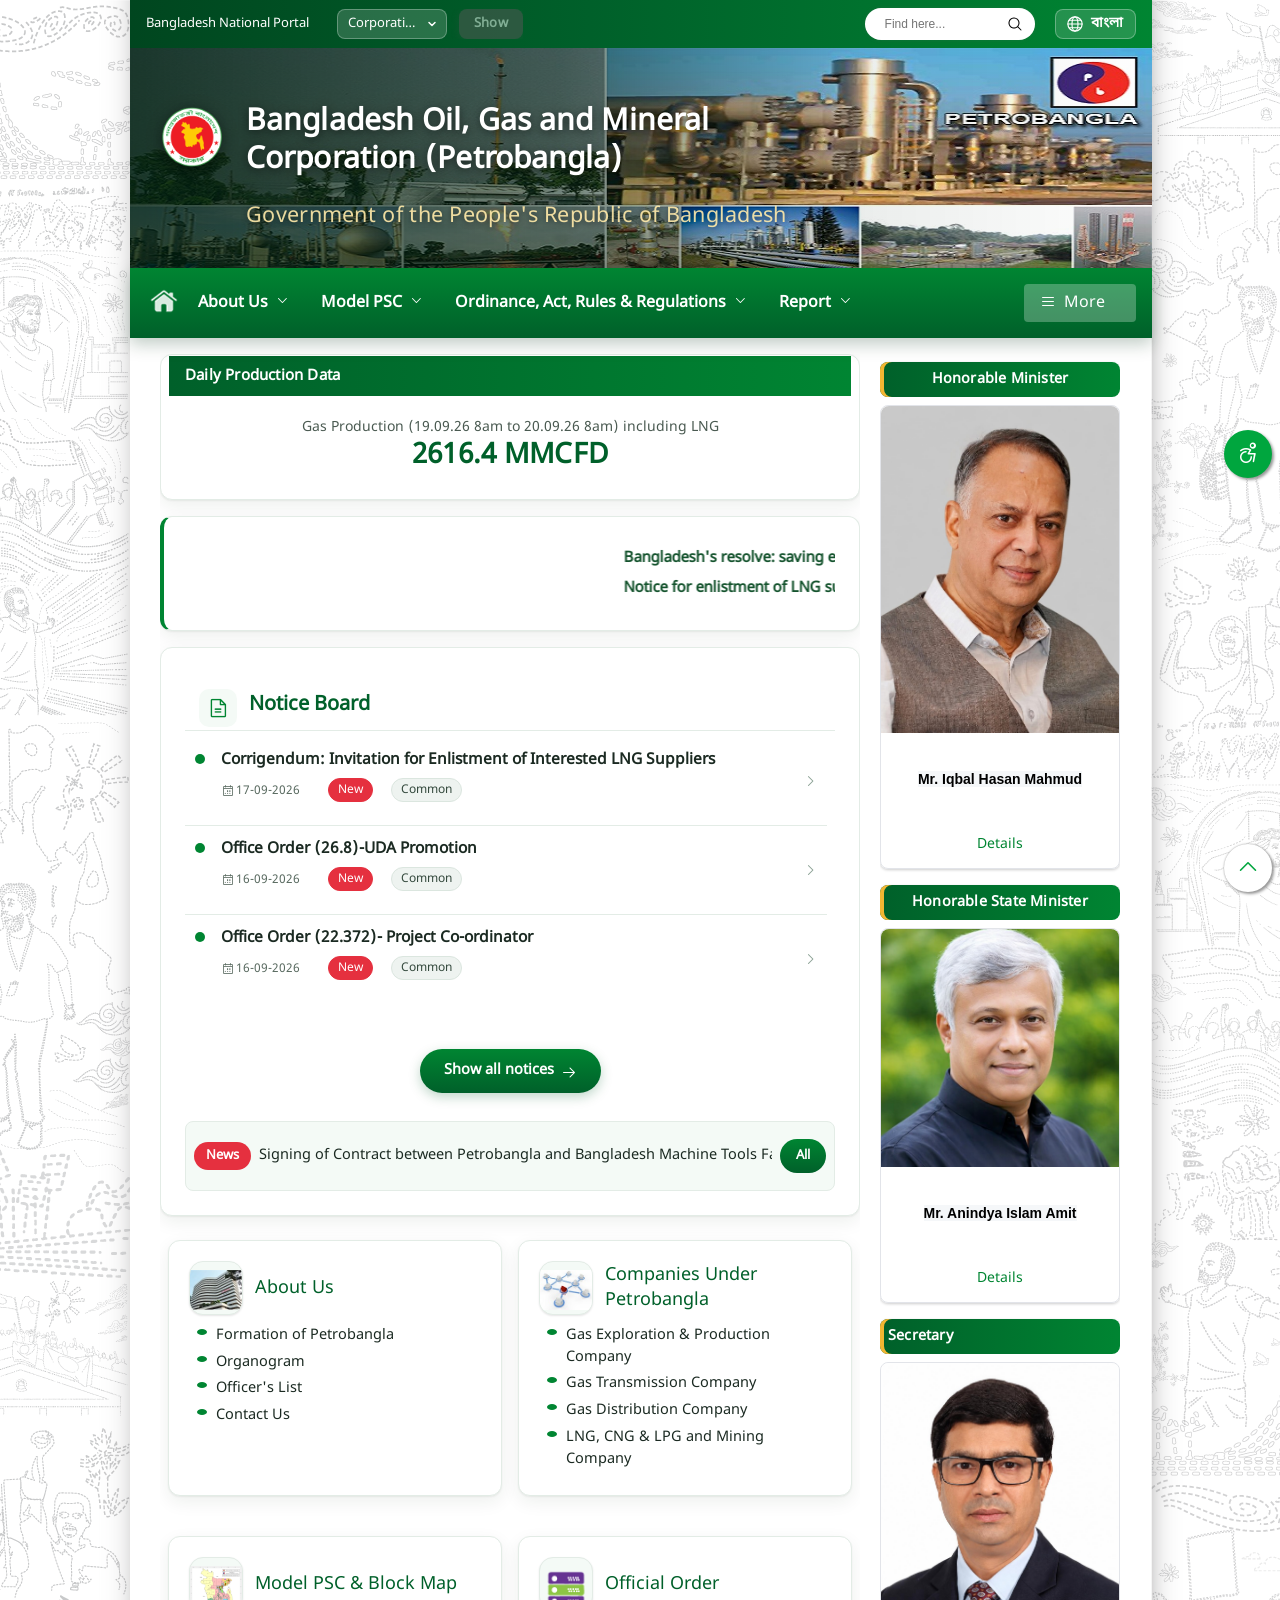
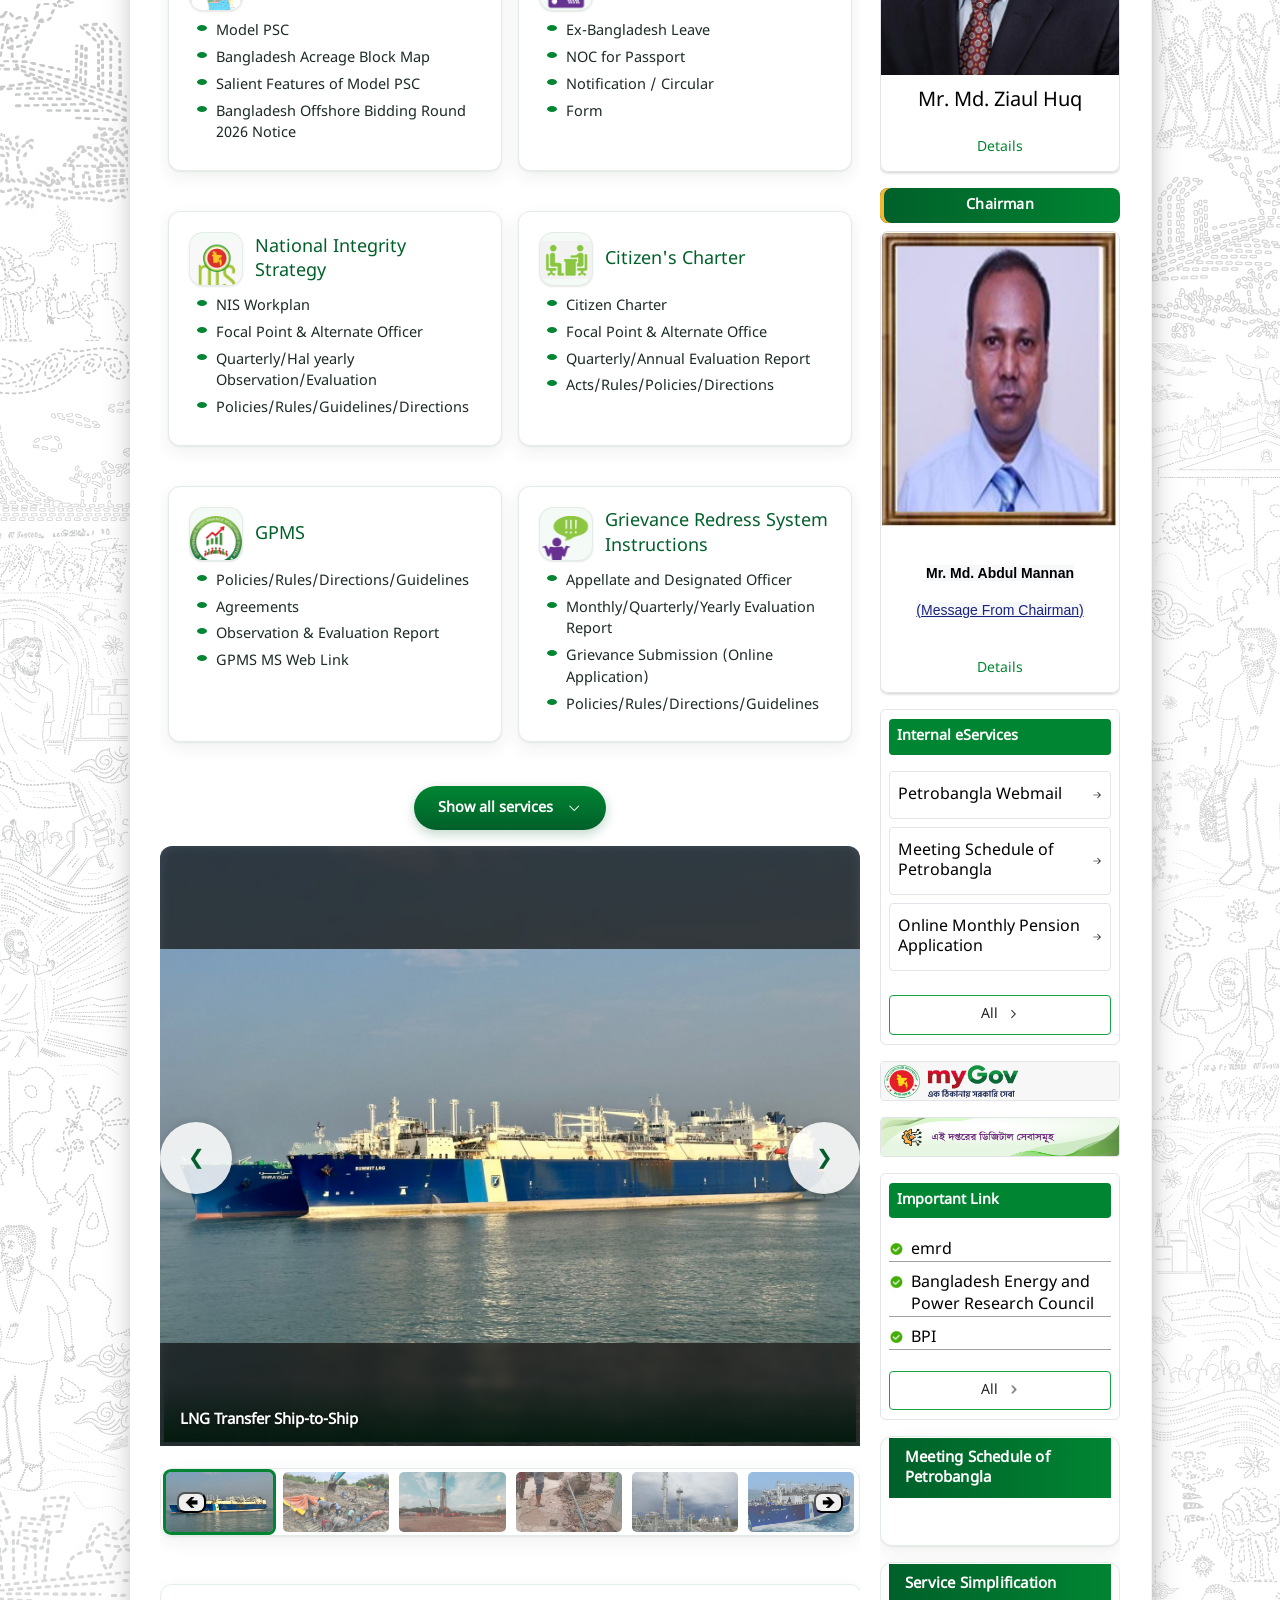
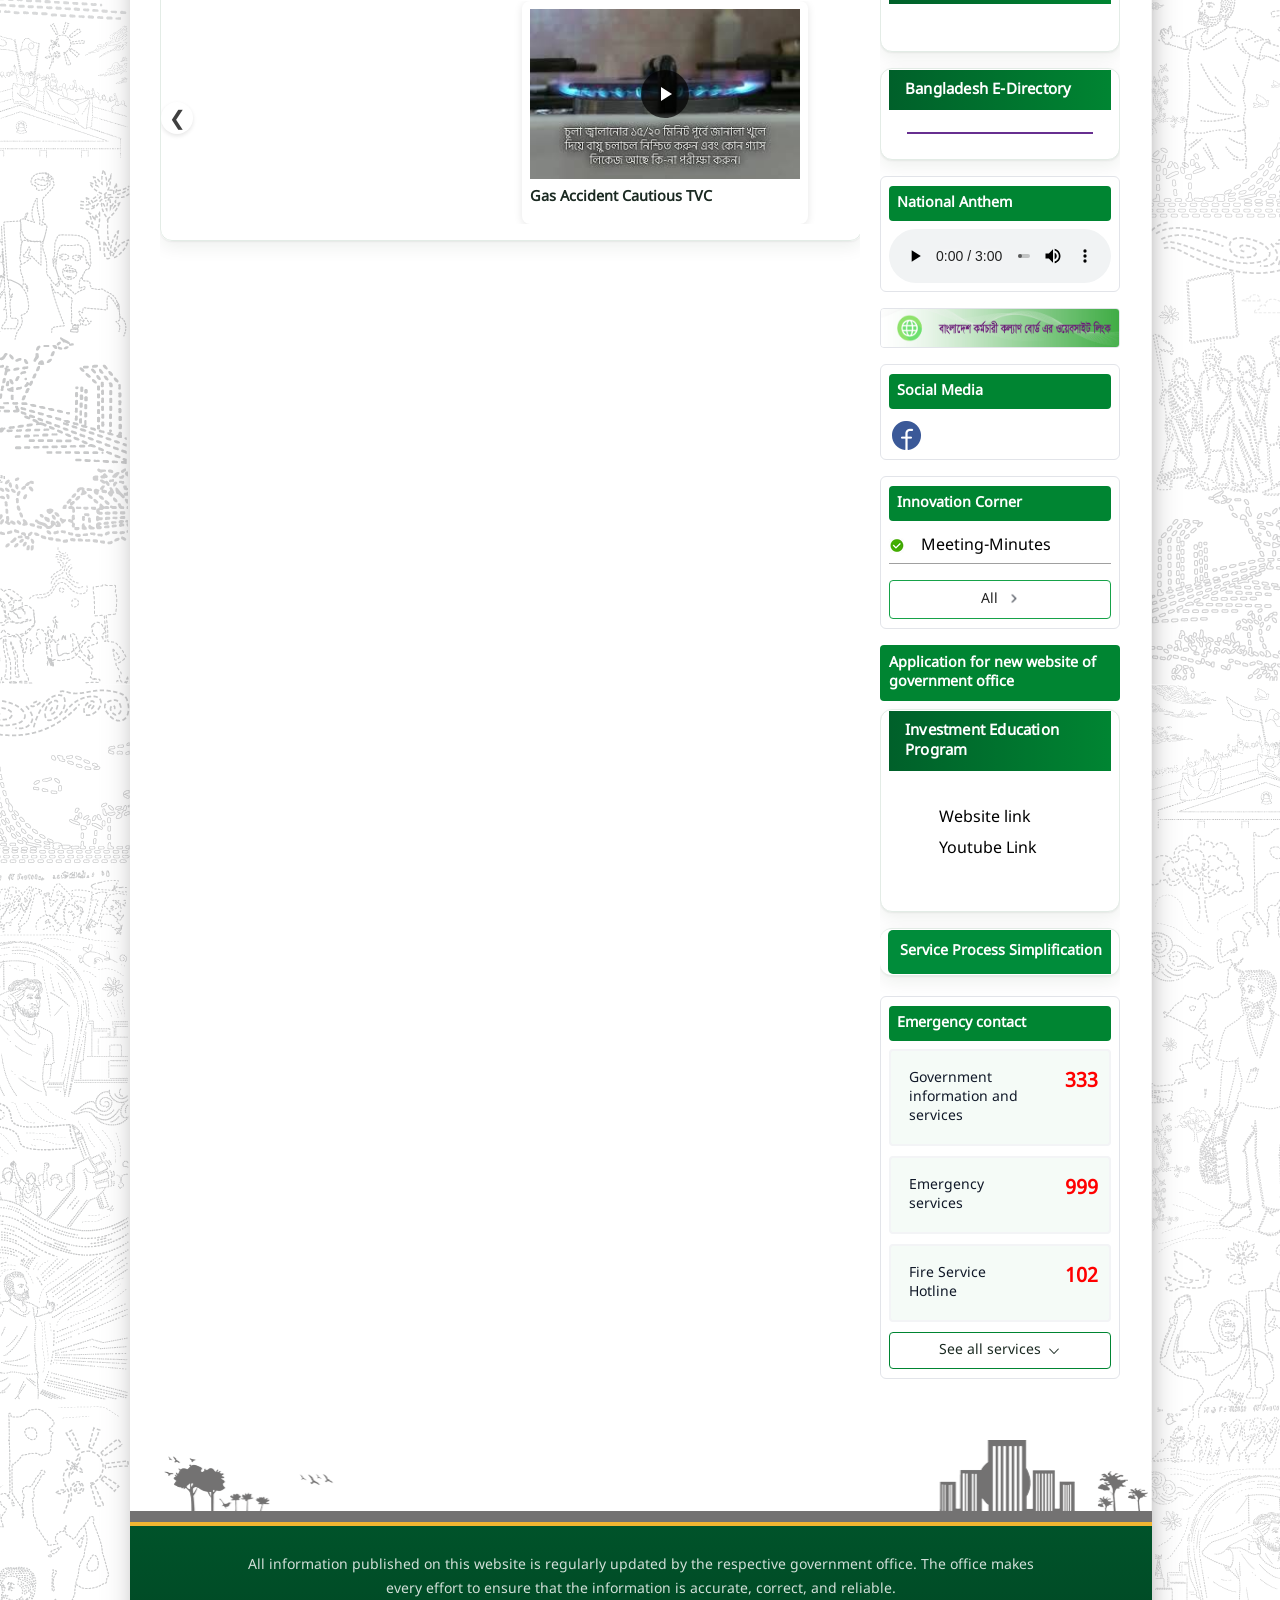
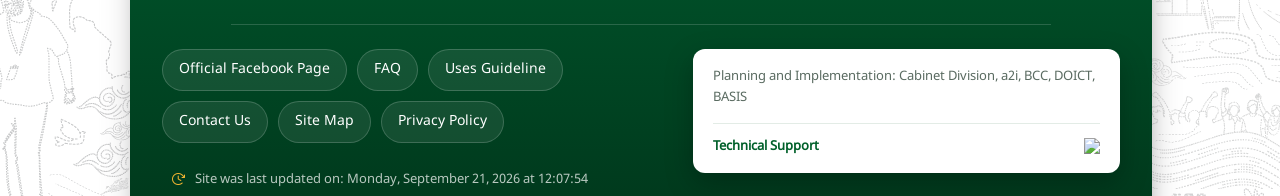
==== site/index.en.html @ 7f6a4922 "Add Petrobangla front-end clone with UI polish and Bangla/English switching Self-hosted mirror of pe" ====
<!DOCTYPE html>
<html lang="en">
<head>
  <meta charset="UTF-8">
  <meta name="viewport" content="width=device-width, initial-scale=1">
  <style>
html{
--color-primary-bg:#00A63E;
--color-primary-light:#2DAB5B;
--color-primary-dark:#008532;
--color-primary-text:#ffffff;
--color-secondary-bg:#DC2626;
--color-secondary-light:#FEF2F2;
--color-secondary-dark:#ED3131;
--color-secondary-text:#ffffff;
--color-normal-bg:#ffffff;
--color-normal-light:#f0f0f0;
--color-normal-dark:#e0e0e0;
--color-normal-text:#000000;
--color-dark-bg:#000000;
--color-dark-light:#202020;
--color-dark-dark:#404040;
--color-dark-text:#ffffff;
--color-success-bg:#28a745;
--color-success-text:#ffffff;
--color-danger-bg:#dc3545;
--color-danger-text:#dc3545;
--color-warning-bg:#FF6600;
--color-warning-text:#FF6600;
--color-info-bg:#17a2b8;
--color-info-text:#ffffff;
--color-link-normal:#1568b2;
--color-link-dark:#1b81dd;
--color-border-normal:#d0d0d0;
--color-border-dark:#909090;
--background-primary-image:url(assets/site-assets/images/bg.png);
--background-primary-repeat:repeat;
--background-primary-position:center center;
--background-primary-color:#ffffff;
--background-secondary-image:url(assets/site-assets/images/bg.png);
--background-secondary-repeat:repeat;
--background-secondary-position:center center;
--background-secondary-color:#ffffff;
--container-small:600px;
--container-medium:900px;
--container-large:1200px;
--spacing-small:8px;
--spacing-medium:16px;
--spacing-large:24px;
--radius-small:4px;
--radius-medium:8px;
--radius-large:16px;
--shadow-small:0px 2px 4px rgba(0, 0, 0, 0.1);
--shadow-medium:0px 4px 8px rgba(0, 0, 0, 0.1);
--shadow-large:0px 8px 16px rgba(0, 0, 0, 0.1);
--text-small:0.75rem;
--text-medium:0.9rem;
--text-large:1.25rem;
--font-heading-en:NotoSansBengali-Regular, sans-serif;
--font-heading-bn:NotoSansBengali-Regular, sans-serif;
--font-primary-en:NotoSansBengali-Regular, sans-serif;
--font-primary-bn:NotoSansBengali-Regular, sans-serif;
--font-secondary-en:NotoSansBengali-Regular, sans-serif;
--font-secondary-bn:NotoSansBengali-Regular, sans-serif;
--typography-h1-font-family:var(--font-heading);
--typography-h1-font-weight:700;
--typography-h1-font-size:32px;
--typography-h1-line-height:1.2;
--typography-h2-font-family:var(--font-heading);
--typography-h2-font-weight:700;
--typography-h2-font-size:28px;
--typography-h2-line-height:1.2;
--typography-h3-font-family:var(--font-heading);
--typography-h3-font-weight:600;
--typography-h3-font-size:24px;
--typography-h3-line-height:1.5;
--typography-h4-font-family:var(--font-heading);
--typography-h4-font-weight:500;
--typography-h4-font-size:20px;
--typography-h4-line-height:1.5;
--typography-h5-font-family:var(--font-heading);
--typography-h5-font-weight:500;
--typography-h5-font-size:18px;
--typography-h5-line-height:1.5;
--typography-h6-font-family:var(--font-heading);
--typography-h6-font-weight:400;
--typography-h6-font-size:16px;
--typography-h6-line-height:1.5;
--typography-body-font-family:var(--font-primary);
--typography-body-font-weight:400;
--typography-body-font-size:14px;
--typography-body-line-height:1.2;
--typography-p-font-family:var(--font-primary);
--typography-p-font-weight:400;
--typography-p-font-size:14px;
--typography-p-line-height:1.2;
--typography-a-font-family:var(--font-secondary);
--typography-a-font-weight:400;
--typography-a-font-size:14px;
--typography-a-line-height:1.2;
}
html,html[lang="en"]{
--font-heading:NotoSansBengali-Regular, sans-serif;
--font-primary:NotoSansBengali-Regular, sans-serif;
--font-secondary:NotoSansBengali-Regular, sans-serif;
}
html[lang="bn"]{
--font-heading:NotoSansBengali-Regular, sans-serif;
--font-primary:NotoSansBengali-Regular, sans-serif;
--font-secondary:NotoSansBengali-Regular, sans-serif;
}

/* ===== CONTAINER ===== */
body{overflow-x:hidden;}
.col{flex:0 0 auto;}
.container-row,.widget-container-row{
  --col-gutter-x: var(--spacing-medium);
  --col-gutter-y:0;
  /*
  --col-gutter-y: var(--spacing-medium);
  */
  display:flex;
  flex-wrap:wrap;
  margin-top:calc(-1 * var(--col-gutter-y));
  margin-right:calc(-.5 * var(--col-gutter-x));
  margin-left:calc(-.5 * var(--col-gutter-x))
  /*
  width:calc(100% + var(--col-gutter-x));
  margin-top:calc(-1 * var(--col-gutter-y));
  margin-left:calc(-1 * var(--col-gutter-x));
  */
}
.container-row>*,.widget-container-row>*{
  box-sizing:border-box;
  flex-shrink:0;
  width:100%;
  max-width:100%;
  padding-right:calc(var(--col-gutter-x) * .5);
  padding-left:calc(var(--col-gutter-x) * .5);
  margin-top:var(--col-gutter-y)
  /*
  width:calc(100% - var(--col-gutter-x));
  max-width:calc(100% - var(--col-gutter-x));
  margin-top:var(--col-gutter-y);
  margin-left:var(--col-gutter-x);
  */
}

@media (min-width:600px) {
  .container-col-1{width:8.3333%;}
  .container-col-2{width:16.666%;}
  .container-col-3{width:25%;}
  .container-col-4{width:33.333%;}
  .container-col-5{width:41.666%;}
  .container-col-6{width:50%;}
  .container-col-7{width:58.333%;}
  .container-col-8{width:66.666%;}
  .container-col-9{width:75%;}
  .container-col-10{width:83.333%;}
  .container-col-11{width:91.666%;}
  .container-col-12{width:100%;}
}

  </style>
  <!-- analytics script -->
  <!-- Matomo Id n/a -->
  
  <script>window.plausible = window.plausible || function() { (window.plausible.q = window.plausible.q || []).push(arguments) }</script>
  <link rel="stylesheet" href="assets/site-assets/css/phosphor.css">
  <link rel="stylesheet" href="assets/site-assets/css/phosphor-fill.css">
  <link rel="stylesheet" href="assets/site-assets/css/index.css">
  <link rel="stylesheet" href="assets/widget-assets/css/HeaderWidget.css">
  <link rel="stylesheet" href="assets/widget-assets/css/OfficeFindThreeWidget.css">
  <link rel="stylesheet" href="assets/widget-assets/css/GlobalSearchWidget.css">
  <link rel="stylesheet" href="assets/widget-assets/css/LanguageSwitcherWidget.css">
  <link rel="stylesheet" href="assets/widget-assets/css/BannerSliderImageWidget.css">
  <link rel="stylesheet" href="assets/widget-assets/css/MenusExpandableWidget.css">
  <link rel="stylesheet" href="assets/widget-assets/css/MenusWidget.css">
  <link rel="stylesheet" href="assets/widget-assets/css/NoticeNewsCardWidget.css">
  <link rel="stylesheet" href="assets/widget-assets/css/TopNewsCardWidget.css">
  
  <link rel="stylesheet" href="assets/widget-assets/css/ServiceBoxExpandableStackWidget.css">
  <link rel="stylesheet" href="assets/widget-assets/css/ServiceBoxStackWidget.css">
  <link rel="stylesheet" href="assets/widget-assets/css/ServiceBoxWidget.css">
  <link rel="stylesheet" href="assets/widget-assets/css/HomePhotoSliderWidget.css">
  
  <link rel="stylesheet" href="assets/widget-assets/css/VideoCardCarouselWidget.css">
  <link rel="stylesheet" href="assets/widget-assets/css/AccessibilityWidget.css">
  <link rel="stylesheet" href="assets/widget-assets/css/GoToTopWidget.css">
  <link rel="stylesheet" href="assets/widget-assets/css/PersonCardStackWidget.css">
  <link rel="stylesheet" href="assets/widget-assets/css/PersonCardWidget.css">
  <link rel="stylesheet" href="assets/widget-assets/css/InternalEServiceCardWidget.css">
  <link rel="stylesheet" href="assets/widget-assets/css/MyGovServiceImageLinkWidget.css">
  <link rel="stylesheet" href="assets/widget-assets/css/OfficeDigitalServiceImageLinkWidget.css">
  <link rel="stylesheet" href="assets/widget-assets/css/ImportantLinkCardWidget.css">
  <link rel="stylesheet" href="assets/widget-assets/css/NationalAnthemWidget.css">
  <link rel="stylesheet" href="assets/widget-assets/css/BdWorkersTrustBoardImageLinkWidget.css">
  
  <link rel="stylesheet" href="assets/widget-assets/css/SocialMediaCardWidget.css">
  <link rel="stylesheet" href="assets/widget-assets/css/SocialLinkMediaWidget.css">
  <link rel="stylesheet" href="assets/widget-assets/css/InnovationCornerWidget.css">
  <link rel="stylesheet" href="assets/widget-assets/css/OfficeAttachmentApplicationFormWidget.css">
  <link rel="stylesheet" href="assets/widget-assets/css/CentralBlocksSidebarWidget.css">
  <link rel="stylesheet" href="assets/widget-assets/css/EmergencyHotlineListCardWidget.css">
  <link rel="stylesheet" href="assets/widget-assets/css/FooterWidget.css">
  <link rel="stylesheet" href="assets/widget-assets/css/BlockWidget.css">
  <style>/* END */</style>
  <link rel="stylesheet" href="assets/assets/css/index.css">

  <!-- RENDERING 687f4277a79706ab75fb118e : 1789972614334 -->
  <title>Home | Bangladesh Oil, Gas and Mineral Corporation (Petrobangla)</title>
  <meta name="description" content=""/>
  <meta name="keywords" content="Home, Bangladesh Oil, Gas and Mineral Corporation (Petrobangla), http://petrobangla.org.bd, Bangladesh, Bangladesh National Portal, Government of the People's Republic of Bangladesh, গণপ্রজাতন্ত্রী বাংলাদেশ সরকার"/>
  <link rel="canonical" href="assets/index"/>
  <link rel="icon" type="image/x-icon" href="assets/site-assets/images/favicon.ico"/>
  <link rel="shortcut icon" type="image/x-icon" href="assets/site-assets/images/favicon.ico"/>
  <link rel="shortcut icon" type="image/png" href="assets/site-assets/images/favicon.png"/>
  <link rel="shortcut icon" type="image/png" href="assets/site-assets/images/favicon.png"/>
  <meta name="author" content="Bangladesh Oil, Gas and Mineral Corporation (Petrobangla)"/>
  <meta property="fb:app_id" content="..............."/>
  <meta property="og:url" content="http://petrobangla.org.bd/"/>
  <meta property="og:site_name" content="Bangladesh Oil, Gas and Mineral Corporation (Petrobangla)"/>
  <meta property="og:type" content="article"/>
  <meta property="og:article:section" content="Home | Bangladesh Oil, Gas and Mineral Corporation (Petrobangla)"/>
  <meta property="og:article:author" content="Bangladesh Oil, Gas and Mineral Corporation (Petrobangla)"/>
  <meta property="og:article:tag" content="Bangladesh Oil, Gas and Mineral Corporation (Petrobangla)"/>
  <meta property="og:article:tag" content="Bangladesh"/>
  <meta property="og:article:tag" content="Bangladesh National Portal"/>
  <meta property="og:article:tag" content="Government of the People's Republic of Bangladesh"/>
  <meta property="og:article:tag" content="গণপ্রজাতন্ত্রী বাংলাদেশ সরকার"/>
  <meta property="og:title" content="Home | Bangladesh Oil, Gas and Mineral Corporation (Petrobangla)"/>
  <meta property="og:description" content=""/>
  <meta property="og:image:type" content="image/jpeg"/>
  <meta property="og:image:width" content="687"/>
  <meta property="og:image:height" content="570"/>
  <meta property="og:image:secure_url" content="http://petrobangla.org.bd/site-assets/images/portal_banner.jpg"/>
  <meta property="og:image" content="http://petrobangla.org.bd/site-assets/images/portal_banner.jpg"/>
  <meta http-equiv="Content-Type" content="text/html; charset=utf-8" />
<link rel="stylesheet" href="assets/polish.css">
</head>
<body>
<div class="container">
  <div class="header"><div data-section_type="header" class="droppable">
<section data-widget_type="widget" data-widget_name="HeaderWidget" class="widget header-widget-section"> <div class="header-left-section"> <a class="header-title" href="http://bangladesh.gov.bd" title="Bangladesh National Portal"> Bangladesh National Portal </a> </div> <div class="header-left-section"> <div class="widget header-dropdown custom-items-center top-menu office-findthree-widget office-findv2-widget" data-widget-id="i4192032609" data-preselect='{&#34;officeTypeId&#34;:&#34;6a55df7c7e4bf711c06b81ef&#34;,&#34;officeLevelId&#34;:&#34;626a41e552093d4768e64b10&#34;,&#34;divisionId&#34;:&#34;6ab0cdfcf272f06af6366372&#34;,&#34;districtId&#34;:&#34;6ab0cdfcf272f06af6366373&#34;,&#34;upazilaId&#34;:&#34;6ab0cdfcf272f06af6366374&#34;,&#34;unionId&#34;:&#34;6ab0cdfcf272f06af6366375&#34;,&#34;officeId&#34;:&#34;687f4277a79706ab75fb118e&#34;}'> <div class="office-group"> <select name="officeType" id="officeType_i4192032609" data-lang="en" title="Corporation" onchange="this.title = this.options[this.selectedIndex].text; window.handleOfficeTypeChangeV3('i4192032609', this, 'i2057231345', 'i8928408257')" > <option value="">Select Office Type</option> <option value="6915c8c02d68425160fc40ec" title="Autonomous" data-allow-levels='{&#34;head_office&#34;:{&#34;id&#34;:&#34;626a41e552093d4768e64b10&#34;,&#34;sort_order&#34;:2},&#34;regional_office&#34;:{&#34;id&#34;:&#34;68ef33e2b74cbf429ba5968c&#34;,&#34;sort_order&#34;:3},&#34;divisional_level&#34;:{&#34;id&#34;:&#34;626a41e552093d4768e64b11&#34;,&#34;sort_order&#34;:4},&#34;district_level&#34;:{&#34;id&#34;:&#34;626a41e552093d4768e64b13&#34;,&#34;sort_order&#34;:5},&#34;city_corporation_level&#34;:{&#34;id&#34;:&#34;626a41e552093d4768e64b24&#34;,&#34;sort_order&#34;:6},&#34;upazila_level&#34;:{&#34;id&#34;:&#34;626a41e552093d4768e64b14&#34;,&#34;sort_order&#34;:7},&#34;pourashava_level&#34;:{&#34;id&#34;:&#34;626a41e552093d4768e64b34&#34;,&#34;sort_order&#34;:8}}' data-geo-depth="0" > Autonomous </option> <option value="626a41e552093d4768e64b12" title="Ministry" data-allow-levels='{&#34;ministry_level&#34;:{&#34;id&#34;:&#34;626a41e552093d4768e64b09&#34;,&#34;sort_order&#34;:1}}' data-geo-depth="0" > Ministry </option> <option value="687df048256c87dc78f1a064" title="Ministry Division" data-allow-levels='{&#34;ministry_level&#34;:{&#34;id&#34;:&#34;626a41e552093d4768e64b09&#34;,&#34;sort_order&#34;:1}}' data-geo-depth="0" > Ministry Division </option> <option value="6915c8c02d68425160fc40f1" title="Directorate" data-allow-levels='{&#34;head_office&#34;:{&#34;id&#34;:&#34;626a41e552093d4768e64b10&#34;,&#34;sort_order&#34;:2}}' data-geo-depth="0" > Directorate </option> <option value="6a55df7c7e4bf711c06b81ef" title="Corporation" data-allow-levels='{&#34;head_office&#34;:{&#34;id&#34;:&#34;626a41e552093d4768e64b10&#34;,&#34;sort_order&#34;:2},&#34;regional_office&#34;:{&#34;id&#34;:&#34;68ef33e2b74cbf429ba5968c&#34;,&#34;sort_order&#34;:3}}' data-geo-depth="0" selected> Corporation </option> <option value="6a55e0197e4bf711c06b81f2" title="Commission" data-allow-levels='{&#34;head_office&#34;:{&#34;id&#34;:&#34;626a41e552093d4768e64b10&#34;,&#34;sort_order&#34;:2},&#34;regional_office&#34;:{&#34;id&#34;:&#34;68ef33e2b74cbf429ba5968c&#34;,&#34;sort_order&#34;:3},&#34;divisional_level&#34;:{&#34;id&#34;:&#34;626a41e552093d4768e64b11&#34;,&#34;sort_order&#34;:4},&#34;district_level&#34;:{&#34;id&#34;:&#34;626a41e552093d4768e64b13&#34;,&#34;sort_order&#34;:5},&#34;upazila_level&#34;:{&#34;id&#34;:&#34;626a41e552093d4768e64b14&#34;,&#34;sort_order&#34;:7}}' data-geo-depth="0" > Commission </option> <option value="6a55dfbd7e4bf711c06b81f0" title="Company" data-allow-levels='{&#34;head_office&#34;:{&#34;id&#34;:&#34;626a41e552093d4768e64b10&#34;,&#34;sort_order&#34;:2},&#34;regional_office&#34;:{&#34;id&#34;:&#34;68ef33e2b74cbf429ba5968c&#34;,&#34;sort_order&#34;:3},&#34;divisional_level&#34;:{&#34;id&#34;:&#34;626a41e552093d4768e64b11&#34;,&#34;sort_order&#34;:4},&#34;district_level&#34;:{&#34;id&#34;:&#34;626a41e552093d4768e64b13&#34;,&#34;sort_order&#34;:5},&#34;upazila_level&#34;:{&#34;id&#34;:&#34;626a41e552093d4768e64b14&#34;,&#34;sort_order&#34;:7}}' data-geo-depth="0" > Company </option> <option value="6a55dfeb7e4bf711c06b81f1" title="Authority" data-allow-levels='{&#34;head_office&#34;:{&#34;id&#34;:&#34;626a41e552093d4768e64b10&#34;,&#34;sort_order&#34;:2},&#34;regional_office&#34;:{&#34;id&#34;:&#34;68ef33e2b74cbf429ba5968c&#34;,&#34;sort_order&#34;:3},&#34;divisional_level&#34;:{&#34;id&#34;:&#34;626a41e552093d4768e64b11&#34;,&#34;sort_order&#34;:4},&#34;district_level&#34;:{&#34;id&#34;:&#34;626a41e552093d4768e64b13&#34;,&#34;sort_order&#34;:5},&#34;upazila_level&#34;:{&#34;id&#34;:&#34;626a41e552093d4768e64b14&#34;,&#34;sort_order&#34;:7}}' data-geo-depth="0" > Authority </option> <option value="6a55e03e7e4bf711c06b81f3" title="Agency" data-allow-levels='{&#34;head_office&#34;:{&#34;id&#34;:&#34;626a41e552093d4768e64b10&#34;,&#34;sort_order&#34;:2},&#34;regional_office&#34;:{&#34;id&#34;:&#34;68ef33e2b74cbf429ba5968c&#34;,&#34;sort_order&#34;:3},&#34;divisional_level&#34;:{&#34;id&#34;:&#34;626a41e552093d4768e64b11&#34;,&#34;sort_order&#34;:4},&#34;district_level&#34;:{&#34;id&#34;:&#34;626a41e552093d4768e64b13&#34;,&#34;sort_order&#34;:5},&#34;upazila_level&#34;:{&#34;id&#34;:&#34;626a41e552093d4768e64b14&#34;,&#34;sort_order&#34;:7}}' data-geo-depth="0" > Agency </option> <option value="6a95444bb86e0265f77d9c28" title="Council" data-allow-levels='{&#34;head_office&#34;:{&#34;id&#34;:&#34;626a41e552093d4768e64b10&#34;,&#34;sort_order&#34;:2},&#34;regional_office&#34;:{&#34;id&#34;:&#34;68ef33e2b74cbf429ba5968c&#34;,&#34;sort_order&#34;:3},&#34;divisional_level&#34;:{&#34;id&#34;:&#34;626a41e552093d4768e64b11&#34;,&#34;sort_order&#34;:4},&#34;district_level&#34;:{&#34;id&#34;:&#34;626a41e552093d4768e64b13&#34;,&#34;sort_order&#34;:5},&#34;upazila_level&#34;:{&#34;id&#34;:&#34;626a41e552093d4768e64b14&#34;,&#34;sort_order&#34;:7}}' data-geo-depth="0" > Council </option> <option value="6a95447ab86e0265f77d9c29" title="Trust" data-allow-levels='{&#34;head_office&#34;:{&#34;id&#34;:&#34;626a41e552093d4768e64b10&#34;,&#34;sort_order&#34;:2},&#34;regional_office&#34;:{&#34;id&#34;:&#34;68ef33e2b74cbf429ba5968c&#34;,&#34;sort_order&#34;:3},&#34;divisional_level&#34;:{&#34;id&#34;:&#34;626a41e552093d4768e64b11&#34;,&#34;sort_order&#34;:4},&#34;district_level&#34;:{&#34;id&#34;:&#34;626a41e552093d4768e64b13&#34;,&#34;sort_order&#34;:5},&#34;upazila_level&#34;:{&#34;id&#34;:&#34;626a41e552093d4768e64b14&#34;,&#34;sort_order&#34;:7}}' data-geo-depth="0" > Trust </option> <option value="6a95448bb86e0265f77d9c2a" title="Museum" data-allow-levels='{&#34;head_office&#34;:{&#34;id&#34;:&#34;626a41e552093d4768e64b10&#34;,&#34;sort_order&#34;:2},&#34;regional_office&#34;:{&#34;id&#34;:&#34;68ef33e2b74cbf429ba5968c&#34;,&#34;sort_order&#34;:3},&#34;divisional_level&#34;:{&#34;id&#34;:&#34;626a41e552093d4768e64b11&#34;,&#34;sort_order&#34;:4},&#34;district_level&#34;:{&#34;id&#34;:&#34;626a41e552093d4768e64b13&#34;,&#34;sort_order&#34;:5},&#34;upazila_level&#34;:{&#34;id&#34;:&#34;626a41e552093d4768e64b14&#34;,&#34;sort_order&#34;:7}}' data-geo-depth="0" > Museum </option> <option value="6a9544a1b86e0265f77d9c2b" title="Foundation" data-allow-levels='{&#34;head_office&#34;:{&#34;id&#34;:&#34;626a41e552093d4768e64b10&#34;,&#34;sort_order&#34;:2},&#34;regional_office&#34;:{&#34;id&#34;:&#34;68ef33e2b74cbf429ba5968c&#34;,&#34;sort_order&#34;:3},&#34;divisional_level&#34;:{&#34;id&#34;:&#34;626a41e552093d4768e64b11&#34;,&#34;sort_order&#34;:4},&#34;district_level&#34;:{&#34;id&#34;:&#34;626a41e552093d4768e64b13&#34;,&#34;sort_order&#34;:5},&#34;upazila_level&#34;:{&#34;id&#34;:&#34;626a41e552093d4768e64b14&#34;,&#34;sort_order&#34;:7}}' data-geo-depth="0" > Foundation </option> <option value="6a9544b3b86e0265f77d9c2c" title="Academy" data-allow-levels='{&#34;head_office&#34;:{&#34;id&#34;:&#34;626a41e552093d4768e64b10&#34;,&#34;sort_order&#34;:2},&#34;regional_office&#34;:{&#34;id&#34;:&#34;68ef33e2b74cbf429ba5968c&#34;,&#34;sort_order&#34;:3},&#34;divisional_level&#34;:{&#34;id&#34;:&#34;626a41e552093d4768e64b11&#34;,&#34;sort_order&#34;:4},&#34;district_level&#34;:{&#34;id&#34;:&#34;626a41e552093d4768e64b13&#34;,&#34;sort_order&#34;:5},&#34;upazila_level&#34;:{&#34;id&#34;:&#34;626a41e552093d4768e64b14&#34;,&#34;sort_order&#34;:7}}' data-geo-depth="0" > Academy </option> <option value="6a9545e1b86e0265f77d9c2d" title="Department/Agency" data-allow-levels='{&#34;head_office&#34;:{&#34;id&#34;:&#34;626a41e552093d4768e64b10&#34;,&#34;sort_order&#34;:2},&#34;regional_office&#34;:{&#34;id&#34;:&#34;68ef33e2b74cbf429ba5968c&#34;,&#34;sort_order&#34;:3},&#34;divisional_level&#34;:{&#34;id&#34;:&#34;626a41e552093d4768e64b11&#34;,&#34;sort_order&#34;:4},&#34;district_level&#34;:{&#34;id&#34;:&#34;626a41e552093d4768e64b13&#34;,&#34;sort_order&#34;:5},&#34;upazila_level&#34;:{&#34;id&#34;:&#34;626a41e552093d4768e64b14&#34;,&#34;sort_order&#34;:7}}' data-geo-depth="0" > Department/Agency </option> <option value="6a9545edb86e0265f77d9c2e" title="Board" data-allow-levels='{&#34;head_office&#34;:{&#34;id&#34;:&#34;626a41e552093d4768e64b10&#34;,&#34;sort_order&#34;:2},&#34;regional_office&#34;:{&#34;id&#34;:&#34;68ef33e2b74cbf429ba5968c&#34;,&#34;sort_order&#34;:3},&#34;divisional_level&#34;:{&#34;id&#34;:&#34;626a41e552093d4768e64b11&#34;,&#34;sort_order&#34;:4},&#34;district_level&#34;:{&#34;id&#34;:&#34;626a41e552093d4768e64b13&#34;,&#34;sort_order&#34;:5},&#34;upazila_level&#34;:{&#34;id&#34;:&#34;626a41e552093d4768e64b14&#34;,&#34;sort_order&#34;:7}}' data-geo-depth="0" > Board </option> <option value="6a9545fcb86e0265f77d9c2f" title="Institution" data-allow-levels='{&#34;head_office&#34;:{&#34;id&#34;:&#34;626a41e552093d4768e64b10&#34;,&#34;sort_order&#34;:2},&#34;regional_office&#34;:{&#34;id&#34;:&#34;68ef33e2b74cbf429ba5968c&#34;,&#34;sort_order&#34;:3},&#34;divisional_level&#34;:{&#34;id&#34;:&#34;626a41e552093d4768e64b11&#34;,&#34;sort_order&#34;:4},&#34;district_level&#34;:{&#34;id&#34;:&#34;626a41e552093d4768e64b13&#34;,&#34;sort_order&#34;:5},&#34;upazila_level&#34;:{&#34;id&#34;:&#34;626a41e552093d4768e64b14&#34;,&#34;sort_order&#34;:7}}' data-geo-depth="0" > Institution </option> <option value="6a95460bb86e0265f77d9c30" title="Federation" data-allow-levels='{&#34;head_office&#34;:{&#34;id&#34;:&#34;626a41e552093d4768e64b10&#34;,&#34;sort_order&#34;:2},&#34;regional_office&#34;:{&#34;id&#34;:&#34;68ef33e2b74cbf429ba5968c&#34;,&#34;sort_order&#34;:3},&#34;divisional_level&#34;:{&#34;id&#34;:&#34;626a41e552093d4768e64b11&#34;,&#34;sort_order&#34;:4},&#34;district_level&#34;:{&#34;id&#34;:&#34;626a41e552093d4768e64b13&#34;,&#34;sort_order&#34;:5},&#34;upazila_level&#34;:{&#34;id&#34;:&#34;626a41e552093d4768e64b14&#34;,&#34;sort_order&#34;:7}}' data-geo-depth="0" > Federation </option> <option value="6a95461db86e0265f77d9c31" title="Bureau" data-allow-levels='{&#34;head_office&#34;:{&#34;id&#34;:&#34;626a41e552093d4768e64b10&#34;,&#34;sort_order&#34;:2},&#34;regional_office&#34;:{&#34;id&#34;:&#34;68ef33e2b74cbf429ba5968c&#34;,&#34;sort_order&#34;:3},&#34;divisional_level&#34;:{&#34;id&#34;:&#34;626a41e552093d4768e64b11&#34;,&#34;sort_order&#34;:4},&#34;district_level&#34;:{&#34;id&#34;:&#34;626a41e552093d4768e64b13&#34;,&#34;sort_order&#34;:5},&#34;upazila_level&#34;:{&#34;id&#34;:&#34;626a41e552093d4768e64b14&#34;,&#34;sort_order&#34;:7}}' data-geo-depth="0" > Bureau </option> <option value="6a95462cb86e0265f77d9c32" title="Education Board" data-allow-levels='{&#34;head_office&#34;:{&#34;id&#34;:&#34;626a41e552093d4768e64b10&#34;,&#34;sort_order&#34;:2},&#34;regional_office&#34;:{&#34;id&#34;:&#34;68ef33e2b74cbf429ba5968c&#34;,&#34;sort_order&#34;:3},&#34;divisional_level&#34;:{&#34;id&#34;:&#34;626a41e552093d4768e64b11&#34;,&#34;sort_order&#34;:4},&#34;district_level&#34;:{&#34;id&#34;:&#34;626a41e552093d4768e64b13&#34;,&#34;sort_order&#34;:5},&#34;upazila_level&#34;:{&#34;id&#34;:&#34;626a41e552093d4768e64b14&#34;,&#34;sort_order&#34;:7}}' data-geo-depth="0" > Education Board </option> <option value="68ef52c26939cf029f3bb06b" title="Bank / Insurance / Financial Institute" data-allow-levels='{&#34;head_office&#34;:{&#34;id&#34;:&#34;626a41e552093d4768e64b10&#34;,&#34;sort_order&#34;:2},&#34;regional_office&#34;:{&#34;id&#34;:&#34;68ef33e2b74cbf429ba5968c&#34;,&#34;sort_order&#34;:3},&#34;divisional_level&#34;:{&#34;id&#34;:&#34;626a41e552093d4768e64b11&#34;,&#34;sort_order&#34;:4},&#34;district_level&#34;:{&#34;id&#34;:&#34;626a41e552093d4768e64b13&#34;,&#34;sort_order&#34;:5},&#34;city_corporation_level&#34;:{&#34;id&#34;:&#34;626a41e552093d4768e64b24&#34;,&#34;sort_order&#34;:6},&#34;upazila_level&#34;:{&#34;id&#34;:&#34;626a41e552093d4768e64b14&#34;,&#34;sort_order&#34;:7},&#34;pourashava_level&#34;:{&#34;id&#34;:&#34;626a41e552093d4768e64b34&#34;,&#34;sort_order&#34;:8}}' data-geo-depth="0" > Bank / Insurance / Financial Institute </option> <option value="6915c8c02d68425160fc40ed" title="Division Portal" data-allow-levels='{&#34;divisional_level&#34;:{&#34;id&#34;:&#34;626a41e552093d4768e64b11&#34;,&#34;sort_order&#34;:4}}' data-geo-depth="1" > Division Portal </option> <option value="6915c8c02d68425160fc40ef" title="District Portal" data-allow-levels='{&#34;district_level&#34;:{&#34;id&#34;:&#34;626a41e552093d4768e64b13&#34;,&#34;sort_order&#34;:5}}' data-geo-depth="2" > District Portal </option> <option value="626a41e552093d4768e64b20" title="Pourashava Portal" data-allow-levels='{&#34;pourashava_level&#34;:{&#34;id&#34;:&#34;626a41e552093d4768e64b34&#34;,&#34;sort_order&#34;:8}}' data-geo-depth="3" > Pourashava Portal </option> <option value="626a41e552093d4768e64b16" title="Upazila Portal" data-allow-levels='{&#34;upazila_level&#34;:{&#34;id&#34;:&#34;626a41e552093d4768e64b14&#34;,&#34;sort_order&#34;:7}}' data-geo-depth="3" > Upazila Portal </option> <option value="6915c8c02d68425160fc40ee" title="Union Portal" data-allow-levels='{&#34;union_level&#34;:{&#34;id&#34;:&#34;626a41e552093d4768e64b15&#34;,&#34;sort_order&#34;:9}}' data-geo-depth="4" > Union Portal </option> <option value="687df048256c87dc78f1a066" title="Result" data-allow-levels='{&#34;head_office&#34;:{&#34;id&#34;:&#34;626a41e552093d4768e64b10&#34;,&#34;sort_order&#34;:2},&#34;regional_office&#34;:{&#34;id&#34;:&#34;68ef33e2b74cbf429ba5968c&#34;,&#34;sort_order&#34;:3},&#34;divisional_level&#34;:{&#34;id&#34;:&#34;626a41e552093d4768e64b11&#34;,&#34;sort_order&#34;:4},&#34;district_level&#34;:{&#34;id&#34;:&#34;626a41e552093d4768e64b13&#34;,&#34;sort_order&#34;:5},&#34;city_corporation_level&#34;:{&#34;id&#34;:&#34;626a41e552093d4768e64b24&#34;,&#34;sort_order&#34;:6},&#34;upazila_level&#34;:{&#34;id&#34;:&#34;626a41e552093d4768e64b14&#34;,&#34;sort_order&#34;:7},&#34;pourashava_level&#34;:{&#34;id&#34;:&#34;626a41e552093d4768e64b34&#34;,&#34;sort_order&#34;:8}}' data-geo-depth="0" > Result </option> <option value="687df048256c87dc78f1a067" title="Project/Programme" data-allow-levels='{&#34;head_office&#34;:{&#34;id&#34;:&#34;626a41e552093d4768e64b10&#34;,&#34;sort_order&#34;:2},&#34;regional_office&#34;:{&#34;id&#34;:&#34;68ef33e2b74cbf429ba5968c&#34;,&#34;sort_order&#34;:3},&#34;divisional_level&#34;:{&#34;id&#34;:&#34;626a41e552093d4768e64b11&#34;,&#34;sort_order&#34;:4},&#34;district_level&#34;:{&#34;id&#34;:&#34;626a41e552093d4768e64b13&#34;,&#34;sort_order&#34;:5},&#34;city_corporation_level&#34;:{&#34;id&#34;:&#34;626a41e552093d4768e64b24&#34;,&#34;sort_order&#34;:6},&#34;upazila_level&#34;:{&#34;id&#34;:&#34;626a41e552093d4768e64b14&#34;,&#34;sort_order&#34;:7},&#34;pourashava_level&#34;:{&#34;id&#34;:&#34;626a41e552093d4768e64b34&#34;,&#34;sort_order&#34;:8}}' data-geo-depth="0" > Project/Programme </option> <option value="68ef63ed4aea2e96873533f9" title="Foreign Embassy/Mission" data-allow-levels='{&#34;embassy&#34;:{&#34;id&#34;:&#34;68ef394bec5fb394776a34fd&#34;,&#34;sort_order&#34;:16},&#34;high_commission&#34;:{&#34;id&#34;:&#34;68ef396f6c37f3c4fc8f72fd&#34;,&#34;sort_order&#34;:17},&#34;permanent_mission&#34;:{&#34;id&#34;:&#34;68ef39aa946f997b55bbdfd3&#34;,&#34;sort_order&#34;:18},&#34;consulate_general&#34;:{&#34;id&#34;:&#34;68ef39aa946f997b55bbdfd3&#34;,&#34;sort_order&#34;:19},&#34;consulate&#34;:{&#34;id&#34;:&#34;68ef3aead613d2f8d33344e7&#34;,&#34;sort_order&#34;:20},&#34;legation&#34;:{&#34;id&#34;:&#34;68ef3b2942c4aed96ee13c0f&#34;,&#34;sort_order&#34;:21},&#34;honorary_consul&#34;:{&#34;id&#34;:&#34;68ef3b2942c4aed96ee13c0f&#34;,&#34;sort_order&#34;:22}}' data-geo-depth="0" > Foreign Embassy/Mission </option> <option value="68ef64f9d5ac0d4ed289703f" title="Zila Porishod Portal" data-allow-levels='{&#34;district_level&#34;:{&#34;id&#34;:&#34;626a41e552093d4768e64b13&#34;,&#34;sort_order&#34;:5}}' data-geo-depth="2" > Zila Porishod Portal </option> <option value="6680e6f177db1f8cd71d07d2" title="City Corporation Portal" data-allow-levels='{&#34;city_corporation_level&#34;:{&#34;id&#34;:&#34;626a41e552093d4768e64b24&#34;,&#34;sort_order&#34;:6}}' data-geo-depth="3" > City Corporation Portal </option> <option value="687df048256c87dc78f1a069" title="Training" data-allow-levels='{&#34;head_office&#34;:{&#34;id&#34;:&#34;626a41e552093d4768e64b10&#34;,&#34;sort_order&#34;:2},&#34;regional_office&#34;:{&#34;id&#34;:&#34;68ef33e2b74cbf429ba5968c&#34;,&#34;sort_order&#34;:3},&#34;divisional_level&#34;:{&#34;id&#34;:&#34;626a41e552093d4768e64b11&#34;,&#34;sort_order&#34;:4},&#34;district_level&#34;:{&#34;id&#34;:&#34;626a41e552093d4768e64b13&#34;,&#34;sort_order&#34;:5},&#34;city_corporation_level&#34;:{&#34;id&#34;:&#34;626a41e552093d4768e64b24&#34;,&#34;sort_order&#34;:6},&#34;upazila_level&#34;:{&#34;id&#34;:&#34;626a41e552093d4768e64b14&#34;,&#34;sort_order&#34;:7},&#34;pourashava_level&#34;:{&#34;id&#34;:&#34;626a41e552093d4768e64b34&#34;,&#34;sort_order&#34;:8}}' data-geo-depth="0" > Training </option> <option value="6915c8c02d68425160fc40f0" title="Educational Institute" data-allow-levels='{&#34;school_level&#34;:{&#34;id&#34;:&#34;626a41e552093d4768e64b17&#34;,&#34;sort_order&#34;:10},&#34;college&#34;:{&#34;id&#34;:&#34;626a41e552093d4768e64b18&#34;,&#34;sort_order&#34;:11},&#34;university&#34;:{&#34;id&#34;:&#34;626a41e552093d4768e64b19&#34;,&#34;sort_order&#34;:12},&#34;madrasha&#34;:{&#34;id&#34;:&#34;68ef389234cf7ce9b5508e1c&#34;,&#34;sort_order&#34;:13},&#34;nursing&#34;:{&#34;id&#34;:&#34;68ef38c7d4a2b15e5259b6a7&#34;,&#34;sort_order&#34;:14},&#34;ploytech&#34;:{&#34;id&#34;:&#34;68ef391c0e99a31ecfa0a2ed&#34;,&#34;sort_order&#34;:15}}' data-geo-depth="0" > Educational Institute </option> <option value="687df048256c87dc78f1a068" title="Govt. Field Level Office" data-allow-levels='{&#34;regional_office&#34;:{&#34;id&#34;:&#34;68ef33e2b74cbf429ba5968c&#34;,&#34;sort_order&#34;:3},&#34;divisional_level&#34;:{&#34;id&#34;:&#34;626a41e552093d4768e64b11&#34;,&#34;sort_order&#34;:4},&#34;district_level&#34;:{&#34;id&#34;:&#34;626a41e552093d4768e64b13&#34;,&#34;sort_order&#34;:5},&#34;city_corporation_level&#34;:{&#34;id&#34;:&#34;626a41e552093d4768e64b24&#34;,&#34;sort_order&#34;:6},&#34;upazila_level&#34;:{&#34;id&#34;:&#34;626a41e552093d4768e64b14&#34;,&#34;sort_order&#34;:7},&#34;pourashava_level&#34;:{&#34;id&#34;:&#34;626a41e552093d4768e64b34&#34;,&#34;sort_order&#34;:8},&#34;union_level&#34;:{&#34;id&#34;:&#34;626a41e552093d4768e64b15&#34;,&#34;sort_order&#34;:9}}' data-geo-depth="0" > Govt. Field Level Office </option> <option value="6a954674b86e0265f77d9c33" title="Other" data-allow-levels='{&#34;head_office&#34;:{&#34;id&#34;:&#34;626a41e552093d4768e64b10&#34;,&#34;sort_order&#34;:2}}' data-geo-depth="0" > Other </option> </select> <div id="i2057231345" class='dynamic-dropdowns'></div> <button id="i8928408257" onclick="window.handleGoClickV3('i2057231345')" disabled>Show</button> </div> </div> </div> <div class="global-searchbar custom-items-center "> <div class='widget global-search-widget'> <input class="input-search" id="856910673" name="key" placeholder="Find here..." onkeypress="window.handleSearchEnter('856910673', arguments[0])"/> <button type="button" class="btn-search" onclick="window.handleSearchClick('856910673')"> Search </button> </div> <div class='widget language-switcher-widget'> <input type="hidden" name="lang" id="4001040804" value="en" /> <button type="button" id="2253561136" data-type="en" class="btn-lang-change" onclick="window.toggleLanguage('2253561136', '4001040804')"> বাংলা </button> </div> </div> </section> 
 <div data-widget_type="widget" data-widget_name="BannerSliderImageWidget" class="widget banner-slider-image-widget"> <div class="home-carousel"> <a class="slider images" target="_blank"> <img class="slider-image" src="assets/objectstorage.ap-dcc-gazipur-1.oraclecloud15.com/n/axvjbnqprylg/b/V2Ministry/o/office-petrobangla/2024/12/d2c5af3e342a48f1a825935f07c1393c.jpg" alt="Petrobangla-1"> </a> <a class="slider images" target="_blank"> <img class="slider-image" src="assets/objectstorage.ap-dcc-gazipur-1.oraclecloud15.com/n/axvjbnqprylg/b/V2Ministry/o/office-petrobangla/2024/12/f94c9333e52c4ad08a66a63a610a26cf.jpg" alt="Petrobangla-2"> </a> <a class="slider images" target="_blank"> <img class="slider-image" src="assets/objectstorage.ap-dcc-gazipur-1.oraclecloud15.com/n/axvjbnqprylg/b/V2Ministry/o/office-petrobangla/2024/12/3e5db287a7884d74985d15c7e5d416c9.jpg" alt="Petrobangla-3"> </a> <div class="slider-overlay widget-container-row"> <div class="slider-left container-col-4"> <a href="/"> <img class="office-logo" src="assets/site-assets/images/logo.png" alt="Office Logo"> </a> <div class="office-left-section"> <h1><a style="text-decoration: none" href="/" class="office-title"> Bangladesh Oil, Gas and Mineral Corporation (Petrobangla) </a></h1> <!--<p class="office-subtitle">Government of the People's Republic of Bangladesh</p>--> <p class="office-subtitle">Government of the People&#39;s Republic of Bangladesh</p> </div> </div> <!-- <div class="container-col-4">--> <!-- <p class="office-caption">--> <!-- </p>--> <!-- </div>--> <div class="slider-controls container-col-4"> <button class="nav-btn slider-previous"> <svg width="8" height="13" viewBox="0 0 8 13" fill="none" xmlns="http://www.w3.org/2000/svg"> <path d="M6.70508 11.7868L1.79976 6.88151L6.70508 1.9762" stroke="currentColor" stroke-width="2" stroke-linecap="round" stroke-linejoin="round" /> </svg> </button> <button class="nav-btn slider-play"> <svg width="21" height="21" viewBox="0 0 21 21" fill="none" xmlns="http://www.w3.org/2000/svg"> <path fill-rule="evenodd" clip-rule="evenodd" d="M10.6445 20.8813C13.2967 20.8813 15.8402 19.8278 17.7156 17.9524C19.591 16.0771 20.6445 13.5335 20.6445 10.8813C20.6445 8.22918 19.591 5.68564 17.7156 3.81028C15.8402 1.93492 13.2967 0.881348 10.6445 0.881348C7.99237 0.881348 5.44883 1.93492 3.57346 3.81028C1.6981 5.68564 0.644531 8.22918 0.644531 10.8813C0.644531 13.5335 1.6981 16.0771 3.57346 17.9524C5.44883 19.8278 7.99237 20.8813 10.6445 20.8813ZM10.0883 7.34135C9.90003 7.21575 9.68121 7.14361 9.45518 7.13263C9.22914 7.12165 9.00436 7.17224 8.80482 7.27901C8.60529 7.38577 8.43848 7.5447 8.32219 7.73884C8.2059 7.93298 8.1445 8.15504 8.14453 8.38135V13.3813C8.1445 13.6077 8.2059 13.8297 8.32219 14.0239C8.43848 14.218 8.60529 14.3769 8.80482 14.4837C9.00436 14.5905 9.22914 14.641 9.45518 14.6301C9.68121 14.6191 9.90003 14.5469 10.0883 14.4213L13.8383 11.9213C14.0095 11.8072 14.1498 11.6525 14.2469 11.4711C14.344 11.2897 14.3948 11.0871 14.3948 10.8813C14.3948 10.6756 14.344 10.473 14.2469 10.2916C14.1498 10.1102 14.0095 9.9555 13.8383 9.84135L10.0883 7.34135Z" fill="currentColor" /> </svg> </button> <button class="nav-btn slider-next"> <svg width="8" height="13" viewBox="0 0 8 13" fill="none" xmlns="http://www.w3.org/2000/svg"> <path d="M1.58447 11.7868L6.48979 6.88151L1.58447 1.9762" stroke="currentColor" stroke-width="2" stroke-linecap="round" stroke-linejoin="round" /> </svg> </button> </div> </div> </div> </div>
<section data-widget_type="widget" data-widget_name="MenusExpandableWidget" class="widget menus-expandable-widget max-view"> <div class="menus-widget-container" style="--home-label:'Home';"> <section class="widget menu-widget"> <span id="menu-toggle" class="hamburger-menu-block"> <icon class="hamburger-menu ph ph-list"></icon> <span>Select Menu</span> </span> <ul class="menu-list menu-parent-unordered-list custom-items-center"> <li class="megamenu-link "> <a class="menu-parent-list-link home-link" href="/"> </a> </li> <li class="megamenu-link menu-parent-list"> <a title=" About Us" href="#" class="menu-parent-list-link"> About Us <icon class="menu-parent-list-link-icon ph ph-caret-double-down"></icon> </a> <div class="mega-menu-dropdown megaMenu"> <div class="menu-child-box "> <h6 title=" " class="menu-child-title"> <a title="" href="#"> <div></div> </a> </h6> <ul class="menu-sub-child-unordered-list" aria-labelledby="mega-menu-dropdown-button"> <li class="menu-sub-child-list"> <a title=" Formation of Petrobangla" class="menu-sub-child-link" href="/pages/static-pages/6922dfe6933eb65569e248ee" > <div>Formation of Petrobangla</div> </a> </li> <li class="menu-sub-child-list"> <a title=" Vission and Mission" class="menu-sub-child-link" href="/pages/static-pages/6922ddb2933eb65569e15ea4" > <div>Vission and Mission</div> </a> </li> <li class="menu-sub-child-list"> <a title=" Chairmans List of Petrobangla" class="menu-sub-child-link" href="/pages/files/6922dba5933eb65569e0b8bc" > <div>Chairmans List of Petrobangla</div> </a> </li> <li class="menu-sub-child-list"> <a title=" Board of Directors" class="menu-sub-child-link" href="/pages/static-pages/6922e07e933eb65569e27521" > <div>Board of Directors</div> </a> </li> <li class="menu-sub-child-list"> <a title=" Managing Directors" class="menu-sub-child-link" href="/pages/static-pages/6922de91933eb65569e1ba34" > <div>Managing Directors</div> </a> </li> </ul> </div> <div class="menu-child-box "> <h6 title=" " class="menu-child-title"> <a title="" href="#"> <div></div> </a> </h6> <ul class="menu-sub-child-unordered-list" aria-labelledby="mega-menu-dropdown-button"> <li class="menu-sub-child-list"> <a title=" Organogram" class="menu-sub-child-link" href="/pages/organograms" > <div>Organogram</div> </a> </li> <li class="menu-sub-child-list"> <a title=" Officers List" class="menu-sub-child-link" href="/pages/officers?filters=%7B%22officer_category%22%3A%20%226922d2fd81fc96cef9e9b61e%22%7D" > <div>Officers List</div> </a> </li> <li class="menu-sub-child-list"> <a title=" Focal Point" class="menu-sub-child-link" href="/pages/static-pages/6922dc40933eb65569e0f479" > <div>Focal Point</div> </a> </li> <li class="menu-sub-child-list"> <a title=" Contact US" class="menu-sub-child-link" href="/pages/static-pages/6922df12933eb65569e1fab5" > <div>Contact US</div> </a> </li> <li class="menu-sub-child-list"> <a title=" Service Rule &amp; Delegation" class="menu-sub-child-link" href="/pages/static-pages/6922e13a933eb65569e2afe1" > <div>Service Rule &amp; Delegation</div> </a> </li> <li class="menu-sub-child-list"> <a title=" Confidential Report Form" class="menu-sub-child-link" href="/pages/reports?filters=%7B%22reports_type%22%3A%20%226922d2c581fc96cef9e9a652%22%7D" > <div>Confidential Report Form</div> </a> </li> </ul> </div> </div> </li> <li class="megamenu-link menu-parent-list"> <a title=" Model PSC" href="#" class="menu-parent-list-link"> Model PSC <icon class="menu-parent-list-link-icon ph ph-caret-double-down"></icon> </a> <div class="mega-menu-dropdown megaMenu"> <div class="menu-child-box "> <h6 title=" " class="menu-child-title"> <a title="" href="#"> <div></div> </a> </h6> <ul class="menu-sub-child-unordered-list" aria-labelledby="mega-menu-dropdown-button"> <li class="menu-sub-child-list"> <a title=" Offshore Model PSC 2026" class="menu-sub-child-link" href="/pages/static-pages/6922e12e933eb65569e2ab76" > <div>Offshore Model PSC 2026</div> </a> </li> </ul> </div> </div> </li> <li class="megamenu-link menu-parent-list"> <a title=" Ordinance, Act, Rules &amp; Regulations" href="#" class="menu-parent-list-link"> Ordinance, Act, Rules &amp; Regulations <icon class="menu-parent-list-link-icon ph ph-caret-double-down"></icon> </a> <div class="mega-menu-dropdown megaMenu"> <div class="menu-child-box "> <h6 title=" " class="menu-child-title"> <a title=" " href="#"> <div> </div> </a> </h6> <ul class="menu-sub-child-unordered-list" aria-labelledby="mega-menu-dropdown-button"> <li class="menu-sub-child-list"> <a title=" Law, Ordinance and President&#39;s Order about Petrobangla" class="menu-sub-child-link" href="/pages/static-pages/6922de8a933eb65569e1b6ba" > <div>Law, Ordinance and President&#39;s Order about Petrobangla</div> </a> </li> <li class="menu-sub-child-list"> <a title=" Rules, Regulations, Policies and Guidelines" class="menu-sub-child-link" href="/pages/static-pages/6922dbed933eb65569e0d7a3" > <div>Rules, Regulations, Policies and Guidelines</div> </a> </li> </ul> </div> </div> </li> <li class="megamenu-link menu-parent-list"> <a title=" Report" href="#" class="menu-parent-list-link"> Report <icon class="menu-parent-list-link-icon ph ph-caret-double-down"></icon> </a> <div class="mega-menu-dropdown megaMenu"> <div class="menu-child-box "> <h6 title=" " class="menu-child-title"> <a title=" " href="#"> <div> </div> </a> </h6> <ul class="menu-sub-child-unordered-list" aria-labelledby="mega-menu-dropdown-button"> <li class="menu-sub-child-list"> <a title=" Daily Gas Report" class="menu-sub-child-link" href="/pages/reports?filters=%7B%22reports_type%22%3A%20%226922d2b181fc96cef9e99f16%22%7D" > <div>Daily Gas Report</div> </a> </li> <li class="menu-sub-child-list"> <a title=" Coal Production Status" class="menu-sub-child-link" href="https://bcmcl.org.bd/pages/static-pages/6922dd3c933eb65569e140ed" > <div>Coal Production Status</div> </a> </li> <li class="menu-sub-child-list"> <a title=" MIS Report" class="menu-sub-child-link" href="/pages/monthly-reports" > <div>MIS Report</div> </a> </li> <li class="menu-sub-child-list"> <a title=" Annual Report" class="menu-sub-child-link" href="/pages/annual-reports" > <div>Annual Report</div> </a> </li> <li class="menu-sub-child-list"> <a title=" Audited Report" class="menu-sub-child-link" href="/pages/reports?filters=%7B%22reports_type%22%3A%20%226922d29b81fc96cef9e995cb%22%7D" > <div>Audited Report</div> </a> </li> </ul> </div> </div> </li> <li class="megamenu-link menu-parent-list"> <a title=" Tender, Purchase Plan &amp; Budget" href="#" class="menu-parent-list-link"> Tender, Purchase Plan &amp; Budget <icon class="menu-parent-list-link-icon ph ph-caret-double-down"></icon> </a> <div class="mega-menu-dropdown megaMenu"> <div class="menu-child-box "> <h6 title=" " class="menu-child-title"> <a title=" " href="#"> <div> </div> </a> </h6> <ul class="menu-sub-child-unordered-list" aria-labelledby="mega-menu-dropdown-button"> <li class="menu-sub-child-list"> <a title=" Local &amp; International Tender" class="menu-sub-child-link" href="/pages/tenders" > <div>Local &amp; International Tender</div> </a> </li> <li class="menu-sub-child-list"> <a title=" Annual Purchase Plan" class="menu-sub-child-link" href="/pages/static-pages/6922dc3b933eb65569e0f278" > <div>Annual Purchase Plan</div> </a> </li> <li class="menu-sub-child-list"> <a title=" Annual procurement plan of projects under implementation" class="menu-sub-child-link" href="/pages/static-pages/6922dbc7933eb65569e0c78d" > <div>Annual procurement plan of projects under implementation</div> </a> </li> <li class="menu-sub-child-list"> <a title=" Budget" class="menu-sub-child-link" href="/pages/reports?filters=%7B%22reports_type%22%3A%226922d2c081fc96cef9e9a478%22%7D" > <div>Budget</div> </a> </li> </ul> </div> </div> </li> <li class="megamenu-link menu-parent-list"> <a title=" Gallery" href="#" class="menu-parent-list-link"> Gallery <icon class="menu-parent-list-link-icon ph ph-caret-double-down"></icon> </a> <div class="mega-menu-dropdown megaMenu"> <div class="menu-child-box "> <h6 title=" " class="menu-child-title"> <a title=" " href="#"> <div> </div> </a> </h6> <ul class="menu-sub-child-unordered-list" aria-labelledby="mega-menu-dropdown-button"> <li class="menu-sub-child-list"> <a title=" Photo Gallery" class="menu-sub-child-link" href="/pages/photo-galleries" > <div>Photo Gallery</div> </a> </li> </ul> </div> </div> </li> <li class="megamenu-link menu-parent-list"> <a title=" Hotline" href="#" class="menu-parent-list-link"> Hotline <icon class="menu-parent-list-link-icon ph ph-caret-double-down"></icon> </a> <div class="mega-menu-dropdown megaMenu"> <div class="menu-child-box "> <h6 title=" " class="menu-child-title"> <a title=" " href="#"> <div> </div> </a> </h6> <ul class="menu-sub-child-unordered-list" aria-labelledby="mega-menu-dropdown-button"> <li class="menu-sub-child-list"> <a title=" Hotline No" class="menu-sub-child-link" href="/pages/static-pages/6922dc8f933eb65569e10f8f" > <div>Hotline No</div> </a> </li> </ul> </div> </div> </li> <li class="megamenu-link menu-parent-list"> <a title=" Career" href="#" class="menu-parent-list-link"> Career <icon class="menu-parent-list-link-icon ph ph-caret-double-down"></icon> </a> <div class="mega-menu-dropdown megaMenu"> <div class="menu-child-box "> <h6 title=" " class="menu-child-title"> <a title="" href="#"> <div></div> </a> </h6> <ul class="menu-sub-child-unordered-list" aria-labelledby="mega-menu-dropdown-button"> <li class="menu-sub-child-list"> <a title=" Recruitment Circular" class="menu-sub-child-link" href="/pages/static-pages/6922dfe5933eb65569e248ce" > <div>Recruitment Circular</div> </a> </li> </ul> </div> </div> </li> <li class="megamenu-link menu-parent-list"> <a title=" Gas Network" href="#" class="menu-parent-list-link"> Gas Network <icon class="menu-parent-list-link-icon ph ph-caret-double-down"></icon> </a> <div class="mega-menu-dropdown megaMenu"> <div class="menu-child-box "> <h6 title=" " class="menu-child-title"> <a title="" href="#"> <div></div> </a> </h6> <ul class="menu-sub-child-unordered-list" aria-labelledby="mega-menu-dropdown-button"> <li class="menu-sub-child-list"> <a title=" Gas Transmission &amp; Distribution Network" class="menu-sub-child-link" href="/pages/static-pages/6922e047933eb65569e26515" > <div>Gas Transmission &amp; Distribution Network</div> </a> </li> <li class="menu-sub-child-list"> <a title=" Gas Transmission Pipeline" class="menu-sub-child-link" href="/pages/static-pages/6922dff5933eb65569e24d19" > <div>Gas Transmission Pipeline</div> </a> </li> </ul> </div> </div> </li> <li class="megamenu-link menu-parent-list"> <a title=" Project" href="#" class="menu-parent-list-link"> Project <icon class="menu-parent-list-link-icon ph ph-caret-double-down"></icon> </a> <div class="mega-menu-dropdown megaMenu"> <div class="menu-child-box "> <h6 title=" " class="menu-child-title"> <a title=" " href="#"> <div> </div> </a> </h6> <ul class="menu-sub-child-unordered-list" aria-labelledby="mega-menu-dropdown-button"> <li class="menu-sub-child-list"> <a title=" Summary of Notable Current Project" class="menu-sub-child-link" href="/pages/projects" > <div>Summary of Notable Current Project</div> </a> </li> </ul> </div> </div> </li> <li class="megamenu-link menu-parent-list"> <a title=" EMRD Dashboard" href="https://emrddashboard.gov.bd" class="menu-parent-list-link"> EMRD Dashboard </a> </li> <li class="megamenu-link menu-parent-list"> <a title=" Environmental and Social Commitment Plan" href="/pages/files/6922da99933eb65569e05a27" class="menu-parent-list-link"> Environmental and Social Commitment Plan </a> </li> </ul> </section> </div> <div class="expand-btn"> <span><i class="ph ph-list"></i> More</span> <span style="display:none;"><i class="ph ph-caret-up"></i> Less</span> </div> </section> 
</div></div>
  <div class="wrapper">
    <div class="body"><div data-section_type="body" class="droppable">
<div data-widget_type="widget" data-widget_name="BlockWidget" data-widget_content_type="blocks" data-widget_item="6922d3ffdbfbab28ce043e6a" class="widget block-widget"> <div class="block-widget-container"> <h3 class="block-widget-title"> Daily Production Data </h3> <div class="block-widget-content"> <rt-renderer encoded-content="[base64]"><p style="text-align:center"><span style="color:rgb(128,0,128)"><strong>Gas Production (19.09.26 8am to 20.09.26 8am) including LNG</strong></span></p><p style="text-align:center"><span style="color:rgb(128,0,128)"><strong>2616.4 MMCFD</strong></span></p></rt-renderer> </div> </div> </div>
<div data-widget_type="widget" data-widget_name="BlockWidget" data-widget_content_type="blocks" data-widget_item="6922d3e7dbfbab28ce042d9c" class="widget block-widget"> <div class="block-widget-container"> <div class="block-widget-content"> <rt-renderer encoded-content="[base64]"><marquee class="custom-marquee" direction="left" scrollamount="7" xonmouseover="this.stop()" xonmouseout="this.start()"><p style="text-align:center"><span style="color:#4B0082"><strong>বাংলাদেশের প্রত্যয়, জ্বালানির সাশ্রয়</strong></span><strong>...</strong><span style="color:#0000FF"><strong>Energy security is the highest priority</strong></span><strong>...</strong><span style="color:#4B0082"><strong>Natural gas is limited; ensure its efficient use</strong></span><strong>...</strong><span style="color:#008000"><strong>ভবিষ্যৎ প্রজন্মের জন্য গ্যাসের অপচয় রোধ করুন</strong></span><strong>...</strong><span style="color:#0000FF"><strong>প্রাকৃতিক গ্যাস মূল্যবান জাতীয় সম্পদ, এর অপচয় রোধ আমাদের নাগরিক দায়িত্ব</strong></span><strong>...</strong><span style="color:#008000"><strong>Say no to corruption; uphold ethics</strong></span></p><p style="text-align:center"> </p><p><a href="https://petrobangla.org.bd/pages/static-pages/6a94298b9ab15f91608406c0"><span style="color:#008000"><strong>Notice for enlistment of LNG suppliers</strong></span></a></p></marquee></rt-renderer> </div> </div> </div>
<section data-widget_type="widget" data-widget_name="NoticeNewsCardWidget" class="widget notice-news-card-widget"> <div class="notice-card"> <p class="notice-title"><i class="ph ph-file-text"></i> Notice Board</p> <ul class="notice-unordered-list"> <li class="notice-content-list"> <a class="notice-link" href="/pages/notices/invitation-for-enlistment-of-interested-lng-suppliers-q024hu-6a9965bb1fa8cd87d1f4bf6a"> <div class="notice-content-icon"> <i class="dot"></i> </div> <div class="notice-text-wrap"> <p title="Corrigendum: Invitation for Enlistment of Interested LNG Suppliers" class="notice-text"> Corrigendum: Invitation for Enlistment of Interested LNG Suppliers </p> <p class="notice-text"> <span class="notice-tag"><i class="ph ph-calendar-dots"></i> 17-09-2026</span> <strong class="notice-tag">New</strong> <strong class="notice-tag">Common</strong> </p> </div> <div class="notice-content-icon"> <i class="ph ph-caret-right"></i> </div> </a> </li> <li class="notice-content-list"> <a class="notice-link" href="/pages/notices/office-order-268-uda-promotion-83115v-6aaa5875442869e3ac44e521"> <div class="notice-content-icon"> <i class="dot"></i> </div> <div class="notice-text-wrap"> <p title="Office Order (26.8)-UDA Promotion" class="notice-text"> Office Order (26.8)-UDA Promotion </p> <p class="notice-text"> <span class="notice-tag"><i class="ph ph-calendar-dots"></i> 16-09-2026</span> <strong class="notice-tag">New</strong> <strong class="notice-tag">Common</strong> </p> </div> <div class="notice-content-icon"> <i class="ph ph-caret-right"></i> </div> </a> </li> <li class="notice-content-list"> <a class="notice-link" href="/pages/notices/office-order-22372-ip4vgq-6aaa4896f2b417fe9fff76c6"> <div class="notice-content-icon"> <i class="dot"></i> </div> <div class="notice-text-wrap"> <p title="Office Order (22.372)- Project Co-ordinator" class="notice-text"> Office Order (22.372)- Project Co-ordinator </p> <p class="notice-text"> <span class="notice-tag"><i class="ph ph-calendar-dots"></i> 16-09-2026</span> <strong class="notice-tag">New</strong> <strong class="notice-tag">Common</strong> </p> </div> <div class="notice-content-icon"> <i class="ph ph-caret-right"></i> </div> </a> </li> </ul> </div> <div class="all-btn"> <a href="/pages/notices"> Show all notices <i class="ph ph-arrow-right"></i> </a> </div> <div class="news-card"> <section style="" class="widget news-card-widget"> <div class="news-card-widget-scroll-container"> <div class="news-card-widget-news-title">News</div> <div class="news-card-widget-ticker"> <a href="/pages/news/signing-of-contract-between-petrobangla-and-bangladesh-machine-tools-factory-limited-bmtf-b8fc35-695b980e35ce18e1c05aea5a" class="new-content scroll-text"> Signing of Contract between Petrobangla and Bangladesh Machine Tools Factory Limited (BMTF)</a> <a href="/pages/news/signing-of-memorandum-of-understanding-mou-between-petrobangla-and-bangladesh-university-of-engineering-and-technology-buet-182dcc-695b95c935ce18e1c05ae305" class="new-content scroll-text"> Signing of Memorandum of Understanding (MoU) between Petrobangla and Bangladesh University of Engineering and Technology (BUET)</a> <a href="/pages/news/consolidated-report-on-disconnection-of-illegal-gas-connections-by-petrobangla-and-its-distribution-companies-in-october-2025-90efce-6922dc02933eb65569e0decf" class="new-content scroll-text"> Consolidated report on disconnection of illegal gas connections by Petrobangla and its distribution companies in October, 2025</a> <a href="/pages/news/oath-taking-ceremony-of-new-officer-s-association-of-petrobangla-6cb809-6922dd12933eb65569e1363d" class="new-content scroll-text"> Oath Taking Ceremony of New Officer&#39;s Association of Petrobangla</a> <a href="/pages/news/press-release-regarding-recruitment-related-warning-7551dc-6922dc47933eb65569e0f745" class="new-content scroll-text"> Press release regarding recruitment-related warning</a> </div> <div class="all-btn"> <a href="/pages/news/"> All </a> </div> </div> </section> </div> </section> 

<section data-widget_type="widget" data-widget_name="ServiceBoxExpandableStackWidget" class="widget service-box-expandable-stack-widget"> <input type="checkbox" style="display:none;" id="check-567695" class="expand-toggle"> <section class="widget service-box-stack-widget widget-container-row"> <div class="service-box-stack-widget-header"> <p class="service-box-stack-widget-title"> Services </p> <a href="/pages/service-boxes" class="service-box-stack-widget-link"> Show All </a> </div> <div class='container-col-6'> <div class="widget service-box-widget"> <h1 class="service-box-title" style="color: black;"> About Us </h1> <div class="service-box-grid"> <div class="service-box-col-span-4 service-box-img-container"> <img src="assets/objectstorage.ap-dcc-gazipur-1.oraclecloud15.com/n/axvjbnqprylg/b/V2Ministry/o/office-petrobangla/2024/12/a40003acce744556a6a3c5dd61b5e2a3.jpg" alt="About Us" /> </div> <div class="service-box-col-span-8"> <ul class="service-box-list"> <li class="service-box-list-item"> <div class="service-box-bullet"></div> <a title="Formation of Petrobangla" class="service-box-list-link" href="/pages/static-pages/6922dfe6933eb65569e248ee">Formation of Petrobangla</a> </li> <li class="service-box-list-item"> <div class="service-box-bullet"></div> <a title="Organogram" class="service-box-list-link" href="/pages/organograms/6922d91f933eb65569dfcd1e">Organogram</a> </li> <li class="service-box-list-item"> <div class="service-box-bullet"></div> <a title="Officer&#39;s List" class="service-box-list-link" href="/pages/officers?filters=%7B%22officer_category%22%3A%20%226922d2fd81fc96cef9e9b61e%22%7D">Officer's List</a> </li> <li class="service-box-list-item"> <div class="service-box-bullet"></div> <a title="Contact Us" class="service-box-list-link" href="/pages/static-pages/6922df12933eb65569e1fab5">Contact Us</a> </li> </ul> </div> </div> </div> </div> <div class='container-col-6'> <div class="widget service-box-widget"> <h1 class="service-box-title" style="color: black;"> Companies Under Petrobangla </h1> <div class="service-box-grid"> <div class="service-box-col-span-4 service-box-img-container"> <img src="assets/objectstorage.ap-dcc-gazipur-1.oraclecloud15.com/n/axvjbnqprylg/b/V2Ministry/o/office-petrobangla/2024/12/44e2cb9861304cbd8c352ce951e4ec98.jpg" alt="Companies Under Petrobangla" /> </div> <div class="service-box-col-span-8"> <ul class="service-box-list"> <li class="service-box-list-item"> <div class="service-box-bullet"></div> <a title="Gas Exploration &amp; Production Company" class="service-box-list-link" href="/pages/static-pages/6922dbd6933eb65569e0ce57">Gas Exploration & Production Company</a> </li> <li class="service-box-list-item"> <div class="service-box-bullet"></div> <a title="Gas Transmission Company" class="service-box-list-link" href="/pages/static-pages/6922db80933eb65569e0a70a">Gas Transmission Company</a> </li> <li class="service-box-list-item"> <div class="service-box-bullet"></div> <a title="Gas Distribution Company" class="service-box-list-link" href="/pages/static-pages/6922dd83933eb65569e154f6">Gas Distribution Company</a> </li> <li class="service-box-list-item"> <div class="service-box-bullet"></div> <a title="LNG, CNG &amp; LPG and Mining Company" class="service-box-list-link" href="/pages/static-pages/6922dcb9933eb65569e11ae1">LNG, CNG & LPG and Mining Company</a> </li> </ul> </div> </div> </div> </div> <div class='container-col-6'> <div class="widget service-box-widget"> <h1 class="service-box-title" style="color: black;"> Model PSC &amp; Block Map </h1> <div class="service-box-grid"> <div class="service-box-col-span-4 service-box-img-container"> <img src="assets/objectstorage.ap-dcc-gazipur-1.oraclecloud15.com/n/axvjbnqprylg/b/V2Ministry/o/office-petrobangla/2026/4/e47560c2-ad7b-4390-a18e-ecd24d0aba1e.jpg" alt="Model PSC &amp; Block Map" /> </div> <div class="service-box-col-span-8"> <ul class="service-box-list"> <li class="service-box-list-item"> <div class="service-box-bullet"></div> <a title="Model PSC" class="service-box-list-link" href="/pages/static-pages/6922e12e933eb65569e2ab76">Model PSC</a> </li> <li class="service-box-list-item"> <div class="service-box-bullet"></div> <a title="Bangladesh Acreage Block Map" class="service-box-list-link" href="/pages/files/বাংলাদেশ-একারেজ-ব্লক-ম্যাপ-3yi3cc-6a1267da0daa4cebedf8ec0e">Bangladesh Acreage Block Map</a> </li> <li class="service-box-list-item"> <div class="service-box-bullet"></div> <a title="Salient Features of Model PSC" class="service-box-list-link" href="/pages/files/salient-features-of-bangladesh-offshore-mpsc-2026-qlbzam-6a12774f4bbf12a41ac385cc">Salient Features of Model PSC</a> </li> <li class="service-box-list-item"> <div class="service-box-bullet"></div> <a title="Bangladesh Offshore Bidding Round 2026 Notice" class="service-box-list-link" href="/pages/files/bangladesh-offshore-bidding-round-2026-notice-68bbqi-6a128555435e34d769ccfcd6">Bangladesh Offshore Bidding Round 2026 Notice</a> </li> </ul> </div> </div> </div> </div> <div class='container-col-6'> <div class="widget service-box-widget"> <h1 class="service-box-title" style="color: black;"> Official Order </h1> <div class="service-box-grid"> <div class="service-box-col-span-4 service-box-img-container"> <img src="assets/objectstorage.ap-dcc-gazipur-1.oraclecloud15.com/n/axvjbnqprylg/b/V2Ministry/o/office-petrobangla/2024/12/6be25aafb16946b18920534c6f4664ac.png" alt="Official Order" /> </div> <div class="service-box-col-span-8"> <ul class="service-box-list"> <li class="service-box-list-item"> <div class="service-box-bullet"></div> <a title="Ex-Bangladesh Leave" class="service-box-list-link" href="/pages/go-ultimates?filters=%7B%22order%22%3A%20%226922d29d81fc96cef9e996ca%22%7D">Ex-Bangladesh Leave</a> </li> <li class="service-box-list-item"> <div class="service-box-bullet"></div> <a title="NOC for Passport" class="service-box-list-link" href="/pages/go-ultimates?filters=%7B%22order%22%3A%20%226922d29d81fc96cef9e996b3%22%7D">NOC for Passport</a> </li> <li class="service-box-list-item"> <div class="service-box-bullet"></div> <a title="Notification / Circular" class="service-box-list-link" href="/pages/notification-circulars">Notification / Circular</a> </li> <li class="service-box-list-item"> <div class="service-box-bullet"></div> <a title="Form" class="service-box-list-link" href="/pages/forms">Form</a> </li> </ul> </div> </div> </div> </div> <div class='container-col-6'> <div class="widget service-box-widget"> <h1 class="service-box-title" style="color: black;"> National Integrity Strategy </h1> <div class="service-box-grid"> <div class="service-box-col-span-4 service-box-img-container"> <img src="assets/objectstorage.ap-dcc-gazipur-1.oraclecloud15.com/n/axvjbnqprylg/b/V2Ministry/o/office-petrobangla/2024/12/26514c9e467c430d9ba041c8b9f101bd.png" alt="National Integrity Strategy" /> </div> <div class="service-box-col-span-8"> <ul class="service-box-list"> <li class="service-box-list-item"> <div class="service-box-bullet"></div> <a title="NIS Workplan" class="service-box-list-link" href="/pages/static-pages/6922dbdf933eb65569e0d210">NIS Workplan</a> </li> <li class="service-box-list-item"> <div class="service-box-bullet"></div> <a title="Focal Point &amp; Alternate Officer" class="service-box-list-link" href="/pages/static-pages/6922df00933eb65569e1f140">Focal Point & Alternate Officer</a> </li> <li class="service-box-list-item"> <div class="service-box-bullet"></div> <a title="Quarterly/Hal yearly Observation/Evaluation" class="service-box-list-link" href="/pages/static-pages/6922e13e933eb65569e2b10f">Quarterly/Hal yearly Observation/Evaluation</a> </li> <li class="service-box-list-item"> <div class="service-box-bullet"></div> <a title="Policies/Rules/Guidelines/Directions" class="service-box-list-link" href="/pages/static-pages/6922dd05933eb65569e13347">Policies/Rules/Guidelines/Directions</a> </li> </ul> </div> </div> </div> </div> <div class='container-col-6'> <div class="widget service-box-widget"> <h1 class="service-box-title" style="color: black;"> Citizen&#39;s Charter </h1> <div class="service-box-grid"> <div class="service-box-col-span-4 service-box-img-container"> <img src="assets/objectstorage.ap-dcc-gazipur-1.oraclecloud15.com/n/axvjbnqprylg/b/V2Ministry/o/office-petrobangla/2024/12/7f94f81f7d1249e6aa18119038914490.png" alt="Citizen&#39;s Charter" /> </div> <div class="service-box-col-span-8"> <ul class="service-box-list"> <li class="service-box-list-item"> <div class="service-box-bullet"></div> <a title="Citizen Charter" class="service-box-list-link" href="/pages/office-citizen-charters">Citizen Charter</a> </li> <li class="service-box-list-item"> <div class="service-box-bullet"></div> <a title="Focal Point &amp; Alternate Office" class="service-box-list-link" href="/pages/static-pages/6922dfc9933eb65569e23fac">Focal Point & Alternate Office</a> </li> <li class="service-box-list-item"> <div class="service-box-bullet"></div> <a title="Quarterly/Annual Evaluation Report" class="service-box-list-link" href="/pages/static-pages/6922dfb2933eb65569e2388a">Quarterly/Annual Evaluation Report</a> </li> <li class="service-box-list-item"> <div class="service-box-bullet"></div> <a title="Acts/Rules/Policies/Directions" class="service-box-list-link" href="/pages/reports?filters=%7B%22reports_type%22%3A%20%226922d2c981fc96cef9e9a7cd%22%7D">Acts/Rules/Policies/Directions</a> </li> </ul> </div> </div> </div> </div> <div class='container-col-6'> <div class="widget service-box-widget"> <h1 class="service-box-title" style="color: black;"> GPMS </h1> <div class="service-box-grid"> <div class="service-box-col-span-4 service-box-img-container"> <img src="assets/objectstorage.ap-dcc-gazipur-1.oraclecloud15.com/n/axvjbnqprylg/b/V2Ministry/o/office-petrobangla/2026/3/7688632f-09fb-4819-8ade-0fd454b56720.png" alt="GPMS" /> </div> <div class="service-box-col-span-8"> <ul class="service-box-list"> <li class="service-box-list-item"> <div class="service-box-bullet"></div> <a title="Policies/Rules/Directions/Guidelines" class="service-box-list-link" href="/pages/static-pages/6922e101933eb65569e2986b">Policies/Rules/Directions/Guidelines</a> </li> <li class="service-box-list-item"> <div class="service-box-bullet"></div> <a title="Agreements" class="service-box-list-link" href="/pages/reports?filters=%7B%22reports_type%22%3A%20%226922d30f81fc96cef9e9bc3c%22%7D">Agreements</a> </li> <li class="service-box-list-item"> <div class="service-box-bullet"></div> <a title="Observation &amp; Evaluation Report" class="service-box-list-link" href="/pages/static-pages/6922dfe0933eb65569e24739">Observation & Evaluation Report</a> </li> <li class="service-box-list-item"> <div class="service-box-bullet"></div> <a title="GPMS MS Web Link" class="service-box-list-link" href="https://gpms.cabinet.gov.bd/">GPMS MS Web Link</a> </li> </ul> </div> </div> </div> </div> <div class='container-col-6'> <div class="widget service-box-widget"> <h1 class="service-box-title" style="color: black;"> Grievance Redress System Instructions </h1> <div class="service-box-grid"> <div class="service-box-col-span-4 service-box-img-container"> <img src="assets/objectstorage.ap-dcc-gazipur-1.oraclecloud15.com/n/axvjbnqprylg/b/V2Ministry/o/office-petrobangla/2024/12/11a5c2e518784347bc60f43502a9be18.png" alt="Grievance Redress System Instructions" /> </div> <div class="service-box-col-span-8"> <ul class="service-box-list"> <li class="service-box-list-item"> <div class="service-box-bullet"></div> <a title="Appellate and Designated Officer" class="service-box-list-link" href="/pages/static-pages/6922e0f8933eb65569e295d6">Appellate and Designated Officer</a> </li> <li class="service-box-list-item"> <div class="service-box-bullet"></div> <a title="Monthly/Quarterly/Yearly Evaluation Report" class="service-box-list-link" href="/pages/reports?filters=%7B%22reports_type%22%3A%20%226922d2c281fc96cef9e9a55e%22%7D">Monthly/Quarterly/Yearly Evaluation Report</a> </li> <li class="service-box-list-item"> <div class="service-box-bullet"></div> <a title="Grievance Submission (Online Application)" class="service-box-list-link" href="http://grs.gov.bd">Grievance Submission (Online Application)</a> </li> <li class="service-box-list-item"> <div class="service-box-bullet"></div> <a title="Policies/Rules/Directions/Guidelines" class="service-box-list-link" href="/pages/static-pages/6922db9a933eb65569e0b361">Policies/Rules/Directions/Guidelines</a> </li> </ul> </div> </div> </div> </div> <div class='container-col-6'> <div class="widget service-box-widget"> <h1 class="service-box-title" style="color: black;"> RTI </h1> <div class="service-box-grid"> <div class="service-box-col-span-4 service-box-img-container"> <img src="assets/objectstorage.ap-dcc-gazipur-1.oraclecloud15.com/n/axvjbnqprylg/b/V2Ministry/o/office-petrobangla/2024/12/0e4562e36fcc478a98342d9d05e9cf43.png" alt="RTI" /> </div> <div class="service-box-col-span-8"> <ul class="service-box-list"> <li class="service-box-list-item"> <div class="service-box-bullet"></div> <a title="Appellate and Designated Officer" class="service-box-list-link" href="/pages/info-officers">Appellate and Designated Officer</a> </li> <li class="service-box-list-item"> <div class="service-box-bullet"></div> <a title="Workplan and Application &amp; Appeal Form" class="service-box-list-link" href="/pages/static-pages/6922e0a5933eb65569e27fe9">Workplan and Application & Appeal Form</a> </li> <li class="service-box-list-item"> <div class="service-box-bullet"></div> <a title="Proactive Information Disclosure &amp; Others" class="service-box-list-link" href="/pages/static-pages/6922dd30933eb65569e13ded">Proactive Information Disclosure & Others</a> </li> <li class="service-box-list-item"> <div class="service-box-bullet"></div> <a title="Acts/Policies/Rules/Directions/Guidelines" class="service-box-list-link" href="/pages/static-pages/6922e0ec933eb65569e292e0">Acts/Policies/Rules/Directions/Guidelines</a> </li> </ul> </div> </div> </div> </div> <div class='container-col-6'> <div class="widget service-box-widget"> <h1 class="service-box-title" style="color: black;"> Innovation Corner </h1> <div class="service-box-grid"> <div class="service-box-col-span-4 service-box-img-container"> <img src="assets/objectstorage.ap-dcc-gazipur-1.oraclecloud15.com/n/axvjbnqprylg/b/V2Ministry/o/office-petrobangla/2024/12/aac46c1741a2447f96f1a307f89240ba.png" alt="Innovation Corner" /> </div> <div class="service-box-col-span-8"> <ul class="service-box-list"> <li class="service-box-list-item"> <div class="service-box-bullet"></div> <a title="Innovation Guideline" class="service-box-list-link" href="/pages/static-pages/6922e033933eb65569e25f7c">Innovation Guideline</a> </li> <li class="service-box-list-item"> <div class="service-box-bullet"></div> <a title="Innovation Team" class="service-box-list-link" href="/pages/static-pages/6922de5f933eb65569e1a357">Innovation Team</a> </li> <li class="service-box-list-item"> <div class="service-box-bullet"></div> <a title="Innovation Workplan &amp; Report" class="service-box-list-link" href="/pages/static-pages/6922e127933eb65569e2a8b4">Innovation Workplan & Report</a> </li> <li class="service-box-list-item"> <div class="service-box-bullet"></div> <a title="Innovation Idea" class="service-box-list-link" href="/pages/static-pages/6922dfee933eb65569e24b48">Innovation Idea</a> </li> </ul> </div> </div> </div> </div> </section> <div class="all-btn-wrapper" style=""> <label for="check-567695" class="all-btn"> <span>Show all services <i class="ph ph-caret-down"></i></span> <span>Less <i class="ph ph-caret-up"></i></span> </label> </div> </section> 
<section data-widget_type="widget" data-widget_name="HomePhotoSliderWidget" class="widget home-photo-slider-widget"> <!--<h3 class="home-photo-slider-widget-header">PHOTO GALLERY</h3>--> <div class="home-photo-slider-widget-carousel"> <div class="home-photo-slider-widget-slider home-photo-slider-widget-images" style="background-image:url(assets/objectstorage.ap-dcc-gazipur-1.oraclecloud15.com/n/axvjbnqprylg/b/V2Ministry/o/office-petrobangla/2026/2/ddb7338f-f8f6-465a-980c-11495f67e311.jpg)"> <img class="home-photo-slider-widget-slider-image" src="assets/objectstorage.ap-dcc-gazipur-1.oraclecloud15.com/n/axvjbnqprylg/b/V2Ministry/o/office-petrobangla/2026/2/ddb7338f-f8f6-465a-980c-11495f67e311.jpg" alt="LNG Transfer Ship-to-Ship"> <div class="photo-slider-caption">LNG Transfer Ship-to-Ship</div> </div> <div class="home-photo-slider-widget-slider home-photo-slider-widget-images" style="background-image:url(assets/objectstorage.ap-dcc-gazipur-1.oraclecloud15.com/n/axvjbnqprylg/b/V2Ministry/o/office-petrobangla/2024/12/6948815d529f4fab8013158e6e66f6ff.jpg)"> <img class="home-photo-slider-widget-slider-image" src="assets/objectstorage.ap-dcc-gazipur-1.oraclecloud15.com/n/axvjbnqprylg/b/V2Ministry/o/office-petrobangla/2024/12/6948815d529f4fab8013158e6e66f6ff.jpg" alt="Pipeline Repair"> <div class="photo-slider-caption">Pipeline Repair</div> </div> <div class="home-photo-slider-widget-slider home-photo-slider-widget-images" style="background-image:url(assets/objectstorage.ap-dcc-gazipur-1.oraclecloud15.com/n/axvjbnqprylg/b/V2Ministry/o/office-petrobangla/2024/12/d892989f92c64c3982b89bd6a3d750dd.png)"> <img class="home-photo-slider-widget-slider-image" src="assets/objectstorage.ap-dcc-gazipur-1.oraclecloud15.com/n/axvjbnqprylg/b/V2Ministry/o/office-petrobangla/2024/12/d892989f92c64c3982b89bd6a3d750dd.png" alt="Drilling Rig"> <div class="photo-slider-caption">Drilling Rig</div> </div> <div class="home-photo-slider-widget-slider home-photo-slider-widget-images" style="background-image:url(assets/objectstorage.ap-dcc-gazipur-1.oraclecloud15.com/n/axvjbnqprylg/b/V2Ministry/o/office-petrobangla/2024/12/e4e5a3849de8431ea64b6acdf2544993.jpg)"> <img class="home-photo-slider-widget-slider-image" src="assets/objectstorage.ap-dcc-gazipur-1.oraclecloud15.com/n/axvjbnqprylg/b/V2Ministry/o/office-petrobangla/2024/12/e4e5a3849de8431ea64b6acdf2544993.jpg" alt="Illegal Connection Removal"> <div class="photo-slider-caption">Illegal Connection Removal</div> </div> <div class="home-photo-slider-widget-slider home-photo-slider-widget-images" style="background-image:url(assets/objectstorage.ap-dcc-gazipur-1.oraclecloud15.com/n/axvjbnqprylg/b/V2Ministry/o/office-petrobangla/2024/12/8f03681675094a18a7e527ef345ded92.png)"> <img class="home-photo-slider-widget-slider-image" src="assets/objectstorage.ap-dcc-gazipur-1.oraclecloud15.com/n/axvjbnqprylg/b/V2Ministry/o/office-petrobangla/2024/12/8f03681675094a18a7e527ef345ded92.png" alt="Plant"> <div class="photo-slider-caption">Plant</div> </div> <div class="home-photo-slider-widget-slider home-photo-slider-widget-images" style="background-image:url(assets/objectstorage.ap-dcc-gazipur-1.oraclecloud15.com/n/axvjbnqprylg/b/V2Ministry/o/office-petrobangla/2026/2/cfe3fadd-6dec-445a-a667-f9241632bfde.jpg)"> <img class="home-photo-slider-widget-slider-image" src="assets/objectstorage.ap-dcc-gazipur-1.oraclecloud15.com/n/axvjbnqprylg/b/V2Ministry/o/office-petrobangla/2026/2/cfe3fadd-6dec-445a-a667-f9241632bfde.jpg" alt="FSRU"> <div class="photo-slider-caption">FSRU</div> </div> <a class="home-photo-slider-widget-slider-previous">❮</a> <a class="home-photo-slider-widget-slider-next">❯</a> </div> <br> <div class="home-photo-slider-widget-block"> <div class="home-photo-slider-widget-navigator"> <img data-current-slide="1" class="home-photo-slider-widget-slider-navigation-img" src="assets/objectstorage.ap-dcc-gazipur-1.oraclecloud15.com/n/axvjbnqprylg/b/V2Ministry/o/office-petrobangla/2026/2/ddb7338f-f8f6-465a-980c-11495f67e311.jpg" alt="LNG Transfer Ship-to-Ship"> <img data-current-slide="2" class="home-photo-slider-widget-slider-navigation-img" src="assets/objectstorage.ap-dcc-gazipur-1.oraclecloud15.com/n/axvjbnqprylg/b/V2Ministry/o/office-petrobangla/2024/12/6948815d529f4fab8013158e6e66f6ff.jpg" alt="Pipeline Repair"> <img data-current-slide="3" class="home-photo-slider-widget-slider-navigation-img" src="assets/objectstorage.ap-dcc-gazipur-1.oraclecloud15.com/n/axvjbnqprylg/b/V2Ministry/o/office-petrobangla/2024/12/d892989f92c64c3982b89bd6a3d750dd.png" alt="Drilling Rig"> <img data-current-slide="4" class="home-photo-slider-widget-slider-navigation-img" src="assets/objectstorage.ap-dcc-gazipur-1.oraclecloud15.com/n/axvjbnqprylg/b/V2Ministry/o/office-petrobangla/2024/12/e4e5a3849de8431ea64b6acdf2544993.jpg" alt="Illegal Connection Removal"> <img data-current-slide="5" class="home-photo-slider-widget-slider-navigation-img" src="assets/objectstorage.ap-dcc-gazipur-1.oraclecloud15.com/n/axvjbnqprylg/b/V2Ministry/o/office-petrobangla/2024/12/8f03681675094a18a7e527ef345ded92.png" alt="Plant"> <img data-current-slide="6" class="home-photo-slider-widget-slider-navigation-img" src="assets/objectstorage.ap-dcc-gazipur-1.oraclecloud15.com/n/axvjbnqprylg/b/V2Ministry/o/office-petrobangla/2026/2/cfe3fadd-6dec-445a-a667-f9241632bfde.jpg" alt="FSRU"> </div> <div class="home-photo-slider-widget-btn-container"> <div class="home-photo-slider-widget-btn-block"> <button class="home-photo-slider-widget-scroll-left-btn"> 🡸 </button> <button class="home-photo-slider-widget-scroll-right-btn">🡺</button> </div> </div> </div> </section> 

 <div data-widget_type="widget" data-widget_name="VideoCardCarouselWidget" class="widget video-card-carousel-widget"> <div class="video-card-carousel-container"> <div class="slider-carousel"> <div class="video-gallery-widget-carousel"> <div class="video-gallery-widget-slider" onclick="window.openVideoGalleryPopup({&#34;_id&#34;:&#34;69d48567dae26458db695b02&#34;,&#34;url_prefix_bn&#34;:&#34;গ্যাস-দুর্ঘটনা-রোধে-সচেতনতা-jdbdmh&#34;,&#34;url_prefix_en&#34;:&#34;gas-accident-cautious-tvc-yxm5uk&#34;,&#34;cluster_id&#34;:2,&#34;office_id&#34;:&#34;687f4277a79706ab75fb118e&#34;,&#34;created_by&#34;:&#34;695d3a5ac4774958d7b71179&#34;,&#34;row_status&#34;:1,&#34;title_bn&#34;:&#34;গ্যাসের অপচয় ও দুর্ঘটনা রোধে সচেতনতা&#34;,&#34;title_en&#34;:&#34;Gas Accident Cautious TVC&#34;,&#34;video_links&#34;:[{&#34;link_url&#34;:&#34;https://www.youtube.com/watch?v=yMUTjKBuFow&#34;,&#34;caption_bn&#34;:&#34;গ্যাস দুর্ঘটনা রোধে সচেতনতা-১&#34;,&#34;caption_en&#34;:&#34;Cautious TVC-1&#34;,&#34;caption&#34;:&#34;Cautious TVC-1&#34;},{&#34;link_url&#34;:&#34;https://www.youtube.com/watch?v=nhD3jV46t_M&#34;,&#34;caption_bn&#34;:&#34;গ্যাস দুর্ঘটনা রোধে সচেতনতা-২&#34;,&#34;caption_en&#34;:&#34;Cautious TVC-2&#34;,&#34;caption&#34;:&#34;Cautious TVC-2&#34;},{&#34;link_url&#34;:&#34;https://www.youtube.com/watch?v=mgQXELK0Uhs&#34;,&#34;caption_bn&#34;:&#34;গ্যাস দুর্ঘটনা রোধে সচেতনতা-৩&#34;,&#34;caption_en&#34;:&#34;Cautious TVC-3&#34;,&#34;caption&#34;:&#34;Cautious TVC-3&#34;},{&#34;link_url&#34;:&#34;https://www.youtube.com/watch?v=RUvud_6hV8Q&#34;,&#34;caption_bn&#34;:&#34;গ্যাস দুর্ঘটনা রোধে সচেতনতা-৪&#34;,&#34;caption_en&#34;:&#34;Cautious TVC-4&#34;,&#34;caption&#34;:&#34;Cautious TVC-4&#34;}],&#34;video_gallery_type&#34;:null,&#34;cover_image&#34;:[],&#34;__v&#34;:0,&#34;createdAt&#34;:&#34;2026-04-07T04:17:43.879Z&#34;,&#34;updatedAt&#34;:&#34;2026-04-07T07:07:07.086Z&#34;,&#34;updated_by&#34;:&#34;695d3a5ac4774958d7b71179&#34;,&#34;url_prefix&#34;:&#34;gas-accident-cautious-tvc-yxm5uk&#34;,&#34;title&#34;:&#34;Gas Accident Cautious TVC&#34;})"> <div class="video-thumbnail"> <div class="thumbnail-wrapper"> <img src="assets/img.youtube.com/vi/yMUTjKBuFow/mqdefault.jpg" alt="Gas Accident Cautious TVC"> <div class="play-icon"> <svg viewBox="0 0 24 24" fill="none" xmlns="http://www.w3.org/2000/svg"> <path d="M8 5V19L19 12L8 5Z" fill="currentColor" /> </svg> </div> </div> </div> <div class="caption"> <h4> Gas Accident Cautious TVC </h4> <span> </span> </div> </div> <div class="video-gallery-widget-slider" onclick="window.openVideoGalleryPopup({&#34;_id&#34;:&#34;69d487066f69908fa2e2da7d&#34;,&#34;url_prefix_bn&#34;:&#34;বিদ্যুৎ-সাশ্রয়-বিষয়ক-সচেতনতা-o1dw76&#34;,&#34;url_prefix_en&#34;:&#34;cautious-tvc-for-power-saving-pmkvub&#34;,&#34;cluster_id&#34;:2,&#34;office_id&#34;:&#34;687f4277a79706ab75fb118e&#34;,&#34;created_by&#34;:&#34;695d3a5ac4774958d7b71179&#34;,&#34;row_status&#34;:1,&#34;title_bn&#34;:&#34;বিদ্যুৎ সাশ্রয় বিষয়ক সচেতনতা&#34;,&#34;title_en&#34;:&#34;Cautious TVC for Power Saving&#34;,&#34;video_links&#34;:[{&#34;link_url&#34;:&#34;https://www.youtube.com/watch?v=zHln4s6doFY&amp;t=1s&#34;,&#34;caption_bn&#34;:&#34;বিদ্যুৎ সাশ্রয় বিষয়ক সচেতনতা-১&#34;,&#34;caption_en&#34;:&#34;Power Saving TVC-1&#34;,&#34;caption&#34;:&#34;Power Saving TVC-1&#34;},{&#34;link_url&#34;:&#34;https://www.youtube.com/watch?v=vUHsPIEtqis&#34;,&#34;caption_bn&#34;:&#34;বিদ্যুৎ সাশ্রয় বিষয়ক সচেতনতা-২&#34;,&#34;caption_en&#34;:&#34;Power Saving TVC-2&#34;,&#34;caption&#34;:&#34;Power Saving TVC-2&#34;}],&#34;video_gallery_type&#34;:null,&#34;cover_image&#34;:[],&#34;__v&#34;:0,&#34;createdAt&#34;:&#34;2026-04-07T04:24:38.173Z&#34;,&#34;updatedAt&#34;:&#34;2026-04-07T04:41:31.833Z&#34;,&#34;updated_by&#34;:&#34;695d3a5ac4774958d7b71179&#34;,&#34;url_prefix&#34;:&#34;cautious-tvc-for-power-saving-pmkvub&#34;,&#34;title&#34;:&#34;Cautious TVC for Power Saving&#34;})"> <div class="video-thumbnail"> <div class="thumbnail-wrapper"> <img src="assets/img.youtube.com/vi/zHln4s6doFY/mqdefault.jpg" alt="Cautious TVC for Power Saving"> <div class="play-icon"> <svg viewBox="0 0 24 24" fill="none" xmlns="http://www.w3.org/2000/svg"> <path d="M8 5V19L19 12L8 5Z" fill="currentColor" /> </svg> </div> </div> </div> <div class="caption"> <h4> Cautious TVC for Power Saving </h4> <span> </span> </div> </div> </div> </div> <button class="slider-previous">❮</button> <button class="slider-next">❯</button> </div> <!-- Popup for Individual Video Gallery --> <div class="video-popup" id="videoPopup"> <div class="video-popup-content"> <button class="close-popup">&times;</button> <h3 class="video-title"></h3> <div class="popup-video-carousel"> <div class="popup-slides"></div> <button class="popup-prev">❮</button> <button class="popup-next">❯</button> </div> <div class="popup-thumbnails"> <div class="thumbnails-container"></div> <div class="thumbnails-nav"> <button class="scroll-left">◄</button> <button class="scroll-right">►</button> </div> </div> </div> </div> </div> 
<div data-widget_type="widget" data-widget_name="AccessibilityWidget" class="widget accessibility-widget"> <div class="accessibility-float fab-icon" id="accessibility-btn" title="Accessibility"> <i class="ph ph-wheelchair-motion"></i> </div> <div class="accessibility-card" id="accessibility-card"> <h3 id="accessibility-card-title" tabindex="0">Accessibility</h3> <div id="accessibility-close" tabindex="0" title="Close"> <icon class="ph ph-x-circle"></icon> </div> <div class="item"> <button id="font-increase">Font Increase</button> <button id="font-decrease">Font Decrease</button> </div> <div class="item"> <input type="checkbox" id="monochrome" title="Monochrome" /> <label for="monochrome">Monochrome</label> </div> <div class="item"> <input type="checkbox" id="inverted" title="Invert" /> <label for="inverted">Invert</label> </div> <div class="item"> <input type="checkbox" id="bigCursor" title="Big Cursor" /> <label for="bigCursor">Big Cursor</label> </div> <div class="item"> <input type="checkbox" id="highlightLinks" title="Highlight Links" /> <label for="highlightLinks">Highlight Links</label> </div> <div class="item"> <input type="checkbox" id="highlightHeadings" title="Highlight Headings" /> <label for="highlightHeadings">Highlight Headings</label> </div> <div class="item"> <input type="checkbox" id="readingGuideCheckbox" title="Reading Guide" /> <label for="readingGuideCheckbox">Reading Guide</label> </div> <div class="item"> <button class="accessibility-reset">Reset</button> </div> <a class='screen-reader' target="_blank" rel="noreferrer" href="https://www.nvaccess.org/files/nvda/releases/2020.4/nvda_2020.4.exe">Download Screen Reader</a> </div> <!-- TODO: [naeemur] add some more tab navigate options --> <div class="tab-menu"> <a href="#main-content" class="skip-link">Skip to content</a> <a href="#accessibility-card-title" class="skip-link menu-href">Go to accessibility menu</a> </div> </div> 
<div data-widget_type="widget" data-widget_name="GoToTopWidget" class="widget go-to-top-widget"> <div class="go-to-top-float x-fab-icon" id="go-to-top-btn" title="Go to top"> <i class="ph ph-caret-up"></i> </div> </div> 
</div></div>
    <div class="right"><div data-section_type="right" class="droppable">
<div data-widget_type="widget" data-widget_name="PersonCardStackWidget" class="widget person-card-stack-widget"> <div class="widget person-card-widget"> <h1 style="" class="person-card-header"> <p style="text-align:center"><strong>Honorable Minister</strong></p> </h1> <div class="person-card-body "> <img src="assets/objectstorage.ap-dcc-gazipur-1.oraclecloud15.com/n/axvjbnqprylg/b/V2Ministry/o/office-petrobangla/2026/5/b9059729-7540-45c0-ab62-c5709ec591fa.jpg" alt="minister" class="person-card-image" /> <div class="person-card-ls"> <strong class="person-card-name "> <p><strong style="-webkit-text-stroke-width:0px;background-color:rgb(245, 247, 249);color:rgb(0, 0, 0);font-family:Kalpurush, sans-serif;font-size:14px;font-style:normal;font-variant-caps:normal;font-variant-ligatures:normal;letter-spacing:normal;orphans:2;text-align:center;text-decoration-color:initial;text-decoration-style:initial;text-decoration-thickness:initial;text-indent:0px;text-transform:none;white-space:normal;widows:2;word-spacing:0px">Mr. Iqbal Hasan Mahmud</strong></p> </strong> <!-- <p class="person-card-org-name">--> <!-- Bangladesh Oil, Gas and Mineral Corporation (Petrobangla)--> <!-- </p>--> <a href="/pages/office-heads/honorable-minister-y2s9pm-6995465941d189117b1a4b71" class="person-card-link">Details</a> </div> </div> </div> <div class="widget person-card-widget"> <h1 style="" class="person-card-header"> <p style="text-align:center"><strong>Honorable State Minister</strong></p> </h1> <div class="person-card-body "> <img src="assets/objectstorage.ap-dcc-gazipur-1.oraclecloud15.com/n/axvjbnqprylg/b/V2Ministry/o/office-petrobangla/2026/1/857ef99b-d602-4c2f-a8f7-e83ea084541c.png" alt="minister" class="person-card-image" /> <div class="person-card-ls"> <strong class="person-card-name "> <p><strong style="-webkit-text-stroke-width:0px;background-color:rgb(245, 247, 249);color:rgb(0, 0, 0);font-family:Kalpurush, sans-serif;font-size:14px;font-style:normal;font-variant-caps:normal;font-variant-ligatures:normal;letter-spacing:normal;orphans:2;text-align:center;text-decoration-color:initial;text-decoration-style:initial;text-decoration-thickness:initial;text-indent:0px;text-transform:none;white-space:normal;widows:2;word-spacing:0px">Mr. Anindya Islam Amit</strong></p> </strong> <!-- <p class="person-card-org-name">--> <!-- Bangladesh Oil, Gas and Mineral Corporation (Petrobangla)--> <!-- </p>--> <a href="/pages/office-heads/honorable-state-minister-z9chov-699546d9fcf25ca2d100d444" class="person-card-link">Details</a> </div> </div> </div> <div class="widget person-card-widget"> <h1 style="" class="person-card-header"> Secretary </h1> <div class="person-card-body "> <img src="assets/objectstorage.ap-dcc-gazipur-1.oraclecloud15.com/n/axvjbnqprylg/b/V2Ministry/o/office-petrobangla/2026/7/dc847593-e2d5-40e4-ae8f-0e35532063b2.jpeg" alt="minister" class="person-card-image" /> <div class="person-card-ls"> <strong class="person-card-name "> <span>Mr. Md. Ziaul Huq</span> </strong> <!-- <p class="person-card-org-name">--> <!-- Bangladesh Oil, Gas and Mineral Corporation (Petrobangla)--> <!-- </p>--> <a href="/pages/office-heads/secretary-yml5hj-69954727e886ee1ca629b2b2" class="person-card-link">Details</a> </div> </div> </div> <div class="widget person-card-widget"> <h1 style="" class="person-card-header"> <p style="text-align:center"><strong>Chairman</strong></p> </h1> <div class="person-card-body "> <img src="assets/objectstorage.ap-dcc-gazipur-1.oraclecloud15.com/n/axvjbnqprylg/b/V2Ministry/o/office-petrobangla/2026/4/1eaed377-e6ff-4455-8e6f-69375534b955.jpg" alt="minister" class="person-card-image" /> <div class="person-card-ls"> <strong class="person-card-name "> <p><strong style="-webkit-text-stroke-width:0px;background-color:rgb(245, 247, 249);color:rgb(0, 0, 0);font-family:Kalpurush, sans-serif;font-size:14px;font-style:normal;font-variant-caps:normal;font-variant-ligatures:normal;letter-spacing:normal;orphans:2;text-align:center;text-decoration-color:initial;text-decoration-style:initial;text-decoration-thickness:initial;text-indent:0px;text-transform:none;white-space:normal;widows:2;word-spacing:0px">Mr. Md. Abdul Mannan</strong></p><p><a style="-webkit-text-stroke-width:0px;background-color:rgb(245, 247, 249);color:rgb(0, 0, 0);font-family:Kalpurush, sans-serif;font-size:14px;font-style:normal;font-variant-caps:normal;font-variant-ligatures:normal;font-weight:500;letter-spacing:normal;line-height:inherit;orphans:2;outline:0px;text-align:center;text-decoration:none;text-indent:0px;text-transform:none;white-space:normal;widows:2;word-spacing:0px" href="https://petrobangla.portal.gov.bd/pages/static-pages/6922dced933eb65569e12c83"><span style="color:#1a237e"><u>(Message From Chairman)</u></span></a></p> </strong> <!-- <p class="person-card-org-name">--> <!-- Bangladesh Oil, Gas and Mineral Corporation (Petrobangla)--> <!-- </p>--> <a href="/pages/office-heads/chairman-ca2gfz-699547b35f4dd887fe7fbce1" class="person-card-link">Details</a> </div> </div> </div> </div>



<div data-widget_type="widget" data-widget_name="InternalEServiceCardWidget" class="widget e-service-card-widget"> <h1 class="e-service-card-header"> Internal eServices </h1> <ul class="e-service-card-body"> <li class="e-service-card-list"> <div class="e-service-card-image"></div> <a class="e-service-card-list-link" href="https://mail.petrobangla.org.bd/" target='_blank'>Petrobangla Webmail</a> </li> <li class="e-service-card-list"> <div class="e-service-card-image"></div> <a class="e-service-card-list-link" href="https://tinyurl.com/2y95koqv" target='_blank'>Meeting Schedule of Petrobangla</a> </li> <li class="e-service-card-list"> <div class="e-service-card-image"></div> <a class="e-service-card-list-link" href="https://forms.gle/jfrTUmCWJsbyXFhU9" target='_blank'>Online Monthly Pension Application</a> </li> <li class="e-service-card-list"> <div class="e-service-card-image"></div> <a class="e-service-card-list-link" href="https://www.seepb.org/see/login/" target='_blank'>Smart Employee Evaluation</a> </li> <li class="e-service-card-list"> <div class="e-service-card-image"></div> <a class="e-service-card-list-link" href="https://forms.gle/ANbRX82hJjb9iWcc6" target='_blank'>Online Application Portal</a> </li> <li class="e-service-card-list"> <div class="e-service-card-image"></div> <a class="e-service-card-list-link" href="https://drive.google.com/drive/folders/1zfmpTJ4Fanpe43CFNClZne6w29-BMN7P?usp=sharing" target='_blank'>App of Officer’s information</a> </li> </ul> <div class="all-btn"> <a href="/pages/internal-eservices">All</a> </div> <div class="image-links" style="display:none;"> <a target="_blank" href="https://edirectory.portal.gov.bd/"> <img src="assets/site-assets/images/service_link_1.jpg"> </a> <a target="_blank" href="https://www.mygov.bd/"> <img src="assets/site-assets/images/service_link_2.gif"> </a> <a href="#" onclick="window.open('https://www.mygov.bd/serviceByOffice/?agent=np&domain='+location.hostname)"> <img src="assets/site-assets/images/service_link_3.gif"> </a> </div> </div> 
<div data-widget_type="widget" data-widget_name="MyGovServiceImageLinkWidget" class="widget my-gov-service-image-link-widget"> <a target="_blank" href="https://www.mygov.bd/"> <img class="image" src="assets/site-assets/images/service_link_5.jpg"> </a> </div> 
<div data-widget_type="widget" data-widget_name="OfficeDigitalServiceImageLinkWidget" class="widget office-digital-service-image-link-widget"> <a href="#" onclick="window.open('https://www.mygov.bd/serviceByOffice/?agent=np&domain='+location.hostname)"> <img class="image" src="assets/site-assets/images/service_link_3.gif"> </a> </div> 
<div data-widget_type="widget" data-widget_name="ImportantLinkCardWidget" class="widget link-card-widget"> <h1 class="link-card-header"> Important Link </h1> <ul class="link-card-body"> <li class="link-card-list"> <div class="link-card-image"></div> <a target="_blank" class="link-card-a" href="https://emrd.gov.bd">emrd</a> </li> <li class="link-card-list"> <div class="link-card-image"></div> <a target="_blank" class="link-card-a" href="https://eprc.gov.bd/">Bangladesh Energy and Power Research Council</a> </li> <li class="link-card-list"> <div class="link-card-image"></div> <a target="_blank" class="link-card-a" href="https://bpi.gov.bd/">BPI</a> </li> <li class="link-card-list"> <div class="link-card-image"></div> <a target="_blank" class="link-card-a" href="https://infocom.gov.bd">Information Commission</a> </li> <li class="link-card-list"> <div class="link-card-image"></div> <a target="_blank" class="link-card-a" href="https://apams.cabinet.gov.bd/">APAMS</a> </li> <li class="link-card-list"> <div class="link-card-image"></div> <a target="_blank" class="link-card-a" href="https://nis.cabinet.gov.bd/login">NIS Software Link</a> </li> </ul> <div class="all-btn"> <a href="/pages/external-links" > All </a> </div> </div> 
<div data-widget_type="widget" data-widget_name="BlockWidget" data-widget_content_type="blocks" data-widget_item="6922d3d0dbfbab28ce041b27" class="widget block-widget"> <div class="block-widget-container"> <h3 class="block-widget-title"> Meeting Schedule of Petrobangla </h3> <div class="block-widget-content"> <rt-renderer encoded-content="[base64]"><p style="text-align:center"><a href="https://tinyurl.com/2y95koqv"><img alt="" src="assets/objectstorage.ap-dcc-gazipur-1.oraclecloud15.com/n/axvjbnqprylg/b/V2Ministry/o/office-petrobangla/2024/12/4b90f7b58b6a467980c7608cc5540971.jpg" style="height:122px; width:196px" /></a></p></rt-renderer> </div> </div> </div>
<div data-widget_type="widget" data-widget_name="BlockWidget" data-widget_content_type="blocks" data-widget_item="6922d3d4dbfbab28ce041ed8" class="widget block-widget"> <div class="block-widget-container"> <h3 class="block-widget-title"> Service Simplification </h3> <div class="block-widget-content"> <rt-renderer encoded-content=""></rt-renderer> </div> </div> </div>
<div data-widget_type="widget" data-widget_name="BlockWidget" data-widget_content_type="blocks" data-widget_item="6922d401dbfbab28ce043fb5" class="widget block-widget"> <div class="block-widget-container"> <h3 class="block-widget-title"> Bangladesh E-Directory </h3> <div class="block-widget-content"> <rt-renderer encoded-content="[base64]"><p><a href="https://edirectory.portal.gov.bd/"><img alt="" src="assets/site-assets/images/service_link_1.jpg" style="border-style:solid; border-width:1px; color:rgb(103, 47, 144); height:42px; width:100%" /></a></p></rt-renderer> </div> </div> </div>
<div data-widget_type="widget" data-widget_name="NationalAnthemWidget" class="widget national-anthem-widget "> <h6 class="national-anthem-header">National Anthem</h6> <div class="national-anthem-audio-block"> <span class="" contenteditable="false"> <audio class="national-anthem-audio" controls="" style="width:100%;"> <source src="assets/objectstorage.ap-dcc-gazipur-1.oraclecloud15.com/n/axvjbnqprylg/b/V2Ministry/o/general-space/bd_national_anthem.mp3" type="audio/mp3"> </audio> </span> </div> </div> 
<div data-widget_type="widget" data-widget_name="BdWorkersTrustBoardImageLinkWidget" class="widget bd-workers-trust-board-image-link-widget"> <a target="_blank" href="https://bkkb.portal.gov.bd/"> <img class="image" src="assets/site-assets/images/service_link_4.png"> </a> </div> 

<div data-widget_type="widget" data-widget_name="SocialMediaCardWidget" class="widget social-media-widget"> <h1 class="social-media-header"> Social Media </h1> <div class="widget social-link-media-widget"> <a href="https://www.facebook.com/petrobangla.org.bd" title="facebook" style='text-decoration: none;'> <i style="color: #3b5998;" class="ph-fill ph-facebook-logo media-icon social-link-media-widget-facebook-icon "></i> </a> </div> </div> 
<div data-widget_type="widget" data-widget_name="InnovationCornerWidget" class="widget innovation-corner-widget"> <h1 class="innovation-corner-header"> Innovation Corner </h1> <ul class="innovation-corner-body"> <li class="innovation-corner-list"> <!--<div class="innovation-corner-image"></div>--> <a class="innovation-corner-list-link" href="/pages/innovation-corners?filters=%7B%22innovation_corner_type%22%3A%226922d2e181fc96cef9e9aed7%22%7D">Meeting-Minutes</a> </li> </ul> <div class="all-btn"> <a href="/pages/innovation-corners"> All </a> </div> </div> 
<div data-widget_type="widget" data-widget_name="OfficeAttachmentApplicationFormWidget" class="widget office-attachment-application-form-widget"> <h1 class="office-attachment-application-form-widget-header"> <a href="https://pms.portal.gov.bd/office/outauth_new_office" target="_blank"> Application for new website of government office</a> </h1> </div> 
<div data-widget_type="widget" data-widget_name="BlockWidget" data-widget_content_type="blocks" data-widget_item="6922d40edbfbab28ce0447e5" class="widget block-widget"> <div class="block-widget-container"> <h3 class="block-widget-title"> Investment Education Program </h3> <div class="block-widget-content"> <rt-renderer encoded-content="[base64]"><ul> <li><a href="http://finlitbd.com/" target="_blank" title="Website link">Website link</a></li> <li><a href="https://www.youtube.com/@financialliteracyprogramba6178" target="_blank" title="Youtube Link">Youtube Link</a></li> </ul></rt-renderer> </div> </div> </div>
<div data-widget_type="widget" data-widget_name="CentralBlocksSidebarWidget" class="widget central-blocks-sidebar-widget"> <div class="block-widget-container sidebar-block-widget link-card-widget"> <div class="block-widget-content"> <rt-renderer slim-width encoded-content="[base64]"><p><a style="background-color:#008c3a;border-radius:5px;box-sizing:border-box;color:#ffffff;display:block;font-size:14.4px;line-height:24px;padding:10px 12px;text-decoration:none;width:260px" href="/views/sps-data"><strong>Service Process Simplification</strong></a></p></rt-renderer> </div> </div> </div> <div data-widget_type="widget" data-widget_name="EmergencyHotlineListCardWidget" class="widget emergency-hotline-card-list-widget">
    <h3 class="emergency-hotline-card-list-header">Emergency contact</h3>

    

    <!-- Display initial hotlines -->
    <div class="emergency-hotline-card-list" data-hotline-url="https://bangladesh.gov.bd/site/page/aaebba14-f52a-4a3d-98fd-a3f8b911d3d9">
        
            <a class="emergency-hotline-card-list-item" href="https://bangladesh.gov.bd/site/page/aaebba14-f52a-4a3d-98fd-a3f8b911d3d9" target="_blank">
                <span> Government information and services </span>
                <strong>333</strong>
            </a>
        
            <a class="emergency-hotline-card-list-item" href="https://bangladesh.gov.bd/site/page/aaebba14-f52a-4a3d-98fd-a3f8b911d3d9" target="_blank">
                <span> Emergency services </span>
                <strong>999</strong>
            </a>
        
            <a class="emergency-hotline-card-list-item" href="https://bangladesh.gov.bd/site/page/aaebba14-f52a-4a3d-98fd-a3f8b911d3d9" target="_blank">
                <span> Fire Service Hotline </span>
                <strong>102</strong>
            </a>
        
    </div>


    <div class="emergency-hotline-card-list-btn" id="toggle-btn">
        <span>See all services</span>
        <i class="ph ph-caret-down"></i>
    </div>


    <div class="emergency-hotline-card-list-btn emergency-hotline-card-list-btn-all" id="toggle-btn-all">
        <span>Less</span>
        <i class="ph ph-caret-up"></i>
    </div>
</div>

<script>
  const allHotlines = [{"title_en":"Government information and services","title_bn":"সরকারি তথ্য ও সেবা","phone_number_en":"333","phone_number_bn":"৩৩৩","color":"#14AFFF","title":"Government information and services","phone_number":"333"},{"title_en":"Emergency services","title_bn":"জরুরি সেবা","phone_number_en":"999","phone_number_bn":"৯৯৯","color":"#C1282A","title":"Emergency services","phone_number":"999"},{"title_en":"Fire Service Hotline","title_bn":"ফায়ার সার্ভিস হটলাইন","phone_number_en":"102","phone_number_bn":"১০২","color":"#14AFFF","title":"Fire Service Hotline","phone_number":"102"},{"title_en":"BRTA Service Portal (BSP)","title_bn":"বিআরটিএ সার্ভিস পোর্টাল (বিএসপি)","phone_number_en":"16107","phone_number_bn":"১৬১০৭","color":"#14AFAA","title":"BRTA Service Portal (BSP)","phone_number":"16107"},{"title_en":"Supreme Court Helpline","title_bn":"সুপ্রীম কোর্ট হেল্পলাইন","phone_number_en":"103","phone_number_bn":"১০৩","color":"#07a488","title":"Supreme Court Helpline","phone_number":"103"},{"title_en":"Violence against women and children prevention","title_bn":"নারী ও শিশু নির্যাতন প্রতিরোধ","phone_number_en":"109","phone_number_bn":"১০৯","color":"#546078","title":"Violence against women and children prevention","phone_number":"109"},{"title_en":"Anti-Corruption Commission","title_bn":"দুদক","phone_number_en":"106","phone_number_bn":"১০৬","color":"#006A67","title":"Anti-Corruption Commission","phone_number":"106"},{"title_en":"Disaster warning","title_bn":"দুর্যোগের আগাম বার্তা","phone_number_en":"102","phone_number_bn":"১০২","color":"#EA7000","title":"Disaster warning","phone_number":"102"},{"title_en":"Smart Land Services","title_bn":"স্মার্ট ভূমি সেবা","phone_number_en":"16122","phone_number_bn":"১৬১২২","color":"#2DAF61","title":"Smart Land Services","phone_number":"16122"},{"title_en":"Child help line","title_bn":"শিশু সহায়তা লাইন","phone_number_en":"1098","phone_number_bn":"১০৯৮","color":"#1E90FF","title":"Child help line","phone_number":"1098"},{"title_en":"Bangladesh Employees Welfare Board Hotline","title_bn":"বাংলাদেশ কর্মচারী কল্যাণ বোর্ড হটলাইন","phone_number_en":"16109","phone_number_bn":"১৬১০৯","color":"#EE1C25","title":"Bangladesh Employees Welfare Board Hotline","phone_number":"16109"},{"title_en":"Drug Control Hotline","title_bn":"মাদকদ্রব্য নিয়ন্ত্রণ হটলাইন","phone_number_en":"01908888888","phone_number_bn":"০১৯০৮৮৮৮৮৮৮","color":"#279E65","title":"Drug Control Hotline","phone_number":"01908888888"},{"title_en":"Emergency Inland Waterway Hotline","title_bn":"জরুরী অভ্যন্তরীণ নৌ-পরিবহন হটলাইন","phone_number_en":"16113","phone_number_bn":"১৬১১৩","color":"#123675","title":"Emergency Inland Waterway Hotline","phone_number":"16113"},{"title_en":"Passport hotline","title_bn":"পাসপোর্ট বাতায়ন হটলাইন","phone_number_en":"16445","phone_number_bn":"১৬৪৪৫","title":"Passport hotline","phone_number":"16445"},{"title_en":"Bangladesh Freedom Fighters Welfare Trust","title_bn":"বাংলাদেশ মুক্তিযোদ্ধা কল্যাণ ট্রাস্ট","phone_number_en":"16171","phone_number_bn":"১৬১৭১","color":"#EA2B27","title":"Bangladesh Freedom Fighters Welfare Trust","phone_number":"16171"},{"title_en":"Probashi Call Center","title_bn":"প্রবাসী কল সেন্টার","phone_number_en":"16135","phone_number_bn":"১৬১৩৫","color":"#3370FF","title":"Probashi Call Center","phone_number":"16135"},{"title_en":"E-GP Emergency Hotline","title_bn":"ই-জিপি ইমার্জেন্সি হটলাইন","phone_number_en":"16575","phone_number_bn":"১৬৫৭৫","color":"#10431C","title":"E-GP Emergency Hotline","phone_number":"16575"},{"title_en":"Bangladesh Telecommunication Services Hotline","title_bn":"বাংলাদেশ টেলিযোগাযোগ সেবা সংক্রান্ত হটলাইন","phone_number_en":"100","phone_number_bn":"১০০","color":"#F90101","title":"Bangladesh Telecommunication Services Hotline","phone_number":"100"},{"title_en":"Electricity Department Service Hotline","title_bn":"বিদ্যুৎ বিভাগ সেবা সংক্রান্ত হটলাইন","phone_number_en":"16999","phone_number_bn":"১৬৯৯৯","color":"#FFA500","title":"Electricity Department Service Hotline","phone_number":"16999"},{"title_en":"Legal Aid Helpline","title_bn":"লিগ্যাল এইড হেল্পলাইন","phone_number_en":"16699","phone_number_bn":"১৬৬৯৯","color":"#F58A2A","title":"Legal Aid Helpline","phone_number":"16699"},{"title_en":"Worker Helpline","title_bn":"শ্রমিক হেল্পলাইন","phone_number_en":"16357","phone_number_bn":"১৬৩৫৭","color":"#0A663D","title":"Worker Helpline","phone_number":"16357"},{"title_en":"Universal Pension Scheme Hotline","title_bn":"সর্বজনীন পেনশন স্কিম হটলাইন","phone_number_en":"16131","phone_number_bn":"১৬১৩১","color":"#017339","title":"Universal Pension Scheme Hotline","phone_number":"16131"},{"title_en":"Bangladesh Coast Guard Hotline","title_bn":"বাংলাদেশ কোস্ট গার্ড হটলাইন","phone_number_en":"16111","phone_number_bn":"১৬১১১","color":"#110555","title":"Bangladesh Coast Guard Hotline","phone_number":"16111"}];
</script>

</div></div>
  </div>
  <div class="footer"><div data-section_type="footer" class="droppable">
 <footer data-widget_type="widget" data-widget_name="FooterWidget" class="widget footer-widget"> <div class="footer-widget-image"></div> <div class="pb-footer-main"><div class="footer-disclaimer"> All information published on this website is regularly updated by the respective government office. The office makes every effort to ensure that the information is accurate, correct, and reliable. </div> <div class="footer-body "> <div> <ul class="left-ul"> <li class="left-ul-list"> <a class="footer-link" href="https://www.facebook.com/petrobangla.org.bd">Official Facebook Page</a> </li> <li class="left-ul-list"> <a class="footer-link" href="/pages/static-pages/6922dd87933eb65569e155be">FAQ</a> </li> <li class="left-ul-list"> <a class="footer-link" href="/pages/static-pages/6922dfee933eb65569e24b66">Uses Guideline</a> </li> <li class="left-ul-list"> <a class="footer-link" href="/pages/static-pages/6922df12933eb65569e1fab5">Contact Us</a> </li> <li class="left-ul-list"> <a class="footer-link" href="/views/sitemap">Site Map</a> </li> <li class="left-ul-list"> <a class="footer-link" href="/pages/static-pages/6922dd3f933eb65569e14190">Privacy Policy</a> </li> </ul> <div class="site-update-block"> <p><i class="ph ph-clock-clockwise"></i>  Site was last updated on: Monday, September 21, 2026 at 12:07:54 </p> </div> </div> <div class="text-xs"> <p> Planning and Implementation: Cabinet Division, a2i, BCC, DOICT, BASIS </p> <div class="technical-support-block "> <p class="technical-support-text">Technical Support</p> <img class="technical-support-image" data-src="https://objectstorage.ap-dcc-gazipur-1.oraclecloud15.com/n/axvjbnqprylg/b/V2Ministry/o/undefined" src="/site-assets/images/technical-support.svg" alt="np-logo-set" onerror="this.onerror=null; this.src='/site-assets/images/technical-support.svg';" /> </div> </div> </div></div>
</footer> 

</div></div>
</div>
<script>const _window=window; const _document=document;</script>
<script src="assets/site-assets/js/index.js"></script>
<script src="assets/widget-assets/js/HeaderWidget.js"></script>
<script src="assets/widget-assets/js/OfficeFindThreeWidget.js"></script>
<script src="assets/widget-assets/js/GlobalSearchWidget.js"></script>
<script src="assets/widget-assets/js/LanguageSwitcherWidget.js"></script>
<script src="assets/widget-assets/js/BannerSliderImageWidget.js"></script>
<script src="assets/widget-assets/js/MenusExpandableWidget.js"></script>
<script src="assets/widget-assets/js/MenusWidget.js"></script>
<script src="assets/widget-assets/js/NoticeNewsCardWidget.js"></script>
<script src="assets/widget-assets/js/TopNewsCardWidget.js"></script>

<script src="assets/widget-assets/js/ServiceBoxExpandableStackWidget.js"></script>
<script src="assets/widget-assets/js/ServiceBoxStackWidget.js"></script>
<script src="assets/widget-assets/js/ServiceBoxWidget.js"></script>
<script src="assets/widget-assets/js/HomePhotoSliderWidget.js"></script>

<script src="assets/widget-assets/js/VideoCardCarouselWidget.js"></script>
<script src="assets/widget-assets/js/AccessibilityWidget.js"></script>
<script src="assets/widget-assets/js/GoToTopWidget.js"></script>
<script src="assets/widget-assets/js/PersonCardStackWidget.js"></script>
<script src="assets/widget-assets/js/PersonCardWidget.js"></script>
<script src="assets/widget-assets/js/InternalEServiceCardWidget.js"></script>
<script src="assets/widget-assets/js/MyGovServiceImageLinkWidget.js"></script>
<script src="assets/widget-assets/js/OfficeDigitalServiceImageLinkWidget.js"></script>
<script src="assets/widget-assets/js/ImportantLinkCardWidget.js"></script>
<script src="assets/widget-assets/js/NationalAnthemWidget.js"></script>
<script src="assets/widget-assets/js/BdWorkersTrustBoardImageLinkWidget.js"></script>

<script src="assets/widget-assets/js/SocialMediaCardWidget.js"></script>
<script src="assets/widget-assets/js/SocialLinkMediaWidget.js"></script>
<script src="assets/widget-assets/js/InnovationCornerWidget.js"></script>
<script src="assets/widget-assets/js/OfficeAttachmentApplicationFormWidget.js"></script>
<script src="assets/widget-assets/js/CentralBlocksSidebarWidget.js"></script>
<script src="assets/widget-assets/js/EmergencyHotlineListCardWidget.js"></script>
<script src="assets/widget-assets/js/FooterWidget.js"></script>
<script src="assets/widget-assets/js/BlockWidget.js"></script>

<script src="assets/assets/js/index.js"></script>
<script src="assets/polish.js"></script>
</body>
</html>
---- site/assets/site-assets/css/phosphor.css ----
@font-face {
  font-family: "Phosphor";
  src:
    url("../fonts/Phosphor.woff2") format("woff2"),
    url("../fonts/Phosphor.woff") format("woff");
  font-weight: normal;
  font-style: normal;
  font-display: block;
}

.ph {
  /* use !important to prevent issues with browser extensions that change fonts */
  font-family: "Phosphor" !important;
  speak: never;
  font-style: normal;
  font-weight: normal;
  font-variant: normal;
  text-transform: none;
  line-height: 1;

  /* Enable Ligatures ================ */
  letter-spacing: 0;
  -webkit-font-feature-settings: "liga";
  -moz-font-feature-settings: "liga=1";
  -moz-font-feature-settings: "liga";
  -ms-font-feature-settings: "liga" 1;
  font-feature-settings: "liga";
  -webkit-font-variant-ligatures: discretionary-ligatures;
  font-variant-ligatures: discretionary-ligatures;

  /* Better Font Rendering =========== */
  -webkit-font-smoothing: antialiased;
  -moz-osx-font-smoothing: grayscale;
}

.ph.ph-acorn:before {
  content: "\eb9a";
}
.ph.ph-address-book:before {
  content: "\e6f8";
}
.ph.ph-address-book-tabs:before {
  content: "\ee4e";
}
.ph.ph-air-traffic-control:before {
  content: "\ecd8";
}
.ph.ph-airplane:before {
  content: "\e002";
}
.ph.ph-airplane-in-flight:before {
  content: "\e4fe";
}
.ph.ph-airplane-landing:before {
  content: "\e502";
}
.ph.ph-airplane-takeoff:before {
  content: "\e504";
}
.ph.ph-airplane-taxiing:before {
  content: "\e500";
}
.ph.ph-airplane-tilt:before {
  content: "\e5d6";
}
.ph.ph-airplay:before {
  content: "\e004";
}
.ph.ph-alarm:before {
  content: "\e006";
}
.ph.ph-alien:before {
  content: "\e8a6";
}
.ph.ph-align-bottom:before {
  content: "\e506";
}
.ph.ph-align-bottom-simple:before {
  content: "\eb0c";
}
.ph.ph-align-center-horizontal:before {
  content: "\e50a";
}
.ph.ph-align-center-horizontal-simple:before {
  content: "\eb0e";
}
.ph.ph-align-center-vertical:before {
  content: "\e50c";
}
.ph.ph-align-center-vertical-simple:before {
  content: "\eb10";
}
.ph.ph-align-left:before {
  content: "\e50e";
}
.ph.ph-align-left-simple:before {
  content: "\eaee";
}
.ph.ph-align-right:before {
  content: "\e510";
}
.ph.ph-align-right-simple:before {
  content: "\eb12";
}
.ph.ph-align-top:before {
  content: "\e512";
}
.ph.ph-align-top-simple:before {
  content: "\eb14";
}
.ph.ph-amazon-logo:before {
  content: "\e96c";
}
.ph.ph-ambulance:before {
  content: "\e572";
}
.ph.ph-anchor:before {
  content: "\e514";
}
.ph.ph-anchor-simple:before {
  content: "\e5d8";
}
.ph.ph-android-logo:before {
  content: "\e008";
}
.ph.ph-angle:before {
  content: "\e7bc";
}
.ph.ph-angular-logo:before {
  content: "\eb80";
}
.ph.ph-aperture:before {
  content: "\e00a";
}
.ph.ph-app-store-logo:before {
  content: "\e974";
}
.ph.ph-app-window:before {
  content: "\e5da";
}
.ph.ph-apple-logo:before {
  content: "\e516";
}
.ph.ph-apple-podcasts-logo:before {
  content: "\eb96";
}
.ph.ph-approximate-equals:before {
  content: "\edaa";
}
.ph.ph-archive:before {
  content: "\e00c";
}
.ph.ph-armchair:before {
  content: "\e012";
}
.ph.ph-arrow-arc-left:before {
  content: "\e014";
}
.ph.ph-arrow-arc-right:before {
  content: "\e016";
}
.ph.ph-arrow-bend-double-up-left:before {
  content: "\e03a";
}
.ph.ph-arrow-bend-double-up-right:before {
  content: "\e03c";
}
.ph.ph-arrow-bend-down-left:before {
  content: "\e018";
}
.ph.ph-arrow-bend-down-right:before {
  content: "\e01a";
}
.ph.ph-arrow-bend-left-down:before {
  content: "\e01c";
}
.ph.ph-arrow-bend-left-up:before {
  content: "\e01e";
}
.ph.ph-arrow-bend-right-down:before {
  content: "\e020";
}
.ph.ph-arrow-bend-right-up:before {
  content: "\e022";
}
.ph.ph-arrow-bend-up-left:before {
  content: "\e024";
}
.ph.ph-arrow-bend-up-right:before {
  content: "\e026";
}
.ph.ph-arrow-circle-down:before {
  content: "\e028";
}
.ph.ph-arrow-circle-down-left:before {
  content: "\e02a";
}
.ph.ph-arrow-circle-down-right:before {
  content: "\e02c";
}
.ph.ph-arrow-circle-left:before {
  content: "\e05a";
}
.ph.ph-arrow-circle-right:before {
  content: "\e02e";
}
.ph.ph-arrow-circle-up:before {
  content: "\e030";
}
.ph.ph-arrow-circle-up-left:before {
  content: "\e032";
}
.ph.ph-arrow-circle-up-right:before {
  content: "\e034";
}
.ph.ph-arrow-clockwise:before {
  content: "\e036";
}
.ph.ph-arrow-counter-clockwise:before {
  content: "\e038";
}
.ph.ph-arrow-down:before {
  content: "\e03e";
}
.ph.ph-arrow-down-left:before {
  content: "\e040";
}
.ph.ph-arrow-down-right:before {
  content: "\e042";
}
.ph.ph-arrow-elbow-down-left:before {
  content: "\e044";
}
.ph.ph-arrow-elbow-down-right:before {
  content: "\e046";
}
.ph.ph-arrow-elbow-left:before {
  content: "\e048";
}
.ph.ph-arrow-elbow-left-down:before {
  content: "\e04a";
}
.ph.ph-arrow-elbow-left-up:before {
  content: "\e04c";
}
.ph.ph-arrow-elbow-right:before {
  content: "\e04e";
}
.ph.ph-arrow-elbow-right-down:before {
  content: "\e050";
}
.ph.ph-arrow-elbow-right-up:before {
  content: "\e052";
}
.ph.ph-arrow-elbow-up-left:before {
  content: "\e054";
}
.ph.ph-arrow-elbow-up-right:before {
  content: "\e056";
}
.ph.ph-arrow-fat-down:before {
  content: "\e518";
}
.ph.ph-arrow-fat-left:before {
  content: "\e51a";
}
.ph.ph-arrow-fat-line-down:before {
  content: "\e51c";
}
.ph.ph-arrow-fat-line-left:before {
  content: "\e51e";
}
.ph.ph-arrow-fat-line-right:before {
  content: "\e520";
}
.ph.ph-arrow-fat-line-up:before {
  content: "\e522";
}
.ph.ph-arrow-fat-lines-down:before {
  content: "\e524";
}
.ph.ph-arrow-fat-lines-left:before {
  content: "\e526";
}
.ph.ph-arrow-fat-lines-right:before {
  content: "\e528";
}
.ph.ph-arrow-fat-lines-up:before {
  content: "\e52a";
}
.ph.ph-arrow-fat-right:before {
  content: "\e52c";
}
.ph.ph-arrow-fat-up:before {
  content: "\e52e";
}
.ph.ph-arrow-left:before {
  content: "\e058";
}
.ph.ph-arrow-line-down:before {
  content: "\e05c";
}
.ph.ph-arrow-line-down-left:before {
  content: "\e05e";
}
.ph.ph-arrow-line-down-right:before {
  content: "\e060";
}
.ph.ph-arrow-line-left:before {
  content: "\e062";
}
.ph.ph-arrow-line-right:before {
  content: "\e064";
}
.ph.ph-arrow-line-up:before {
  content: "\e066";
}
.ph.ph-arrow-line-up-left:before {
  content: "\e068";
}
.ph.ph-arrow-line-up-right:before {
  content: "\e06a";
}
.ph.ph-arrow-right:before {
  content: "\e06c";
}
.ph.ph-arrow-square-down:before {
  content: "\e06e";
}
.ph.ph-arrow-square-down-left:before {
  content: "\e070";
}
.ph.ph-arrow-square-down-right:before {
  content: "\e072";
}
.ph.ph-arrow-square-in:before {
  content: "\e5dc";
}
.ph.ph-arrow-square-left:before {
  content: "\e074";
}
.ph.ph-arrow-square-out:before {
  content: "\e5de";
}
.ph.ph-arrow-square-right:before {
  content: "\e076";
}
.ph.ph-arrow-square-up:before {
  content: "\e078";
}
.ph.ph-arrow-square-up-left:before {
  content: "\e07a";
}
.ph.ph-arrow-square-up-right:before {
  content: "\e07c";
}
.ph.ph-arrow-u-down-left:before {
  content: "\e07e";
}
.ph.ph-arrow-u-down-right:before {
  content: "\e080";
}
.ph.ph-arrow-u-left-down:before {
  content: "\e082";
}
.ph.ph-arrow-u-left-up:before {
  content: "\e084";
}
.ph.ph-arrow-u-right-down:before {
  content: "\e086";
}
.ph.ph-arrow-u-right-up:before {
  content: "\e088";
}
.ph.ph-arrow-u-up-left:before {
  content: "\e08a";
}
.ph.ph-arrow-u-up-right:before {
  content: "\e08c";
}
.ph.ph-arrow-up:before {
  content: "\e08e";
}
.ph.ph-arrow-up-left:before {
  content: "\e090";
}
.ph.ph-arrow-up-right:before {
  content: "\e092";
}
.ph.ph-arrows-clockwise:before {
  content: "\e094";
}
.ph.ph-arrows-counter-clockwise:before {
  content: "\e096";
}
.ph.ph-arrows-down-up:before {
  content: "\e098";
}
.ph.ph-arrows-horizontal:before {
  content: "\eb06";
}
.ph.ph-arrows-in:before {
  content: "\e09a";
}
.ph.ph-arrows-in-cardinal:before {
  content: "\e09c";
}
.ph.ph-arrows-in-line-horizontal:before {
  content: "\e530";
}
.ph.ph-arrows-in-line-vertical:before {
  content: "\e532";
}
.ph.ph-arrows-in-simple:before {
  content: "\e09e";
}
.ph.ph-arrows-left-right:before {
  content: "\e0a0";
}
.ph.ph-arrows-merge:before {
  content: "\ed3e";
}
.ph.ph-arrows-out:before {
  content: "\e0a2";
}
.ph.ph-arrows-out-cardinal:before {
  content: "\e0a4";
}
.ph.ph-arrows-out-line-horizontal:before {
  content: "\e534";
}
.ph.ph-arrows-out-line-vertical:before {
  content: "\e536";
}
.ph.ph-arrows-out-simple:before {
  content: "\e0a6";
}
.ph.ph-arrows-split:before {
  content: "\ed3c";
}
.ph.ph-arrows-vertical:before {
  content: "\eb04";
}
.ph.ph-article:before {
  content: "\e0a8";
}
.ph.ph-article-medium:before {
  content: "\e5e0";
}
.ph.ph-article-ny-times:before {
  content: "\e5e2";
}
.ph.ph-asclepius:before {
  content: "\ee34";
}
.ph.ph-caduceus:before {
  content: "\ee34";
}
.ph.ph-asterisk:before {
  content: "\e0aa";
}
.ph.ph-asterisk-simple:before {
  content: "\e832";
}
.ph.ph-at:before {
  content: "\e0ac";
}
.ph.ph-atom:before {
  content: "\e5e4";
}
.ph.ph-avocado:before {
  content: "\ee04";
}
.ph.ph-axe:before {
  content: "\e9fc";
}
.ph.ph-baby:before {
  content: "\e774";
}
.ph.ph-baby-carriage:before {
  content: "\e818";
}
.ph.ph-backpack:before {
  content: "\e922";
}
.ph.ph-backspace:before {
  content: "\e0ae";
}
.ph.ph-bag:before {
  content: "\e0b0";
}
.ph.ph-bag-simple:before {
  content: "\e5e6";
}
.ph.ph-balloon:before {
  content: "\e76c";
}
.ph.ph-bandaids:before {
  content: "\e0b2";
}
.ph.ph-bank:before {
  content: "\e0b4";
}
.ph.ph-barbell:before {
  content: "\e0b6";
}
.ph.ph-barcode:before {
  content: "\e0b8";
}
.ph.ph-barn:before {
  content: "\ec72";
}
.ph.ph-barricade:before {
  content: "\e948";
}
.ph.ph-baseball:before {
  content: "\e71a";
}
.ph.ph-baseball-cap:before {
  content: "\ea28";
}
.ph.ph-baseball-helmet:before {
  content: "\ee4a";
}
.ph.ph-basket:before {
  content: "\e964";
}
.ph.ph-basketball:before {
  content: "\e724";
}
.ph.ph-bathtub:before {
  content: "\e81e";
}
.ph.ph-battery-charging:before {
  content: "\e0ba";
}
.ph.ph-battery-charging-vertical:before {
  content: "\e0bc";
}
.ph.ph-battery-empty:before {
  content: "\e0be";
}
.ph.ph-battery-full:before {
  content: "\e0c0";
}
.ph.ph-battery-high:before {
  content: "\e0c2";
}
.ph.ph-battery-low:before {
  content: "\e0c4";
}
.ph.ph-battery-medium:before {
  content: "\e0c6";
}
.ph.ph-battery-plus:before {
  content: "\e808";
}
.ph.ph-battery-plus-vertical:before {
  content: "\ec50";
}
.ph.ph-battery-vertical-empty:before {
  content: "\e7c6";
}
.ph.ph-battery-vertical-full:before {
  content: "\e7c4";
}
.ph.ph-battery-vertical-high:before {
  content: "\e7c2";
}
.ph.ph-battery-vertical-low:before {
  content: "\e7be";
}
.ph.ph-battery-vertical-medium:before {
  content: "\e7c0";
}
.ph.ph-battery-warning:before {
  content: "\e0c8";
}
.ph.ph-battery-warning-vertical:before {
  content: "\e0ca";
}
.ph.ph-beach-ball:before {
  content: "\ed24";
}
.ph.ph-beanie:before {
  content: "\ea2a";
}
.ph.ph-bed:before {
  content: "\e0cc";
}
.ph.ph-beer-bottle:before {
  content: "\e7b0";
}
.ph.ph-beer-stein:before {
  content: "\eb62";
}
.ph.ph-behance-logo:before {
  content: "\e7f4";
}
.ph.ph-bell:before {
  content: "\e0ce";
}
.ph.ph-bell-ringing:before {
  content: "\e5e8";
}
.ph.ph-bell-simple:before {
  content: "\e0d0";
}
.ph.ph-bell-simple-ringing:before {
  content: "\e5ea";
}
.ph.ph-bell-simple-slash:before {
  content: "\e0d2";
}
.ph.ph-bell-simple-z:before {
  content: "\e5ec";
}
.ph.ph-bell-slash:before {
  content: "\e0d4";
}
.ph.ph-bell-z:before {
  content: "\e5ee";
}
.ph.ph-belt:before {
  content: "\ea2c";
}
.ph.ph-bezier-curve:before {
  content: "\eb00";
}
.ph.ph-bicycle:before {
  content: "\e0d6";
}
.ph.ph-binary:before {
  content: "\ee60";
}
.ph.ph-binoculars:before {
  content: "\ea64";
}
.ph.ph-biohazard:before {
  content: "\e9e0";
}
.ph.ph-bird:before {
  content: "\e72c";
}
.ph.ph-blueprint:before {
  content: "\eda0";
}
.ph.ph-bluetooth:before {
  content: "\e0da";
}
.ph.ph-bluetooth-connected:before {
  content: "\e0dc";
}
.ph.ph-bluetooth-slash:before {
  content: "\e0de";
}
.ph.ph-bluetooth-x:before {
  content: "\e0e0";
}
.ph.ph-boat:before {
  content: "\e786";
}
.ph.ph-bomb:before {
  content: "\ee0a";
}
.ph.ph-bone:before {
  content: "\e7f2";
}
.ph.ph-book:before {
  content: "\e0e2";
}
.ph.ph-book-bookmark:before {
  content: "\e0e4";
}
.ph.ph-book-open:before {
  content: "\e0e6";
}
.ph.ph-book-open-text:before {
  content: "\e8f2";
}
.ph.ph-book-open-user:before {
  content: "\ede0";
}
.ph.ph-bookmark:before {
  content: "\e0e8";
}
.ph.ph-bookmark-simple:before {
  content: "\e0ea";
}
.ph.ph-bookmarks:before {
  content: "\e0ec";
}
.ph.ph-bookmarks-simple:before {
  content: "\e5f0";
}
.ph.ph-books:before {
  content: "\e758";
}
.ph.ph-boot:before {
  content: "\ecca";
}
.ph.ph-boules:before {
  content: "\e722";
}
.ph.ph-bounding-box:before {
  content: "\e6ce";
}
.ph.ph-bowl-food:before {
  content: "\eaa4";
}
.ph.ph-bowl-steam:before {
  content: "\e8e4";
}
.ph.ph-bowling-ball:before {
  content: "\ea34";
}
.ph.ph-box-arrow-down:before {
  content: "\e00e";
}
.ph.ph-archive-box:before {
  content: "\e00e";
}
.ph.ph-box-arrow-up:before {
  content: "\ee54";
}
.ph.ph-boxing-glove:before {
  content: "\ea36";
}
.ph.ph-brackets-angle:before {
  content: "\e862";
}
.ph.ph-brackets-curly:before {
  content: "\e860";
}
.ph.ph-brackets-round:before {
  content: "\e864";
}
.ph.ph-brackets-square:before {
  content: "\e85e";
}
.ph.ph-brain:before {
  content: "\e74e";
}
.ph.ph-brandy:before {
  content: "\e6b4";
}
.ph.ph-bread:before {
  content: "\e81c";
}
.ph.ph-bridge:before {
  content: "\ea68";
}
.ph.ph-briefcase:before {
  content: "\e0ee";
}
.ph.ph-briefcase-metal:before {
  content: "\e5f2";
}
.ph.ph-broadcast:before {
  content: "\e0f2";
}
.ph.ph-broom:before {
  content: "\ec54";
}
.ph.ph-browser:before {
  content: "\e0f4";
}
.ph.ph-browsers:before {
  content: "\e0f6";
}
.ph.ph-bug:before {
  content: "\e5f4";
}
.ph.ph-bug-beetle:before {
  content: "\e5f6";
}
.ph.ph-bug-droid:before {
  content: "\e5f8";
}
.ph.ph-building:before {
  content: "\e100";
}
.ph.ph-building-apartment:before {
  content: "\e0fe";
}
.ph.ph-building-office:before {
  content: "\e0ff";
}
.ph.ph-buildings:before {
  content: "\e102";
}
.ph.ph-bulldozer:before {
  content: "\ec6c";
}
.ph.ph-bus:before {
  content: "\e106";
}
.ph.ph-butterfly:before {
  content: "\ea6e";
}
.ph.ph-cable-car:before {
  content: "\e49c";
}
.ph.ph-cactus:before {
  content: "\e918";
}
.ph.ph-cake:before {
  content: "\e780";
}
.ph.ph-calculator:before {
  content: "\e538";
}
.ph.ph-calendar:before {
  content: "\e108";
}
.ph.ph-calendar-blank:before {
  content: "\e10a";
}
.ph.ph-calendar-check:before {
  content: "\e712";
}
.ph.ph-calendar-dot:before {
  content: "\e7b2";
}
.ph.ph-calendar-dots:before {
  content: "\e7b4";
}
.ph.ph-calendar-heart:before {
  content: "\e8b0";
}
.ph.ph-calendar-minus:before {
  content: "\ea14";
}
.ph.ph-calendar-plus:before {
  content: "\e714";
}
.ph.ph-calendar-slash:before {
  content: "\ea12";
}
.ph.ph-calendar-star:before {
  content: "\e8b2";
}
.ph.ph-calendar-x:before {
  content: "\e10c";
}
.ph.ph-call-bell:before {
  content: "\e7de";
}
.ph.ph-camera:before {
  content: "\e10e";
}
.ph.ph-camera-plus:before {
  content: "\ec58";
}
.ph.ph-camera-rotate:before {
  content: "\e7a4";
}
.ph.ph-camera-slash:before {
  content: "\e110";
}
.ph.ph-campfire:before {
  content: "\e9d8";
}
.ph.ph-car:before {
  content: "\e112";
}
.ph.ph-car-battery:before {
  content: "\ee30";
}
.ph.ph-car-profile:before {
  content: "\e8cc";
}
.ph.ph-car-simple:before {
  content: "\e114";
}
.ph.ph-cardholder:before {
  content: "\e5fa";
}
.ph.ph-cards:before {
  content: "\e0f8";
}
.ph.ph-cards-three:before {
  content: "\ee50";
}
.ph.ph-caret-circle-double-down:before {
  content: "\e116";
}
.ph.ph-caret-circle-double-left:before {
  content: "\e118";
}
.ph.ph-caret-circle-double-right:before {
  content: "\e11a";
}
.ph.ph-caret-circle-double-up:before {
  content: "\e11c";
}
.ph.ph-caret-circle-down:before {
  content: "\e11e";
}
.ph.ph-caret-circle-left:before {
  content: "\e120";
}
.ph.ph-caret-circle-right:before {
  content: "\e122";
}
.ph.ph-caret-circle-up:before {
  content: "\e124";
}
.ph.ph-caret-circle-up-down:before {
  content: "\e13e";
}
.ph.ph-caret-double-down:before {
  content: "\e126";
}
.ph.ph-caret-double-left:before {
  content: "\e128";
}
.ph.ph-caret-double-right:before {
  content: "\e12a";
}
.ph.ph-caret-double-up:before {
  content: "\e12c";
}
.ph.ph-caret-down:before {
  content: "\e136";
}
.ph.ph-caret-left:before {
  content: "\e138";
}
.ph.ph-caret-line-down:before {
  content: "\e134";
}
.ph.ph-caret-line-left:before {
  content: "\e132";
}
.ph.ph-caret-line-right:before {
  content: "\e130";
}
.ph.ph-caret-line-up:before {
  content: "\e12e";
}
.ph.ph-caret-right:before {
  content: "\e13a";
}
.ph.ph-caret-up:before {
  content: "\e13c";
}
.ph.ph-caret-up-down:before {
  content: "\e140";
}
.ph.ph-carrot:before {
  content: "\ed38";
}
.ph.ph-cash-register:before {
  content: "\ed80";
}
.ph.ph-cassette-tape:before {
  content: "\ed2e";
}
.ph.ph-castle-turret:before {
  content: "\e9d0";
}
.ph.ph-cat:before {
  content: "\e748";
}
.ph.ph-cell-signal-full:before {
  content: "\e142";
}
.ph.ph-cell-signal-high:before {
  content: "\e144";
}
.ph.ph-cell-signal-low:before {
  content: "\e146";
}
.ph.ph-cell-signal-medium:before {
  content: "\e148";
}
.ph.ph-cell-signal-none:before {
  content: "\e14a";
}
.ph.ph-cell-signal-slash:before {
  content: "\e14c";
}
.ph.ph-cell-signal-x:before {
  content: "\e14e";
}
.ph.ph-cell-tower:before {
  content: "\ebaa";
}
.ph.ph-certificate:before {
  content: "\e766";
}
.ph.ph-chair:before {
  content: "\e950";
}
.ph.ph-chalkboard:before {
  content: "\e5fc";
}
.ph.ph-chalkboard-simple:before {
  content: "\e5fe";
}
.ph.ph-chalkboard-teacher:before {
  content: "\e600";
}
.ph.ph-champagne:before {
  content: "\eaca";
}
.ph.ph-charging-station:before {
  content: "\e8d0";
}
.ph.ph-chart-bar:before {
  content: "\e150";
}
.ph.ph-chart-bar-horizontal:before {
  content: "\e152";
}
.ph.ph-chart-donut:before {
  content: "\eaa6";
}
.ph.ph-chart-line:before {
  content: "\e154";
}
.ph.ph-chart-line-down:before {
  content: "\e8b6";
}
.ph.ph-chart-line-up:before {
  content: "\e156";
}
.ph.ph-chart-pie:before {
  content: "\e158";
}
.ph.ph-chart-pie-slice:before {
  content: "\e15a";
}
.ph.ph-chart-polar:before {
  content: "\eaa8";
}
.ph.ph-chart-scatter:before {
  content: "\eaac";
}
.ph.ph-chat:before {
  content: "\e15c";
}
.ph.ph-chat-centered:before {
  content: "\e160";
}
.ph.ph-chat-centered-dots:before {
  content: "\e164";
}
.ph.ph-chat-centered-slash:before {
  content: "\e162";
}
.ph.ph-chat-centered-text:before {
  content: "\e166";
}
.ph.ph-chat-circle:before {
  content: "\e168";
}
.ph.ph-chat-circle-dots:before {
  content: "\e16c";
}
.ph.ph-chat-circle-slash:before {
  content: "\e16a";
}
.ph.ph-chat-circle-text:before {
  content: "\e16e";
}
.ph.ph-chat-dots:before {
  content: "\e170";
}
.ph.ph-chat-slash:before {
  content: "\e15e";
}
.ph.ph-chat-teardrop:before {
  content: "\e172";
}
.ph.ph-chat-teardrop-dots:before {
  content: "\e176";
}
.ph.ph-chat-teardrop-slash:before {
  content: "\e174";
}
.ph.ph-chat-teardrop-text:before {
  content: "\e178";
}
.ph.ph-chat-text:before {
  content: "\e17a";
}
.ph.ph-chats:before {
  content: "\e17c";
}
.ph.ph-chats-circle:before {
  content: "\e17e";
}
.ph.ph-chats-teardrop:before {
  content: "\e180";
}
.ph.ph-check:before {
  content: "\e182";
}
.ph.ph-check-circle:before {
  content: "\e184";
}
.ph.ph-check-fat:before {
  content: "\eba6";
}
.ph.ph-check-square:before {
  content: "\e186";
}
.ph.ph-check-square-offset:before {
  content: "\e188";
}
.ph.ph-checkerboard:before {
  content: "\e8c4";
}
.ph.ph-checks:before {
  content: "\e53a";
}
.ph.ph-cheers:before {
  content: "\ea4a";
}
.ph.ph-cheese:before {
  content: "\e9fe";
}
.ph.ph-chef-hat:before {
  content: "\ed8e";
}
.ph.ph-cherries:before {
  content: "\e830";
}
.ph.ph-church:before {
  content: "\ecea";
}
.ph.ph-cigarette:before {
  content: "\ed90";
}
.ph.ph-cigarette-slash:before {
  content: "\ed92";
}
.ph.ph-circle:before {
  content: "\e18a";
}
.ph.ph-circle-dashed:before {
  content: "\e602";
}
.ph.ph-circle-half:before {
  content: "\e18c";
}
.ph.ph-circle-half-tilt:before {
  content: "\e18e";
}
.ph.ph-circle-notch:before {
  content: "\eb44";
}
.ph.ph-circles-four:before {
  content: "\e190";
}
.ph.ph-circles-three:before {
  content: "\e192";
}
.ph.ph-circles-three-plus:before {
  content: "\e194";
}
.ph.ph-circuitry:before {
  content: "\e9c2";
}
.ph.ph-city:before {
  content: "\ea6a";
}
.ph.ph-clipboard:before {
  content: "\e196";
}
.ph.ph-clipboard-text:before {
  content: "\e198";
}
.ph.ph-clock:before {
  content: "\e19a";
}
.ph.ph-clock-afternoon:before {
  content: "\e19c";
}
.ph.ph-clock-clockwise:before {
  content: "\e19e";
}
.ph.ph-clock-countdown:before {
  content: "\ed2c";
}
.ph.ph-clock-counter-clockwise:before {
  content: "\e1a0";
}
.ph.ph-clock-user:before {
  content: "\edec";
}
.ph.ph-closed-captioning:before {
  content: "\e1a4";
}
.ph.ph-cloud:before {
  content: "\e1aa";
}
.ph.ph-cloud-arrow-down:before {
  content: "\e1ac";
}
.ph.ph-cloud-arrow-up:before {
  content: "\e1ae";
}
.ph.ph-cloud-check:before {
  content: "\e1b0";
}
.ph.ph-cloud-fog:before {
  content: "\e53c";
}
.ph.ph-cloud-lightning:before {
  content: "\e1b2";
}
.ph.ph-cloud-moon:before {
  content: "\e53e";
}
.ph.ph-cloud-rain:before {
  content: "\e1b4";
}
.ph.ph-cloud-slash:before {
  content: "\e1b6";
}
.ph.ph-cloud-snow:before {
  content: "\e1b8";
}
.ph.ph-cloud-sun:before {
  content: "\e540";
}
.ph.ph-cloud-warning:before {
  content: "\ea98";
}
.ph.ph-cloud-x:before {
  content: "\ea96";
}
.ph.ph-clover:before {
  content: "\edc8";
}
.ph.ph-club:before {
  content: "\e1ba";
}
.ph.ph-coat-hanger:before {
  content: "\e7fe";
}
.ph.ph-coda-logo:before {
  content: "\e7ce";
}
.ph.ph-code:before {
  content: "\e1bc";
}
.ph.ph-code-block:before {
  content: "\eafe";
}
.ph.ph-code-simple:before {
  content: "\e1be";
}
.ph.ph-codepen-logo:before {
  content: "\e978";
}
.ph.ph-codesandbox-logo:before {
  content: "\ea06";
}
.ph.ph-coffee:before {
  content: "\e1c2";
}
.ph.ph-coffee-bean:before {
  content: "\e1c0";
}
.ph.ph-coin:before {
  content: "\e60e";
}
.ph.ph-coin-vertical:before {
  content: "\eb48";
}
.ph.ph-coins:before {
  content: "\e78e";
}
.ph.ph-columns:before {
  content: "\e546";
}
.ph.ph-columns-plus-left:before {
  content: "\e544";
}
.ph.ph-columns-plus-right:before {
  content: "\e542";
}
.ph.ph-command:before {
  content: "\e1c4";
}
.ph.ph-compass:before {
  content: "\e1c8";
}
.ph.ph-compass-rose:before {
  content: "\e1c6";
}
.ph.ph-compass-tool:before {
  content: "\ea0e";
}
.ph.ph-computer-tower:before {
  content: "\e548";
}
.ph.ph-confetti:before {
  content: "\e81a";
}
.ph.ph-contactless-payment:before {
  content: "\ed42";
}
.ph.ph-control:before {
  content: "\eca6";
}
.ph.ph-cookie:before {
  content: "\e6ca";
}
.ph.ph-cooking-pot:before {
  content: "\e764";
}
.ph.ph-copy:before {
  content: "\e1ca";
}
.ph.ph-copy-simple:before {
  content: "\e1cc";
}
.ph.ph-copyleft:before {
  content: "\e86a";
}
.ph.ph-copyright:before {
  content: "\e54a";
}
.ph.ph-corners-in:before {
  content: "\e1ce";
}
.ph.ph-corners-out:before {
  content: "\e1d0";
}
.ph.ph-couch:before {
  content: "\e7f6";
}
.ph.ph-court-basketball:before {
  content: "\ee36";
}
.ph.ph-cow:before {
  content: "\eabe";
}
.ph.ph-cowboy-hat:before {
  content: "\ed12";
}
.ph.ph-cpu:before {
  content: "\e610";
}
.ph.ph-crane:before {
  content: "\ed48";
}
.ph.ph-crane-tower:before {
  content: "\ed49";
}
.ph.ph-credit-card:before {
  content: "\e1d2";
}
.ph.ph-cricket:before {
  content: "\ee12";
}
.ph.ph-crop:before {
  content: "\e1d4";
}
.ph.ph-cross:before {
  content: "\e8a0";
}
.ph.ph-crosshair:before {
  content: "\e1d6";
}
.ph.ph-crosshair-simple:before {
  content: "\e1d8";
}
.ph.ph-crown:before {
  content: "\e614";
}
.ph.ph-crown-cross:before {
  content: "\ee5e";
}
.ph.ph-crown-simple:before {
  content: "\e616";
}
.ph.ph-cube:before {
  content: "\e1da";
}
.ph.ph-cube-focus:before {
  content: "\ed0a";
}
.ph.ph-cube-transparent:before {
  content: "\ec7c";
}
.ph.ph-currency-btc:before {
  content: "\e618";
}
.ph.ph-currency-circle-dollar:before {
  content: "\e54c";
}
.ph.ph-currency-cny:before {
  content: "\e54e";
}
.ph.ph-currency-dollar:before {
  content: "\e550";
}
.ph.ph-currency-dollar-simple:before {
  content: "\e552";
}
.ph.ph-currency-eth:before {
  content: "\eada";
}
.ph.ph-currency-eur:before {
  content: "\e554";
}
.ph.ph-currency-gbp:before {
  content: "\e556";
}
.ph.ph-currency-inr:before {
  content: "\e558";
}
.ph.ph-currency-jpy:before {
  content: "\e55a";
}
.ph.ph-currency-krw:before {
  content: "\e55c";
}
.ph.ph-currency-kzt:before {
  content: "\ec4c";
}
.ph.ph-currency-ngn:before {
  content: "\eb52";
}
.ph.ph-currency-rub:before {
  content: "\e55e";
}
.ph.ph-cursor:before {
  content: "\e1dc";
}
.ph.ph-cursor-click:before {
  content: "\e7c8";
}
.ph.ph-cursor-text:before {
  content: "\e7d8";
}
.ph.ph-cylinder:before {
  content: "\e8fc";
}
.ph.ph-database:before {
  content: "\e1de";
}
.ph.ph-desk:before {
  content: "\ed16";
}
.ph.ph-desktop:before {
  content: "\e560";
}
.ph.ph-desktop-tower:before {
  content: "\e562";
}
.ph.ph-detective:before {
  content: "\e83e";
}
.ph.ph-dev-to-logo:before {
  content: "\ed0e";
}
.ph.ph-device-mobile:before {
  content: "\e1e0";
}
.ph.ph-device-mobile-camera:before {
  content: "\e1e2";
}
.ph.ph-device-mobile-slash:before {
  content: "\ee46";
}
.ph.ph-device-mobile-speaker:before {
  content: "\e1e4";
}
.ph.ph-device-rotate:before {
  content: "\edf2";
}
.ph.ph-device-tablet:before {
  content: "\e1e6";
}
.ph.ph-device-tablet-camera:before {
  content: "\e1e8";
}
.ph.ph-device-tablet-speaker:before {
  content: "\e1ea";
}
.ph.ph-devices:before {
  content: "\eba4";
}
.ph.ph-diamond:before {
  content: "\e1ec";
}
.ph.ph-diamonds-four:before {
  content: "\e8f4";
}
.ph.ph-dice-five:before {
  content: "\e1ee";
}
.ph.ph-dice-four:before {
  content: "\e1f0";
}
.ph.ph-dice-one:before {
  content: "\e1f2";
}
.ph.ph-dice-six:before {
  content: "\e1f4";
}
.ph.ph-dice-three:before {
  content: "\e1f6";
}
.ph.ph-dice-two:before {
  content: "\e1f8";
}
.ph.ph-disc:before {
  content: "\e564";
}
.ph.ph-disco-ball:before {
  content: "\ed98";
}
.ph.ph-discord-logo:before {
  content: "\e61a";
}
.ph.ph-divide:before {
  content: "\e1fa";
}
.ph.ph-dna:before {
  content: "\e924";
}
.ph.ph-dog:before {
  content: "\e74a";
}
.ph.ph-door:before {
  content: "\e61c";
}
.ph.ph-door-open:before {
  content: "\e7e6";
}
.ph.ph-dot:before {
  content: "\ecde";
}
.ph.ph-dot-outline:before {
  content: "\ece0";
}
.ph.ph-dots-nine:before {
  content: "\e1fc";
}
.ph.ph-dots-six:before {
  content: "\e794";
}
.ph.ph-dots-six-vertical:before {
  content: "\eae2";
}
.ph.ph-dots-three:before {
  content: "\e1fe";
}
.ph.ph-dots-three-circle:before {
  content: "\e200";
}
.ph.ph-dots-three-circle-vertical:before {
  content: "\e202";
}
.ph.ph-dots-three-outline:before {
  content: "\e204";
}
.ph.ph-dots-three-outline-vertical:before {
  content: "\e206";
}
.ph.ph-dots-three-vertical:before {
  content: "\e208";
}
.ph.ph-download:before {
  content: "\e20a";
}
.ph.ph-download-simple:before {
  content: "\e20c";
}
.ph.ph-dress:before {
  content: "\ea7e";
}
.ph.ph-dresser:before {
  content: "\e94e";
}
.ph.ph-dribbble-logo:before {
  content: "\e20e";
}
.ph.ph-drone:before {
  content: "\ed74";
}
.ph.ph-drop:before {
  content: "\e210";
}
.ph.ph-drop-half:before {
  content: "\e566";
}
.ph.ph-drop-half-bottom:before {
  content: "\eb40";
}
.ph.ph-drop-simple:before {
  content: "\ee32";
}
.ph.ph-drop-slash:before {
  content: "\e954";
}
.ph.ph-dropbox-logo:before {
  content: "\e7d0";
}
.ph.ph-ear:before {
  content: "\e70c";
}
.ph.ph-ear-slash:before {
  content: "\e70e";
}
.ph.ph-egg:before {
  content: "\e812";
}
.ph.ph-egg-crack:before {
  content: "\eb64";
}
.ph.ph-eject:before {
  content: "\e212";
}
.ph.ph-eject-simple:before {
  content: "\e6ae";
}
.ph.ph-elevator:before {
  content: "\ecc0";
}
.ph.ph-empty:before {
  content: "\edbc";
}
.ph.ph-engine:before {
  content: "\ea80";
}
.ph.ph-envelope:before {
  content: "\e214";
}
.ph.ph-envelope-open:before {
  content: "\e216";
}
.ph.ph-envelope-simple:before {
  content: "\e218";
}
.ph.ph-envelope-simple-open:before {
  content: "\e21a";
}
.ph.ph-equalizer:before {
  content: "\ebbc";
}
.ph.ph-equals:before {
  content: "\e21c";
}
.ph.ph-eraser:before {
  content: "\e21e";
}
.ph.ph-escalator-down:before {
  content: "\ecba";
}
.ph.ph-escalator-up:before {
  content: "\ecbc";
}
.ph.ph-exam:before {
  content: "\e742";
}
.ph.ph-exclamation-mark:before {
  content: "\ee44";
}
.ph.ph-exclude:before {
  content: "\e882";
}
.ph.ph-exclude-square:before {
  content: "\e880";
}
.ph.ph-export:before {
  content: "\eaf0";
}
.ph.ph-eye:before {
  content: "\e220";
}
.ph.ph-eye-closed:before {
  content: "\e222";
}
.ph.ph-eye-slash:before {
  content: "\e224";
}
.ph.ph-eyedropper:before {
  content: "\e568";
}
.ph.ph-eyedropper-sample:before {
  content: "\eac4";
}
.ph.ph-eyeglasses:before {
  content: "\e7ba";
}
.ph.ph-eyes:before {
  content: "\ee5c";
}
.ph.ph-face-mask:before {
  content: "\e56a";
}
.ph.ph-facebook-logo:before {
  content: "\e226";
}
.ph.ph-factory:before {
  content: "\e760";
}
.ph.ph-faders:before {
  content: "\e228";
}
.ph.ph-faders-horizontal:before {
  content: "\e22a";
}
.ph.ph-fallout-shelter:before {
  content: "\e9de";
}
.ph.ph-fan:before {
  content: "\e9f2";
}
.ph.ph-farm:before {
  content: "\ec70";
}
.ph.ph-fast-forward:before {
  content: "\e6a6";
}
.ph.ph-fast-forward-circle:before {
  content: "\e22c";
}
.ph.ph-feather:before {
  content: "\e9c0";
}
.ph.ph-fediverse-logo:before {
  content: "\ed66";
}
.ph.ph-figma-logo:before {
  content: "\e22e";
}
.ph.ph-file:before {
  content: "\e230";
}
.ph.ph-file-archive:before {
  content: "\eb2a";
}
.ph.ph-file-arrow-down:before {
  content: "\e232";
}
.ph.ph-file-arrow-up:before {
  content: "\e61e";
}
.ph.ph-file-audio:before {
  content: "\ea20";
}
.ph.ph-file-c:before {
  content: "\eb32";
}
.ph.ph-file-c-sharp:before {
  content: "\eb30";
}
.ph.ph-file-cloud:before {
  content: "\e95e";
}
.ph.ph-file-code:before {
  content: "\e914";
}
.ph.ph-file-cpp:before {
  content: "\eb2e";
}
.ph.ph-file-css:before {
  content: "\eb34";
}
.ph.ph-file-csv:before {
  content: "\eb1c";
}
.ph.ph-file-dashed:before {
  content: "\e704";
}
.ph.ph-file-dotted:before {
  content: "\e704";
}
.ph.ph-file-doc:before {
  content: "\eb1e";
}
.ph.ph-file-html:before {
  content: "\eb38";
}
.ph.ph-file-image:before {
  content: "\ea24";
}
.ph.ph-file-ini:before {
  content: "\eb33";
}
.ph.ph-file-jpg:before {
  content: "\eb1a";
}
.ph.ph-file-js:before {
  content: "\eb24";
}
.ph.ph-file-jsx:before {
  content: "\eb3a";
}
.ph.ph-file-lock:before {
  content: "\e95c";
}
.ph.ph-file-magnifying-glass:before {
  content: "\e238";
}
.ph.ph-file-search:before {
  content: "\e238";
}
.ph.ph-file-md:before {
  content: "\ed50";
}
.ph.ph-file-minus:before {
  content: "\e234";
}
.ph.ph-file-pdf:before {
  content: "\e702";
}
.ph.ph-file-plus:before {
  content: "\e236";
}
.ph.ph-file-png:before {
  content: "\eb18";
}
.ph.ph-file-ppt:before {
  content: "\eb20";
}
.ph.ph-file-py:before {
  content: "\eb2c";
}
.ph.ph-file-rs:before {
  content: "\eb28";
}
.ph.ph-file-sql:before {
  content: "\ed4e";
}
.ph.ph-file-svg:before {
  content: "\ed08";
}
.ph.ph-file-text:before {
  content: "\e23a";
}
.ph.ph-file-ts:before {
  content: "\eb26";
}
.ph.ph-file-tsx:before {
  content: "\eb3c";
}
.ph.ph-file-txt:before {
  content: "\eb35";
}
.ph.ph-file-video:before {
  content: "\ea22";
}
.ph.ph-file-vue:before {
  content: "\eb3e";
}
.ph.ph-file-x:before {
  content: "\e23c";
}
.ph.ph-file-xls:before {
  content: "\eb22";
}
.ph.ph-file-zip:before {
  content: "\e958";
}
.ph.ph-files:before {
  content: "\e710";
}
.ph.ph-film-reel:before {
  content: "\e8c0";
}
.ph.ph-film-script:before {
  content: "\eb50";
}
.ph.ph-film-slate:before {
  content: "\e8c2";
}
.ph.ph-film-strip:before {
  content: "\e792";
}
.ph.ph-fingerprint:before {
  content: "\e23e";
}
.ph.ph-fingerprint-simple:before {
  content: "\e240";
}
.ph.ph-finn-the-human:before {
  content: "\e56c";
}
.ph.ph-fire:before {
  content: "\e242";
}
.ph.ph-fire-extinguisher:before {
  content: "\e9e8";
}
.ph.ph-fire-simple:before {
  content: "\e620";
}
.ph.ph-fire-truck:before {
  content: "\e574";
}
.ph.ph-first-aid:before {
  content: "\e56e";
}
.ph.ph-first-aid-kit:before {
  content: "\e570";
}
.ph.ph-fish:before {
  content: "\e728";
}
.ph.ph-fish-simple:before {
  content: "\e72a";
}
.ph.ph-flag:before {
  content: "\e244";
}
.ph.ph-flag-banner:before {
  content: "\e622";
}
.ph.ph-flag-banner-fold:before {
  content: "\ecf2";
}
.ph.ph-flag-checkered:before {
  content: "\ea38";
}
.ph.ph-flag-pennant:before {
  content: "\ecf0";
}
.ph.ph-flame:before {
  content: "\e624";
}
.ph.ph-flashlight:before {
  content: "\e246";
}
.ph.ph-flask:before {
  content: "\e79e";
}
.ph.ph-flip-horizontal:before {
  content: "\ed6a";
}
.ph.ph-flip-vertical:before {
  content: "\ed6c";
}
.ph.ph-floppy-disk:before {
  content: "\e248";
}
.ph.ph-floppy-disk-back:before {
  content: "\eaf4";
}
.ph.ph-flow-arrow:before {
  content: "\e6ec";
}
.ph.ph-flower:before {
  content: "\e75e";
}
.ph.ph-flower-lotus:before {
  content: "\e6cc";
}
.ph.ph-flower-tulip:before {
  content: "\eacc";
}
.ph.ph-flying-saucer:before {
  content: "\eb4a";
}
.ph.ph-folder:before {
  content: "\e24a";
}
.ph.ph-folder-notch:before {
  content: "\e24a";
}
.ph.ph-folder-dashed:before {
  content: "\e8f8";
}
.ph.ph-folder-dotted:before {
  content: "\e8f8";
}
.ph.ph-folder-lock:before {
  content: "\ea3c";
}
.ph.ph-folder-minus:before {
  content: "\e254";
}
.ph.ph-folder-notch-minus:before {
  content: "\e254";
}
.ph.ph-folder-open:before {
  content: "\e256";
}
.ph.ph-folder-notch-open:before {
  content: "\e256";
}
.ph.ph-folder-plus:before {
  content: "\e258";
}
.ph.ph-folder-notch-plus:before {
  content: "\e258";
}
.ph.ph-folder-simple:before {
  content: "\e25a";
}
.ph.ph-folder-simple-dashed:before {
  content: "\ec2a";
}
.ph.ph-folder-simple-dotted:before {
  content: "\ec2a";
}
.ph.ph-folder-simple-lock:before {
  content: "\eb5e";
}
.ph.ph-folder-simple-minus:before {
  content: "\e25c";
}
.ph.ph-folder-simple-plus:before {
  content: "\e25e";
}
.ph.ph-folder-simple-star:before {
  content: "\ec2e";
}
.ph.ph-folder-simple-user:before {
  content: "\eb60";
}
.ph.ph-folder-star:before {
  content: "\ea86";
}
.ph.ph-folder-user:before {
  content: "\eb46";
}
.ph.ph-folders:before {
  content: "\e260";
}
.ph.ph-football:before {
  content: "\e718";
}
.ph.ph-football-helmet:before {
  content: "\ee4c";
}
.ph.ph-footprints:before {
  content: "\ea88";
}
.ph.ph-fork-knife:before {
  content: "\e262";
}
.ph.ph-four-k:before {
  content: "\ea5c";
}
.ph.ph-frame-corners:before {
  content: "\e626";
}
.ph.ph-framer-logo:before {
  content: "\e264";
}
.ph.ph-function:before {
  content: "\ebe4";
}
.ph.ph-funnel:before {
  content: "\e266";
}
.ph.ph-funnel-simple:before {
  content: "\e268";
}
.ph.ph-funnel-simple-x:before {
  content: "\e26a";
}
.ph.ph-funnel-x:before {
  content: "\e26c";
}
.ph.ph-game-controller:before {
  content: "\e26e";
}
.ph.ph-garage:before {
  content: "\ecd6";
}
.ph.ph-gas-can:before {
  content: "\e8ce";
}
.ph.ph-gas-pump:before {
  content: "\e768";
}
.ph.ph-gauge:before {
  content: "\e628";
}
.ph.ph-gavel:before {
  content: "\ea32";
}
.ph.ph-gear:before {
  content: "\e270";
}
.ph.ph-gear-fine:before {
  content: "\e87c";
}
.ph.ph-gear-six:before {
  content: "\e272";
}
.ph.ph-gender-female:before {
  content: "\e6e0";
}
.ph.ph-gender-intersex:before {
  content: "\e6e6";
}
.ph.ph-gender-male:before {
  content: "\e6e2";
}
.ph.ph-gender-neuter:before {
  content: "\e6ea";
}
.ph.ph-gender-nonbinary:before {
  content: "\e6e4";
}
.ph.ph-gender-transgender:before {
  content: "\e6e8";
}
.ph.ph-ghost:before {
  content: "\e62a";
}
.ph.ph-gif:before {
  content: "\e274";
}
.ph.ph-gift:before {
  content: "\e276";
}
.ph.ph-git-branch:before {
  content: "\e278";
}
.ph.ph-git-commit:before {
  content: "\e27a";
}
.ph.ph-git-diff:before {
  content: "\e27c";
}
.ph.ph-git-fork:before {
  content: "\e27e";
}
.ph.ph-git-merge:before {
  content: "\e280";
}
.ph.ph-git-pull-request:before {
  content: "\e282";
}
.ph.ph-github-logo:before {
  content: "\e576";
}
.ph.ph-gitlab-logo:before {
  content: "\e694";
}
.ph.ph-gitlab-logo-simple:before {
  content: "\e696";
}
.ph.ph-globe:before {
  content: "\e288";
}
.ph.ph-globe-hemisphere-east:before {
  content: "\e28a";
}
.ph.ph-globe-hemisphere-west:before {
  content: "\e28c";
}
.ph.ph-globe-simple:before {
  content: "\e28e";
}
.ph.ph-globe-simple-x:before {
  content: "\e284";
}
.ph.ph-globe-stand:before {
  content: "\e290";
}
.ph.ph-globe-x:before {
  content: "\e286";
}
.ph.ph-goggles:before {
  content: "\ecb4";
}
.ph.ph-golf:before {
  content: "\ea3e";
}
.ph.ph-goodreads-logo:before {
  content: "\ed10";
}
.ph.ph-google-cardboard-logo:before {
  content: "\e7b6";
}
.ph.ph-google-chrome-logo:before {
  content: "\e976";
}
.ph.ph-google-drive-logo:before {
  content: "\e8f6";
}
.ph.ph-google-logo:before {
  content: "\e292";
}
.ph.ph-google-photos-logo:before {
  content: "\eb92";
}
.ph.ph-google-play-logo:before {
  content: "\e294";
}
.ph.ph-google-podcasts-logo:before {
  content: "\eb94";
}
.ph.ph-gps:before {
  content: "\edd8";
}
.ph.ph-gps-fix:before {
  content: "\edd6";
}
.ph.ph-gps-slash:before {
  content: "\edd4";
}
.ph.ph-gradient:before {
  content: "\eb42";
}
.ph.ph-graduation-cap:before {
  content: "\e62c";
}
.ph.ph-grains:before {
  content: "\ec68";
}
.ph.ph-grains-slash:before {
  content: "\ec6a";
}
.ph.ph-graph:before {
  content: "\eb58";
}
.ph.ph-graphics-card:before {
  content: "\e612";
}
.ph.ph-greater-than:before {
  content: "\edc4";
}
.ph.ph-greater-than-or-equal:before {
  content: "\eda2";
}
.ph.ph-grid-four:before {
  content: "\e296";
}
.ph.ph-grid-nine:before {
  content: "\ec8c";
}
.ph.ph-guitar:before {
  content: "\ea8a";
}
.ph.ph-hair-dryer:before {
  content: "\ea66";
}
.ph.ph-hamburger:before {
  content: "\e790";
}
.ph.ph-hammer:before {
  content: "\e80e";
}
.ph.ph-hand:before {
  content: "\e298";
}
.ph.ph-hand-arrow-down:before {
  content: "\ea4e";
}
.ph.ph-hand-arrow-up:before {
  content: "\ee5a";
}
.ph.ph-hand-coins:before {
  content: "\ea8c";
}
.ph.ph-hand-deposit:before {
  content: "\ee82";
}
.ph.ph-hand-eye:before {
  content: "\ea4c";
}
.ph.ph-hand-fist:before {
  content: "\e57a";
}
.ph.ph-hand-grabbing:before {
  content: "\e57c";
}
.ph.ph-hand-heart:before {
  content: "\e810";
}
.ph.ph-hand-palm:before {
  content: "\e57e";
}
.ph.ph-hand-peace:before {
  content: "\e7cc";
}
.ph.ph-hand-pointing:before {
  content: "\e29a";
}
.ph.ph-hand-soap:before {
  content: "\e630";
}
.ph.ph-hand-swipe-left:before {
  content: "\ec94";
}
.ph.ph-hand-swipe-right:before {
  content: "\ec92";
}
.ph.ph-hand-tap:before {
  content: "\ec90";
}
.ph.ph-hand-waving:before {
  content: "\e580";
}
.ph.ph-hand-withdraw:before {
  content: "\ee80";
}
.ph.ph-handbag:before {
  content: "\e29c";
}
.ph.ph-handbag-simple:before {
  content: "\e62e";
}
.ph.ph-hands-clapping:before {
  content: "\e6a0";
}
.ph.ph-hands-praying:before {
  content: "\ecc8";
}
.ph.ph-handshake:before {
  content: "\e582";
}
.ph.ph-hard-drive:before {
  content: "\e29e";
}
.ph.ph-hard-drives:before {
  content: "\e2a0";
}
.ph.ph-hard-hat:before {
  content: "\ed46";
}
.ph.ph-hash:before {
  content: "\e2a2";
}
.ph.ph-hash-straight:before {
  content: "\e2a4";
}
.ph.ph-head-circuit:before {
  content: "\e7d4";
}
.ph.ph-headlights:before {
  content: "\e6fe";
}
.ph.ph-headphones:before {
  content: "\e2a6";
}
.ph.ph-headset:before {
  content: "\e584";
}
.ph.ph-heart:before {
  content: "\e2a8";
}
.ph.ph-heart-break:before {
  content: "\ebe8";
}
.ph.ph-heart-half:before {
  content: "\ec48";
}
.ph.ph-heart-straight:before {
  content: "\e2aa";
}
.ph.ph-heart-straight-break:before {
  content: "\eb98";
}
.ph.ph-heartbeat:before {
  content: "\e2ac";
}
.ph.ph-hexagon:before {
  content: "\e2ae";
}
.ph.ph-high-definition:before {
  content: "\ea8e";
}
.ph.ph-high-heel:before {
  content: "\e8e8";
}
.ph.ph-highlighter:before {
  content: "\ec76";
}
.ph.ph-highlighter-circle:before {
  content: "\e632";
}
.ph.ph-hockey:before {
  content: "\ec86";
}
.ph.ph-hoodie:before {
  content: "\ecd0";
}
.ph.ph-horse:before {
  content: "\e2b0";
}
.ph.ph-hospital:before {
  content: "\e844";
}
.ph.ph-hourglass:before {
  content: "\e2b2";
}
.ph.ph-hourglass-high:before {
  content: "\e2b4";
}
.ph.ph-hourglass-low:before {
  content: "\e2b6";
}
.ph.ph-hourglass-medium:before {
  content: "\e2b8";
}
.ph.ph-hourglass-simple:before {
  content: "\e2ba";
}
.ph.ph-hourglass-simple-high:before {
  content: "\e2bc";
}
.ph.ph-hourglass-simple-low:before {
  content: "\e2be";
}
.ph.ph-hourglass-simple-medium:before {
  content: "\e2c0";
}
.ph.ph-house:before {
  content: "\e2c2";
}
.ph.ph-house-line:before {
  content: "\e2c4";
}
.ph.ph-house-simple:before {
  content: "\e2c6";
}
.ph.ph-hurricane:before {
  content: "\e88e";
}
.ph.ph-ice-cream:before {
  content: "\e804";
}
.ph.ph-identification-badge:before {
  content: "\e6f6";
}
.ph.ph-identification-card:before {
  content: "\e2c8";
}
.ph.ph-image:before {
  content: "\e2ca";
}
.ph.ph-image-broken:before {
  content: "\e7a8";
}
.ph.ph-image-square:before {
  content: "\e2cc";
}
.ph.ph-images:before {
  content: "\e836";
}
.ph.ph-images-square:before {
  content: "\e834";
}
.ph.ph-infinity:before {
  content: "\e634";
}
.ph.ph-lemniscate:before {
  content: "\e634";
}
.ph.ph-info:before {
  content: "\e2ce";
}
.ph.ph-instagram-logo:before {
  content: "\e2d0";
}
.ph.ph-intersect:before {
  content: "\e2d2";
}
.ph.ph-intersect-square:before {
  content: "\e87a";
}
.ph.ph-intersect-three:before {
  content: "\ecc4";
}
.ph.ph-intersection:before {
  content: "\edba";
}
.ph.ph-invoice:before {
  content: "\ee42";
}
.ph.ph-island:before {
  content: "\ee06";
}
.ph.ph-jar:before {
  content: "\e7e0";
}
.ph.ph-jar-label:before {
  content: "\e7e1";
}
.ph.ph-jeep:before {
  content: "\e2d4";
}
.ph.ph-joystick:before {
  content: "\ea5e";
}
.ph.ph-kanban:before {
  content: "\eb54";
}
.ph.ph-key:before {
  content: "\e2d6";
}
.ph.ph-key-return:before {
  content: "\e782";
}
.ph.ph-keyboard:before {
  content: "\e2d8";
}
.ph.ph-keyhole:before {
  content: "\ea78";
}
.ph.ph-knife:before {
  content: "\e636";
}
.ph.ph-ladder:before {
  content: "\e9e4";
}
.ph.ph-ladder-simple:before {
  content: "\ec26";
}
.ph.ph-lamp:before {
  content: "\e638";
}
.ph.ph-lamp-pendant:before {
  content: "\ee2e";
}
.ph.ph-laptop:before {
  content: "\e586";
}
.ph.ph-lasso:before {
  content: "\edc6";
}
.ph.ph-lastfm-logo:before {
  content: "\e842";
}
.ph.ph-layout:before {
  content: "\e6d6";
}
.ph.ph-leaf:before {
  content: "\e2da";
}
.ph.ph-lectern:before {
  content: "\e95a";
}
.ph.ph-lego:before {
  content: "\e8c6";
}
.ph.ph-lego-smiley:before {
  content: "\e8c7";
}
.ph.ph-less-than:before {
  content: "\edac";
}
.ph.ph-less-than-or-equal:before {
  content: "\eda4";
}
.ph.ph-letter-circle-h:before {
  content: "\ebf8";
}
.ph.ph-letter-circle-p:before {
  content: "\ec08";
}
.ph.ph-letter-circle-v:before {
  content: "\ec14";
}
.ph.ph-lifebuoy:before {
  content: "\e63a";
}
.ph.ph-lightbulb:before {
  content: "\e2dc";
}
.ph.ph-lightbulb-filament:before {
  content: "\e63c";
}
.ph.ph-lighthouse:before {
  content: "\e9f6";
}
.ph.ph-lightning:before {
  content: "\e2de";
}
.ph.ph-lightning-a:before {
  content: "\ea84";
}
.ph.ph-lightning-slash:before {
  content: "\e2e0";
}
.ph.ph-line-segment:before {
  content: "\e6d2";
}
.ph.ph-line-segments:before {
  content: "\e6d4";
}
.ph.ph-line-vertical:before {
  content: "\ed70";
}
.ph.ph-link:before {
  content: "\e2e2";
}
.ph.ph-link-break:before {
  content: "\e2e4";
}
.ph.ph-link-simple:before {
  content: "\e2e6";
}
.ph.ph-link-simple-break:before {
  content: "\e2e8";
}
.ph.ph-link-simple-horizontal:before {
  content: "\e2ea";
}
.ph.ph-link-simple-horizontal-break:before {
  content: "\e2ec";
}
.ph.ph-linkedin-logo:before {
  content: "\e2ee";
}
.ph.ph-linktree-logo:before {
  content: "\edee";
}
.ph.ph-linux-logo:before {
  content: "\eb02";
}
.ph.ph-list:before {
  content: "\e2f0";
}
.ph.ph-list-bullets:before {
  content: "\e2f2";
}
.ph.ph-list-checks:before {
  content: "\eadc";
}
.ph.ph-list-dashes:before {
  content: "\e2f4";
}
.ph.ph-list-heart:before {
  content: "\ebde";
}
.ph.ph-list-magnifying-glass:before {
  content: "\ebe0";
}
.ph.ph-list-numbers:before {
  content: "\e2f6";
}
.ph.ph-list-plus:before {
  content: "\e2f8";
}
.ph.ph-list-star:before {
  content: "\ebdc";
}
.ph.ph-lock:before {
  content: "\e2fa";
}
.ph.ph-lock-key:before {
  content: "\e2fe";
}
.ph.ph-lock-key-open:before {
  content: "\e300";
}
.ph.ph-lock-laminated:before {
  content: "\e302";
}
.ph.ph-lock-laminated-open:before {
  content: "\e304";
}
.ph.ph-lock-open:before {
  content: "\e306";
}
.ph.ph-lock-simple:before {
  content: "\e308";
}
.ph.ph-lock-simple-open:before {
  content: "\e30a";
}
.ph.ph-lockers:before {
  content: "\ecb8";
}
.ph.ph-log:before {
  content: "\ed82";
}
.ph.ph-magic-wand:before {
  content: "\e6b6";
}
.ph.ph-magnet:before {
  content: "\e680";
}
.ph.ph-magnet-straight:before {
  content: "\e682";
}
.ph.ph-magnifying-glass:before {
  content: "\e30c";
}
.ph.ph-magnifying-glass-minus:before {
  content: "\e30e";
}
.ph.ph-magnifying-glass-plus:before {
  content: "\e310";
}
.ph.ph-mailbox:before {
  content: "\ec1e";
}
.ph.ph-map-pin:before {
  content: "\e316";
}
.ph.ph-map-pin-area:before {
  content: "\ee3a";
}
.ph.ph-map-pin-line:before {
  content: "\e318";
}
.ph.ph-map-pin-plus:before {
  content: "\e314";
}
.ph.ph-map-pin-simple:before {
  content: "\ee3e";
}
.ph.ph-map-pin-simple-area:before {
  content: "\ee3c";
}
.ph.ph-map-pin-simple-line:before {
  content: "\ee38";
}
.ph.ph-map-trifold:before {
  content: "\e31a";
}
.ph.ph-markdown-logo:before {
  content: "\e508";
}
.ph.ph-marker-circle:before {
  content: "\e640";
}
.ph.ph-martini:before {
  content: "\e31c";
}
.ph.ph-mask-happy:before {
  content: "\e9f4";
}
.ph.ph-mask-sad:before {
  content: "\eb9e";
}
.ph.ph-mastodon-logo:before {
  content: "\ed68";
}
.ph.ph-math-operations:before {
  content: "\e31e";
}
.ph.ph-matrix-logo:before {
  content: "\ed64";
}
.ph.ph-medal:before {
  content: "\e320";
}
.ph.ph-medal-military:before {
  content: "\ecfc";
}
.ph.ph-medium-logo:before {
  content: "\e322";
}
.ph.ph-megaphone:before {
  content: "\e324";
}
.ph.ph-megaphone-simple:before {
  content: "\e642";
}
.ph.ph-member-of:before {
  content: "\edc2";
}
.ph.ph-memory:before {
  content: "\e9c4";
}
.ph.ph-messenger-logo:before {
  content: "\e6d8";
}
.ph.ph-meta-logo:before {
  content: "\ed02";
}
.ph.ph-meteor:before {
  content: "\e9ba";
}
.ph.ph-metronome:before {
  content: "\ec8e";
}
.ph.ph-microphone:before {
  content: "\e326";
}
.ph.ph-microphone-slash:before {
  content: "\e328";
}
.ph.ph-microphone-stage:before {
  content: "\e75c";
}
.ph.ph-microscope:before {
  content: "\ec7a";
}
.ph.ph-microsoft-excel-logo:before {
  content: "\eb6c";
}
.ph.ph-microsoft-outlook-logo:before {
  content: "\eb70";
}
.ph.ph-microsoft-powerpoint-logo:before {
  content: "\eace";
}
.ph.ph-microsoft-teams-logo:before {
  content: "\eb66";
}
.ph.ph-microsoft-word-logo:before {
  content: "\eb6a";
}
.ph.ph-minus:before {
  content: "\e32a";
}
.ph.ph-minus-circle:before {
  content: "\e32c";
}
.ph.ph-minus-square:before {
  content: "\ed4c";
}
.ph.ph-money:before {
  content: "\e588";
}
.ph.ph-money-wavy:before {
  content: "\ee68";
}
.ph.ph-monitor:before {
  content: "\e32e";
}
.ph.ph-monitor-arrow-up:before {
  content: "\e58a";
}
.ph.ph-monitor-play:before {
  content: "\e58c";
}
.ph.ph-moon:before {
  content: "\e330";
}
.ph.ph-moon-stars:before {
  content: "\e58e";
}
.ph.ph-moped:before {
  content: "\e824";
}
.ph.ph-moped-front:before {
  content: "\e822";
}
.ph.ph-mosque:before {
  content: "\ecee";
}
.ph.ph-motorcycle:before {
  content: "\e80a";
}
.ph.ph-mountains:before {
  content: "\e7ae";
}
.ph.ph-mouse:before {
  content: "\e33a";
}
.ph.ph-mouse-left-click:before {
  content: "\e334";
}
.ph.ph-mouse-middle-click:before {
  content: "\e338";
}
.ph.ph-mouse-right-click:before {
  content: "\e336";
}
.ph.ph-mouse-scroll:before {
  content: "\e332";
}
.ph.ph-mouse-simple:before {
  content: "\e644";
}
.ph.ph-music-note:before {
  content: "\e33c";
}
.ph.ph-music-note-simple:before {
  content: "\e33e";
}
.ph.ph-music-notes:before {
  content: "\e340";
}
.ph.ph-music-notes-minus:before {
  content: "\ee0c";
}
.ph.ph-music-notes-plus:before {
  content: "\eb7c";
}
.ph.ph-music-notes-simple:before {
  content: "\e342";
}
.ph.ph-navigation-arrow:before {
  content: "\eade";
}
.ph.ph-needle:before {
  content: "\e82e";
}
.ph.ph-network:before {
  content: "\edde";
}
.ph.ph-network-slash:before {
  content: "\eddc";
}
.ph.ph-network-x:before {
  content: "\edda";
}
.ph.ph-newspaper:before {
  content: "\e344";
}
.ph.ph-newspaper-clipping:before {
  content: "\e346";
}
.ph.ph-not-equals:before {
  content: "\eda6";
}
.ph.ph-not-member-of:before {
  content: "\edae";
}
.ph.ph-not-subset-of:before {
  content: "\edb0";
}
.ph.ph-not-superset-of:before {
  content: "\edb2";
}
.ph.ph-notches:before {
  content: "\ed3a";
}
.ph.ph-note:before {
  content: "\e348";
}
.ph.ph-note-blank:before {
  content: "\e34a";
}
.ph.ph-note-pencil:before {
  content: "\e34c";
}
.ph.ph-notebook:before {
  content: "\e34e";
}
.ph.ph-notepad:before {
  content: "\e63e";
}
.ph.ph-notification:before {
  content: "\e6fa";
}
.ph.ph-notion-logo:before {
  content: "\e9a0";
}
.ph.ph-nuclear-plant:before {
  content: "\ed7c";
}
.ph.ph-number-circle-eight:before {
  content: "\e352";
}
.ph.ph-number-circle-five:before {
  content: "\e358";
}
.ph.ph-number-circle-four:before {
  content: "\e35e";
}
.ph.ph-number-circle-nine:before {
  content: "\e364";
}
.ph.ph-number-circle-one:before {
  content: "\e36a";
}
.ph.ph-number-circle-seven:before {
  content: "\e370";
}
.ph.ph-number-circle-six:before {
  content: "\e376";
}
.ph.ph-number-circle-three:before {
  content: "\e37c";
}
.ph.ph-number-circle-two:before {
  content: "\e382";
}
.ph.ph-number-circle-zero:before {
  content: "\e388";
}
.ph.ph-number-eight:before {
  content: "\e350";
}
.ph.ph-number-five:before {
  content: "\e356";
}
.ph.ph-number-four:before {
  content: "\e35c";
}
.ph.ph-number-nine:before {
  content: "\e362";
}
.ph.ph-number-one:before {
  content: "\e368";
}
.ph.ph-number-seven:before {
  content: "\e36e";
}
.ph.ph-number-six:before {
  content: "\e374";
}
.ph.ph-number-square-eight:before {
  content: "\e354";
}
.ph.ph-number-square-five:before {
  content: "\e35a";
}
.ph.ph-number-square-four:before {
  content: "\e360";
}
.ph.ph-number-square-nine:before {
  content: "\e366";
}
.ph.ph-number-square-one:before {
  content: "\e36c";
}
.ph.ph-number-square-seven:before {
  content: "\e372";
}
.ph.ph-number-square-six:before {
  content: "\e378";
}
.ph.ph-number-square-three:before {
  content: "\e37e";
}
.ph.ph-number-square-two:before {
  content: "\e384";
}
.ph.ph-number-square-zero:before {
  content: "\e38a";
}
.ph.ph-number-three:before {
  content: "\e37a";
}
.ph.ph-number-two:before {
  content: "\e380";
}
.ph.ph-number-zero:before {
  content: "\e386";
}
.ph.ph-numpad:before {
  content: "\e3c8";
}
.ph.ph-nut:before {
  content: "\e38c";
}
.ph.ph-ny-times-logo:before {
  content: "\e646";
}
.ph.ph-octagon:before {
  content: "\e38e";
}
.ph.ph-office-chair:before {
  content: "\ea46";
}
.ph.ph-onigiri:before {
  content: "\ee2c";
}
.ph.ph-open-ai-logo:before {
  content: "\e7d2";
}
.ph.ph-option:before {
  content: "\e8a8";
}
.ph.ph-orange:before {
  content: "\ee40";
}
.ph.ph-orange-slice:before {
  content: "\ed36";
}
.ph.ph-oven:before {
  content: "\ed8c";
}
.ph.ph-package:before {
  content: "\e390";
}
.ph.ph-paint-brush:before {
  content: "\e6f0";
}
.ph.ph-paint-brush-broad:before {
  content: "\e590";
}
.ph.ph-paint-brush-household:before {
  content: "\e6f2";
}
.ph.ph-paint-bucket:before {
  content: "\e392";
}
.ph.ph-paint-roller:before {
  content: "\e6f4";
}
.ph.ph-palette:before {
  content: "\e6c8";
}
.ph.ph-panorama:before {
  content: "\eaa2";
}
.ph.ph-pants:before {
  content: "\ec88";
}
.ph.ph-paper-plane:before {
  content: "\e394";
}
.ph.ph-paper-plane-right:before {
  content: "\e396";
}
.ph.ph-paper-plane-tilt:before {
  content: "\e398";
}
.ph.ph-paperclip:before {
  content: "\e39a";
}
.ph.ph-paperclip-horizontal:before {
  content: "\e592";
}
.ph.ph-parachute:before {
  content: "\ea7c";
}
.ph.ph-paragraph:before {
  content: "\e960";
}
.ph.ph-parallelogram:before {
  content: "\ecc6";
}
.ph.ph-park:before {
  content: "\ecb2";
}
.ph.ph-password:before {
  content: "\e752";
}
.ph.ph-path:before {
  content: "\e39c";
}
.ph.ph-patreon-logo:before {
  content: "\e98a";
}
.ph.ph-pause:before {
  content: "\e39e";
}
.ph.ph-pause-circle:before {
  content: "\e3a0";
}
.ph.ph-paw-print:before {
  content: "\e648";
}
.ph.ph-paypal-logo:before {
  content: "\e98c";
}
.ph.ph-peace:before {
  content: "\e3a2";
}
.ph.ph-pen:before {
  content: "\e3aa";
}
.ph.ph-pen-nib:before {
  content: "\e3ac";
}
.ph.ph-pen-nib-straight:before {
  content: "\e64a";
}
.ph.ph-pencil:before {
  content: "\e3ae";
}
.ph.ph-pencil-circle:before {
  content: "\e3b0";
}
.ph.ph-pencil-line:before {
  content: "\e3b2";
}
.ph.ph-pencil-ruler:before {
  content: "\e906";
}
.ph.ph-pencil-simple:before {
  content: "\e3b4";
}
.ph.ph-pencil-simple-line:before {
  content: "\ebc6";
}
.ph.ph-pencil-simple-slash:before {
  content: "\ecf6";
}
.ph.ph-pencil-slash:before {
  content: "\ecf8";
}
.ph.ph-pentagon:before {
  content: "\ec7e";
}
.ph.ph-pentagram:before {
  content: "\ec5c";
}
.ph.ph-pepper:before {
  content: "\e94a";
}
.ph.ph-percent:before {
  content: "\e3b6";
}
.ph.ph-person:before {
  content: "\e3a8";
}
.ph.ph-person-arms-spread:before {
  content: "\ecfe";
}
.ph.ph-person-simple:before {
  content: "\e72e";
}
.ph.ph-person-simple-bike:before {
  content: "\e734";
}
.ph.ph-person-simple-circle:before {
  content: "\ee58";
}
.ph.ph-person-simple-hike:before {
  content: "\ed54";
}
.ph.ph-person-simple-run:before {
  content: "\e730";
}
.ph.ph-person-simple-ski:before {
  content: "\e71c";
}
.ph.ph-person-simple-snowboard:before {
  content: "\e71e";
}
.ph.ph-person-simple-swim:before {
  content: "\e736";
}
.ph.ph-person-simple-tai-chi:before {
  content: "\ed5c";
}
.ph.ph-person-simple-throw:before {
  content: "\e732";
}
.ph.ph-person-simple-walk:before {
  content: "\e73a";
}
.ph.ph-perspective:before {
  content: "\ebe6";
}
.ph.ph-phone:before {
  content: "\e3b8";
}
.ph.ph-phone-call:before {
  content: "\e3ba";
}
.ph.ph-phone-disconnect:before {
  content: "\e3bc";
}
.ph.ph-phone-incoming:before {
  content: "\e3be";
}
.ph.ph-phone-list:before {
  content: "\e3cc";
}
.ph.ph-phone-outgoing:before {
  content: "\e3c0";
}
.ph.ph-phone-pause:before {
  content: "\e3ca";
}
.ph.ph-phone-plus:before {
  content: "\ec56";
}
.ph.ph-phone-slash:before {
  content: "\e3c2";
}
.ph.ph-phone-transfer:before {
  content: "\e3c6";
}
.ph.ph-phone-x:before {
  content: "\e3c4";
}
.ph.ph-phosphor-logo:before {
  content: "\e3ce";
}
.ph.ph-pi:before {
  content: "\ec80";
}
.ph.ph-piano-keys:before {
  content: "\e9c8";
}
.ph.ph-picnic-table:before {
  content: "\ee26";
}
.ph.ph-picture-in-picture:before {
  content: "\e64c";
}
.ph.ph-piggy-bank:before {
  content: "\ea04";
}
.ph.ph-pill:before {
  content: "\e700";
}
.ph.ph-ping-pong:before {
  content: "\ea42";
}
.ph.ph-pint-glass:before {
  content: "\edd0";
}
.ph.ph-pinterest-logo:before {
  content: "\e64e";
}
.ph.ph-pinwheel:before {
  content: "\eb9c";
}
.ph.ph-pipe:before {
  content: "\ed86";
}
.ph.ph-pipe-wrench:before {
  content: "\ed88";
}
.ph.ph-pix-logo:before {
  content: "\ecc2";
}
.ph.ph-pizza:before {
  content: "\e796";
}
.ph.ph-placeholder:before {
  content: "\e650";
}
.ph.ph-planet:before {
  content: "\e652";
}
.ph.ph-plant:before {
  content: "\ebae";
}
.ph.ph-play:before {
  content: "\e3d0";
}
.ph.ph-play-circle:before {
  content: "\e3d2";
}
.ph.ph-play-pause:before {
  content: "\e8be";
}
.ph.ph-playlist:before {
  content: "\e6aa";
}
.ph.ph-plug:before {
  content: "\e946";
}
.ph.ph-plug-charging:before {
  content: "\eb5c";
}
.ph.ph-plugs:before {
  content: "\eb56";
}
.ph.ph-plugs-connected:before {
  content: "\eb5a";
}
.ph.ph-plus:before {
  content: "\e3d4";
}
.ph.ph-plus-circle:before {
  content: "\e3d6";
}
.ph.ph-plus-minus:before {
  content: "\e3d8";
}
.ph.ph-plus-square:before {
  content: "\ed4a";
}
.ph.ph-poker-chip:before {
  content: "\e594";
}
.ph.ph-police-car:before {
  content: "\ec4a";
}
.ph.ph-polygon:before {
  content: "\e6d0";
}
.ph.ph-popcorn:before {
  content: "\eb4e";
}
.ph.ph-popsicle:before {
  content: "\ebbe";
}
.ph.ph-potted-plant:before {
  content: "\ec22";
}
.ph.ph-power:before {
  content: "\e3da";
}
.ph.ph-prescription:before {
  content: "\e7a2";
}
.ph.ph-presentation:before {
  content: "\e654";
}
.ph.ph-presentation-chart:before {
  content: "\e656";
}
.ph.ph-printer:before {
  content: "\e3dc";
}
.ph.ph-prohibit:before {
  content: "\e3de";
}
.ph.ph-prohibit-inset:before {
  content: "\e3e0";
}
.ph.ph-projector-screen:before {
  content: "\e658";
}
.ph.ph-projector-screen-chart:before {
  content: "\e65a";
}
.ph.ph-pulse:before {
  content: "\e000";
}
.ph.ph-activity:before {
  content: "\e000";
}
.ph.ph-push-pin:before {
  content: "\e3e2";
}
.ph.ph-push-pin-simple:before {
  content: "\e65c";
}
.ph.ph-push-pin-simple-slash:before {
  content: "\e65e";
}
.ph.ph-push-pin-slash:before {
  content: "\e3e4";
}
.ph.ph-puzzle-piece:before {
  content: "\e596";
}
.ph.ph-qr-code:before {
  content: "\e3e6";
}
.ph.ph-question:before {
  content: "\e3e8";
}
.ph.ph-question-mark:before {
  content: "\e3e9";
}
.ph.ph-queue:before {
  content: "\e6ac";
}
.ph.ph-quotes:before {
  content: "\e660";
}
.ph.ph-rabbit:before {
  content: "\eac2";
}
.ph.ph-racquet:before {
  content: "\ee02";
}
.ph.ph-radical:before {
  content: "\e3ea";
}
.ph.ph-radio:before {
  content: "\e77e";
}
.ph.ph-radio-button:before {
  content: "\eb08";
}
.ph.ph-radioactive:before {
  content: "\e9dc";
}
.ph.ph-rainbow:before {
  content: "\e598";
}
.ph.ph-rainbow-cloud:before {
  content: "\e59a";
}
.ph.ph-ranking:before {
  content: "\ed62";
}
.ph.ph-read-cv-logo:before {
  content: "\ed0c";
}
.ph.ph-receipt:before {
  content: "\e3ec";
}
.ph.ph-receipt-x:before {
  content: "\ed40";
}
.ph.ph-record:before {
  content: "\e3ee";
}
.ph.ph-rectangle:before {
  content: "\e3f0";
}
.ph.ph-rectangle-dashed:before {
  content: "\e3f2";
}
.ph.ph-recycle:before {
  content: "\e75a";
}
.ph.ph-reddit-logo:before {
  content: "\e59c";
}
.ph.ph-repeat:before {
  content: "\e3f6";
}
.ph.ph-repeat-once:before {
  content: "\e3f8";
}
.ph.ph-replit-logo:before {
  content: "\eb8a";
}
.ph.ph-resize:before {
  content: "\ed6e";
}
.ph.ph-rewind:before {
  content: "\e6a8";
}
.ph.ph-rewind-circle:before {
  content: "\e3fa";
}
.ph.ph-road-horizon:before {
  content: "\e838";
}
.ph.ph-robot:before {
  content: "\e762";
}
.ph.ph-rocket:before {
  content: "\e3fc";
}
.ph.ph-rocket-launch:before {
  content: "\e3fe";
}
.ph.ph-rows:before {
  content: "\e5a2";
}
.ph.ph-rows-plus-bottom:before {
  content: "\e59e";
}
.ph.ph-rows-plus-top:before {
  content: "\e5a0";
}
.ph.ph-rss:before {
  content: "\e400";
}
.ph.ph-rss-simple:before {
  content: "\e402";
}
.ph.ph-rug:before {
  content: "\ea1a";
}
.ph.ph-ruler:before {
  content: "\e6b8";
}
.ph.ph-sailboat:before {
  content: "\e78a";
}
.ph.ph-scales:before {
  content: "\e750";
}
.ph.ph-scan:before {
  content: "\ebb6";
}
.ph.ph-scan-smiley:before {
  content: "\ebb4";
}
.ph.ph-scissors:before {
  content: "\eae0";
}
.ph.ph-scooter:before {
  content: "\e820";
}
.ph.ph-screencast:before {
  content: "\e404";
}
.ph.ph-screwdriver:before {
  content: "\e86e";
}
.ph.ph-scribble:before {
  content: "\e806";
}
.ph.ph-scribble-loop:before {
  content: "\e662";
}
.ph.ph-scroll:before {
  content: "\eb7a";
}
.ph.ph-seal:before {
  content: "\e604";
}
.ph.ph-circle-wavy:before {
  content: "\e604";
}
.ph.ph-seal-check:before {
  content: "\e606";
}
.ph.ph-circle-wavy-check:before {
  content: "\e606";
}
.ph.ph-seal-percent:before {
  content: "\e60a";
}
.ph.ph-seal-question:before {
  content: "\e608";
}
.ph.ph-circle-wavy-question:before {
  content: "\e608";
}
.ph.ph-seal-warning:before {
  content: "\e60c";
}
.ph.ph-circle-wavy-warning:before {
  content: "\e60c";
}
.ph.ph-seat:before {
  content: "\eb8e";
}
.ph.ph-seatbelt:before {
  content: "\edfe";
}
.ph.ph-security-camera:before {
  content: "\eca4";
}
.ph.ph-selection:before {
  content: "\e69a";
}
.ph.ph-selection-all:before {
  content: "\e746";
}
.ph.ph-selection-background:before {
  content: "\eaf8";
}
.ph.ph-selection-foreground:before {
  content: "\eaf6";
}
.ph.ph-selection-inverse:before {
  content: "\e744";
}
.ph.ph-selection-plus:before {
  content: "\e69c";
}
.ph.ph-selection-slash:before {
  content: "\e69e";
}
.ph.ph-shapes:before {
  content: "\ec5e";
}
.ph.ph-share:before {
  content: "\e406";
}
.ph.ph-share-fat:before {
  content: "\ed52";
}
.ph.ph-share-network:before {
  content: "\e408";
}
.ph.ph-shield:before {
  content: "\e40a";
}
.ph.ph-shield-check:before {
  content: "\e40c";
}
.ph.ph-shield-checkered:before {
  content: "\e708";
}
.ph.ph-shield-chevron:before {
  content: "\e40e";
}
.ph.ph-shield-plus:before {
  content: "\e706";
}
.ph.ph-shield-slash:before {
  content: "\e410";
}
.ph.ph-shield-star:before {
  content: "\ec34";
}
.ph.ph-shield-warning:before {
  content: "\e412";
}
.ph.ph-shipping-container:before {
  content: "\e78c";
}
.ph.ph-shirt-folded:before {
  content: "\ea92";
}
.ph.ph-shooting-star:before {
  content: "\ecfa";
}
.ph.ph-shopping-bag:before {
  content: "\e416";
}
.ph.ph-shopping-bag-open:before {
  content: "\e418";
}
.ph.ph-shopping-cart:before {
  content: "\e41e";
}
.ph.ph-shopping-cart-simple:before {
  content: "\e420";
}
.ph.ph-shovel:before {
  content: "\e9e6";
}
.ph.ph-shower:before {
  content: "\e776";
}
.ph.ph-shrimp:before {
  content: "\eab4";
}
.ph.ph-shuffle:before {
  content: "\e422";
}
.ph.ph-shuffle-angular:before {
  content: "\e424";
}
.ph.ph-shuffle-simple:before {
  content: "\e426";
}
.ph.ph-sidebar:before {
  content: "\eab6";
}
.ph.ph-sidebar-simple:before {
  content: "\ec24";
}
.ph.ph-sigma:before {
  content: "\eab8";
}
.ph.ph-sign-in:before {
  content: "\e428";
}
.ph.ph-sign-out:before {
  content: "\e42a";
}
.ph.ph-signature:before {
  content: "\ebac";
}
.ph.ph-signpost:before {
  content: "\e89c";
}
.ph.ph-sim-card:before {
  content: "\e664";
}
.ph.ph-siren:before {
  content: "\e9b8";
}
.ph.ph-sketch-logo:before {
  content: "\e42c";
}
.ph.ph-skip-back:before {
  content: "\e5a4";
}
.ph.ph-skip-back-circle:before {
  content: "\e42e";
}
.ph.ph-skip-forward:before {
  content: "\e5a6";
}
.ph.ph-skip-forward-circle:before {
  content: "\e430";
}
.ph.ph-skull:before {
  content: "\e916";
}
.ph.ph-skype-logo:before {
  content: "\e8dc";
}
.ph.ph-slack-logo:before {
  content: "\e5a8";
}
.ph.ph-sliders:before {
  content: "\e432";
}
.ph.ph-sliders-horizontal:before {
  content: "\e434";
}
.ph.ph-slideshow:before {
  content: "\ed32";
}
.ph.ph-smiley:before {
  content: "\e436";
}
.ph.ph-smiley-angry:before {
  content: "\ec62";
}
.ph.ph-smiley-blank:before {
  content: "\e438";
}
.ph.ph-smiley-meh:before {
  content: "\e43a";
}
.ph.ph-smiley-melting:before {
  content: "\ee56";
}
.ph.ph-smiley-nervous:before {
  content: "\e43c";
}
.ph.ph-smiley-sad:before {
  content: "\e43e";
}
.ph.ph-smiley-sticker:before {
  content: "\e440";
}
.ph.ph-smiley-wink:before {
  content: "\e666";
}
.ph.ph-smiley-x-eyes:before {
  content: "\e442";
}
.ph.ph-snapchat-logo:before {
  content: "\e668";
}
.ph.ph-sneaker:before {
  content: "\e80c";
}
.ph.ph-sneaker-move:before {
  content: "\ed60";
}
.ph.ph-snowflake:before {
  content: "\e5aa";
}
.ph.ph-soccer-ball:before {
  content: "\e716";
}
.ph.ph-sock:before {
  content: "\ecce";
}
.ph.ph-solar-panel:before {
  content: "\ed7a";
}
.ph.ph-solar-roof:before {
  content: "\ed7b";
}
.ph.ph-sort-ascending:before {
  content: "\e444";
}
.ph.ph-sort-descending:before {
  content: "\e446";
}
.ph.ph-soundcloud-logo:before {
  content: "\e8de";
}
.ph.ph-spade:before {
  content: "\e448";
}
.ph.ph-sparkle:before {
  content: "\e6a2";
}
.ph.ph-speaker-hifi:before {
  content: "\ea08";
}
.ph.ph-speaker-high:before {
  content: "\e44a";
}
.ph.ph-speaker-low:before {
  content: "\e44c";
}
.ph.ph-speaker-none:before {
  content: "\e44e";
}
.ph.ph-speaker-simple-high:before {
  content: "\e450";
}
.ph.ph-speaker-simple-low:before {
  content: "\e452";
}
.ph.ph-speaker-simple-none:before {
  content: "\e454";
}
.ph.ph-speaker-simple-slash:before {
  content: "\e456";
}
.ph.ph-speaker-simple-x:before {
  content: "\e458";
}
.ph.ph-speaker-slash:before {
  content: "\e45a";
}
.ph.ph-speaker-x:before {
  content: "\e45c";
}
.ph.ph-speedometer:before {
  content: "\ee74";
}
.ph.ph-sphere:before {
  content: "\ee66";
}
.ph.ph-spinner:before {
  content: "\e66a";
}
.ph.ph-spinner-ball:before {
  content: "\ee28";
}
.ph.ph-spinner-gap:before {
  content: "\e66c";
}
.ph.ph-spiral:before {
  content: "\e9fa";
}
.ph.ph-split-horizontal:before {
  content: "\e872";
}
.ph.ph-split-vertical:before {
  content: "\e876";
}
.ph.ph-spotify-logo:before {
  content: "\e66e";
}
.ph.ph-spray-bottle:before {
  content: "\e7e4";
}
.ph.ph-square:before {
  content: "\e45e";
}
.ph.ph-square-half:before {
  content: "\e462";
}
.ph.ph-square-half-bottom:before {
  content: "\eb16";
}
.ph.ph-square-logo:before {
  content: "\e690";
}
.ph.ph-square-split-horizontal:before {
  content: "\e870";
}
.ph.ph-square-split-vertical:before {
  content: "\e874";
}
.ph.ph-squares-four:before {
  content: "\e464";
}
.ph.ph-stack:before {
  content: "\e466";
}
.ph.ph-stack-minus:before {
  content: "\edf4";
}
.ph.ph-stack-overflow-logo:before {
  content: "\eb78";
}
.ph.ph-stack-plus:before {
  content: "\edf6";
}
.ph.ph-stack-simple:before {
  content: "\e468";
}
.ph.ph-stairs:before {
  content: "\e8ec";
}
.ph.ph-stamp:before {
  content: "\ea48";
}
.ph.ph-standard-definition:before {
  content: "\ea90";
}
.ph.ph-star:before {
  content: "\e46a";
}
.ph.ph-star-and-crescent:before {
  content: "\ecf4";
}
.ph.ph-star-four:before {
  content: "\e6a4";
}
.ph.ph-star-half:before {
  content: "\e70a";
}
.ph.ph-star-of-david:before {
  content: "\e89e";
}
.ph.ph-steam-logo:before {
  content: "\ead4";
}
.ph.ph-steering-wheel:before {
  content: "\e9ac";
}
.ph.ph-steps:before {
  content: "\ecbe";
}
.ph.ph-stethoscope:before {
  content: "\e7ea";
}
.ph.ph-sticker:before {
  content: "\e5ac";
}
.ph.ph-stool:before {
  content: "\ea44";
}
.ph.ph-stop:before {
  content: "\e46c";
}
.ph.ph-stop-circle:before {
  content: "\e46e";
}
.ph.ph-storefront:before {
  content: "\e470";
}
.ph.ph-strategy:before {
  content: "\ea3a";
}
.ph.ph-stripe-logo:before {
  content: "\e698";
}
.ph.ph-student:before {
  content: "\e73e";
}
.ph.ph-subset-of:before {
  content: "\edc0";
}
.ph.ph-subset-proper-of:before {
  content: "\edb6";
}
.ph.ph-subtitles:before {
  content: "\e1a8";
}
.ph.ph-subtitles-slash:before {
  content: "\e1a6";
}
.ph.ph-subtract:before {
  content: "\ebd6";
}
.ph.ph-subtract-square:before {
  content: "\ebd4";
}
.ph.ph-subway:before {
  content: "\e498";
}
.ph.ph-suitcase:before {
  content: "\e5ae";
}
.ph.ph-suitcase-rolling:before {
  content: "\e9b0";
}
.ph.ph-suitcase-simple:before {
  content: "\e5b0";
}
.ph.ph-sun:before {
  content: "\e472";
}
.ph.ph-sun-dim:before {
  content: "\e474";
}
.ph.ph-sun-horizon:before {
  content: "\e5b6";
}
.ph.ph-sunglasses:before {
  content: "\e816";
}
.ph.ph-superset-of:before {
  content: "\edb8";
}
.ph.ph-superset-proper-of:before {
  content: "\edb4";
}
.ph.ph-swap:before {
  content: "\e83c";
}
.ph.ph-swatches:before {
  content: "\e5b8";
}
.ph.ph-swimming-pool:before {
  content: "\ecb6";
}
.ph.ph-sword:before {
  content: "\e5ba";
}
.ph.ph-synagogue:before {
  content: "\ecec";
}
.ph.ph-syringe:before {
  content: "\e968";
}
.ph.ph-t-shirt:before {
  content: "\e670";
}
.ph.ph-table:before {
  content: "\e476";
}
.ph.ph-tabs:before {
  content: "\e778";
}
.ph.ph-tag:before {
  content: "\e478";
}
.ph.ph-tag-chevron:before {
  content: "\e672";
}
.ph.ph-tag-simple:before {
  content: "\e47a";
}
.ph.ph-target:before {
  content: "\e47c";
}
.ph.ph-taxi:before {
  content: "\e902";
}
.ph.ph-tea-bag:before {
  content: "\e8e6";
}
.ph.ph-telegram-logo:before {
  content: "\e5bc";
}
.ph.ph-television:before {
  content: "\e754";
}
.ph.ph-television-simple:before {
  content: "\eae6";
}
.ph.ph-tennis-ball:before {
  content: "\e720";
}
.ph.ph-tent:before {
  content: "\e8ba";
}
.ph.ph-terminal:before {
  content: "\e47e";
}
.ph.ph-terminal-window:before {
  content: "\eae8";
}
.ph.ph-test-tube:before {
  content: "\e7a0";
}
.ph.ph-text-a-underline:before {
  content: "\ed34";
}
.ph.ph-text-aa:before {
  content: "\e6ee";
}
.ph.ph-text-align-center:before {
  content: "\e480";
}
.ph.ph-text-align-justify:before {
  content: "\e482";
}
.ph.ph-text-align-left:before {
  content: "\e484";
}
.ph.ph-text-align-right:before {
  content: "\e486";
}
.ph.ph-text-b:before {
  content: "\e5be";
}
.ph.ph-text-bolder:before {
  content: "\e5be";
}
.ph.ph-text-columns:before {
  content: "\ec96";
}
.ph.ph-text-h:before {
  content: "\e6ba";
}
.ph.ph-text-h-five:before {
  content: "\e6c4";
}
.ph.ph-text-h-four:before {
  content: "\e6c2";
}
.ph.ph-text-h-one:before {
  content: "\e6bc";
}
.ph.ph-text-h-six:before {
  content: "\e6c6";
}
.ph.ph-text-h-three:before {
  content: "\e6c0";
}
.ph.ph-text-h-two:before {
  content: "\e6be";
}
.ph.ph-text-indent:before {
  content: "\ea1e";
}
.ph.ph-text-italic:before {
  content: "\e5c0";
}
.ph.ph-text-outdent:before {
  content: "\ea1c";
}
.ph.ph-text-strikethrough:before {
  content: "\e5c2";
}
.ph.ph-text-subscript:before {
  content: "\ec98";
}
.ph.ph-text-superscript:before {
  content: "\ec9a";
}
.ph.ph-text-t:before {
  content: "\e48a";
}
.ph.ph-text-t-slash:before {
  content: "\e488";
}
.ph.ph-text-underline:before {
  content: "\e5c4";
}
.ph.ph-textbox:before {
  content: "\eb0a";
}
.ph.ph-thermometer:before {
  content: "\e5c6";
}
.ph.ph-thermometer-cold:before {
  content: "\e5c8";
}
.ph.ph-thermometer-hot:before {
  content: "\e5ca";
}
.ph.ph-thermometer-simple:before {
  content: "\e5cc";
}
.ph.ph-threads-logo:before {
  content: "\ed9e";
}
.ph.ph-three-d:before {
  content: "\ea5a";
}
.ph.ph-thumbs-down:before {
  content: "\e48c";
}
.ph.ph-thumbs-up:before {
  content: "\e48e";
}
.ph.ph-ticket:before {
  content: "\e490";
}
.ph.ph-tidal-logo:before {
  content: "\ed1c";
}
.ph.ph-tiktok-logo:before {
  content: "\eaf2";
}
.ph.ph-tilde:before {
  content: "\eda8";
}
.ph.ph-timer:before {
  content: "\e492";
}
.ph.ph-tip-jar:before {
  content: "\e7e2";
}
.ph.ph-tipi:before {
  content: "\ed30";
}
.ph.ph-tire:before {
  content: "\edd2";
}
.ph.ph-toggle-left:before {
  content: "\e674";
}
.ph.ph-toggle-right:before {
  content: "\e676";
}
.ph.ph-toilet:before {
  content: "\e79a";
}
.ph.ph-toilet-paper:before {
  content: "\e79c";
}
.ph.ph-toolbox:before {
  content: "\eca0";
}
.ph.ph-tooth:before {
  content: "\e9cc";
}
.ph.ph-tornado:before {
  content: "\e88c";
}
.ph.ph-tote:before {
  content: "\e494";
}
.ph.ph-tote-simple:before {
  content: "\e678";
}
.ph.ph-towel:before {
  content: "\ede6";
}
.ph.ph-tractor:before {
  content: "\ec6e";
}
.ph.ph-trademark:before {
  content: "\e9f0";
}
.ph.ph-trademark-registered:before {
  content: "\e3f4";
}
.ph.ph-traffic-cone:before {
  content: "\e9a8";
}
.ph.ph-traffic-sign:before {
  content: "\e67a";
}
.ph.ph-traffic-signal:before {
  content: "\e9aa";
}
.ph.ph-train:before {
  content: "\e496";
}
.ph.ph-train-regional:before {
  content: "\e49e";
}
.ph.ph-train-simple:before {
  content: "\e4a0";
}
.ph.ph-tram:before {
  content: "\e9ec";
}
.ph.ph-translate:before {
  content: "\e4a2";
}
.ph.ph-trash:before {
  content: "\e4a6";
}
.ph.ph-trash-simple:before {
  content: "\e4a8";
}
.ph.ph-tray:before {
  content: "\e4aa";
}
.ph.ph-tray-arrow-down:before {
  content: "\e010";
}
.ph.ph-archive-tray:before {
  content: "\e010";
}
.ph.ph-tray-arrow-up:before {
  content: "\ee52";
}
.ph.ph-treasure-chest:before {
  content: "\ede2";
}
.ph.ph-tree:before {
  content: "\e6da";
}
.ph.ph-tree-evergreen:before {
  content: "\e6dc";
}
.ph.ph-tree-palm:before {
  content: "\e91a";
}
.ph.ph-tree-structure:before {
  content: "\e67c";
}
.ph.ph-tree-view:before {
  content: "\ee48";
}
.ph.ph-trend-down:before {
  content: "\e4ac";
}
.ph.ph-trend-up:before {
  content: "\e4ae";
}
.ph.ph-triangle:before {
  content: "\e4b0";
}
.ph.ph-triangle-dashed:before {
  content: "\e4b2";
}
.ph.ph-trolley:before {
  content: "\e5b2";
}
.ph.ph-trolley-suitcase:before {
  content: "\e5b4";
}
.ph.ph-trophy:before {
  content: "\e67e";
}
.ph.ph-truck:before {
  content: "\e4b4";
}
.ph.ph-truck-trailer:before {
  content: "\e4b6";
}
.ph.ph-tumblr-logo:before {
  content: "\e8d4";
}
.ph.ph-twitch-logo:before {
  content: "\e5ce";
}
.ph.ph-twitter-logo:before {
  content: "\e4ba";
}
.ph.ph-umbrella:before {
  content: "\e684";
}
.ph.ph-umbrella-simple:before {
  content: "\e686";
}
.ph.ph-union:before {
  content: "\edbe";
}
.ph.ph-unite:before {
  content: "\e87e";
}
.ph.ph-unite-square:before {
  content: "\e878";
}
.ph.ph-upload:before {
  content: "\e4be";
}
.ph.ph-upload-simple:before {
  content: "\e4c0";
}
.ph.ph-usb:before {
  content: "\e956";
}
.ph.ph-user:before {
  content: "\e4c2";
}
.ph.ph-user-check:before {
  content: "\eafa";
}
.ph.ph-user-circle:before {
  content: "\e4c4";
}
.ph.ph-user-circle-check:before {
  content: "\ec38";
}
.ph.ph-user-circle-dashed:before {
  content: "\ec36";
}
.ph.ph-user-circle-gear:before {
  content: "\e4c6";
}
.ph.ph-user-circle-minus:before {
  content: "\e4c8";
}
.ph.ph-user-circle-plus:before {
  content: "\e4ca";
}
.ph.ph-user-focus:before {
  content: "\e6fc";
}
.ph.ph-user-gear:before {
  content: "\e4cc";
}
.ph.ph-user-list:before {
  content: "\e73c";
}
.ph.ph-user-minus:before {
  content: "\e4ce";
}
.ph.ph-user-plus:before {
  content: "\e4d0";
}
.ph.ph-user-rectangle:before {
  content: "\e4d2";
}
.ph.ph-user-sound:before {
  content: "\eca8";
}
.ph.ph-user-square:before {
  content: "\e4d4";
}
.ph.ph-user-switch:before {
  content: "\e756";
}
.ph.ph-users:before {
  content: "\e4d6";
}
.ph.ph-users-four:before {
  content: "\e68c";
}
.ph.ph-users-three:before {
  content: "\e68e";
}
.ph.ph-van:before {
  content: "\e826";
}
.ph.ph-vault:before {
  content: "\e76e";
}
.ph.ph-vector-three:before {
  content: "\ee62";
}
.ph.ph-vector-two:before {
  content: "\ee64";
}
.ph.ph-vibrate:before {
  content: "\e4d8";
}
.ph.ph-video:before {
  content: "\e740";
}
.ph.ph-video-camera:before {
  content: "\e4da";
}
.ph.ph-video-camera-slash:before {
  content: "\e4dc";
}
.ph.ph-video-conference:before {
  content: "\edce";
}
.ph.ph-vignette:before {
  content: "\eba2";
}
.ph.ph-vinyl-record:before {
  content: "\ecac";
}
.ph.ph-virtual-reality:before {
  content: "\e7b8";
}
.ph.ph-virus:before {
  content: "\e7d6";
}
.ph.ph-visor:before {
  content: "\ee2a";
}
.ph.ph-voicemail:before {
  content: "\e4de";
}
.ph.ph-volleyball:before {
  content: "\e726";
}
.ph.ph-wall:before {
  content: "\e688";
}
.ph.ph-wallet:before {
  content: "\e68a";
}
.ph.ph-warehouse:before {
  content: "\ecd4";
}
.ph.ph-warning:before {
  content: "\e4e0";
}
.ph.ph-warning-circle:before {
  content: "\e4e2";
}
.ph.ph-warning-diamond:before {
  content: "\e7fc";
}
.ph.ph-warning-octagon:before {
  content: "\e4e4";
}
.ph.ph-washing-machine:before {
  content: "\ede8";
}
.ph.ph-watch:before {
  content: "\e4e6";
}
.ph.ph-wave-sawtooth:before {
  content: "\ea9c";
}
.ph.ph-wave-sine:before {
  content: "\ea9a";
}
.ph.ph-wave-square:before {
  content: "\ea9e";
}
.ph.ph-wave-triangle:before {
  content: "\eaa0";
}
.ph.ph-waveform:before {
  content: "\e802";
}
.ph.ph-waveform-slash:before {
  content: "\e800";
}
.ph.ph-waves:before {
  content: "\e6de";
}
.ph.ph-webcam:before {
  content: "\e9b2";
}
.ph.ph-webcam-slash:before {
  content: "\ecdc";
}
.ph.ph-webhooks-logo:before {
  content: "\ecae";
}
.ph.ph-wechat-logo:before {
  content: "\e8d2";
}
.ph.ph-whatsapp-logo:before {
  content: "\e5d0";
}
.ph.ph-wheelchair:before {
  content: "\e4e8";
}
.ph.ph-wheelchair-motion:before {
  content: "\e89a";
}
.ph.ph-wifi-high:before {
  content: "\e4ea";
}
.ph.ph-wifi-low:before {
  content: "\e4ec";
}
.ph.ph-wifi-medium:before {
  content: "\e4ee";
}
.ph.ph-wifi-none:before {
  content: "\e4f0";
}
.ph.ph-wifi-slash:before {
  content: "\e4f2";
}
.ph.ph-wifi-x:before {
  content: "\e4f4";
}
.ph.ph-wind:before {
  content: "\e5d2";
}
.ph.ph-windmill:before {
  content: "\e9f8";
}
.ph.ph-windows-logo:before {
  content: "\e692";
}
.ph.ph-wine:before {
  content: "\e6b2";
}
.ph.ph-wrench:before {
  content: "\e5d4";
}
.ph.ph-x:before {
  content: "\e4f6";
}
.ph.ph-x-circle:before {
  content: "\e4f8";
}
.ph.ph-x-logo:before {
  content: "\e4bc";
}
.ph.ph-x-square:before {
  content: "\e4fa";
}
.ph.ph-yarn:before {
  content: "\ed9a";
}
.ph.ph-yin-yang:before {
  content: "\e92a";
}
.ph.ph-youtube-logo:before {
  content: "\e4fc";
}
---- site/assets/site-assets/css/phosphor-fill.css ----
@font-face {
    font-family: "Phosphor-Fill";
    src:
            url("../fonts/Phosphor-Fill.woff2") format("woff2"),
            url("../fonts/Phosphor-Fill.woff") format("woff"),
            url("../fonts/Phosphor-Fill.ttf") format("truetype"),
            url("Phosphor-Fill.svg") format("svg");
    font-weight: normal;
    font-style: normal;
    font-display: block;
}

.ph-fill {
    /* use !important to prevent issues with browser extensions that change fonts */
    font-family: "Phosphor-Fill" !important;
    speak: never;
    font-style: normal;
    font-weight: normal;
    font-variant: normal;
    text-transform: none;
    line-height: 1;

    /* Enable Ligatures ================ */
    letter-spacing: 0;
    -webkit-font-feature-settings: "liga";
    -moz-font-feature-settings: "liga=1";
    -moz-font-feature-settings: "liga";
    -ms-font-feature-settings: "liga" 1;
    font-feature-settings: "liga";
    -webkit-font-variant-ligatures: discretionary-ligatures;
    font-variant-ligatures: discretionary-ligatures;

    /* Better Font Rendering =========== */
    -webkit-font-smoothing: antialiased;
    -moz-osx-font-smoothing: grayscale;
}

.ph-fill.ph-acorn:before {
    content: "\eb9a";
}
.ph-fill.ph-address-book:before {
    content: "\e6f8";
}
.ph-fill.ph-address-book-tabs:before {
    content: "\ee4e";
}
.ph-fill.ph-air-traffic-control:before {
    content: "\ecd8";
}
.ph-fill.ph-airplane:before {
    content: "\e002";
}
.ph-fill.ph-airplane-in-flight:before {
    content: "\e4fe";
}
.ph-fill.ph-airplane-landing:before {
    content: "\e502";
}
.ph-fill.ph-airplane-takeoff:before {
    content: "\e504";
}
.ph-fill.ph-airplane-taxiing:before {
    content: "\e500";
}
.ph-fill.ph-airplane-tilt:before {
    content: "\e5d6";
}
.ph-fill.ph-airplay:before {
    content: "\e004";
}
.ph-fill.ph-alarm:before {
    content: "\e006";
}
.ph-fill.ph-alien:before {
    content: "\e8a6";
}
.ph-fill.ph-align-bottom:before {
    content: "\e506";
}
.ph-fill.ph-align-bottom-simple:before {
    content: "\eb0c";
}
.ph-fill.ph-align-center-horizontal:before {
    content: "\e50a";
}
.ph-fill.ph-align-center-horizontal-simple:before {
    content: "\eb0e";
}
.ph-fill.ph-align-center-vertical:before {
    content: "\e50c";
}
.ph-fill.ph-align-center-vertical-simple:before {
    content: "\eb10";
}
.ph-fill.ph-align-left:before {
    content: "\e50e";
}
.ph-fill.ph-align-left-simple:before {
    content: "\eaee";
}
.ph-fill.ph-align-right:before {
    content: "\e510";
}
.ph-fill.ph-align-right-simple:before {
    content: "\eb12";
}
.ph-fill.ph-align-top:before {
    content: "\e512";
}
.ph-fill.ph-align-top-simple:before {
    content: "\eb14";
}
.ph-fill.ph-amazon-logo:before {
    content: "\e96c";
}
.ph-fill.ph-ambulance:before {
    content: "\e572";
}
.ph-fill.ph-anchor:before {
    content: "\e514";
}
.ph-fill.ph-anchor-simple:before {
    content: "\e5d8";
}
.ph-fill.ph-android-logo:before {
    content: "\e008";
}
.ph-fill.ph-angle:before {
    content: "\e7bc";
}
.ph-fill.ph-angular-logo:before {
    content: "\eb80";
}
.ph-fill.ph-aperture:before {
    content: "\e00a";
}
.ph-fill.ph-app-store-logo:before {
    content: "\e974";
}
.ph-fill.ph-app-window:before {
    content: "\e5da";
}
.ph-fill.ph-apple-logo:before {
    content: "\e516";
}
.ph-fill.ph-apple-podcasts-logo:before {
    content: "\eb96";
}
.ph-fill.ph-approximate-equals:before {
    content: "\edaa";
}
.ph-fill.ph-archive:before {
    content: "\e00c";
}
.ph-fill.ph-armchair:before {
    content: "\e012";
}
.ph-fill.ph-arrow-arc-left:before {
    content: "\e014";
}
.ph-fill.ph-arrow-arc-right:before {
    content: "\e016";
}
.ph-fill.ph-arrow-bend-double-up-left:before {
    content: "\e03a";
}
.ph-fill.ph-arrow-bend-double-up-right:before {
    content: "\e03c";
}
.ph-fill.ph-arrow-bend-down-left:before {
    content: "\e018";
}
.ph-fill.ph-arrow-bend-down-right:before {
    content: "\e01a";
}
.ph-fill.ph-arrow-bend-left-down:before {
    content: "\e01c";
}
.ph-fill.ph-arrow-bend-left-up:before {
    content: "\e01e";
}
.ph-fill.ph-arrow-bend-right-down:before {
    content: "\e020";
}
.ph-fill.ph-arrow-bend-right-up:before {
    content: "\e022";
}
.ph-fill.ph-arrow-bend-up-left:before {
    content: "\e024";
}
.ph-fill.ph-arrow-bend-up-right:before {
    content: "\e026";
}
.ph-fill.ph-arrow-circle-down:before {
    content: "\e028";
}
.ph-fill.ph-arrow-circle-down-left:before {
    content: "\e02a";
}
.ph-fill.ph-arrow-circle-down-right:before {
    content: "\e02c";
}
.ph-fill.ph-arrow-circle-left:before {
    content: "\e05a";
}
.ph-fill.ph-arrow-circle-right:before {
    content: "\e02e";
}
.ph-fill.ph-arrow-circle-up:before {
    content: "\e030";
}
.ph-fill.ph-arrow-circle-up-left:before {
    content: "\e032";
}
.ph-fill.ph-arrow-circle-up-right:before {
    content: "\e034";
}
.ph-fill.ph-arrow-clockwise:before {
    content: "\e036";
}
.ph-fill.ph-arrow-counter-clockwise:before {
    content: "\e038";
}
.ph-fill.ph-arrow-down:before {
    content: "\e03e";
}
.ph-fill.ph-arrow-down-left:before {
    content: "\e040";
}
.ph-fill.ph-arrow-down-right:before {
    content: "\e042";
}
.ph-fill.ph-arrow-elbow-down-left:before {
    content: "\e044";
}
.ph-fill.ph-arrow-elbow-down-right:before {
    content: "\e046";
}
.ph-fill.ph-arrow-elbow-left:before {
    content: "\e048";
}
.ph-fill.ph-arrow-elbow-left-down:before {
    content: "\e04a";
}
.ph-fill.ph-arrow-elbow-left-up:before {
    content: "\e04c";
}
.ph-fill.ph-arrow-elbow-right:before {
    content: "\e04e";
}
.ph-fill.ph-arrow-elbow-right-down:before {
    content: "\e050";
}
.ph-fill.ph-arrow-elbow-right-up:before {
    content: "\e052";
}
.ph-fill.ph-arrow-elbow-up-left:before {
    content: "\e054";
}
.ph-fill.ph-arrow-elbow-up-right:before {
    content: "\e056";
}
.ph-fill.ph-arrow-fat-down:before {
    content: "\e518";
}
.ph-fill.ph-arrow-fat-left:before {
    content: "\e51a";
}
.ph-fill.ph-arrow-fat-line-down:before {
    content: "\e51c";
}
.ph-fill.ph-arrow-fat-line-left:before {
    content: "\e51e";
}
.ph-fill.ph-arrow-fat-line-right:before {
    content: "\e520";
}
.ph-fill.ph-arrow-fat-line-up:before {
    content: "\e522";
}
.ph-fill.ph-arrow-fat-lines-down:before {
    content: "\e524";
}
.ph-fill.ph-arrow-fat-lines-left:before {
    content: "\e526";
}
.ph-fill.ph-arrow-fat-lines-right:before {
    content: "\e528";
}
.ph-fill.ph-arrow-fat-lines-up:before {
    content: "\e52a";
}
.ph-fill.ph-arrow-fat-right:before {
    content: "\e52c";
}
.ph-fill.ph-arrow-fat-up:before {
    content: "\e52e";
}
.ph-fill.ph-arrow-left:before {
    content: "\e058";
}
.ph-fill.ph-arrow-line-down:before {
    content: "\e05c";
}
.ph-fill.ph-arrow-line-down-left:before {
    content: "\e05e";
}
.ph-fill.ph-arrow-line-down-right:before {
    content: "\e060";
}
.ph-fill.ph-arrow-line-left:before {
    content: "\e062";
}
.ph-fill.ph-arrow-line-right:before {
    content: "\e064";
}
.ph-fill.ph-arrow-line-up:before {
    content: "\e066";
}
.ph-fill.ph-arrow-line-up-left:before {
    content: "\e068";
}
.ph-fill.ph-arrow-line-up-right:before {
    content: "\e06a";
}
.ph-fill.ph-arrow-right:before {
    content: "\e06c";
}
.ph-fill.ph-arrow-square-down:before {
    content: "\e06e";
}
.ph-fill.ph-arrow-square-down-left:before {
    content: "\e070";
}
.ph-fill.ph-arrow-square-down-right:before {
    content: "\e072";
}
.ph-fill.ph-arrow-square-in:before {
    content: "\e5dc";
}
.ph-fill.ph-arrow-square-left:before {
    content: "\e074";
}
.ph-fill.ph-arrow-square-out:before {
    content: "\e5de";
}
.ph-fill.ph-arrow-square-right:before {
    content: "\e076";
}
.ph-fill.ph-arrow-square-up:before {
    content: "\e078";
}
.ph-fill.ph-arrow-square-up-left:before {
    content: "\e07a";
}
.ph-fill.ph-arrow-square-up-right:before {
    content: "\e07c";
}
.ph-fill.ph-arrow-u-down-left:before {
    content: "\e07e";
}
.ph-fill.ph-arrow-u-down-right:before {
    content: "\e080";
}
.ph-fill.ph-arrow-u-left-down:before {
    content: "\e082";
}
.ph-fill.ph-arrow-u-left-up:before {
    content: "\e084";
}
.ph-fill.ph-arrow-u-right-down:before {
    content: "\e086";
}
.ph-fill.ph-arrow-u-right-up:before {
    content: "\e088";
}
.ph-fill.ph-arrow-u-up-left:before {
    content: "\e08a";
}
.ph-fill.ph-arrow-u-up-right:before {
    content: "\e08c";
}
.ph-fill.ph-arrow-up:before {
    content: "\e08e";
}
.ph-fill.ph-arrow-up-left:before {
    content: "\e090";
}
.ph-fill.ph-arrow-up-right:before {
    content: "\e092";
}
.ph-fill.ph-arrows-clockwise:before {
    content: "\e094";
}
.ph-fill.ph-arrows-counter-clockwise:before {
    content: "\e096";
}
.ph-fill.ph-arrows-down-up:before {
    content: "\e098";
}
.ph-fill.ph-arrows-horizontal:before {
    content: "\eb06";
}
.ph-fill.ph-arrows-in:before {
    content: "\e09a";
}
.ph-fill.ph-arrows-in-cardinal:before {
    content: "\e09c";
}
.ph-fill.ph-arrows-in-line-horizontal:before {
    content: "\e530";
}
.ph-fill.ph-arrows-in-line-vertical:before {
    content: "\e532";
}
.ph-fill.ph-arrows-in-simple:before {
    content: "\e09e";
}
.ph-fill.ph-arrows-left-right:before {
    content: "\e0a0";
}
.ph-fill.ph-arrows-merge:before {
    content: "\ed3e";
}
.ph-fill.ph-arrows-out:before {
    content: "\e0a2";
}
.ph-fill.ph-arrows-out-cardinal:before {
    content: "\e0a4";
}
.ph-fill.ph-arrows-out-line-horizontal:before {
    content: "\e534";
}
.ph-fill.ph-arrows-out-line-vertical:before {
    content: "\e536";
}
.ph-fill.ph-arrows-out-simple:before {
    content: "\e0a6";
}
.ph-fill.ph-arrows-split:before {
    content: "\ed3c";
}
.ph-fill.ph-arrows-vertical:before {
    content: "\eb04";
}
.ph-fill.ph-article:before {
    content: "\e0a8";
}
.ph-fill.ph-article-medium:before {
    content: "\e5e0";
}
.ph-fill.ph-article-ny-times:before {
    content: "\e5e2";
}
.ph-fill.ph-asclepius:before {
    content: "\ee34";
}
.ph-fill.ph-caduceus:before {
    content: "\ee34";
}
.ph-fill.ph-asterisk:before {
    content: "\e0aa";
}
.ph-fill.ph-asterisk-simple:before {
    content: "\e832";
}
.ph-fill.ph-at:before {
    content: "\e0ac";
}
.ph-fill.ph-atom:before {
    content: "\e5e4";
}
.ph-fill.ph-avocado:before {
    content: "\ee04";
}
.ph-fill.ph-axe:before {
    content: "\e9fc";
}
.ph-fill.ph-baby:before {
    content: "\e774";
}
.ph-fill.ph-baby-carriage:before {
    content: "\e818";
}
.ph-fill.ph-backpack:before {
    content: "\e922";
}
.ph-fill.ph-backspace:before {
    content: "\e0ae";
}
.ph-fill.ph-bag:before {
    content: "\e0b0";
}
.ph-fill.ph-bag-simple:before {
    content: "\e5e6";
}
.ph-fill.ph-balloon:before {
    content: "\e76c";
}
.ph-fill.ph-bandaids:before {
    content: "\e0b2";
}
.ph-fill.ph-bank:before {
    content: "\e0b4";
}
.ph-fill.ph-barbell:before {
    content: "\e0b6";
}
.ph-fill.ph-barcode:before {
    content: "\e0b8";
}
.ph-fill.ph-barn:before {
    content: "\ec72";
}
.ph-fill.ph-barricade:before {
    content: "\e948";
}
.ph-fill.ph-baseball:before {
    content: "\e71a";
}
.ph-fill.ph-baseball-cap:before {
    content: "\ea28";
}
.ph-fill.ph-baseball-helmet:before {
    content: "\ee4a";
}
.ph-fill.ph-basket:before {
    content: "\e964";
}
.ph-fill.ph-basketball:before {
    content: "\e724";
}
.ph-fill.ph-bathtub:before {
    content: "\e81e";
}
.ph-fill.ph-battery-charging:before {
    content: "\e0ba";
}
.ph-fill.ph-battery-charging-vertical:before {
    content: "\e0bc";
}
.ph-fill.ph-battery-empty:before {
    content: "\e0be";
}
.ph-fill.ph-battery-full:before {
    content: "\e0c0";
}
.ph-fill.ph-battery-high:before {
    content: "\e0c2";
}
.ph-fill.ph-battery-low:before {
    content: "\e0c4";
}
.ph-fill.ph-battery-medium:before {
    content: "\e0c6";
}
.ph-fill.ph-battery-plus:before {
    content: "\e808";
}
.ph-fill.ph-battery-plus-vertical:before {
    content: "\ec50";
}
.ph-fill.ph-battery-vertical-empty:before {
    content: "\e7c6";
}
.ph-fill.ph-battery-vertical-full:before {
    content: "\e7c4";
}
.ph-fill.ph-battery-vertical-high:before {
    content: "\e7c2";
}
.ph-fill.ph-battery-vertical-low:before {
    content: "\e7be";
}
.ph-fill.ph-battery-vertical-medium:before {
    content: "\e7c0";
}
.ph-fill.ph-battery-warning:before {
    content: "\e0c8";
}
.ph-fill.ph-battery-warning-vertical:before {
    content: "\e0ca";
}
.ph-fill.ph-beach-ball:before {
    content: "\ed24";
}
.ph-fill.ph-beanie:before {
    content: "\ea2a";
}
.ph-fill.ph-bed:before {
    content: "\e0cc";
}
.ph-fill.ph-beer-bottle:before {
    content: "\e7b0";
}
.ph-fill.ph-beer-stein:before {
    content: "\eb62";
}
.ph-fill.ph-behance-logo:before {
    content: "\e7f4";
}
.ph-fill.ph-bell:before {
    content: "\e0ce";
}
.ph-fill.ph-bell-ringing:before {
    content: "\e5e8";
}
.ph-fill.ph-bell-simple:before {
    content: "\e0d0";
}
.ph-fill.ph-bell-simple-ringing:before {
    content: "\e5ea";
}
.ph-fill.ph-bell-simple-slash:before {
    content: "\e0d2";
}
.ph-fill.ph-bell-simple-z:before {
    content: "\e5ec";
}
.ph-fill.ph-bell-slash:before {
    content: "\e0d4";
}
.ph-fill.ph-bell-z:before {
    content: "\e5ee";
}
.ph-fill.ph-belt:before {
    content: "\ea2c";
}
.ph-fill.ph-bezier-curve:before {
    content: "\eb00";
}
.ph-fill.ph-bicycle:before {
    content: "\e0d6";
}
.ph-fill.ph-binary:before {
    content: "\ee60";
}
.ph-fill.ph-binoculars:before {
    content: "\ea64";
}
.ph-fill.ph-biohazard:before {
    content: "\e9e0";
}
.ph-fill.ph-bird:before {
    content: "\e72c";
}
.ph-fill.ph-blueprint:before {
    content: "\eda0";
}
.ph-fill.ph-bluetooth:before {
    content: "\e0da";
}
.ph-fill.ph-bluetooth-connected:before {
    content: "\e0dc";
}
.ph-fill.ph-bluetooth-slash:before {
    content: "\e0de";
}
.ph-fill.ph-bluetooth-x:before {
    content: "\e0e0";
}
.ph-fill.ph-boat:before {
    content: "\e786";
}
.ph-fill.ph-bomb:before {
    content: "\ee0a";
}
.ph-fill.ph-bone:before {
    content: "\e7f2";
}
.ph-fill.ph-book:before {
    content: "\e0e2";
}
.ph-fill.ph-book-bookmark:before {
    content: "\e0e4";
}
.ph-fill.ph-book-open:before {
    content: "\e0e6";
}
.ph-fill.ph-book-open-text:before {
    content: "\e8f2";
}
.ph-fill.ph-book-open-user:before {
    content: "\ede0";
}
.ph-fill.ph-bookmark:before {
    content: "\e0e8";
}
.ph-fill.ph-bookmark-simple:before {
    content: "\e0ea";
}
.ph-fill.ph-bookmarks:before {
    content: "\e0ec";
}
.ph-fill.ph-bookmarks-simple:before {
    content: "\e5f0";
}
.ph-fill.ph-books:before {
    content: "\e758";
}
.ph-fill.ph-boot:before {
    content: "\ecca";
}
.ph-fill.ph-boules:before {
    content: "\e722";
}
.ph-fill.ph-bounding-box:before {
    content: "\e6ce";
}
.ph-fill.ph-bowl-food:before {
    content: "\eaa4";
}
.ph-fill.ph-bowl-steam:before {
    content: "\e8e4";
}
.ph-fill.ph-bowling-ball:before {
    content: "\ea34";
}
.ph-fill.ph-box-arrow-down:before {
    content: "\e00e";
}
.ph-fill.ph-archive-box:before {
    content: "\e00e";
}
.ph-fill.ph-box-arrow-up:before {
    content: "\ee54";
}
.ph-fill.ph-boxing-glove:before {
    content: "\ea36";
}
.ph-fill.ph-brackets-angle:before {
    content: "\e862";
}
.ph-fill.ph-brackets-curly:before {
    content: "\e860";
}
.ph-fill.ph-brackets-round:before {
    content: "\e864";
}
.ph-fill.ph-brackets-square:before {
    content: "\e85e";
}
.ph-fill.ph-brain:before {
    content: "\e74e";
}
.ph-fill.ph-brandy:before {
    content: "\e6b4";
}
.ph-fill.ph-bread:before {
    content: "\e81c";
}
.ph-fill.ph-bridge:before {
    content: "\ea68";
}
.ph-fill.ph-briefcase:before {
    content: "\e0ee";
}
.ph-fill.ph-briefcase-metal:before {
    content: "\e5f2";
}
.ph-fill.ph-broadcast:before {
    content: "\e0f2";
}
.ph-fill.ph-broom:before {
    content: "\ec54";
}
.ph-fill.ph-browser:before {
    content: "\e0f4";
}
.ph-fill.ph-browsers:before {
    content: "\e0f6";
}
.ph-fill.ph-bug:before {
    content: "\e5f4";
}
.ph-fill.ph-bug-beetle:before {
    content: "\e5f6";
}
.ph-fill.ph-bug-droid:before {
    content: "\e5f8";
}
.ph-fill.ph-building:before {
    content: "\e100";
}
.ph-fill.ph-building-apartment:before {
    content: "\e0fe";
}
.ph-fill.ph-building-office:before {
    content: "\e0ff";
}
.ph-fill.ph-buildings:before {
    content: "\e102";
}
.ph-fill.ph-bulldozer:before {
    content: "\ec6c";
}
.ph-fill.ph-bus:before {
    content: "\e106";
}
.ph-fill.ph-butterfly:before {
    content: "\ea6e";
}
.ph-fill.ph-cable-car:before {
    content: "\e49c";
}
.ph-fill.ph-cactus:before {
    content: "\e918";
}
.ph-fill.ph-cake:before {
    content: "\e780";
}
.ph-fill.ph-calculator:before {
    content: "\e538";
}
.ph-fill.ph-calendar:before {
    content: "\e108";
}
.ph-fill.ph-calendar-blank:before {
    content: "\e10a";
}
.ph-fill.ph-calendar-check:before {
    content: "\e712";
}
.ph-fill.ph-calendar-dot:before {
    content: "\e7b2";
}
.ph-fill.ph-calendar-dots:before {
    content: "\e7b4";
}
.ph-fill.ph-calendar-heart:before {
    content: "\e8b0";
}
.ph-fill.ph-calendar-minus:before {
    content: "\ea14";
}
.ph-fill.ph-calendar-plus:before {
    content: "\e714";
}
.ph-fill.ph-calendar-slash:before {
    content: "\ea12";
}
.ph-fill.ph-calendar-star:before {
    content: "\e8b2";
}
.ph-fill.ph-calendar-x:before {
    content: "\e10c";
}
.ph-fill.ph-call-bell:before {
    content: "\e7de";
}
.ph-fill.ph-camera:before {
    content: "\e10e";
}
.ph-fill.ph-camera-plus:before {
    content: "\ec58";
}
.ph-fill.ph-camera-rotate:before {
    content: "\e7a4";
}
.ph-fill.ph-camera-slash:before {
    content: "\e110";
}
.ph-fill.ph-campfire:before {
    content: "\e9d8";
}
.ph-fill.ph-car:before {
    content: "\e112";
}
.ph-fill.ph-car-battery:before {
    content: "\ee30";
}
.ph-fill.ph-car-profile:before {
    content: "\e8cc";
}
.ph-fill.ph-car-simple:before {
    content: "\e114";
}
.ph-fill.ph-cardholder:before {
    content: "\e5fa";
}
.ph-fill.ph-cards:before {
    content: "\e0f8";
}
.ph-fill.ph-cards-three:before {
    content: "\ee50";
}
.ph-fill.ph-caret-circle-double-down:before {
    content: "\e116";
}
.ph-fill.ph-caret-circle-double-left:before {
    content: "\e118";
}
.ph-fill.ph-caret-circle-double-right:before {
    content: "\e11a";
}
.ph-fill.ph-caret-circle-double-up:before {
    content: "\e11c";
}
.ph-fill.ph-caret-circle-down:before {
    content: "\e11e";
}
.ph-fill.ph-caret-circle-left:before {
    content: "\e120";
}
.ph-fill.ph-caret-circle-right:before {
    content: "\e122";
}
.ph-fill.ph-caret-circle-up:before {
    content: "\e124";
}
.ph-fill.ph-caret-circle-up-down:before {
    content: "\e13e";
}
.ph-fill.ph-caret-double-down:before {
    content: "\e126";
}
.ph-fill.ph-caret-double-left:before {
    content: "\e128";
}
.ph-fill.ph-caret-double-right:before {
    content: "\e12a";
}
.ph-fill.ph-caret-double-up:before {
    content: "\e12c";
}
.ph-fill.ph-caret-down:before {
    content: "\e136";
}
.ph-fill.ph-caret-left:before {
    content: "\e138";
}
.ph-fill.ph-caret-line-down:before {
    content: "\e134";
}
.ph-fill.ph-caret-line-left:before {
    content: "\e132";
}
.ph-fill.ph-caret-line-right:before {
    content: "\e130";
}
.ph-fill.ph-caret-line-up:before {
    content: "\e12e";
}
.ph-fill.ph-caret-right:before {
    content: "\e13a";
}
.ph-fill.ph-caret-up:before {
    content: "\e13c";
}
.ph-fill.ph-caret-up-down:before {
    content: "\e140";
}
.ph-fill.ph-carrot:before {
    content: "\ed38";
}
.ph-fill.ph-cash-register:before {
    content: "\ed80";
}
.ph-fill.ph-cassette-tape:before {
    content: "\ed2e";
}
.ph-fill.ph-castle-turret:before {
    content: "\e9d0";
}
.ph-fill.ph-cat:before {
    content: "\e748";
}
.ph-fill.ph-cell-signal-full:before {
    content: "\e142";
}
.ph-fill.ph-cell-signal-high:before {
    content: "\e144";
}
.ph-fill.ph-cell-signal-low:before {
    content: "\e146";
}
.ph-fill.ph-cell-signal-medium:before {
    content: "\e148";
}
.ph-fill.ph-cell-signal-none:before {
    content: "\e14a";
}
.ph-fill.ph-cell-signal-slash:before {
    content: "\e14c";
}
.ph-fill.ph-cell-signal-x:before {
    content: "\e14e";
}
.ph-fill.ph-cell-tower:before {
    content: "\ebaa";
}
.ph-fill.ph-certificate:before {
    content: "\e766";
}
.ph-fill.ph-chair:before {
    content: "\e950";
}
.ph-fill.ph-chalkboard:before {
    content: "\e5fc";
}
.ph-fill.ph-chalkboard-simple:before {
    content: "\e5fe";
}
.ph-fill.ph-chalkboard-teacher:before {
    content: "\e600";
}
.ph-fill.ph-champagne:before {
    content: "\eaca";
}
.ph-fill.ph-charging-station:before {
    content: "\e8d0";
}
.ph-fill.ph-chart-bar:before {
    content: "\e150";
}
.ph-fill.ph-chart-bar-horizontal:before {
    content: "\e152";
}
.ph-fill.ph-chart-donut:before {
    content: "\eaa6";
}
.ph-fill.ph-chart-line:before {
    content: "\e154";
}
.ph-fill.ph-chart-line-down:before {
    content: "\e8b6";
}
.ph-fill.ph-chart-line-up:before {
    content: "\e156";
}
.ph-fill.ph-chart-pie:before {
    content: "\e158";
}
.ph-fill.ph-chart-pie-slice:before {
    content: "\e15a";
}
.ph-fill.ph-chart-polar:before {
    content: "\eaa8";
}
.ph-fill.ph-chart-scatter:before {
    content: "\eaac";
}
.ph-fill.ph-chat:before {
    content: "\e15c";
}
.ph-fill.ph-chat-centered:before {
    content: "\e160";
}
.ph-fill.ph-chat-centered-dots:before {
    content: "\e164";
}
.ph-fill.ph-chat-centered-slash:before {
    content: "\e162";
}
.ph-fill.ph-chat-centered-text:before {
    content: "\e166";
}
.ph-fill.ph-chat-circle:before {
    content: "\e168";
}
.ph-fill.ph-chat-circle-dots:before {
    content: "\e16c";
}
.ph-fill.ph-chat-circle-slash:before {
    content: "\e16a";
}
.ph-fill.ph-chat-circle-text:before {
    content: "\e16e";
}
.ph-fill.ph-chat-dots:before {
    content: "\e170";
}
.ph-fill.ph-chat-slash:before {
    content: "\e15e";
}
.ph-fill.ph-chat-teardrop:before {
    content: "\e172";
}
.ph-fill.ph-chat-teardrop-dots:before {
    content: "\e176";
}
.ph-fill.ph-chat-teardrop-slash:before {
    content: "\e174";
}
.ph-fill.ph-chat-teardrop-text:before {
    content: "\e178";
}
.ph-fill.ph-chat-text:before {
    content: "\e17a";
}
.ph-fill.ph-chats:before {
    content: "\e17c";
}
.ph-fill.ph-chats-circle:before {
    content: "\e17e";
}
.ph-fill.ph-chats-teardrop:before {
    content: "\e180";
}
.ph-fill.ph-check:before {
    content: "\e182";
}
.ph-fill.ph-check-circle:before {
    content: "\e184";
}
.ph-fill.ph-check-fat:before {
    content: "\eba6";
}
.ph-fill.ph-check-square:before {
    content: "\e186";
}
.ph-fill.ph-check-square-offset:before {
    content: "\e188";
}
.ph-fill.ph-checkerboard:before {
    content: "\e8c4";
}
.ph-fill.ph-checks:before {
    content: "\e53a";
}
.ph-fill.ph-cheers:before {
    content: "\ea4a";
}
.ph-fill.ph-cheese:before {
    content: "\e9fe";
}
.ph-fill.ph-chef-hat:before {
    content: "\ed8e";
}
.ph-fill.ph-cherries:before {
    content: "\e830";
}
.ph-fill.ph-church:before {
    content: "\ecea";
}
.ph-fill.ph-cigarette:before {
    content: "\ed90";
}
.ph-fill.ph-cigarette-slash:before {
    content: "\ed92";
}
.ph-fill.ph-circle:before {
    content: "\e18a";
}
.ph-fill.ph-circle-dashed:before {
    content: "\e602";
}
.ph-fill.ph-circle-half:before {
    content: "\e18c";
}
.ph-fill.ph-circle-half-tilt:before {
    content: "\e18e";
}
.ph-fill.ph-circle-notch:before {
    content: "\eb44";
}
.ph-fill.ph-circles-four:before {
    content: "\e190";
}
.ph-fill.ph-circles-three:before {
    content: "\e192";
}
.ph-fill.ph-circles-three-plus:before {
    content: "\e194";
}
.ph-fill.ph-circuitry:before {
    content: "\e9c2";
}
.ph-fill.ph-city:before {
    content: "\ea6a";
}
.ph-fill.ph-clipboard:before {
    content: "\e196";
}
.ph-fill.ph-clipboard-text:before {
    content: "\e198";
}
.ph-fill.ph-clock:before {
    content: "\e19a";
}
.ph-fill.ph-clock-afternoon:before {
    content: "\e19c";
}
.ph-fill.ph-clock-clockwise:before {
    content: "\e19e";
}
.ph-fill.ph-clock-countdown:before {
    content: "\ed2c";
}
.ph-fill.ph-clock-counter-clockwise:before {
    content: "\e1a0";
}
.ph-fill.ph-clock-user:before {
    content: "\edec";
}
.ph-fill.ph-closed-captioning:before {
    content: "\e1a4";
}
.ph-fill.ph-cloud:before {
    content: "\e1aa";
}
.ph-fill.ph-cloud-arrow-down:before {
    content: "\e1ac";
}
.ph-fill.ph-cloud-arrow-up:before {
    content: "\e1ae";
}
.ph-fill.ph-cloud-check:before {
    content: "\e1b0";
}
.ph-fill.ph-cloud-fog:before {
    content: "\e53c";
}
.ph-fill.ph-cloud-lightning:before {
    content: "\e1b2";
}
.ph-fill.ph-cloud-moon:before {
    content: "\e53e";
}
.ph-fill.ph-cloud-rain:before {
    content: "\e1b4";
}
.ph-fill.ph-cloud-slash:before {
    content: "\e1b6";
}
.ph-fill.ph-cloud-snow:before {
    content: "\e1b8";
}
.ph-fill.ph-cloud-sun:before {
    content: "\e540";
}
.ph-fill.ph-cloud-warning:before {
    content: "\ea98";
}
.ph-fill.ph-cloud-x:before {
    content: "\ea96";
}
.ph-fill.ph-clover:before {
    content: "\edc8";
}
.ph-fill.ph-club:before {
    content: "\e1ba";
}
.ph-fill.ph-coat-hanger:before {
    content: "\e7fe";
}
.ph-fill.ph-coda-logo:before {
    content: "\e7ce";
}
.ph-fill.ph-code:before {
    content: "\e1bc";
}
.ph-fill.ph-code-block:before {
    content: "\eafe";
}
.ph-fill.ph-code-simple:before {
    content: "\e1be";
}
.ph-fill.ph-codepen-logo:before {
    content: "\e978";
}
.ph-fill.ph-codesandbox-logo:before {
    content: "\ea06";
}
.ph-fill.ph-coffee:before {
    content: "\e1c2";
}
.ph-fill.ph-coffee-bean:before {
    content: "\e1c0";
}
.ph-fill.ph-coin:before {
    content: "\e60e";
}
.ph-fill.ph-coin-vertical:before {
    content: "\eb48";
}
.ph-fill.ph-coins:before {
    content: "\e78e";
}
.ph-fill.ph-columns:before {
    content: "\e546";
}
.ph-fill.ph-columns-plus-left:before {
    content: "\e544";
}
.ph-fill.ph-columns-plus-right:before {
    content: "\e542";
}
.ph-fill.ph-command:before {
    content: "\e1c4";
}
.ph-fill.ph-compass:before {
    content: "\e1c8";
}
.ph-fill.ph-compass-rose:before {
    content: "\e1c6";
}
.ph-fill.ph-compass-tool:before {
    content: "\ea0e";
}
.ph-fill.ph-computer-tower:before {
    content: "\e548";
}
.ph-fill.ph-confetti:before {
    content: "\e81a";
}
.ph-fill.ph-contactless-payment:before {
    content: "\ed42";
}
.ph-fill.ph-control:before {
    content: "\eca6";
}
.ph-fill.ph-cookie:before {
    content: "\e6ca";
}
.ph-fill.ph-cooking-pot:before {
    content: "\e764";
}
.ph-fill.ph-copy:before {
    content: "\e1ca";
}
.ph-fill.ph-copy-simple:before {
    content: "\e1cc";
}
.ph-fill.ph-copyleft:before {
    content: "\e86a";
}
.ph-fill.ph-copyright:before {
    content: "\e54a";
}
.ph-fill.ph-corners-in:before {
    content: "\e1ce";
}
.ph-fill.ph-corners-out:before {
    content: "\e1d0";
}
.ph-fill.ph-couch:before {
    content: "\e7f6";
}
.ph-fill.ph-court-basketball:before {
    content: "\ee36";
}
.ph-fill.ph-cow:before {
    content: "\eabe";
}
.ph-fill.ph-cowboy-hat:before {
    content: "\ed12";
}
.ph-fill.ph-cpu:before {
    content: "\e610";
}
.ph-fill.ph-crane:before {
    content: "\ed48";
}
.ph-fill.ph-crane-tower:before {
    content: "\ed49";
}
.ph-fill.ph-credit-card:before {
    content: "\e1d2";
}
.ph-fill.ph-cricket:before {
    content: "\ee12";
}
.ph-fill.ph-crop:before {
    content: "\e1d4";
}
.ph-fill.ph-cross:before {
    content: "\e8a0";
}
.ph-fill.ph-crosshair:before {
    content: "\e1d6";
}
.ph-fill.ph-crosshair-simple:before {
    content: "\e1d8";
}
.ph-fill.ph-crown:before {
    content: "\e614";
}
.ph-fill.ph-crown-cross:before {
    content: "\ee5e";
}
.ph-fill.ph-crown-simple:before {
    content: "\e616";
}
.ph-fill.ph-cube:before {
    content: "\e1da";
}
.ph-fill.ph-cube-focus:before {
    content: "\ed0a";
}
.ph-fill.ph-cube-transparent:before {
    content: "\ec7c";
}
.ph-fill.ph-currency-btc:before {
    content: "\e618";
}
.ph-fill.ph-currency-circle-dollar:before {
    content: "\e54c";
}
.ph-fill.ph-currency-cny:before {
    content: "\e54e";
}
.ph-fill.ph-currency-dollar:before {
    content: "\e550";
}
.ph-fill.ph-currency-dollar-simple:before {
    content: "\e552";
}
.ph-fill.ph-currency-eth:before {
    content: "\eada";
}
.ph-fill.ph-currency-eur:before {
    content: "\e554";
}
.ph-fill.ph-currency-gbp:before {
    content: "\e556";
}
.ph-fill.ph-currency-inr:before {
    content: "\e558";
}
.ph-fill.ph-currency-jpy:before {
    content: "\e55a";
}
.ph-fill.ph-currency-krw:before {
    content: "\e55c";
}
.ph-fill.ph-currency-kzt:before {
    content: "\ec4c";
}
.ph-fill.ph-currency-ngn:before {
    content: "\eb52";
}
.ph-fill.ph-currency-rub:before {
    content: "\e55e";
}
.ph-fill.ph-cursor:before {
    content: "\e1dc";
}
.ph-fill.ph-cursor-click:before {
    content: "\e7c8";
}
.ph-fill.ph-cursor-text:before {
    content: "\e7d8";
}
.ph-fill.ph-cylinder:before {
    content: "\e8fc";
}
.ph-fill.ph-database:before {
    content: "\e1de";
}
.ph-fill.ph-desk:before {
    content: "\ed16";
}
.ph-fill.ph-desktop:before {
    content: "\e560";
}
.ph-fill.ph-desktop-tower:before {
    content: "\e562";
}
.ph-fill.ph-detective:before {
    content: "\e83e";
}
.ph-fill.ph-dev-to-logo:before {
    content: "\ed0e";
}
.ph-fill.ph-device-mobile:before {
    content: "\e1e0";
}
.ph-fill.ph-device-mobile-camera:before {
    content: "\e1e2";
}
.ph-fill.ph-device-mobile-slash:before {
    content: "\ee46";
}
.ph-fill.ph-device-mobile-speaker:before {
    content: "\e1e4";
}
.ph-fill.ph-device-rotate:before {
    content: "\edf2";
}
.ph-fill.ph-device-tablet:before {
    content: "\e1e6";
}
.ph-fill.ph-device-tablet-camera:before {
    content: "\e1e8";
}
.ph-fill.ph-device-tablet-speaker:before {
    content: "\e1ea";
}
.ph-fill.ph-devices:before {
    content: "\eba4";
}
.ph-fill.ph-diamond:before {
    content: "\e1ec";
}
.ph-fill.ph-diamonds-four:before {
    content: "\e8f4";
}
.ph-fill.ph-dice-five:before {
    content: "\e1ee";
}
.ph-fill.ph-dice-four:before {
    content: "\e1f0";
}
.ph-fill.ph-dice-one:before {
    content: "\e1f2";
}
.ph-fill.ph-dice-six:before {
    content: "\e1f4";
}
.ph-fill.ph-dice-three:before {
    content: "\e1f6";
}
.ph-fill.ph-dice-two:before {
    content: "\e1f8";
}
.ph-fill.ph-disc:before {
    content: "\e564";
}
.ph-fill.ph-disco-ball:before {
    content: "\ed98";
}
.ph-fill.ph-discord-logo:before {
    content: "\e61a";
}
.ph-fill.ph-divide:before {
    content: "\e1fa";
}
.ph-fill.ph-dna:before {
    content: "\e924";
}
.ph-fill.ph-dog:before {
    content: "\e74a";
}
.ph-fill.ph-door:before {
    content: "\e61c";
}
.ph-fill.ph-door-open:before {
    content: "\e7e6";
}
.ph-fill.ph-dot:before {
    content: "\ecde";
}
.ph-fill.ph-dot-outline:before {
    content: "\ece0";
}
.ph-fill.ph-dots-nine:before {
    content: "\e1fc";
}
.ph-fill.ph-dots-six:before {
    content: "\e794";
}
.ph-fill.ph-dots-six-vertical:before {
    content: "\eae2";
}
.ph-fill.ph-dots-three:before {
    content: "\e1fe";
}
.ph-fill.ph-dots-three-circle:before {
    content: "\e200";
}
.ph-fill.ph-dots-three-circle-vertical:before {
    content: "\e202";
}
.ph-fill.ph-dots-three-outline:before {
    content: "\e204";
}
.ph-fill.ph-dots-three-outline-vertical:before {
    content: "\e206";
}
.ph-fill.ph-dots-three-vertical:before {
    content: "\e208";
}
.ph-fill.ph-download:before {
    content: "\e20a";
}
.ph-fill.ph-download-simple:before {
    content: "\e20c";
}
.ph-fill.ph-dress:before {
    content: "\ea7e";
}
.ph-fill.ph-dresser:before {
    content: "\e94e";
}
.ph-fill.ph-dribbble-logo:before {
    content: "\e20e";
}
.ph-fill.ph-drone:before {
    content: "\ed74";
}
.ph-fill.ph-drop:before {
    content: "\e210";
}
.ph-fill.ph-drop-half:before {
    content: "\e566";
}
.ph-fill.ph-drop-half-bottom:before {
    content: "\eb40";
}
.ph-fill.ph-drop-simple:before {
    content: "\ee32";
}
.ph-fill.ph-drop-slash:before {
    content: "\e954";
}
.ph-fill.ph-dropbox-logo:before {
    content: "\e7d0";
}
.ph-fill.ph-ear:before {
    content: "\e70c";
}
.ph-fill.ph-ear-slash:before {
    content: "\e70e";
}
.ph-fill.ph-egg:before {
    content: "\e812";
}
.ph-fill.ph-egg-crack:before {
    content: "\eb64";
}
.ph-fill.ph-eject:before {
    content: "\e212";
}
.ph-fill.ph-eject-simple:before {
    content: "\e6ae";
}
.ph-fill.ph-elevator:before {
    content: "\ecc0";
}
.ph-fill.ph-empty:before {
    content: "\edbc";
}
.ph-fill.ph-engine:before {
    content: "\ea80";
}
.ph-fill.ph-envelope:before {
    content: "\e214";
}
.ph-fill.ph-envelope-open:before {
    content: "\e216";
}
.ph-fill.ph-envelope-simple:before {
    content: "\e218";
}
.ph-fill.ph-envelope-simple-open:before {
    content: "\e21a";
}
.ph-fill.ph-equalizer:before {
    content: "\ebbc";
}
.ph-fill.ph-equals:before {
    content: "\e21c";
}
.ph-fill.ph-eraser:before {
    content: "\e21e";
}
.ph-fill.ph-escalator-down:before {
    content: "\ecba";
}
.ph-fill.ph-escalator-up:before {
    content: "\ecbc";
}
.ph-fill.ph-exam:before {
    content: "\e742";
}
.ph-fill.ph-exclamation-mark:before {
    content: "\ee44";
}
.ph-fill.ph-exclude:before {
    content: "\e882";
}
.ph-fill.ph-exclude-square:before {
    content: "\e880";
}
.ph-fill.ph-export:before {
    content: "\eaf0";
}
.ph-fill.ph-eye:before {
    content: "\e220";
}
.ph-fill.ph-eye-closed:before {
    content: "\e222";
}
.ph-fill.ph-eye-slash:before {
    content: "\e224";
}
.ph-fill.ph-eyedropper:before {
    content: "\e568";
}
.ph-fill.ph-eyedropper-sample:before {
    content: "\eac4";
}
.ph-fill.ph-eyeglasses:before {
    content: "\e7ba";
}
.ph-fill.ph-eyes:before {
    content: "\ee5c";
}
.ph-fill.ph-face-mask:before {
    content: "\e56a";
}
.ph-fill.ph-facebook-logo:before {
    content: "\e226";
}
.ph-fill.ph-factory:before {
    content: "\e760";
}
.ph-fill.ph-faders:before {
    content: "\e228";
}
.ph-fill.ph-faders-horizontal:before {
    content: "\e22a";
}
.ph-fill.ph-fallout-shelter:before {
    content: "\e9de";
}
.ph-fill.ph-fan:before {
    content: "\e9f2";
}
.ph-fill.ph-farm:before {
    content: "\ec70";
}
.ph-fill.ph-fast-forward:before {
    content: "\e6a6";
}
.ph-fill.ph-fast-forward-circle:before {
    content: "\e22c";
}
.ph-fill.ph-feather:before {
    content: "\e9c0";
}
.ph-fill.ph-fediverse-logo:before {
    content: "\ed66";
}
.ph-fill.ph-figma-logo:before {
    content: "\e22e";
}
.ph-fill.ph-file:before {
    content: "\e230";
}
.ph-fill.ph-file-archive:before {
    content: "\eb2a";
}
.ph-fill.ph-file-arrow-down:before {
    content: "\e232";
}
.ph-fill.ph-file-arrow-up:before {
    content: "\e61e";
}
.ph-fill.ph-file-audio:before {
    content: "\ea20";
}
.ph-fill.ph-file-c:before {
    content: "\eb32";
}
.ph-fill.ph-file-c-sharp:before {
    content: "\eb30";
}
.ph-fill.ph-file-cloud:before {
    content: "\e95e";
}
.ph-fill.ph-file-code:before {
    content: "\e914";
}
.ph-fill.ph-file-cpp:before {
    content: "\eb2e";
}
.ph-fill.ph-file-css:before {
    content: "\eb34";
}
.ph-fill.ph-file-csv:before {
    content: "\eb1c";
}
.ph-fill.ph-file-dashed:before {
    content: "\e704";
}
.ph-fill.ph-file-dotted:before {
    content: "\e704";
}
.ph-fill.ph-file-doc:before {
    content: "\eb1e";
}
.ph-fill.ph-file-html:before {
    content: "\eb38";
}
.ph-fill.ph-file-image:before {
    content: "\ea24";
}
.ph-fill.ph-file-ini:before {
    content: "\eb33";
}
.ph-fill.ph-file-jpg:before {
    content: "\eb1a";
}
.ph-fill.ph-file-js:before {
    content: "\eb24";
}
.ph-fill.ph-file-jsx:before {
    content: "\eb3a";
}
.ph-fill.ph-file-lock:before {
    content: "\e95c";
}
.ph-fill.ph-file-magnifying-glass:before {
    content: "\e238";
}
.ph-fill.ph-file-search:before {
    content: "\e238";
}
.ph-fill.ph-file-md:before {
    content: "\ed50";
}
.ph-fill.ph-file-minus:before {
    content: "\e234";
}
.ph-fill.ph-file-pdf:before {
    content: "\e702";
}
.ph-fill.ph-file-plus:before {
    content: "\e236";
}
.ph-fill.ph-file-png:before {
    content: "\eb18";
}
.ph-fill.ph-file-ppt:before {
    content: "\eb20";
}
.ph-fill.ph-file-py:before {
    content: "\eb2c";
}
.ph-fill.ph-file-rs:before {
    content: "\eb28";
}
.ph-fill.ph-file-sql:before {
    content: "\ed4e";
}
.ph-fill.ph-file-svg:before {
    content: "\ed08";
}
.ph-fill.ph-file-text:before {
    content: "\e23a";
}
.ph-fill.ph-file-ts:before {
    content: "\eb26";
}
.ph-fill.ph-file-tsx:before {
    content: "\eb3c";
}
.ph-fill.ph-file-txt:before {
    content: "\eb35";
}
.ph-fill.ph-file-video:before {
    content: "\ea22";
}
.ph-fill.ph-file-vue:before {
    content: "\eb3e";
}
.ph-fill.ph-file-x:before {
    content: "\e23c";
}
.ph-fill.ph-file-xls:before {
    content: "\eb22";
}
.ph-fill.ph-file-zip:before {
    content: "\e958";
}
.ph-fill.ph-files:before {
    content: "\e710";
}
.ph-fill.ph-film-reel:before {
    content: "\e8c0";
}
.ph-fill.ph-film-script:before {
    content: "\eb50";
}
.ph-fill.ph-film-slate:before {
    content: "\e8c2";
}
.ph-fill.ph-film-strip:before {
    content: "\e792";
}
.ph-fill.ph-fingerprint:before {
    content: "\e23e";
}
.ph-fill.ph-fingerprint-simple:before {
    content: "\e240";
}
.ph-fill.ph-finn-the-human:before {
    content: "\e56c";
}
.ph-fill.ph-fire:before {
    content: "\e242";
}
.ph-fill.ph-fire-extinguisher:before {
    content: "\e9e8";
}
.ph-fill.ph-fire-simple:before {
    content: "\e620";
}
.ph-fill.ph-fire-truck:before {
    content: "\e574";
}
.ph-fill.ph-first-aid:before {
    content: "\e56e";
}
.ph-fill.ph-first-aid-kit:before {
    content: "\e570";
}
.ph-fill.ph-fish:before {
    content: "\e728";
}
.ph-fill.ph-fish-simple:before {
    content: "\e72a";
}
.ph-fill.ph-flag:before {
    content: "\e244";
}
.ph-fill.ph-flag-banner:before {
    content: "\e622";
}
.ph-fill.ph-flag-banner-fold:before {
    content: "\ecf2";
}
.ph-fill.ph-flag-checkered:before {
    content: "\ea38";
}
.ph-fill.ph-flag-pennant:before {
    content: "\ecf0";
}
.ph-fill.ph-flame:before {
    content: "\e624";
}
.ph-fill.ph-flashlight:before {
    content: "\e246";
}
.ph-fill.ph-flask:before {
    content: "\e79e";
}
.ph-fill.ph-flip-horizontal:before {
    content: "\ed6a";
}
.ph-fill.ph-flip-vertical:before {
    content: "\ed6c";
}
.ph-fill.ph-floppy-disk:before {
    content: "\e248";
}
.ph-fill.ph-floppy-disk-back:before {
    content: "\eaf4";
}
.ph-fill.ph-flow-arrow:before {
    content: "\e6ec";
}
.ph-fill.ph-flower:before {
    content: "\e75e";
}
.ph-fill.ph-flower-lotus:before {
    content: "\e6cc";
}
.ph-fill.ph-flower-tulip:before {
    content: "\eacc";
}
.ph-fill.ph-flying-saucer:before {
    content: "\eb4a";
}
.ph-fill.ph-folder:before {
    content: "\e24a";
}
.ph-fill.ph-folder-notch:before {
    content: "\e24a";
}
.ph-fill.ph-folder-dashed:before {
    content: "\e8f8";
}
.ph-fill.ph-folder-dotted:before {
    content: "\e8f8";
}
.ph-fill.ph-folder-lock:before {
    content: "\ea3c";
}
.ph-fill.ph-folder-minus:before {
    content: "\e254";
}
.ph-fill.ph-folder-notch-minus:before {
    content: "\e254";
}
.ph-fill.ph-folder-open:before {
    content: "\e256";
}
.ph-fill.ph-folder-notch-open:before {
    content: "\e256";
}
.ph-fill.ph-folder-plus:before {
    content: "\e258";
}
.ph-fill.ph-folder-notch-plus:before {
    content: "\e258";
}
.ph-fill.ph-folder-simple:before {
    content: "\e25a";
}
.ph-fill.ph-folder-simple-dashed:before {
    content: "\ec2a";
}
.ph-fill.ph-folder-simple-dotted:before {
    content: "\ec2a";
}
.ph-fill.ph-folder-simple-lock:before {
    content: "\eb5e";
}
.ph-fill.ph-folder-simple-minus:before {
    content: "\e25c";
}
.ph-fill.ph-folder-simple-plus:before {
    content: "\e25e";
}
.ph-fill.ph-folder-simple-star:before {
    content: "\ec2e";
}
.ph-fill.ph-folder-simple-user:before {
    content: "\eb60";
}
.ph-fill.ph-folder-star:before {
    content: "\ea86";
}
.ph-fill.ph-folder-user:before {
    content: "\eb46";
}
.ph-fill.ph-folders:before {
    content: "\e260";
}
.ph-fill.ph-football:before {
    content: "\e718";
}
.ph-fill.ph-football-helmet:before {
    content: "\ee4c";
}
.ph-fill.ph-footprints:before {
    content: "\ea88";
}
.ph-fill.ph-fork-knife:before {
    content: "\e262";
}
.ph-fill.ph-four-k:before {
    content: "\ea5c";
}
.ph-fill.ph-frame-corners:before {
    content: "\e626";
}
.ph-fill.ph-framer-logo:before {
    content: "\e264";
}
.ph-fill.ph-function:before {
    content: "\ebe4";
}
.ph-fill.ph-funnel:before {
    content: "\e266";
}
.ph-fill.ph-funnel-simple:before {
    content: "\e268";
}
.ph-fill.ph-funnel-simple-x:before {
    content: "\e26a";
}
.ph-fill.ph-funnel-x:before {
    content: "\e26c";
}
.ph-fill.ph-game-controller:before {
    content: "\e26e";
}
.ph-fill.ph-garage:before {
    content: "\ecd6";
}
.ph-fill.ph-gas-can:before {
    content: "\e8ce";
}
.ph-fill.ph-gas-pump:before {
    content: "\e768";
}
.ph-fill.ph-gauge:before {
    content: "\e628";
}
.ph-fill.ph-gavel:before {
    content: "\ea32";
}
.ph-fill.ph-gear:before {
    content: "\e270";
}
.ph-fill.ph-gear-fine:before {
    content: "\e87c";
}
.ph-fill.ph-gear-six:before {
    content: "\e272";
}
.ph-fill.ph-gender-female:before {
    content: "\e6e0";
}
.ph-fill.ph-gender-intersex:before {
    content: "\e6e6";
}
.ph-fill.ph-gender-male:before {
    content: "\e6e2";
}
.ph-fill.ph-gender-neuter:before {
    content: "\e6ea";
}
.ph-fill.ph-gender-nonbinary:before {
    content: "\e6e4";
}
.ph-fill.ph-gender-transgender:before {
    content: "\e6e8";
}
.ph-fill.ph-ghost:before {
    content: "\e62a";
}
.ph-fill.ph-gif:before {
    content: "\e274";
}
.ph-fill.ph-gift:before {
    content: "\e276";
}
.ph-fill.ph-git-branch:before {
    content: "\e278";
}
.ph-fill.ph-git-commit:before {
    content: "\e27a";
}
.ph-fill.ph-git-diff:before {
    content: "\e27c";
}
.ph-fill.ph-git-fork:before {
    content: "\e27e";
}
.ph-fill.ph-git-merge:before {
    content: "\e280";
}
.ph-fill.ph-git-pull-request:before {
    content: "\e282";
}
.ph-fill.ph-github-logo:before {
    content: "\e576";
}
.ph-fill.ph-gitlab-logo:before {
    content: "\e694";
}
.ph-fill.ph-gitlab-logo-simple:before {
    content: "\e696";
}
.ph-fill.ph-globe:before {
    content: "\e288";
}
.ph-fill.ph-globe-hemisphere-east:before {
    content: "\e28a";
}
.ph-fill.ph-globe-hemisphere-west:before {
    content: "\e28c";
}
.ph-fill.ph-globe-simple:before {
    content: "\e28e";
}
.ph-fill.ph-globe-simple-x:before {
    content: "\e284";
}
.ph-fill.ph-globe-stand:before {
    content: "\e290";
}
.ph-fill.ph-globe-x:before {
    content: "\e286";
}
.ph-fill.ph-goggles:before {
    content: "\ecb4";
}
.ph-fill.ph-golf:before {
    content: "\ea3e";
}
.ph-fill.ph-goodreads-logo:before {
    content: "\ed10";
}
.ph-fill.ph-google-cardboard-logo:before {
    content: "\e7b6";
}
.ph-fill.ph-google-chrome-logo:before {
    content: "\e976";
}
.ph-fill.ph-google-drive-logo:before {
    content: "\e8f6";
}
.ph-fill.ph-google-logo:before {
    content: "\e292";
}
.ph-fill.ph-google-photos-logo:before {
    content: "\eb92";
}
.ph-fill.ph-google-play-logo:before {
    content: "\e294";
}
.ph-fill.ph-google-podcasts-logo:before {
    content: "\eb94";
}
.ph-fill.ph-gps:before {
    content: "\edd8";
}
.ph-fill.ph-gps-fix:before {
    content: "\edd6";
}
.ph-fill.ph-gps-slash:before {
    content: "\edd4";
}
.ph-fill.ph-gradient:before {
    content: "\eb42";
}
.ph-fill.ph-graduation-cap:before {
    content: "\e62c";
}
.ph-fill.ph-grains:before {
    content: "\ec68";
}
.ph-fill.ph-grains-slash:before {
    content: "\ec6a";
}
.ph-fill.ph-graph:before {
    content: "\eb58";
}
.ph-fill.ph-graphics-card:before {
    content: "\e612";
}
.ph-fill.ph-greater-than:before {
    content: "\edc4";
}
.ph-fill.ph-greater-than-or-equal:before {
    content: "\eda2";
}
.ph-fill.ph-grid-four:before {
    content: "\e296";
}
.ph-fill.ph-grid-nine:before {
    content: "\ec8c";
}
.ph-fill.ph-guitar:before {
    content: "\ea8a";
}
.ph-fill.ph-hair-dryer:before {
    content: "\ea66";
}
.ph-fill.ph-hamburger:before {
    content: "\e790";
}
.ph-fill.ph-hammer:before {
    content: "\e80e";
}
.ph-fill.ph-hand:before {
    content: "\e298";
}
.ph-fill.ph-hand-arrow-down:before {
    content: "\ea4e";
}
.ph-fill.ph-hand-arrow-up:before {
    content: "\ee5a";
}
.ph-fill.ph-hand-coins:before {
    content: "\ea8c";
}
.ph-fill.ph-hand-deposit:before {
    content: "\ee82";
}
.ph-fill.ph-hand-eye:before {
    content: "\ea4c";
}
.ph-fill.ph-hand-fist:before {
    content: "\e57a";
}
.ph-fill.ph-hand-grabbing:before {
    content: "\e57c";
}
.ph-fill.ph-hand-heart:before {
    content: "\e810";
}
.ph-fill.ph-hand-palm:before {
    content: "\e57e";
}
.ph-fill.ph-hand-peace:before {
    content: "\e7cc";
}
.ph-fill.ph-hand-pointing:before {
    content: "\e29a";
}
.ph-fill.ph-hand-soap:before {
    content: "\e630";
}
.ph-fill.ph-hand-swipe-left:before {
    content: "\ec94";
}
.ph-fill.ph-hand-swipe-right:before {
    content: "\ec92";
}
.ph-fill.ph-hand-tap:before {
    content: "\ec90";
}
.ph-fill.ph-hand-waving:before {
    content: "\e580";
}
.ph-fill.ph-hand-withdraw:before {
    content: "\ee80";
}
.ph-fill.ph-handbag:before {
    content: "\e29c";
}
.ph-fill.ph-handbag-simple:before {
    content: "\e62e";
}
.ph-fill.ph-hands-clapping:before {
    content: "\e6a0";
}
.ph-fill.ph-hands-praying:before {
    content: "\ecc8";
}
.ph-fill.ph-handshake:before {
    content: "\e582";
}
.ph-fill.ph-hard-drive:before {
    content: "\e29e";
}
.ph-fill.ph-hard-drives:before {
    content: "\e2a0";
}
.ph-fill.ph-hard-hat:before {
    content: "\ed46";
}
.ph-fill.ph-hash:before {
    content: "\e2a2";
}
.ph-fill.ph-hash-straight:before {
    content: "\e2a4";
}
.ph-fill.ph-head-circuit:before {
    content: "\e7d4";
}
.ph-fill.ph-headlights:before {
    content: "\e6fe";
}
.ph-fill.ph-headphones:before {
    content: "\e2a6";
}
.ph-fill.ph-headset:before {
    content: "\e584";
}
.ph-fill.ph-heart:before {
    content: "\e2a8";
}
.ph-fill.ph-heart-break:before {
    content: "\ebe8";
}
.ph-fill.ph-heart-half:before {
    content: "\ec48";
}
.ph-fill.ph-heart-straight:before {
    content: "\e2aa";
}
.ph-fill.ph-heart-straight-break:before {
    content: "\eb98";
}
.ph-fill.ph-heartbeat:before {
    content: "\e2ac";
}
.ph-fill.ph-hexagon:before {
    content: "\e2ae";
}
.ph-fill.ph-high-definition:before {
    content: "\ea8e";
}
.ph-fill.ph-high-heel:before {
    content: "\e8e8";
}
.ph-fill.ph-highlighter:before {
    content: "\ec76";
}
.ph-fill.ph-highlighter-circle:before {
    content: "\e632";
}
.ph-fill.ph-hockey:before {
    content: "\ec86";
}
.ph-fill.ph-hoodie:before {
    content: "\ecd0";
}
.ph-fill.ph-horse:before {
    content: "\e2b0";
}
.ph-fill.ph-hospital:before {
    content: "\e844";
}
.ph-fill.ph-hourglass:before {
    content: "\e2b2";
}
.ph-fill.ph-hourglass-high:before {
    content: "\e2b4";
}
.ph-fill.ph-hourglass-low:before {
    content: "\e2b6";
}
.ph-fill.ph-hourglass-medium:before {
    content: "\e2b8";
}
.ph-fill.ph-hourglass-simple:before {
    content: "\e2ba";
}
.ph-fill.ph-hourglass-simple-high:before {
    content: "\e2bc";
}
.ph-fill.ph-hourglass-simple-low:before {
    content: "\e2be";
}
.ph-fill.ph-hourglass-simple-medium:before {
    content: "\e2c0";
}
.ph-fill.ph-house:before {
    content: "\e2c2";
}
.ph-fill.ph-house-line:before {
    content: "\e2c4";
}
.ph-fill.ph-house-simple:before {
    content: "\e2c6";
}
.ph-fill.ph-hurricane:before {
    content: "\e88e";
}
.ph-fill.ph-ice-cream:before {
    content: "\e804";
}
.ph-fill.ph-identification-badge:before {
    content: "\e6f6";
}
.ph-fill.ph-identification-card:before {
    content: "\e2c8";
}
.ph-fill.ph-image:before {
    content: "\e2ca";
}
.ph-fill.ph-image-broken:before {
    content: "\e7a8";
}
.ph-fill.ph-image-square:before {
    content: "\e2cc";
}
.ph-fill.ph-images:before {
    content: "\e836";
}
.ph-fill.ph-images-square:before {
    content: "\e834";
}
.ph-fill.ph-infinity:before {
    content: "\e634";
}
.ph-fill.ph-lemniscate:before {
    content: "\e634";
}
.ph-fill.ph-info:before {
    content: "\e2ce";
}
.ph-fill.ph-instagram-logo:before {
    content: "\e2d0";
}
.ph-fill.ph-intersect:before {
    content: "\e2d2";
}
.ph-fill.ph-intersect-square:before {
    content: "\e87a";
}
.ph-fill.ph-intersect-three:before {
    content: "\ecc4";
}
.ph-fill.ph-intersection:before {
    content: "\edba";
}
.ph-fill.ph-invoice:before {
    content: "\ee42";
}
.ph-fill.ph-island:before {
    content: "\ee06";
}
.ph-fill.ph-jar:before {
    content: "\e7e0";
}
.ph-fill.ph-jar-label:before {
    content: "\e7e1";
}
.ph-fill.ph-jeep:before {
    content: "\e2d4";
}
.ph-fill.ph-joystick:before {
    content: "\ea5e";
}
.ph-fill.ph-kanban:before {
    content: "\eb54";
}
.ph-fill.ph-key:before {
    content: "\e2d6";
}
.ph-fill.ph-key-return:before {
    content: "\e782";
}
.ph-fill.ph-keyboard:before {
    content: "\e2d8";
}
.ph-fill.ph-keyhole:before {
    content: "\ea78";
}
.ph-fill.ph-knife:before {
    content: "\e636";
}
.ph-fill.ph-ladder:before {
    content: "\e9e4";
}
.ph-fill.ph-ladder-simple:before {
    content: "\ec26";
}
.ph-fill.ph-lamp:before {
    content: "\e638";
}
.ph-fill.ph-lamp-pendant:before {
    content: "\ee2e";
}
.ph-fill.ph-laptop:before {
    content: "\e586";
}
.ph-fill.ph-lasso:before {
    content: "\edc6";
}
.ph-fill.ph-lastfm-logo:before {
    content: "\e842";
}
.ph-fill.ph-layout:before {
    content: "\e6d6";
}
.ph-fill.ph-leaf:before {
    content: "\e2da";
}
.ph-fill.ph-lectern:before {
    content: "\e95a";
}
.ph-fill.ph-lego:before {
    content: "\e8c6";
}
.ph-fill.ph-lego-smiley:before {
    content: "\e8c7";
}
.ph-fill.ph-less-than:before {
    content: "\edac";
}
.ph-fill.ph-less-than-or-equal:before {
    content: "\eda4";
}
.ph-fill.ph-letter-circle-h:before {
    content: "\ebf8";
}
.ph-fill.ph-letter-circle-p:before {
    content: "\ec08";
}
.ph-fill.ph-letter-circle-v:before {
    content: "\ec14";
}
.ph-fill.ph-lifebuoy:before {
    content: "\e63a";
}
.ph-fill.ph-lightbulb:before {
    content: "\e2dc";
}
.ph-fill.ph-lightbulb-filament:before {
    content: "\e63c";
}
.ph-fill.ph-lighthouse:before {
    content: "\e9f6";
}
.ph-fill.ph-lightning:before {
    content: "\e2de";
}
.ph-fill.ph-lightning-a:before {
    content: "\ea84";
}
.ph-fill.ph-lightning-slash:before {
    content: "\e2e0";
}
.ph-fill.ph-line-segment:before {
    content: "\e6d2";
}
.ph-fill.ph-line-segments:before {
    content: "\e6d4";
}
.ph-fill.ph-line-vertical:before {
    content: "\ed70";
}
.ph-fill.ph-link:before {
    content: "\e2e2";
}
.ph-fill.ph-link-break:before {
    content: "\e2e4";
}
.ph-fill.ph-link-simple:before {
    content: "\e2e6";
}
.ph-fill.ph-link-simple-break:before {
    content: "\e2e8";
}
.ph-fill.ph-link-simple-horizontal:before {
    content: "\e2ea";
}
.ph-fill.ph-link-simple-horizontal-break:before {
    content: "\e2ec";
}
.ph-fill.ph-linkedin-logo:before {
    content: "\e2ee";
}
.ph-fill.ph-linktree-logo:before {
    content: "\edee";
}
.ph-fill.ph-linux-logo:before {
    content: "\eb02";
}
.ph-fill.ph-list:before {
    content: "\e2f0";
}
.ph-fill.ph-list-bullets:before {
    content: "\e2f2";
}
.ph-fill.ph-list-checks:before {
    content: "\eadc";
}
.ph-fill.ph-list-dashes:before {
    content: "\e2f4";
}
.ph-fill.ph-list-heart:before {
    content: "\ebde";
}
.ph-fill.ph-list-magnifying-glass:before {
    content: "\ebe0";
}
.ph-fill.ph-list-numbers:before {
    content: "\e2f6";
}
.ph-fill.ph-list-plus:before {
    content: "\e2f8";
}
.ph-fill.ph-list-star:before {
    content: "\ebdc";
}
.ph-fill.ph-lock:before {
    content: "\e2fa";
}
.ph-fill.ph-lock-key:before {
    content: "\e2fe";
}
.ph-fill.ph-lock-key-open:before {
    content: "\e300";
}
.ph-fill.ph-lock-laminated:before {
    content: "\e302";
}
.ph-fill.ph-lock-laminated-open:before {
    content: "\e304";
}
.ph-fill.ph-lock-open:before {
    content: "\e306";
}
.ph-fill.ph-lock-simple:before {
    content: "\e308";
}
.ph-fill.ph-lock-simple-open:before {
    content: "\e30a";
}
.ph-fill.ph-lockers:before {
    content: "\ecb8";
}
.ph-fill.ph-log:before {
    content: "\ed82";
}
.ph-fill.ph-magic-wand:before {
    content: "\e6b6";
}
.ph-fill.ph-magnet:before {
    content: "\e680";
}
.ph-fill.ph-magnet-straight:before {
    content: "\e682";
}
.ph-fill.ph-magnifying-glass:before {
    content: "\e30c";
}
.ph-fill.ph-magnifying-glass-minus:before {
    content: "\e30e";
}
.ph-fill.ph-magnifying-glass-plus:before {
    content: "\e310";
}
.ph-fill.ph-mailbox:before {
    content: "\ec1e";
}
.ph-fill.ph-map-pin:before {
    content: "\e316";
}
.ph-fill.ph-map-pin-area:before {
    content: "\ee3a";
}
.ph-fill.ph-map-pin-line:before {
    content: "\e318";
}
.ph-fill.ph-map-pin-plus:before {
    content: "\e314";
}
.ph-fill.ph-map-pin-simple:before {
    content: "\ee3e";
}
.ph-fill.ph-map-pin-simple-area:before {
    content: "\ee3c";
}
.ph-fill.ph-map-pin-simple-line:before {
    content: "\ee38";
}
.ph-fill.ph-map-trifold:before {
    content: "\e31a";
}
.ph-fill.ph-markdown-logo:before {
    content: "\e508";
}
.ph-fill.ph-marker-circle:before {
    content: "\e640";
}
.ph-fill.ph-martini:before {
    content: "\e31c";
}
.ph-fill.ph-mask-happy:before {
    content: "\e9f4";
}
.ph-fill.ph-mask-sad:before {
    content: "\eb9e";
}
.ph-fill.ph-mastodon-logo:before {
    content: "\ed68";
}
.ph-fill.ph-math-operations:before {
    content: "\e31e";
}
.ph-fill.ph-matrix-logo:before {
    content: "\ed64";
}
.ph-fill.ph-medal:before {
    content: "\e320";
}
.ph-fill.ph-medal-military:before {
    content: "\ecfc";
}
.ph-fill.ph-medium-logo:before {
    content: "\e322";
}
.ph-fill.ph-megaphone:before {
    content: "\e324";
}
.ph-fill.ph-megaphone-simple:before {
    content: "\e642";
}
.ph-fill.ph-member-of:before {
    content: "\edc2";
}
.ph-fill.ph-memory:before {
    content: "\e9c4";
}
.ph-fill.ph-messenger-logo:before {
    content: "\e6d8";
}
.ph-fill.ph-meta-logo:before {
    content: "\ed02";
}
.ph-fill.ph-meteor:before {
    content: "\e9ba";
}
.ph-fill.ph-metronome:before {
    content: "\ec8e";
}
.ph-fill.ph-microphone:before {
    content: "\e326";
}
.ph-fill.ph-microphone-slash:before {
    content: "\e328";
}
.ph-fill.ph-microphone-stage:before {
    content: "\e75c";
}
.ph-fill.ph-microscope:before {
    content: "\ec7a";
}
.ph-fill.ph-microsoft-excel-logo:before {
    content: "\eb6c";
}
.ph-fill.ph-microsoft-outlook-logo:before {
    content: "\eb70";
}
.ph-fill.ph-microsoft-powerpoint-logo:before {
    content: "\eace";
}
.ph-fill.ph-microsoft-teams-logo:before {
    content: "\eb66";
}
.ph-fill.ph-microsoft-word-logo:before {
    content: "\eb6a";
}
.ph-fill.ph-minus:before {
    content: "\e32a";
}
.ph-fill.ph-minus-circle:before {
    content: "\e32c";
}
.ph-fill.ph-minus-square:before {
    content: "\ed4c";
}
.ph-fill.ph-money:before {
    content: "\e588";
}
.ph-fill.ph-money-wavy:before {
    content: "\ee68";
}
.ph-fill.ph-monitor:before {
    content: "\e32e";
}
.ph-fill.ph-monitor-arrow-up:before {
    content: "\e58a";
}
.ph-fill.ph-monitor-play:before {
    content: "\e58c";
}
.ph-fill.ph-moon:before {
    content: "\e330";
}
.ph-fill.ph-moon-stars:before {
    content: "\e58e";
}
.ph-fill.ph-moped:before {
    content: "\e824";
}
.ph-fill.ph-moped-front:before {
    content: "\e822";
}
.ph-fill.ph-mosque:before {
    content: "\ecee";
}
.ph-fill.ph-motorcycle:before {
    content: "\e80a";
}
.ph-fill.ph-mountains:before {
    content: "\e7ae";
}
.ph-fill.ph-mouse:before {
    content: "\e33a";
}
.ph-fill.ph-mouse-left-click:before {
    content: "\e334";
}
.ph-fill.ph-mouse-middle-click:before {
    content: "\e338";
}
.ph-fill.ph-mouse-right-click:before {
    content: "\e336";
}
.ph-fill.ph-mouse-scroll:before {
    content: "\e332";
}
.ph-fill.ph-mouse-simple:before {
    content: "\e644";
}
.ph-fill.ph-music-note:before {
    content: "\e33c";
}
.ph-fill.ph-music-note-simple:before {
    content: "\e33e";
}
.ph-fill.ph-music-notes:before {
    content: "\e340";
}
.ph-fill.ph-music-notes-minus:before {
    content: "\ee0c";
}
.ph-fill.ph-music-notes-plus:before {
    content: "\eb7c";
}
.ph-fill.ph-music-notes-simple:before {
    content: "\e342";
}
.ph-fill.ph-navigation-arrow:before {
    content: "\eade";
}
.ph-fill.ph-needle:before {
    content: "\e82e";
}
.ph-fill.ph-network:before {
    content: "\edde";
}
.ph-fill.ph-network-slash:before {
    content: "\eddc";
}
.ph-fill.ph-network-x:before {
    content: "\edda";
}
.ph-fill.ph-newspaper:before {
    content: "\e344";
}
.ph-fill.ph-newspaper-clipping:before {
    content: "\e346";
}
.ph-fill.ph-not-equals:before {
    content: "\eda6";
}
.ph-fill.ph-not-member-of:before {
    content: "\edae";
}
.ph-fill.ph-not-subset-of:before {
    content: "\edb0";
}
.ph-fill.ph-not-superset-of:before {
    content: "\edb2";
}
.ph-fill.ph-notches:before {
    content: "\ed3a";
}
.ph-fill.ph-note:before {
    content: "\e348";
}
.ph-fill.ph-note-blank:before {
    content: "\e34a";
}
.ph-fill.ph-note-pencil:before {
    content: "\e34c";
}
.ph-fill.ph-notebook:before {
    content: "\e34e";
}
.ph-fill.ph-notepad:before {
    content: "\e63e";
}
.ph-fill.ph-notification:before {
    content: "\e6fa";
}
.ph-fill.ph-notion-logo:before {
    content: "\e9a0";
}
.ph-fill.ph-nuclear-plant:before {
    content: "\ed7c";
}
.ph-fill.ph-number-circle-eight:before {
    content: "\e352";
}
.ph-fill.ph-number-circle-five:before {
    content: "\e358";
}
.ph-fill.ph-number-circle-four:before {
    content: "\e35e";
}
.ph-fill.ph-number-circle-nine:before {
    content: "\e364";
}
.ph-fill.ph-number-circle-one:before {
    content: "\e36a";
}
.ph-fill.ph-number-circle-seven:before {
    content: "\e370";
}
.ph-fill.ph-number-circle-six:before {
    content: "\e376";
}
.ph-fill.ph-number-circle-three:before {
    content: "\e37c";
}
.ph-fill.ph-number-circle-two:before {
    content: "\e382";
}
.ph-fill.ph-number-circle-zero:before {
    content: "\e388";
}
.ph-fill.ph-number-eight:before {
    content: "\e350";
}
.ph-fill.ph-number-five:before {
    content: "\e356";
}
.ph-fill.ph-number-four:before {
    content: "\e35c";
}
.ph-fill.ph-number-nine:before {
    content: "\e362";
}
.ph-fill.ph-number-one:before {
    content: "\e368";
}
.ph-fill.ph-number-seven:before {
    content: "\e36e";
}
.ph-fill.ph-number-six:before {
    content: "\e374";
}
.ph-fill.ph-number-square-eight:before {
    content: "\e354";
}
.ph-fill.ph-number-square-five:before {
    content: "\e35a";
}
.ph-fill.ph-number-square-four:before {
    content: "\e360";
}
.ph-fill.ph-number-square-nine:before {
    content: "\e366";
}
.ph-fill.ph-number-square-one:before {
    content: "\e36c";
}
.ph-fill.ph-number-square-seven:before {
    content: "\e372";
}
.ph-fill.ph-number-square-six:before {
    content: "\e378";
}
.ph-fill.ph-number-square-three:before {
    content: "\e37e";
}
.ph-fill.ph-number-square-two:before {
    content: "\e384";
}
.ph-fill.ph-number-square-zero:before {
    content: "\e38a";
}
.ph-fill.ph-number-three:before {
    content: "\e37a";
}
.ph-fill.ph-number-two:before {
    content: "\e380";
}
.ph-fill.ph-number-zero:before {
    content: "\e386";
}
.ph-fill.ph-numpad:before {
    content: "\e3c8";
}
.ph-fill.ph-nut:before {
    content: "\e38c";
}
.ph-fill.ph-ny-times-logo:before {
    content: "\e646";
}
.ph-fill.ph-octagon:before {
    content: "\e38e";
}
.ph-fill.ph-office-chair:before {
    content: "\ea46";
}
.ph-fill.ph-onigiri:before {
    content: "\ee2c";
}
.ph-fill.ph-open-ai-logo:before {
    content: "\e7d2";
}
.ph-fill.ph-option:before {
    content: "\e8a8";
}
.ph-fill.ph-orange:before {
    content: "\ee40";
}
.ph-fill.ph-orange-slice:before {
    content: "\ed36";
}
.ph-fill.ph-oven:before {
    content: "\ed8c";
}
.ph-fill.ph-package:before {
    content: "\e390";
}
.ph-fill.ph-paint-brush:before {
    content: "\e6f0";
}
.ph-fill.ph-paint-brush-broad:before {
    content: "\e590";
}
.ph-fill.ph-paint-brush-household:before {
    content: "\e6f2";
}
.ph-fill.ph-paint-bucket:before {
    content: "\e392";
}
.ph-fill.ph-paint-roller:before {
    content: "\e6f4";
}
.ph-fill.ph-palette:before {
    content: "\e6c8";
}
.ph-fill.ph-panorama:before {
    content: "\eaa2";
}
.ph-fill.ph-pants:before {
    content: "\ec88";
}
.ph-fill.ph-paper-plane:before {
    content: "\e394";
}
.ph-fill.ph-paper-plane-right:before {
    content: "\e396";
}
.ph-fill.ph-paper-plane-tilt:before {
    content: "\e398";
}
.ph-fill.ph-paperclip:before {
    content: "\e39a";
}
.ph-fill.ph-paperclip-horizontal:before {
    content: "\e592";
}
.ph-fill.ph-parachute:before {
    content: "\ea7c";
}
.ph-fill.ph-paragraph:before {
    content: "\e960";
}
.ph-fill.ph-parallelogram:before {
    content: "\ecc6";
}
.ph-fill.ph-park:before {
    content: "\ecb2";
}
.ph-fill.ph-password:before {
    content: "\e752";
}
.ph-fill.ph-path:before {
    content: "\e39c";
}
.ph-fill.ph-patreon-logo:before {
    content: "\e98a";
}
.ph-fill.ph-pause:before {
    content: "\e39e";
}
.ph-fill.ph-pause-circle:before {
    content: "\e3a0";
}
.ph-fill.ph-paw-print:before {
    content: "\e648";
}
.ph-fill.ph-paypal-logo:before {
    content: "\e98c";
}
.ph-fill.ph-peace:before {
    content: "\e3a2";
}
.ph-fill.ph-pen:before {
    content: "\e3aa";
}
.ph-fill.ph-pen-nib:before {
    content: "\e3ac";
}
.ph-fill.ph-pen-nib-straight:before {
    content: "\e64a";
}
.ph-fill.ph-pencil:before {
    content: "\e3ae";
}
.ph-fill.ph-pencil-circle:before {
    content: "\e3b0";
}
.ph-fill.ph-pencil-line:before {
    content: "\e3b2";
}
.ph-fill.ph-pencil-ruler:before {
    content: "\e906";
}
.ph-fill.ph-pencil-simple:before {
    content: "\e3b4";
}
.ph-fill.ph-pencil-simple-line:before {
    content: "\ebc6";
}
.ph-fill.ph-pencil-simple-slash:before {
    content: "\ecf6";
}
.ph-fill.ph-pencil-slash:before {
    content: "\ecf8";
}
.ph-fill.ph-pentagon:before {
    content: "\ec7e";
}
.ph-fill.ph-pentagram:before {
    content: "\ec5c";
}
.ph-fill.ph-pepper:before {
    content: "\e94a";
}
.ph-fill.ph-percent:before {
    content: "\e3b6";
}
.ph-fill.ph-person:before {
    content: "\e3a8";
}
.ph-fill.ph-person-arms-spread:before {
    content: "\ecfe";
}
.ph-fill.ph-person-simple:before {
    content: "\e72e";
}
.ph-fill.ph-person-simple-bike:before {
    content: "\e734";
}
.ph-fill.ph-person-simple-circle:before {
    content: "\ee58";
}
.ph-fill.ph-person-simple-hike:before {
    content: "\ed54";
}
.ph-fill.ph-person-simple-run:before {
    content: "\e730";
}
.ph-fill.ph-person-simple-ski:before {
    content: "\e71c";
}
.ph-fill.ph-person-simple-snowboard:before {
    content: "\e71e";
}
.ph-fill.ph-person-simple-swim:before {
    content: "\e736";
}
.ph-fill.ph-person-simple-tai-chi:before {
    content: "\ed5c";
}
.ph-fill.ph-person-simple-throw:before {
    content: "\e732";
}
.ph-fill.ph-person-simple-walk:before {
    content: "\e73a";
}
.ph-fill.ph-perspective:before {
    content: "\ebe6";
}
.ph-fill.ph-phone:before {
    content: "\e3b8";
}
.ph-fill.ph-phone-call:before {
    content: "\e3ba";
}
.ph-fill.ph-phone-disconnect:before {
    content: "\e3bc";
}
.ph-fill.ph-phone-incoming:before {
    content: "\e3be";
}
.ph-fill.ph-phone-list:before {
    content: "\e3cc";
}
.ph-fill.ph-phone-outgoing:before {
    content: "\e3c0";
}
.ph-fill.ph-phone-pause:before {
    content: "\e3ca";
}
.ph-fill.ph-phone-plus:before {
    content: "\ec56";
}
.ph-fill.ph-phone-slash:before {
    content: "\e3c2";
}
.ph-fill.ph-phone-transfer:before {
    content: "\e3c6";
}
.ph-fill.ph-phone-x:before {
    content: "\e3c4";
}
.ph-fill.ph-phosphor-logo:before {
    content: "\e3ce";
}
.ph-fill.ph-pi:before {
    content: "\ec80";
}
.ph-fill.ph-piano-keys:before {
    content: "\e9c8";
}
.ph-fill.ph-picnic-table:before {
    content: "\ee26";
}
.ph-fill.ph-picture-in-picture:before {
    content: "\e64c";
}
.ph-fill.ph-piggy-bank:before {
    content: "\ea04";
}
.ph-fill.ph-pill:before {
    content: "\e700";
}
.ph-fill.ph-ping-pong:before {
    content: "\ea42";
}
.ph-fill.ph-pint-glass:before {
    content: "\edd0";
}
.ph-fill.ph-pinterest-logo:before {
    content: "\e64e";
}
.ph-fill.ph-pinwheel:before {
    content: "\eb9c";
}
.ph-fill.ph-pipe:before {
    content: "\ed86";
}
.ph-fill.ph-pipe-wrench:before {
    content: "\ed88";
}
.ph-fill.ph-pix-logo:before {
    content: "\ecc2";
}
.ph-fill.ph-pizza:before {
    content: "\e796";
}
.ph-fill.ph-placeholder:before {
    content: "\e650";
}
.ph-fill.ph-planet:before {
    content: "\e652";
}
.ph-fill.ph-plant:before {
    content: "\ebae";
}
.ph-fill.ph-play:before {
    content: "\e3d0";
}
.ph-fill.ph-play-circle:before {
    content: "\e3d2";
}
.ph-fill.ph-play-pause:before {
    content: "\e8be";
}
.ph-fill.ph-playlist:before {
    content: "\e6aa";
}
.ph-fill.ph-plug:before {
    content: "\e946";
}
.ph-fill.ph-plug-charging:before {
    content: "\eb5c";
}
.ph-fill.ph-plugs:before {
    content: "\eb56";
}
.ph-fill.ph-plugs-connected:before {
    content: "\eb5a";
}
.ph-fill.ph-plus:before {
    content: "\e3d4";
}
.ph-fill.ph-plus-circle:before {
    content: "\e3d6";
}
.ph-fill.ph-plus-minus:before {
    content: "\e3d8";
}
.ph-fill.ph-plus-square:before {
    content: "\ed4a";
}
.ph-fill.ph-poker-chip:before {
    content: "\e594";
}
.ph-fill.ph-police-car:before {
    content: "\ec4a";
}
.ph-fill.ph-polygon:before {
    content: "\e6d0";
}
.ph-fill.ph-popcorn:before {
    content: "\eb4e";
}
.ph-fill.ph-popsicle:before {
    content: "\ebbe";
}
.ph-fill.ph-potted-plant:before {
    content: "\ec22";
}
.ph-fill.ph-power:before {
    content: "\e3da";
}
.ph-fill.ph-prescription:before {
    content: "\e7a2";
}
.ph-fill.ph-presentation:before {
    content: "\e654";
}
.ph-fill.ph-presentation-chart:before {
    content: "\e656";
}
.ph-fill.ph-printer:before {
    content: "\e3dc";
}
.ph-fill.ph-prohibit:before {
    content: "\e3de";
}
.ph-fill.ph-prohibit-inset:before {
    content: "\e3e0";
}
.ph-fill.ph-projector-screen:before {
    content: "\e658";
}
.ph-fill.ph-projector-screen-chart:before {
    content: "\e65a";
}
.ph-fill.ph-pulse:before {
    content: "\e000";
}
.ph-fill.ph-activity:before {
    content: "\e000";
}
.ph-fill.ph-push-pin:before {
    content: "\e3e2";
}
.ph-fill.ph-push-pin-simple:before {
    content: "\e65c";
}
.ph-fill.ph-push-pin-simple-slash:before {
    content: "\e65e";
}
.ph-fill.ph-push-pin-slash:before {
    content: "\e3e4";
}
.ph-fill.ph-puzzle-piece:before {
    content: "\e596";
}
.ph-fill.ph-qr-code:before {
    content: "\e3e6";
}
.ph-fill.ph-question:before {
    content: "\e3e8";
}
.ph-fill.ph-question-mark:before {
    content: "\e3e9";
}
.ph-fill.ph-queue:before {
    content: "\e6ac";
}
.ph-fill.ph-quotes:before {
    content: "\e660";
}
.ph-fill.ph-rabbit:before {
    content: "\eac2";
}
.ph-fill.ph-racquet:before {
    content: "\ee02";
}
.ph-fill.ph-radical:before {
    content: "\e3ea";
}
.ph-fill.ph-radio:before {
    content: "\e77e";
}
.ph-fill.ph-radio-button:before {
    content: "\eb08";
}
.ph-fill.ph-radioactive:before {
    content: "\e9dc";
}
.ph-fill.ph-rainbow:before {
    content: "\e598";
}
.ph-fill.ph-rainbow-cloud:before {
    content: "\e59a";
}
.ph-fill.ph-ranking:before {
    content: "\ed62";
}
.ph-fill.ph-read-cv-logo:before {
    content: "\ed0c";
}
.ph-fill.ph-receipt:before {
    content: "\e3ec";
}
.ph-fill.ph-receipt-x:before {
    content: "\ed40";
}
.ph-fill.ph-record:before {
    content: "\e3ee";
}
.ph-fill.ph-rectangle:before {
    content: "\e3f0";
}
.ph-fill.ph-rectangle-dashed:before {
    content: "\e3f2";
}
.ph-fill.ph-recycle:before {
    content: "\e75a";
}
.ph-fill.ph-reddit-logo:before {
    content: "\e59c";
}
.ph-fill.ph-repeat:before {
    content: "\e3f6";
}
.ph-fill.ph-repeat-once:before {
    content: "\e3f8";
}
.ph-fill.ph-replit-logo:before {
    content: "\eb8a";
}
.ph-fill.ph-resize:before {
    content: "\ed6e";
}
.ph-fill.ph-rewind:before {
    content: "\e6a8";
}
.ph-fill.ph-rewind-circle:before {
    content: "\e3fa";
}
.ph-fill.ph-road-horizon:before {
    content: "\e838";
}
.ph-fill.ph-robot:before {
    content: "\e762";
}
.ph-fill.ph-rocket:before {
    content: "\e3fc";
}
.ph-fill.ph-rocket-launch:before {
    content: "\e3fe";
}
.ph-fill.ph-rows:before {
    content: "\e5a2";
}
.ph-fill.ph-rows-plus-bottom:before {
    content: "\e59e";
}
.ph-fill.ph-rows-plus-top:before {
    content: "\e5a0";
}
.ph-fill.ph-rss:before {
    content: "\e400";
}
.ph-fill.ph-rss-simple:before {
    content: "\e402";
}
.ph-fill.ph-rug:before {
    content: "\ea1a";
}
.ph-fill.ph-ruler:before {
    content: "\e6b8";
}
.ph-fill.ph-sailboat:before {
    content: "\e78a";
}
.ph-fill.ph-scales:before {
    content: "\e750";
}
.ph-fill.ph-scan:before {
    content: "\ebb6";
}
.ph-fill.ph-scan-smiley:before {
    content: "\ebb4";
}
.ph-fill.ph-scissors:before {
    content: "\eae0";
}
.ph-fill.ph-scooter:before {
    content: "\e820";
}
.ph-fill.ph-screencast:before {
    content: "\e404";
}
.ph-fill.ph-screwdriver:before {
    content: "\e86e";
}
.ph-fill.ph-scribble:before {
    content: "\e806";
}
.ph-fill.ph-scribble-loop:before {
    content: "\e662";
}
.ph-fill.ph-scroll:before {
    content: "\eb7a";
}
.ph-fill.ph-seal:before {
    content: "\e604";
}
.ph-fill.ph-circle-wavy:before {
    content: "\e604";
}
.ph-fill.ph-seal-check:before {
    content: "\e606";
}
.ph-fill.ph-circle-wavy-check:before {
    content: "\e606";
}
.ph-fill.ph-seal-percent:before {
    content: "\e60a";
}
.ph-fill.ph-seal-question:before {
    content: "\e608";
}
.ph-fill.ph-circle-wavy-question:before {
    content: "\e608";
}
.ph-fill.ph-seal-warning:before {
    content: "\e60c";
}
.ph-fill.ph-circle-wavy-warning:before {
    content: "\e60c";
}
.ph-fill.ph-seat:before {
    content: "\eb8e";
}
.ph-fill.ph-seatbelt:before {
    content: "\edfe";
}
.ph-fill.ph-security-camera:before {
    content: "\eca4";
}
.ph-fill.ph-selection:before {
    content: "\e69a";
}
.ph-fill.ph-selection-all:before {
    content: "\e746";
}
.ph-fill.ph-selection-background:before {
    content: "\eaf8";
}
.ph-fill.ph-selection-foreground:before {
    content: "\eaf6";
}
.ph-fill.ph-selection-inverse:before {
    content: "\e744";
}
.ph-fill.ph-selection-plus:before {
    content: "\e69c";
}
.ph-fill.ph-selection-slash:before {
    content: "\e69e";
}
.ph-fill.ph-shapes:before {
    content: "\ec5e";
}
.ph-fill.ph-share:before {
    content: "\e406";
}
.ph-fill.ph-share-fat:before {
    content: "\ed52";
}
.ph-fill.ph-share-network:before {
    content: "\e408";
}
.ph-fill.ph-shield:before {
    content: "\e40a";
}
.ph-fill.ph-shield-check:before {
    content: "\e40c";
}
.ph-fill.ph-shield-checkered:before {
    content: "\e708";
}
.ph-fill.ph-shield-chevron:before {
    content: "\e40e";
}
.ph-fill.ph-shield-plus:before {
    content: "\e706";
}
.ph-fill.ph-shield-slash:before {
    content: "\e410";
}
.ph-fill.ph-shield-star:before {
    content: "\ec34";
}
.ph-fill.ph-shield-warning:before {
    content: "\e412";
}
.ph-fill.ph-shipping-container:before {
    content: "\e78c";
}
.ph-fill.ph-shirt-folded:before {
    content: "\ea92";
}
.ph-fill.ph-shooting-star:before {
    content: "\ecfa";
}
.ph-fill.ph-shopping-bag:before {
    content: "\e416";
}
.ph-fill.ph-shopping-bag-open:before {
    content: "\e418";
}
.ph-fill.ph-shopping-cart:before {
    content: "\e41e";
}
.ph-fill.ph-shopping-cart-simple:before {
    content: "\e420";
}
.ph-fill.ph-shovel:before {
    content: "\e9e6";
}
.ph-fill.ph-shower:before {
    content: "\e776";
}
.ph-fill.ph-shrimp:before {
    content: "\eab4";
}
.ph-fill.ph-shuffle:before {
    content: "\e422";
}
.ph-fill.ph-shuffle-angular:before {
    content: "\e424";
}
.ph-fill.ph-shuffle-simple:before {
    content: "\e426";
}
.ph-fill.ph-sidebar:before {
    content: "\eab6";
}
.ph-fill.ph-sidebar-simple:before {
    content: "\ec24";
}
.ph-fill.ph-sigma:before {
    content: "\eab8";
}
.ph-fill.ph-sign-in:before {
    content: "\e428";
}
.ph-fill.ph-sign-out:before {
    content: "\e42a";
}
.ph-fill.ph-signature:before {
    content: "\ebac";
}
.ph-fill.ph-signpost:before {
    content: "\e89c";
}
.ph-fill.ph-sim-card:before {
    content: "\e664";
}
.ph-fill.ph-siren:before {
    content: "\e9b8";
}
.ph-fill.ph-sketch-logo:before {
    content: "\e42c";
}
.ph-fill.ph-skip-back:before {
    content: "\e5a4";
}
.ph-fill.ph-skip-back-circle:before {
    content: "\e42e";
}
.ph-fill.ph-skip-forward:before {
    content: "\e5a6";
}
.ph-fill.ph-skip-forward-circle:before {
    content: "\e430";
}
.ph-fill.ph-skull:before {
    content: "\e916";
}
.ph-fill.ph-skype-logo:before {
    content: "\e8dc";
}
.ph-fill.ph-slack-logo:before {
    content: "\e5a8";
}
.ph-fill.ph-sliders:before {
    content: "\e432";
}
.ph-fill.ph-sliders-horizontal:before {
    content: "\e434";
}
.ph-fill.ph-slideshow:before {
    content: "\ed32";
}
.ph-fill.ph-smiley:before {
    content: "\e436";
}
.ph-fill.ph-smiley-angry:before {
    content: "\ec62";
}
.ph-fill.ph-smiley-blank:before {
    content: "\e438";
}
.ph-fill.ph-smiley-meh:before {
    content: "\e43a";
}
.ph-fill.ph-smiley-melting:before {
    content: "\ee56";
}
.ph-fill.ph-smiley-nervous:before {
    content: "\e43c";
}
.ph-fill.ph-smiley-sad:before {
    content: "\e43e";
}
.ph-fill.ph-smiley-sticker:before {
    content: "\e440";
}
.ph-fill.ph-smiley-wink:before {
    content: "\e666";
}
.ph-fill.ph-smiley-x-eyes:before {
    content: "\e442";
}
.ph-fill.ph-snapchat-logo:before {
    content: "\e668";
}
.ph-fill.ph-sneaker:before {
    content: "\e80c";
}
.ph-fill.ph-sneaker-move:before {
    content: "\ed60";
}
.ph-fill.ph-snowflake:before {
    content: "\e5aa";
}
.ph-fill.ph-soccer-ball:before {
    content: "\e716";
}
.ph-fill.ph-sock:before {
    content: "\ecce";
}
.ph-fill.ph-solar-panel:before {
    content: "\ed7a";
}
.ph-fill.ph-solar-roof:before {
    content: "\ed7b";
}
.ph-fill.ph-sort-ascending:before {
    content: "\e444";
}
.ph-fill.ph-sort-descending:before {
    content: "\e446";
}
.ph-fill.ph-soundcloud-logo:before {
    content: "\e8de";
}
.ph-fill.ph-spade:before {
    content: "\e448";
}
.ph-fill.ph-sparkle:before {
    content: "\e6a2";
}
.ph-fill.ph-speaker-hifi:before {
    content: "\ea08";
}
.ph-fill.ph-speaker-high:before {
    content: "\e44a";
}
.ph-fill.ph-speaker-low:before {
    content: "\e44c";
}
.ph-fill.ph-speaker-none:before {
    content: "\e44e";
}
.ph-fill.ph-speaker-simple-high:before {
    content: "\e450";
}
.ph-fill.ph-speaker-simple-low:before {
    content: "\e452";
}
.ph-fill.ph-speaker-simple-none:before {
    content: "\e454";
}
.ph-fill.ph-speaker-simple-slash:before {
    content: "\e456";
}
.ph-fill.ph-speaker-simple-x:before {
    content: "\e458";
}
.ph-fill.ph-speaker-slash:before {
    content: "\e45a";
}
.ph-fill.ph-speaker-x:before {
    content: "\e45c";
}
.ph-fill.ph-speedometer:before {
    content: "\ee74";
}
.ph-fill.ph-sphere:before {
    content: "\ee66";
}
.ph-fill.ph-spinner:before {
    content: "\e66a";
}
.ph-fill.ph-spinner-ball:before {
    content: "\ee28";
}
.ph-fill.ph-spinner-gap:before {
    content: "\e66c";
}
.ph-fill.ph-spiral:before {
    content: "\e9fa";
}
.ph-fill.ph-split-horizontal:before {
    content: "\e872";
}
.ph-fill.ph-split-vertical:before {
    content: "\e876";
}
.ph-fill.ph-spotify-logo:before {
    content: "\e66e";
}
.ph-fill.ph-spray-bottle:before {
    content: "\e7e4";
}
.ph-fill.ph-square:before {
    content: "\e45e";
}
.ph-fill.ph-square-half:before {
    content: "\e462";
}
.ph-fill.ph-square-half-bottom:before {
    content: "\eb16";
}
.ph-fill.ph-square-logo:before {
    content: "\e690";
}
.ph-fill.ph-square-split-horizontal:before {
    content: "\e870";
}
.ph-fill.ph-square-split-vertical:before {
    content: "\e874";
}
.ph-fill.ph-squares-four:before {
    content: "\e464";
}
.ph-fill.ph-stack:before {
    content: "\e466";
}
.ph-fill.ph-stack-minus:before {
    content: "\edf4";
}
.ph-fill.ph-stack-overflow-logo:before {
    content: "\eb78";
}
.ph-fill.ph-stack-plus:before {
    content: "\edf6";
}
.ph-fill.ph-stack-simple:before {
    content: "\e468";
}
.ph-fill.ph-stairs:before {
    content: "\e8ec";
}
.ph-fill.ph-stamp:before {
    content: "\ea48";
}
.ph-fill.ph-standard-definition:before {
    content: "\ea90";
}
.ph-fill.ph-star:before {
    content: "\e46a";
}
.ph-fill.ph-star-and-crescent:before {
    content: "\ecf4";
}
.ph-fill.ph-star-four:before {
    content: "\e6a4";
}
.ph-fill.ph-star-half:before {
    content: "\e70a";
}
.ph-fill.ph-star-of-david:before {
    content: "\e89e";
}
.ph-fill.ph-steam-logo:before {
    content: "\ead4";
}
.ph-fill.ph-steering-wheel:before {
    content: "\e9ac";
}
.ph-fill.ph-steps:before {
    content: "\ecbe";
}
.ph-fill.ph-stethoscope:before {
    content: "\e7ea";
}
.ph-fill.ph-sticker:before {
    content: "\e5ac";
}
.ph-fill.ph-stool:before {
    content: "\ea44";
}
.ph-fill.ph-stop:before {
    content: "\e46c";
}
.ph-fill.ph-stop-circle:before {
    content: "\e46e";
}
.ph-fill.ph-storefront:before {
    content: "\e470";
}
.ph-fill.ph-strategy:before {
    content: "\ea3a";
}
.ph-fill.ph-stripe-logo:before {
    content: "\e698";
}
.ph-fill.ph-student:before {
    content: "\e73e";
}
.ph-fill.ph-subset-of:before {
    content: "\edc0";
}
.ph-fill.ph-subset-proper-of:before {
    content: "\edb6";
}
.ph-fill.ph-subtitles:before {
    content: "\e1a8";
}
.ph-fill.ph-subtitles-slash:before {
    content: "\e1a6";
}
.ph-fill.ph-subtract:before {
    content: "\ebd6";
}
.ph-fill.ph-subtract-square:before {
    content: "\ebd4";
}
.ph-fill.ph-subway:before {
    content: "\e498";
}
.ph-fill.ph-suitcase:before {
    content: "\e5ae";
}
.ph-fill.ph-suitcase-rolling:before {
    content: "\e9b0";
}
.ph-fill.ph-suitcase-simple:before {
    content: "\e5b0";
}
.ph-fill.ph-sun:before {
    content: "\e472";
}
.ph-fill.ph-sun-dim:before {
    content: "\e474";
}
.ph-fill.ph-sun-horizon:before {
    content: "\e5b6";
}
.ph-fill.ph-sunglasses:before {
    content: "\e816";
}
.ph-fill.ph-superset-of:before {
    content: "\edb8";
}
.ph-fill.ph-superset-proper-of:before {
    content: "\edb4";
}
.ph-fill.ph-swap:before {
    content: "\e83c";
}
.ph-fill.ph-swatches:before {
    content: "\e5b8";
}
.ph-fill.ph-swimming-pool:before {
    content: "\ecb6";
}
.ph-fill.ph-sword:before {
    content: "\e5ba";
}
.ph-fill.ph-synagogue:before {
    content: "\ecec";
}
.ph-fill.ph-syringe:before {
    content: "\e968";
}
.ph-fill.ph-t-shirt:before {
    content: "\e670";
}
.ph-fill.ph-table:before {
    content: "\e476";
}
.ph-fill.ph-tabs:before {
    content: "\e778";
}
.ph-fill.ph-tag:before {
    content: "\e478";
}
.ph-fill.ph-tag-chevron:before {
    content: "\e672";
}
.ph-fill.ph-tag-simple:before {
    content: "\e47a";
}
.ph-fill.ph-target:before {
    content: "\e47c";
}
.ph-fill.ph-taxi:before {
    content: "\e902";
}
.ph-fill.ph-tea-bag:before {
    content: "\e8e6";
}
.ph-fill.ph-telegram-logo:before {
    content: "\e5bc";
}
.ph-fill.ph-television:before {
    content: "\e754";
}
.ph-fill.ph-television-simple:before {
    content: "\eae6";
}
.ph-fill.ph-tennis-ball:before {
    content: "\e720";
}
.ph-fill.ph-tent:before {
    content: "\e8ba";
}
.ph-fill.ph-terminal:before {
    content: "\e47e";
}
.ph-fill.ph-terminal-window:before {
    content: "\eae8";
}
.ph-fill.ph-test-tube:before {
    content: "\e7a0";
}
.ph-fill.ph-text-a-underline:before {
    content: "\ed34";
}
.ph-fill.ph-text-aa:before {
    content: "\e6ee";
}
.ph-fill.ph-text-align-center:before {
    content: "\e480";
}
.ph-fill.ph-text-align-justify:before {
    content: "\e482";
}
.ph-fill.ph-text-align-left:before {
    content: "\e484";
}
.ph-fill.ph-text-align-right:before {
    content: "\e486";
}
.ph-fill.ph-text-b:before {
    content: "\e5be";
}
.ph-fill.ph-text-bolder:before {
    content: "\e5be";
}
.ph-fill.ph-text-columns:before {
    content: "\ec96";
}
.ph-fill.ph-text-h:before {
    content: "\e6ba";
}
.ph-fill.ph-text-h-five:before {
    content: "\e6c4";
}
.ph-fill.ph-text-h-four:before {
    content: "\e6c2";
}
.ph-fill.ph-text-h-one:before {
    content: "\e6bc";
}
.ph-fill.ph-text-h-six:before {
    content: "\e6c6";
}
.ph-fill.ph-text-h-three:before {
    content: "\e6c0";
}
.ph-fill.ph-text-h-two:before {
    content: "\e6be";
}
.ph-fill.ph-text-indent:before {
    content: "\ea1e";
}
.ph-fill.ph-text-italic:before {
    content: "\e5c0";
}
.ph-fill.ph-text-outdent:before {
    content: "\ea1c";
}
.ph-fill.ph-text-strikethrough:before {
    content: "\e5c2";
}
.ph-fill.ph-text-subscript:before {
    content: "\ec98";
}
.ph-fill.ph-text-superscript:before {
    content: "\ec9a";
}
.ph-fill.ph-text-t:before {
    content: "\e48a";
}
.ph-fill.ph-text-t-slash:before {
    content: "\e488";
}
.ph-fill.ph-text-underline:before {
    content: "\e5c4";
}
.ph-fill.ph-textbox:before {
    content: "\eb0a";
}
.ph-fill.ph-thermometer:before {
    content: "\e5c6";
}
.ph-fill.ph-thermometer-cold:before {
    content: "\e5c8";
}
.ph-fill.ph-thermometer-hot:before {
    content: "\e5ca";
}
.ph-fill.ph-thermometer-simple:before {
    content: "\e5cc";
}
.ph-fill.ph-threads-logo:before {
    content: "\ed9e";
}
.ph-fill.ph-three-d:before {
    content: "\ea5a";
}
.ph-fill.ph-thumbs-down:before {
    content: "\e48c";
}
.ph-fill.ph-thumbs-up:before {
    content: "\e48e";
}
.ph-fill.ph-ticket:before {
    content: "\e490";
}
.ph-fill.ph-tidal-logo:before {
    content: "\ed1c";
}
.ph-fill.ph-tiktok-logo:before {
    content: "\eaf2";
}
.ph-fill.ph-tilde:before {
    content: "\eda8";
}
.ph-fill.ph-timer:before {
    content: "\e492";
}
.ph-fill.ph-tip-jar:before {
    content: "\e7e2";
}
.ph-fill.ph-tipi:before {
    content: "\ed30";
}
.ph-fill.ph-tire:before {
    content: "\edd2";
}
.ph-fill.ph-toggle-left:before {
    content: "\e674";
}
.ph-fill.ph-toggle-right:before {
    content: "\e676";
}
.ph-fill.ph-toilet:before {
    content: "\e79a";
}
.ph-fill.ph-toilet-paper:before {
    content: "\e79c";
}
.ph-fill.ph-toolbox:before {
    content: "\eca0";
}
.ph-fill.ph-tooth:before {
    content: "\e9cc";
}
.ph-fill.ph-tornado:before {
    content: "\e88c";
}
.ph-fill.ph-tote:before {
    content: "\e494";
}
.ph-fill.ph-tote-simple:before {
    content: "\e678";
}
.ph-fill.ph-towel:before {
    content: "\ede6";
}
.ph-fill.ph-tractor:before {
    content: "\ec6e";
}
.ph-fill.ph-trademark:before {
    content: "\e9f0";
}
.ph-fill.ph-trademark-registered:before {
    content: "\e3f4";
}
.ph-fill.ph-traffic-cone:before {
    content: "\e9a8";
}
.ph-fill.ph-traffic-sign:before {
    content: "\e67a";
}
.ph-fill.ph-traffic-signal:before {
    content: "\e9aa";
}
.ph-fill.ph-train:before {
    content: "\e496";
}
.ph-fill.ph-train-regional:before {
    content: "\e49e";
}
.ph-fill.ph-train-simple:before {
    content: "\e4a0";
}
.ph-fill.ph-tram:before {
    content: "\e9ec";
}
.ph-fill.ph-translate:before {
    content: "\e4a2";
}
.ph-fill.ph-trash:before {
    content: "\e4a6";
}
.ph-fill.ph-trash-simple:before {
    content: "\e4a8";
}
.ph-fill.ph-tray:before {
    content: "\e4aa";
}
.ph-fill.ph-tray-arrow-down:before {
    content: "\e010";
}
.ph-fill.ph-archive-tray:before {
    content: "\e010";
}
.ph-fill.ph-tray-arrow-up:before {
    content: "\ee52";
}
.ph-fill.ph-treasure-chest:before {
    content: "\ede2";
}
.ph-fill.ph-tree:before {
    content: "\e6da";
}
.ph-fill.ph-tree-evergreen:before {
    content: "\e6dc";
}
.ph-fill.ph-tree-palm:before {
    content: "\e91a";
}
.ph-fill.ph-tree-structure:before {
    content: "\e67c";
}
.ph-fill.ph-tree-view:before {
    content: "\ee48";
}
.ph-fill.ph-trend-down:before {
    content: "\e4ac";
}
.ph-fill.ph-trend-up:before {
    content: "\e4ae";
}
.ph-fill.ph-triangle:before {
    content: "\e4b0";
}
.ph-fill.ph-triangle-dashed:before {
    content: "\e4b2";
}
.ph-fill.ph-trolley:before {
    content: "\e5b2";
}
.ph-fill.ph-trolley-suitcase:before {
    content: "\e5b4";
}
.ph-fill.ph-trophy:before {
    content: "\e67e";
}
.ph-fill.ph-truck:before {
    content: "\e4b4";
}
.ph-fill.ph-truck-trailer:before {
    content: "\e4b6";
}
.ph-fill.ph-tumblr-logo:before {
    content: "\e8d4";
}
.ph-fill.ph-twitch-logo:before {
    content: "\e5ce";
}
.ph-fill.ph-twitter-logo:before {
    content: "\e4ba";
}
.ph-fill.ph-umbrella:before {
    content: "\e684";
}
.ph-fill.ph-umbrella-simple:before {
    content: "\e686";
}
.ph-fill.ph-union:before {
    content: "\edbe";
}
.ph-fill.ph-unite:before {
    content: "\e87e";
}
.ph-fill.ph-unite-square:before {
    content: "\e878";
}
.ph-fill.ph-upload:before {
    content: "\e4be";
}
.ph-fill.ph-upload-simple:before {
    content: "\e4c0";
}
.ph-fill.ph-usb:before {
    content: "\e956";
}
.ph-fill.ph-user:before {
    content: "\e4c2";
}
.ph-fill.ph-user-check:before {
    content: "\eafa";
}
.ph-fill.ph-user-circle:before {
    content: "\e4c4";
}
.ph-fill.ph-user-circle-check:before {
    content: "\ec38";
}
.ph-fill.ph-user-circle-dashed:before {
    content: "\ec36";
}
.ph-fill.ph-user-circle-gear:before {
    content: "\e4c6";
}
.ph-fill.ph-user-circle-minus:before {
    content: "\e4c8";
}
.ph-fill.ph-user-circle-plus:before {
    content: "\e4ca";
}
.ph-fill.ph-user-focus:before {
    content: "\e6fc";
}
.ph-fill.ph-user-gear:before {
    content: "\e4cc";
}
.ph-fill.ph-user-list:before {
    content: "\e73c";
}
.ph-fill.ph-user-minus:before {
    content: "\e4ce";
}
.ph-fill.ph-user-plus:before {
    content: "\e4d0";
}
.ph-fill.ph-user-rectangle:before {
    content: "\e4d2";
}
.ph-fill.ph-user-sound:before {
    content: "\eca8";
}
.ph-fill.ph-user-square:before {
    content: "\e4d4";
}
.ph-fill.ph-user-switch:before {
    content: "\e756";
}
.ph-fill.ph-users:before {
    content: "\e4d6";
}
.ph-fill.ph-users-four:before {
    content: "\e68c";
}
.ph-fill.ph-users-three:before {
    content: "\e68e";
}
.ph-fill.ph-van:before {
    content: "\e826";
}
.ph-fill.ph-vault:before {
    content: "\e76e";
}
.ph-fill.ph-vector-three:before {
    content: "\ee62";
}
.ph-fill.ph-vector-two:before {
    content: "\ee64";
}
.ph-fill.ph-vibrate:before {
    content: "\e4d8";
}
.ph-fill.ph-video:before {
    content: "\e740";
}
.ph-fill.ph-video-camera:before {
    content: "\e4da";
}
.ph-fill.ph-video-camera-slash:before {
    content: "\e4dc";
}
.ph-fill.ph-video-conference:before {
    content: "\edce";
}
.ph-fill.ph-vignette:before {
    content: "\eba2";
}
.ph-fill.ph-vinyl-record:before {
    content: "\ecac";
}
.ph-fill.ph-virtual-reality:before {
    content: "\e7b8";
}
.ph-fill.ph-virus:before {
    content: "\e7d6";
}
.ph-fill.ph-visor:before {
    content: "\ee2a";
}
.ph-fill.ph-voicemail:before {
    content: "\e4de";
}
.ph-fill.ph-volleyball:before {
    content: "\e726";
}
.ph-fill.ph-wall:before {
    content: "\e688";
}
.ph-fill.ph-wallet:before {
    content: "\e68a";
}
.ph-fill.ph-warehouse:before {
    content: "\ecd4";
}
.ph-fill.ph-warning:before {
    content: "\e4e0";
}
.ph-fill.ph-warning-circle:before {
    content: "\e4e2";
}
.ph-fill.ph-warning-diamond:before {
    content: "\e7fc";
}
.ph-fill.ph-warning-octagon:before {
    content: "\e4e4";
}
.ph-fill.ph-washing-machine:before {
    content: "\ede8";
}
.ph-fill.ph-watch:before {
    content: "\e4e6";
}
.ph-fill.ph-wave-sawtooth:before {
    content: "\ea9c";
}
.ph-fill.ph-wave-sine:before {
    content: "\ea9a";
}
.ph-fill.ph-wave-square:before {
    content: "\ea9e";
}
.ph-fill.ph-wave-triangle:before {
    content: "\eaa0";
}
.ph-fill.ph-waveform:before {
    content: "\e802";
}
.ph-fill.ph-waveform-slash:before {
    content: "\e800";
}
.ph-fill.ph-waves:before {
    content: "\e6de";
}
.ph-fill.ph-webcam:before {
    content: "\e9b2";
}
.ph-fill.ph-webcam-slash:before {
    content: "\ecdc";
}
.ph-fill.ph-webhooks-logo:before {
    content: "\ecae";
}
.ph-fill.ph-wechat-logo:before {
    content: "\e8d2";
}
.ph-fill.ph-whatsapp-logo:before {
    content: "\e5d0";
}
.ph-fill.ph-wheelchair:before {
    content: "\e4e8";
}
.ph-fill.ph-wheelchair-motion:before {
    content: "\e89a";
}
.ph-fill.ph-wifi-high:before {
    content: "\e4ea";
}
.ph-fill.ph-wifi-low:before {
    content: "\e4ec";
}
.ph-fill.ph-wifi-medium:before {
    content: "\e4ee";
}
.ph-fill.ph-wifi-none:before {
    content: "\e4f0";
}
.ph-fill.ph-wifi-slash:before {
    content: "\e4f2";
}
.ph-fill.ph-wifi-x:before {
    content: "\e4f4";
}
.ph-fill.ph-wind:before {
    content: "\e5d2";
}
.ph-fill.ph-windmill:before {
    content: "\e9f8";
}
.ph-fill.ph-windows-logo:before {
    content: "\e692";
}
.ph-fill.ph-wine:before {
    content: "\e6b2";
}
.ph-fill.ph-wrench:before {
    content: "\e5d4";
}
.ph-fill.ph-x:before {
    content: "\e4f6";
}
.ph-fill.ph-x-circle:before {
    content: "\e4f8";
}
.ph-fill.ph-x-logo:before {
    content: "\e4bc";
}
.ph-fill.ph-x-square:before {
    content: "\e4fa";
}
.ph-fill.ph-yarn:before {
    content: "\ed9a";
}
.ph-fill.ph-yin-yang:before {
    content: "\e92a";
}
.ph-fill.ph-youtube-logo:before {
    content: "\e4fc";
}
---- site/assets/site-assets/css/index.css ----
.container-tabs {
  overflow: hidden;
  height: auto;
}
.container-tabs .container-tab-head-group {
  display: flex;
  flex-direction: row;
  justify-content: flex-start;
  align-items: flex-start;
  flex-wrap: nowrap;
  height: 40px;
}
.container-tabs .container-tab-head {
  width: auto;
  max-width: 150px;
  border-bottom: 2px solid transparent;
  font-size: 16px;
  line-height: 20px;
  padding: 0 16px;
  text-align: center;
  height: 40px;
  box-sizing: border-box;
  display: flex;
  align-items: center;
  justify-content: center;
  cursor: pointer;
}
.container-tabs .container-tab-head>.container-tab-name {
  display: inline-block;
  overflow: hidden;
  text-overflow: ellipsis;
  white-space: nowrap;
  padding: 9px 0;
}
.container-tabs .container-tab-head>.ph {
  display: inline-block;
  /*transform: translateY(-3px);*/
}
.container-tabs .container-tab-head>.ph~div {
  margin-left: 8px;
}
.container-tabs .container-tab-head.active {
  border-bottom: 2px solid var(--color-primary-bg);
  color: var(--color-primary-bg);
}
.container-tabs .container-tab-body-group {
  position: relative;
  display: block;
  width: 100%;
}
.container-tabs .container-tab-body {
  position: relative;
  display: none;
}
.container-tabs .container-tab-body.active {
  display: block;
}

.btn {
  border-width: 0;
  background-color: transparent;
  text-decoration: none;
  color: black;
}

address, article, aside, blockquote, dd, div, dl, dt, fieldset, figcaption, figure, footer, form,
h1, h2, h3, h4, h5, h6, header, li, main, nav, noscript, ol, p, section, table, tfoot, ul, video, img, object, button {
  /*word-break: break-word;*/
  word-wrap: break-word;
  white-space: normal;
}

img {
  font-size: 0;
}
---- site/assets/widget-assets/css/HeaderWidget.css ----
.header-widget-section .custom-items-center{align-items:center;display:flex}.header-widget-section{background-color:var(--color-secondary-dark);padding-left:var(--spacing-small);padding-right:var(--spacing-small);justify-content:flex-start;align-items:center;gap:4px;display:flex}.header-widget-section .header-left-section{margin-left:var(--spacing-medium);align-items:center;gap:var(--spacing-medium);display:flex}.header-widget-section .header-left-section+.header-left-section{overflow-x:auto}.header-widget-section .header-left-section+.header-left-section::-webkit-scrollbar{background-color:#fff4;width:4px;height:4px}.header-widget-section .header-left-section+.header-left-section::-webkit-scrollbar-thumb{background-color:#fff8}.header-widget-section .header-title{color:var(--color-dark-text);font-size:var(--text-medium);line-height:var(--spacing-large);margin-right:var(--spacing-small);min-width:max-content;text-decoration:none}.header-widget-section .global-searchbar{flex:1;justify-content:flex-end;min-width:max-content}@media screen and (width<=960px){.header-widget-section{flex-direction:column;padding-bottom:10px}}
---- site/assets/widget-assets/css/OfficeFindThreeWidget.css ----
.office-findthree-widget.top-menu{padding:var(--spacing-small)1px;justify-content:space-between;align-items:center;display:flex}.office-findthree-widget.header-dropdown{gap:var(--spacing-small)}.office-findthree-widget.header-dropdown>select{font-size:var(--text-medium);padding:4px 0}.office-findthree-widget.header-dropdown select~button{min-width:max-content}.office-findthree-widget.header-dropdown>select>option{font-size:var(--text-medium);padding:2px 0}.office-findthree-widget.header-dropdown-btn{cursor:pointer;margin-left:var(--spacing--medium);background-color:var(--color-primary-light);color:var(--color-dark-text);font-size:var(--text-small);font-weight:var(--typography-h3-font-weight);border:1px solid var(--color-primary-light);border-radius:var(--radius-small);padding:4px 8px}.office-findthree-widget .dynamic-dropdowns,.office-findthree-widget .office-group{flex-wrap:wrap;gap:2px;display:flex}.office-findthree-widget .office-group select{border-radius:var(--radius-small);min-width:80px;height:24px;font-size:var(--text-small);border-width:0;outline:none;max-width:80px;padding:0;box-shadow:0 0 4px #63636333}.office-findthree-widget .office-group button{font-weight:var(--weight-bold);border-radius:var(--radius-small);background-color:var(--color-primary-light);height:24px;color:var(--color-primary-text);cursor:pointer;border-width:0;outline:none;margin-left:1px;padding:0 4px;box-shadow:0 0 4px #63636333}.office-findthree-widget .office-group button:disabled{opacity:.5;filter:grayscale()}.office-findthree-widget .loading-spinner{height:24px;color:var(--color-primary-text);justify-content:center;align-items:center;padding:0 8px;font-size:16px;display:inline-flex}.office-findthree-widget .loading-spinner i{animation:1s linear infinite spin-v3}@keyframes spin-v3{0%{transform:rotate(0)}to{transform:rotate(360deg)}}
---- site/assets/widget-assets/css/GlobalSearchWidget.css ----
.global-search-widget{display:flex}.global-search-widget .input-search{border-radius:var(--radius-small);width:100px;font-size:var(--text-small);border-width:0;border-color:#0000;outline:none;height:24px;padding:0 0 0 3px;line-height:18px;box-shadow:0 0 4px #63636333}.global-search-widget .btn-search{background-color:var(--color-primary-light);color:var(--color-primary-text);font-size:var(--text-small);font-weight:var(--typography-h3-font-weight);border:0px solid var(--color-primary-light);border-radius:var(--radius-small);cursor:pointer;height:24px;margin:0 2px;padding:3px;line-height:18px}
---- site/assets/widget-assets/css/LanguageSwitcherWidget.css ----
.language-switcher-widget{display:flex}.language-switcher-widget .btn-lang-change{background-color:var(--color-secondary-light);color:var(--color-secondary-text);font-size:var(--text-small);font-weight:var(--typography-h3-font-weight);border:0px solid var(--color-secondary-dark);border-radius:var(--radius-small);cursor:pointer;height:24px;padding:3px;line-height:18px}
---- site/assets/widget-assets/css/BannerSliderImageWidget.css ----
.banner-slider-image-widget{position:relative}.banner-slider-image-widget .home-carousel{background-color:#00000008;width:100%;height:300px;transition:all .3s;position:relative}.banner-slider-image-widget .slider-image{width:100%;height:100%;display:block}.banner-slider-image-widget .images{width:100%;height:300px;display:none}.banner-slider-image-widget .slider.images{display:block}.banner-slider-image-widget .slider-overlay{padding:var(--spacing-medium)var(--spacing-large);justify-content:space-between;align-items:center;gap:var(--spacing-small);z-index:1;margin:auto;display:flex}.banner-slider-image-widget .slider-left{gap:var(--spacing-small);flex-direction:row;flex:2;align-items:center;min-width:300px;display:flex}.banner-slider-image-widget .office-left-section{text-shadow:0 0 5px #0008;flex-direction:column;flex:1;display:flex}.banner-slider-image-widget .office-logo{object-fit:contain;width:60px;height:60px}.banner-slider-image-widget .slider-left>a{margin:calc(1.5*var(--spacing-medium))0;align-self:flex-start}.banner-slider-image-widget .office-title{color:var(--color-primary-text);font-size:var(--typography-h1-font-size);font-weight:var(--typography-h1-font-weight);letter-spacing:.84px;margin:0}.banner-slider-image-widget .office-subtitle{color:var(--color-primary-text);font-size:var(--text-medium);opacity:.9;margin:0}.banner-slider-image-widget .office-caption{color:var(--color-primary-text);font-size:var(--typography-body-font-size);margin:0}.banner-slider-image-widget .slider-text{text-align:center;padding:0 var(--spacing-large)}.banner-slider-image-widget .slider-controls{justify-content:center;align-items:center;gap:var(--spacing-small);min-width:150px;margin-left:var(--spacing-large);flex:1;display:flex}.banner-slider-image-widget .nav-btn{cursor:pointer;border-radius:var(--radius-medium);width:44px;height:44px;padding:var(--spacing-small);color:var(--color-primary-text);background:#ffffff26;border:none;justify-content:center;align-items:center;transition:all .3s;display:flex}.banner-slider-image-widget .nav-btn:hover{opacity:.8}.banner-slider-image-widget .images{height:100%;position:absolute}.banner-slider-image-widget .slider-overlay{max-width:100%;position:absolute;inset:0;overflow:hidden}.banner-slider-image-widget .slider-controls{justify-content:flex-start}.banner-slider-image-widget .slider-text{flex:2;align-self:stretch}
---- site/assets/widget-assets/css/MenusExpandableWidget.css ----
.menus-expandable-widget{background-color:var(--color-primary-bg);flex-direction:row;justify-content:space-between;align-items:flex-start;gap:8px;padding:16px;display:flex}.menus-expandable-widget .menus-widget-container{width:100%}.menus-expandable-widget .expand-btn{color:#fff;cursor:pointer;background-color:#fff4;border:none;border-radius:4px;min-width:80px;padding:8px 16px}.menus-expandable-widget .expand-btn .ph{margin-right:4px;display:inline-block;transform:translateY(2px)}.menus-expandable-widget:not(.max-view) .expand-btn{display:none}.menus-expandable-widget.max-view .menu-widget .megamenu-link:first-child a{filter:brightness(10);background-position-y:5px;width:fit-content;height:fit-content;color:var(--menu-text-color)!important;background-color:var(--menu-background-color)!important}.menus-expandable-widget.max-view .menu-widget .megamenu-link:first-child a:after{content:var(--home-label);content:" ";padding:8px 16px}.menus-expandable-widget.max-view .menu-widget .mega-menu-dropdown{--submenu-border-top:1px solid var(--color-border-normal);border-radius:4px;border-top:var(--submenu-border-top)!important}.menus-expandable-widget.max-view .menu-widget .menu-parent-unordered-list{box-shadow:none;border:none;padding:0}.menus-expandable-widget.max-view .menu-widget .megamenu-link{border-left:none!important}.menus-expandable-widget.max-view .menu-widget .megamenu-link>a{background-color:#999;border-radius:4px;padding:8px 16px}.menus-expandable-widget .menu-widget .megamenu-link>a{--menu-text-color:#fff;--menu-background-color:#fff0;color:var(--menu-text-color)!important;background-color:var(--menu-background-color)!important}.menus-expandable-widget .menu-widget .megamenu-link>a:hover,.menus-expandable-widget .menu-widget .megamenu-link>a:active{--menu-text-color:#fff;--menu-background-color:#fff4}.menus-expandable-widget .menu-widget .menu-child-title{color:#000}.menus-expandable-widget.max-view .menu-parent-list:has(.menu-child-box) .menu-parent-list-link:after{content:"";speak:never;font-variant:normal;text-transform:none;letter-spacing:0;-webkit-font-feature-settings:"liga";-moz-font-feature-settings:"liga=1";-moz-font-feature-settings:"liga";-ms-font-feature-settings:"liga" 1;font-feature-settings:"liga";-webkit-font-variant-ligatures:discretionary-ligatures;font-variant-ligatures:discretionary-ligatures;-webkit-font-smoothing:antialiased;-moz-osx-font-smoothing:grayscale;margin-left:4px;font-size:.8em;font-style:normal;font-weight:400;line-height:1;transition:transform .3s;display:inline-block;position:relative;top:40%;right:0;transform:translateY(-10px);font-family:Phosphor!important}.menus-expandable-widget .menu-widget .menu-sub-child-list a div:hover{background-color:#2dab5b44;border-top-color:#0000;border-radius:4px;text-decoration:underline}@media (width<=768px){.menus-expandable-widget .menu-widget .menu-parent-list:hover{background-color:#fff4}.menus-expandable-widget .menu-widget .menu-sub-child-link:hover{background-color:#0000}}
---- site/assets/widget-assets/css/MenusWidget.css ----
.menu-widget.custom-items-center{align-items:center;display:flex}.menu-widget .menu-parent-unordered-list{border-bottom:1px solid var(--color-border-normal);box-shadow:var(--shadow-medium);white-space:nowrap;flex-wrap:wrap;width:100%;margin:0;padding:16px 0;list-style-type:none;display:flex}.menu-widget .menu-hover-buffer{z-index:5;background:0 0;width:100%;height:20px;position:absolute;top:100%;left:0}.menu-widget .mega-menu-dropdown{z-index:10;font-size:var(--text-small);background-color:var(--color-normal-bg);border:1px solid var(--color-border-normal);border-radius:var(--radius-small);box-shadow:var(--shadow-medium);grid-template-columns:repeat(2,minmax(0,1fr));width:max-content;max-width:840px;transition:transform .3s ease-in-out;display:none;position:absolute;top:28px}@media (width>=769px){.menu-widget .mega-menu-dropdown.show-menu{animation:.25s ease-out forwards show-menu}@keyframes show-menu{0%{opacity:.6;transform:translateY(32px)}to{opacity:1;transform:none}}}.menu-widget .menu-parent-list:hover .mega-menu-dropdown{display:block}.menu-widget .home-link{background-image:url(../../site-assets/images/home_dark.png);background-position:50%;background-repeat:no-repeat;width:41px;height:32px;margin:0;display:flex;background-color:#0000!important;padding:0!important}.menu-widget .menu-child-box{padding:var(--spacing-small);margin-right:var(--spacing-small);float:left;box-sizing:border-box;width:200px}.menu-widget .megamenu-link>a{padding:calc(var(--spacing-small)/2)var(--spacing-small);color:var(--color-dark-bg);text-overflow:ellipsis;white-space:nowrap;-webkit-line-clamp:1;border-top-width:0;-webkit-box-orient:vertical;max-width:420px;text-decoration:none;overflow:hidden}.menu-widget .megamenu-link>a:hover{color:var(--color-normal-bg)}.menu-widget .megamenu-link:first-child a{border-left:0}.menu-widget .megamenu-link:last-child a{border-right:0}.menu-widget .menu-child-title{padding-bottom:var(--spacing-small);color:var(--color-warning-text);font-weight:700;font-size:var(--text-medium);white-space:normal;margin:0}.menu-widget .menu-child-title a{color:inherit;text-decoration:none}.menu-widget .menu-sub-child-unordered-list{padding:0;list-style-type:none}.menu-widget .menu-sub-child-list{white-space:normal;text-overflow:ellipsis;max-width:321px;overflow:hidden}.menu-widget .menu-sub-child-list a div{padding:calc(var(--spacing-small)/2)0}.menu-widget .menu-sub-child-list a div:hover{background-color:#1111}.menu-widget .menu-sub-child-list+.menu-sub-child-list{border-top:1px dotted #2222}.menu-widget .menu-sub-child-link{color:var(--color-dark-light);font-size:var(--text-medium);text-overflow:ellipsis;max-width:100px;margin:16px 0;font-family:inherit;text-decoration:none;overflow:hidden}.menu-widget .menu-sub-sub-child-unordered-list{padding-left:32px;list-style:circle}.menu-widget .menu-sub-sub-child-list{margin-top:1px}.menu-widget .menu-sub-sub-child-link{color:var(--color-dark-light);font-size:var(--text-medium);text-overflow:ellipsis;max-width:100px;font-family:inherit;text-decoration:none;overflow:hidden}.menu-parent-list-link-icon{display:none}.menu-parent-list-link-icon:after{content:" | "}.menu-widget .menu-parent-list{display:flex;position:relative;border-left:.1px dashed var(--color-border-normal)!important}@media (width<=768px){.menu-widget .home-link{margin-bottom:var(--spacing-small);background-position:0;background-color:#0000!important}.menu-widget{flex-direction:column;width:100%}.menu-list{display:none!important}.menu-list.show-menu{display:flex!important}.menu-widget .menu-parent-unordered-list{box-shadow:none;flex-direction:column;align-items:stretch}.menu-widget .mega-menu-dropdown{background:var(--color-normal-bg);width:100%;box-shadow:none;border:none;display:none;position:static!important}.menu-widget .mega-menu-dropdown.show{display:block}.menu-widget .menu-parent-list{width:100%;display:block;border:none!important}.menu-widget .menu-parent-list:hover{background-color:#eee}.menu-widget .menu-sub-child-link{font-size:var(--text-small);max-width:100%;margin:0;padding:0;text-decoration:none;display:block;position:relative}.menu-widget .megamenu-link>a{box-sizing:border-box;border:none;width:100%;max-width:100%;font-size:14px;display:block}.menu-widget .menu-child-title{padding-bottom:var(--spacing-small);color:var(--color-warning-text);font-weight:700;font-size:var(--text-small);margin:0}.menu-widget .menu-child-box{float:none;box-sizing:border-box;width:auto;margin:0 var(--spacing-small)}.menu-widget .menu-sub-child-link:hover{color:inherit;background-color:#f1f1f1}.menu-widget .menu-sub-child-list{max-width:100%}.menu-widget .menu-sub-child-list a div{padding:var(--spacing-small)0}.menu-parent-list-link-icon{color:#cacaca;font-size:var(--text-small);display:inline-block;position:absolute;top:9px;right:9px}.hamburger-menu-block{align-items:center;gap:10px;display:flex}.hamburger-menu{cursor:pointer;color:#fff;background-color:#5a5a5a;border:none;border-radius:2px;justify-content:center;align-items:center;padding:5px 11px;font-size:18px}.show-menu li,.show-menu h6{animation:.25s ease-out forwards show-menu}@keyframes show-menu{0%{opacity:.6;transform:translateY(-16px)}to{opacity:1;transform:none}}}@media (width>=769px){.hamburger-menu-block{display:none}}
---- site/assets/widget-assets/css/NoticeNewsCardWidget.css ----
.notice-section{background-color:var(--color-normal-dark)}.notice-news-card-widget{background-color:var(--color-normal-light);border:1px solid var(--color-normal-dark);margin-bottom:var(--spacing-medium);box-shadow:var(--shadow-small);border-radius:var(--radius-medium);background-color:#fff;position:relative}.notice-news-card-widget .notice-icon{width:calc(4*var(--spacing-medium));height:calc(4*var(--spacing-medium));background-image:url(../../site-assets/images/bg_notice_board.png);background-position:50%;background-repeat:no-repeat;background-size:contain;position:absolute;top:0;left:0}.notice-news-card-widget .notice-card{padding:var(--spacing-large);background-color:#fff0}.notice-news-card-widget .notice-title{font-size:var(--typography-h3-font-size);color:var(--color-dark-dark);font-family:var(--typography-h2-font-family);padding-bottom:var(--spacing-large);border-bottom:1px solid #888;margin:0;font-weight:700}.notice-news-card-widget .notice-title .ph{color:#16a249;display:inline-block;transform:translateY(3px)}.notice-news-card-widget .notice-unordered-list{margin:0;padding-inline-start:0}.notice-news-card-widget .notice-content-list{gap:calc(var(--spacing-small)/2);padding:calc(var(--spacing-medium)/1)0;border-bottom:1px solid #888;display:flex}.notice-news-card-widget .notice-content-icon{flex-direction:column;flex:0 0 10px;justify-content:center;align-items:center;height:100%;display:flex}.notice-news-card-widget .notice-content-icon .ph{pointer-events:none;display:block}.notice-news-card-widget .notice-content-icon:has(.dot){justify-content:flex-start}.notice-news-card-widget .notice-content-icon .dot{pointer-events:none;background-color:#16a249;border-radius:10px;width:10px;height:10px;margin-top:5px;display:inline-block}.notice-news-card-widget .notice-link{font-size:var(--text-medium);color:var(--color-dark-dark);justify-content:space-between;align-items:flex-start;gap:var(--spacing-medium);width:100%;text-decoration:none;display:flex}.notice-news-card-widget .notice-text-wrap{flex:1}.notice-news-card-widget .notice-text{-webkit-line-clamp:1;-webkit-box-orient:vertical;margin:0;display:-webkit-box;overflow:hidden}.notice-news-card-widget .notice-tag{padding:4px 0;display:inline-block}.notice-news-card-widget .notice-tag:empty{display:none}.notice-news-card-widget .all-btn .ph{display:inline-block;transform:translateY(1px)scale(1.1)}.notice-news-card-widget .notice-tag .ph{display:inline-block;transform:translateY(2px)scale(1.1)}.notice-news-card-widget .notice-text strong{background:var(--color-danger-bg);color:#fff;text-align:center;border-radius:20px;margin-left:10px;padding:2px 16px;font-weight:400}.notice-news-card-widget .notice-text strong+strong{color:#222;background:#ffedd5}.notice-news-card-widget .all-btn{justify-content:center;align-items:center;margin:0;display:flex}.notice-news-card-widget .all-btn>a{padding:var(--spacing-small)calc(var(--spacing-medium));border-radius:calc(var(--spacing-small)/2);color:var(--color-primary-text);background-image:linear-gradient(to right,var(--color-primary-bg),var(--color-primary-dark));font-size:var(--typography-a-font-size);text-decoration:none}.notice-news-card-widget .news-card{padding:var(--spacing-large);background-color:#fff0}.notice-news-card-widget .news-card .news-card-widget{padding:var(--spacing-small);border-radius:8px;margin:0}.notice-news-card-widget .news-card .news-card-widget-news-title{min-width:max-content;margin:0}.notice-news-card-widget .news-card .news-card-widget .all-btn{margin:0}.notice-news-card-widget .news-card .news-card-widget .news-card-widget-ticker{height:38px}.notice-news-card-widget .news-card .news-card-widget .all-btn>a{background-image:linear-gradient(to right,var(--color-primary-bg),var(--color-primary-dark));padding:var(--spacing-small)var(--spacing-medium);border-radius:calc(var(--spacing-small)/2);margin:0}
---- site/assets/widget-assets/css/TopNewsCardWidget.css ----
.news-card-widget{margin-bottom:var(--spacing-medium);background-color:#efefef;border:1px solid #ccc;padding:.8rem 0 0 .8rem}.news-card-widget .news-card-widget-news-title{color:#181818;margin:2px 0 0;font-size:.9em;font-weight:700}.news-card-widget .news-card-widget-scroll-container{gap:var(--spacing-small);flex-direction:row;justify-content:flex-start;display:flex}.news-card-widget .news-card-widget-ticker{flex:1;height:60px;margin:0;padding:0;list-style-type:none;position:relative;overflow:hidden}.news-card-widget .news-card-widget-ticker a{text-align:start;-webkit-line-clamp:2;text-overflow:ellipsis;opacity:0;-webkit-box-orient:vertical;width:100%;height:100%;transition:transform 1s ease-in-out,opacity 1s ease-in-out;display:-webkit-box;position:absolute;overflow:hidden;transform:translateY(100%)}.news-card-widget .new-content{color:var(--color-dark-dark);font-size:var(--text-medium);margin-top:2px;text-decoration:none}.news-card-widget .new-content:hover{text-decoration:underline}.news-card-widget .all-btn{margin-top:2px}.news-card-widget .all-btn>a{padding:var(--spacing-small);color:var(--color-dark-light);background-image:linear-gradient(to bottom,var(--color-normal-dark),var(--color-normal-light));font-size:var(--typography-a-font-size);border-radius:.1rem;justify-content:flex-end;margin:0 10px 10px 0;display:flex}.news-card-widget .all-btn>a:hover{color:#1c1c1c}
---- site/assets/widget-assets/css/ServiceBoxExpandableStackWidget.css ----
.service-box-expandable-stack-widget{margin-bottom:var(--spacing-medium)}.service-box-expandable-stack-widget .all-btn-wrapper{justify-content:center;display:flex}.service-box-expandable-stack-widget .all-btn-wrapper .ph{margin-left:10px;display:inline-block;transform:translateY(2px)}.service-box-expandable-stack-widget .all-btn{padding:var(--spacing-small)calc(var(--spacing-medium));border-radius:calc(var(--spacing-small)/2);color:var(--color-primary-text);background-image:linear-gradient(to right,var(--color-primary-bg),var(--color-primary-dark));font-size:var(--typography-a-font-size);cursor:pointer;text-decoration:none}.service-box-expandable-stack-widget .expand-toggle+.service-box-stack-widget .container-col-6:nth-of-type(n+10){display:none}.service-box-expandable-stack-widget .expand-toggle:checked+.service-box-stack-widget .container-col-6:nth-of-type(n+10){display:block}.service-box-expandable-stack-widget .expand-toggle~.all-btn-wrapper span{display:inline}.service-box-expandable-stack-widget .expand-toggle~.all-btn-wrapper span+span,.service-box-expandable-stack-widget .expand-toggle:checked~.all-btn-wrapper span{display:none}.service-box-expandable-stack-widget .expand-toggle:checked~.all-btn-wrapper span+span{display:inline}
---- site/assets/widget-assets/css/ServiceBoxStackWidget.css ----
.service-box-stack-widget{margin:60px 0 var(--spacing-medium)0}.service-box-stack-widget .container-col-6{margin-bottom:var(--spacing-medium);padding:var(--spacing-small)}.service-box-stack-widget-title{text-transform:uppercase;color:var(--color-secondary-bg);font-size:24px;font-weight:800}.service-box-stack-widget-header{justify-content:space-between;align-items:center;display:flex}.service-box-stack-widget-link{color:var(--color-dark-bg);font-weight:var(--typography-h1-font-weight);font-size:14px;text-decoration:none;display:none}
---- site/assets/widget-assets/css/ServiceBoxWidget.css ----
.service-box-widget{background-color:var(--color-normal-light);border:1px solid var(--color-border-normal);padding-left:var(--spacing-medium);padding-top:var(--spacing-medium);border-radius:var(--radius-medium);height:100%;box-shadow:0 1px 3px #0000001a}.service-box-widget .service-box-title{font-size:var(--text-large);-webkit-line-clamp:2;-webkit-box-orient:vertical;list-style-type:none;display:-webkit-box;overflow:hidden}.service-box-widget .service-box-list-link{-webkit-line-clamp:2;-webkit-box-orient:vertical;padding-left:1px;padding-right:8px;text-decoration:none;display:-webkit-box;overflow:hidden}.service-box-widget .service-box-grid{grid-template-columns:repeat(12,1fr);width:100%;display:grid}.service-box-widget .service-box-col-span-4{grid-column:span 2/span 2}.service-box-widget .service-box-col-span-8{grid-column:span 10/span 10}.service-box-widget .service-box-img-container img{padding:var(--spacing-medium);width:100%;height:auto}.service-box-widget .service-box-list{margin-top:var(--spacing-medium);font-size:.875rem}.service-box-widget .service-box-list-item{gap:var(--spacing-small);padding:calc(var(--spacing-small)/2);display:flex}.service-box-widget .service-box-list-item p{margin:0}.service-box-widget .service-box-bullet{width:var(--spacing-small);height:calc(var(--spacing-small)*1.5);margin-top:calc(var(--spacing-small)/2);background-image:url(../../site-assets/images/bullet_tick.png);background-position:50%;background-repeat:no-repeat;background-size:contain;flex:0 0 10px}
---- site/assets/widget-assets/css/HomePhotoSliderWidget.css ----
.home-photo-slider-widget{margin-bottom:calc(var(--spacing-large)*2);position:relative}.home-photo-slider-widget .home-photo-slider-widget-carousel{width:100%;height:600px;margin-top:var(--spacing-medium);transition:all .3s;position:relative}.home-photo-slider-widget .home-photo-slider-widget-header{background-color:var(--color-primary-dark);color:var(--color-secondary-text);padding:calc(var(--spacing-small) - 4px)var(--spacing-small);font-size:var(--text-medium);margin:var(--spacing-small)0;font-weight:600}.home-photo-slider-widget .home-photo-slider-widget-slider-previous,.home-photo-slider-widget .home-photo-slider-widget-slider-next{cursor:pointer;width:auto;padding:var(--spacing-medium);margin-top:calc(-1*var(--spacing-large));color:var(--color-normal-text);font-weight:var(--weight-bold);font-size:var(--text-large);user-select:none;border-radius:0 3px 3px 0;transition:all .6s;position:absolute;top:50%}.home-photo-slider-widget .home-photo-slider-widget-slider-next{border-radius:3px 0 0 3px;right:0}.home-photo-slider-widget .home-photo-slider-widget-slider-previous:hover,.home-photo-slider-widget .home-photo-slider-widget-slider-next:hover{background-color:var(--color-dark-bg);color:var(--color-dark-text)}.home-photo-slider-widget .navigation-buttons .home-photo-slider-widget-slider-previous{z-index:10;font-size:calc(var(--text-small)*2);font-weight:var(--weight-bold);position:absolute;top:40%;left:10px}.home-photo-slider-widget .navigation-buttons .home-photo-slider-widget-{font-size:calc(var(--text-small)*2);z-index:10;position:absolute;top:40%;right:10px}.home-photo-slider-widget .navigation-buttons .nav-btn{cursor:pointer;width:calc(var(--spacing-medium)*2);height:calc(var(--spacing-medium)*2);background:#ffffff8c;border-radius:50%;justify-content:center;align-items:center;padding:5px;display:flex;box-shadow:2px 2px 10px #0006}.home-photo-slider-widget .navigation .nav-btn:hover{background:var(--color-normal-bg)}.home-photo-slider-widget .home-photo-slider-widget-slider-navigation-img{cursor:pointer;object-fit:cover;background-color:#bbb;width:120px;height:60px;margin:0 2px;transition:background-color .6s;display:block}.home-photo-slider-widget .home-photo-slider-widget-block{position:relative}.home-photo-slider-widget .home-photo-slider-widget-navigator{display:flex;overflow-x:hidden}.home-photo-slider-widget .home-photo-slider-widget-btn-container{pointer-events:none;width:100%;position:absolute;top:35%}.home-photo-slider-widget .home-photo-slider-widget-btn-block{justify-content:space-between;align-items:center;width:100%;display:flex}.home-photo-slider-widget .home-photo-slider-widget-scroll-left-btn{margin-left:var(--spacing-medium);pointer-events:all}.home-photo-slider-widget .home-photo-slider-widget-scroll-right-btn{margin-right:var(--spacing-medium);pointer-events:all}.home-photo-slider-widget .home-photo-slider-widget-images{width:100%;height:100%;display:none;position:absolute}.home-photo-slider-widget .home-photo-slider-widget-slider-image{object-fit:contain;backdrop-filter:blur(5px)brightness(.75);background-color:#0008;width:100%;height:100%;display:block}.home-photo-slider-widget .home-photo-slider-widget-slider-overlay{bottom:var(--spacing-small);left:var(--spacing-small);right:var(--spacing-small);color:var(--color-normal-text);padding:var(--spacing-small)var(--spacing-large);border-radius:var(--radius-small);font-size:var(--text-large);white-space:nowrap;box-sizing:border-box;background-color:#c8c8c880;position:absolute;overflow:hidden;transform:translateY(50%)}.home-photo-slider-widget .home-photo-slider-widget-slider.home-photo-slider-widget-images{background-color:#888;background-position:50%;background-size:cover;display:block}.home-photo-slider-widget .home-photo-slider-widget-slider-navigation-img{border:3px solid #fff}.home-photo-slider-widget .home-photo-slider-widget-slider-navigation-img.active{border:3px solid #b6b6b6}.home-photo-slider-widget .photo-slider-caption{-webkit-line-clamp:4;text-overflow:ellipsis;background-color:#fffa;-webkit-box-orient:vertical;height:auto;padding:0 4px;display:-webkit-box;position:absolute;bottom:4px;left:4px;right:4px;overflow:hidden}.home-photo-slider-widget .photo-slider-caption:empty{display:none}
---- site/assets/widget-assets/css/VideoCardCarouselWidget.css ----
.video-card-carousel-widget .video-card-carousel-container{width:100%;padding:var(--spacing-medium)0;position:relative;overflow:hidden}.video-card-carousel-widget .slider-carousel{width:90%;margin:auto;padding:0;position:relative;overflow:hidden}.video-card-carousel-widget .video-gallery-widget-carousel{gap:calc(var(--spacing-large) + var(--spacing-medium));transition:transform .5s;display:flex}.video-card-carousel-widget .video-gallery-widget-slider{background:var(--color-normal-bg);padding:var(--spacing-small);cursor:pointer;flex:none;max-width:270px;box-shadow:0 2px 8px #0000001a}.video-card-carousel-widget .video-thumbnail{background:var(--color-normal-light);width:100%;height:170px;position:relative;overflow:hidden}.video-card-carousel-widget .thumbnail-wrapper{width:100%;height:100%;position:relative}.video-card-carousel-widget .thumbnail-wrapper img{object-fit:cover;width:100%;height:100%}.video-card-carousel-widget .play-icon{color:#fff;background:#000000b3;border-radius:50%;justify-content:center;align-items:center;width:48px;height:48px;transition:background-color .3s;display:flex;position:absolute;top:50%;left:50%;transform:translate(-50%,-50%)}.video-card-carousel-widget .play-icon svg{fill:currentColor;width:24px;height:24px}.video-card-carousel-widget .thumbnail-wrapper:hover .play-icon{background:var(--color-primary-bg)}.video-card-carousel-widget .caption{margin-top:var(--spacing-small)}.video-card-carousel-widget .caption h4{font-size:var(--text-small);color:var(--color-secondary-bg);font-weight:var(--typography-h4-font-weight);text-overflow:ellipsis;-webkit-line-clamp:2;-webkit-box-orient:vertical;margin:0;line-height:1.4;display:-webkit-box;overflow:hidden}.video-card-carousel-widget .caption span{font-size:calc(var(--text-small) - 2px);color:var(--color-dark-dark);margin-top:var(--spacing-small);display:block}.video-card-carousel-widget .slider-previous,.video-card-carousel-widget .slider-next{cursor:pointer;background:var(--color-normal-bg);width:32px;height:32px;font-size:var(--text-large);color:var(--color-dark-dark);z-index:10;box-shadow:var(--shadow-small);border:none;border-radius:50%;justify-content:center;align-items:center;transition:all .2s;display:flex;position:absolute;top:85px;transform:translateY(100%)}.video-card-carousel-widget .slider-previous{left:0}.video-card-carousel-widget .slider-next{right:0}.video-card-carousel-widget .video-popup{z-index:1000;background:#000000e6;width:100%;height:100%;display:none;position:fixed;top:0;left:0}.video-card-carousel-widget .video-popup.active{display:block}.video-card-carousel-widget .video-popup-content{background:var(--color-normal-bg);width:90%;max-width:1200px;padding:var(--spacing-large);border-radius:var(--radius-medium);margin:40px auto;position:relative}.video-card-carousel-widget .video-title{color:var(--color-normal-text);text-align:center;margin-bottom:var(--spacing-large)}.video-card-carousel-widget .close-popup{cursor:pointer;z-index:2;background:0 0;border:none;border-radius:50%;width:40px;height:40px;font-size:24px;position:absolute;top:0;right:0}.video-card-carousel-widget .popup-video-carousel{height:600px;margin-bottom:var(--spacing-large);background:var(--color-normal-light);border-radius:var(--radius-medium);position:relative;overflow:hidden}.video-card-carousel-widget .popup-slides{height:100%}.video-card-carousel-widget .popup-slide{opacity:0;width:100%;height:100%;transition:opacity .3s;position:absolute;top:0;left:0}.video-card-carousel-widget .popup-slide.active{opacity:1}.video-card-carousel-widget .popup-slide iframe{border:none;width:100%;height:100%}.video-card-carousel-widget .popup-prev,.video-card-carousel-widget .popup-next{color:#fff;cursor:pointer;z-index:1;background:#fff3;border:none;border-radius:50%;justify-content:center;align-items:center;width:40px;height:40px;font-size:20px;display:flex;position:absolute;top:50%;transform:translateY(-50%)}.video-card-carousel-widget .popup-prev{left:20px}.video-card-carousel-widget .popup-next{right:20px}.video-card-carousel-widget .popup-thumbnails{padding:0 40px;position:relative}.video-card-carousel-widget .thumbnails-container{gap:var(--spacing-small);scroll-behavior:smooth;padding:var(--spacing-small)0;scrollbar-width:none;display:flex;overflow-x:auto}.video-card-carousel-widget .thumbnails-container::-webkit-scrollbar{display:none}.video-card-carousel-widget .popup-thumbnail{opacity:.6;cursor:pointer;border-radius:var(--radius-small);flex:0 0 160px;height:90px;transition:opacity .3s;position:relative;overflow:hidden}.video-card-carousel-widget .popup-thumbnail.active{opacity:1;box-shadow:0 0 0 2px var(--color-primary-bg)}.video-card-carousel-widget .thumbnails-nav button{background:var(--color-normal-light);cursor:pointer;border:none;border-radius:50%;justify-content:center;align-items:center;width:30px;height:30px;display:flex;position:absolute;top:50%;transform:translateY(-50%)}.video-card-carousel-widget .thumbnails-nav .scroll-left{left:0}.video-card-carousel-widget .thumbnails-nav .scroll-right{right:0}@media (width<=600px){.video-card-carousel-widget .video-gallery-widget-carousel{gap:var(--spacing-medium)}.video-card-carousel-widget .video-gallery-widget-slider{flex:0 0 85%;width:85%;max-width:none}.video-card-carousel-widget .popup-video-carousel{height:300px}.video-card-carousel-widget .video-popup-content{width:95%;padding:var(--spacing-medium);margin:120px auto}}@media (width<=480px){.video-card-carousel-widget .popup-video-carousel{height:240px}}body:has(.video-card-carousel-widget .video-popup.active) .top-header-with-sidebar-widget,body:has(.video-card-carousel-widget .video-popup.active) .folding-menu-widget{display:none}
---- site/assets/widget-assets/css/AccessibilityWidget.css ----
.accessibility-widget{top:50%;right:calc(var(--spacing-small)*8);z-index:1000;position:fixed}.disable-pointer{pointer-events:none}.accessibility-widget #accessibility-close{top:var(--spacing-small);right:var(--spacing-small);cursor:pointer;position:absolute}.accessibility-widget .accessibility-float{width:40px;height:40px;top:50%;right:var(--spacing-small);background-color:var(--color-primary-bg);color:var(--color-primary-text);text-align:center;padding:calc(var(--spacing-small)/2);cursor:pointer;border-radius:50px;justify-content:center;align-items:center;display:flex;position:fixed;transform:translateY(-20px);box-shadow:2px 2px 3px #999}.ph-wheelchair-motion,.ph-x-circle{font-size:24px}.accessibility-widget .accessibility-card{background:var(--color-normal-bg);padding:var(--spacing-medium);z-index:10001;border-radius:var(--radius-medium);width:250px;display:none;position:relative;transform:translateY(-200px);box-shadow:0 0 10px #0003}.accessibility-widget .accessibility-card-open{display:block}.accessibility-widget .accessibility-card h3{margin-bottom:10px}.accessibility-widget .item{padding:10px 0}.accessibility-widget .item label{display:inline-block;transform:translateY(-2px)}.accessibility-widget .item button{color:var(--color-normal-text);background-color:#0000;border:none;outline:none;padding:4px 10px;box-shadow:0 1px 3px #00000005,0 0 0 1px #1b1f2326}.accessibility-widget a:focus,.accessibility-widget h3:focus,.accessibility-widget div:focus,.accessibility-widget button:focus{box-shadow:0 0 0 2px var(--color-primary-bg)}.accessibility-widget .screen-reader{color:var(--color-normal-text);font-size:var(--text-small)}html.monochrome{filter:grayscale()contrast(120%)}html.inverted{filter:invert(75%)contrast(120%);background:#fff}html.bigCursor,html.bigcursor *{cursor:url(../../site-assets/images/big-cursor.svg),auto!important}html.highlightLinks a{color:#000!important;background-color:#dce785!important}html.highlightHeadings h1,html.highlightHeadings h2,html.highlightHeadings h3,html.highlightHeadings h4,html.highlightHeadings h5,html.highlightHeadings h6{color:#000!important;background-color:#aec00a!important}html.guide #readingGuide{background-color:#cde400;display:block!important}html.accessibility_readingLine #readingGuide{opacity:1;width:100vw;height:calc(var(--spacing-small)/2);z-index:999999;position:absolute;left:0;transform:translateY(.5rem);background-color:#d1df0e!important}.accessibility-widget .skip-link{display:none}body>.tab-menu{z-index:99999;justify-content:space-between;gap:var(--spacing-medium);transition:transform .2s .2s;display:flex;position:fixed;top:10px;left:50%;transform:translate(-50%)translateY(-150%)}body>.tab-menu>.skip-link{cursor:pointer;background-color:var(--color-primary-bg);color:var(--color-primary-text);border-radius:40px;padding:10px 20px;font-size:.875rem;display:block}body>.tab-menu:has(.skip-link:focus){transform:translate(-50%)translateY(0%)}body>.tab-menu>.skip-link:focus{background-color:var(--color-primary-dark)}
---- site/assets/widget-assets/css/GoToTopWidget.css ----
.go-to-top-widget{top:50%;right:calc(var(--spacing-small)*8);z-index:1000;position:fixed}.go-to-top-widget #go-to-top-close{top:var(--spacing-small);right:var(--spacing-small);cursor:pointer;position:absolute}.go-to-top-widget .go-to-top-float{width:40px;height:40px;bottom:var(--spacing-small);right:var(--spacing-small);background-color:var(--color-primary-text);color:var(--color-primary-bg);text-align:center;padding:calc(var(--spacing-small)/2);cursor:pointer;border-radius:50px;justify-content:center;align-items:center;display:flex;position:fixed;box-shadow:2px 2px 3px #999,0 0 2px #999}.go-to-top-widget .ph-caret-up{font-size:24px}
---- site/assets/widget-assets/css/PersonCardStackWidget.css ----
.person-card-stack-widget{background:var(--color-normal-bg);margin-bottom:var(--spacing-medium)}.person-card-stack-widget .card-widget+.card-widget{margin-top:var(--spacing-small)}
---- site/assets/widget-assets/css/PersonCardWidget.css ----
.person-card-widget{margin-bottom:var(--spacing-medium)}.person-card-widget .person-card-header{background-color:var(--color-primary-dark);color:var(--color-secondary-text);padding:var(--spacing-small);font-size:var(--text-medium);border-radius:var(--radius-small);margin:var(--spacing-small)0;font-weight:600}.person-card-widget .person-card-header p{margin:0}.person-card-widget .person-card-body{flex-direction:row;justify-content:flex-start;align-items:center;display:flex}.person-card-widget .person-card-image{flex:0 0 120px;width:120px;height:auto;margin-right:8px}.person-card-widget .person-card-name{color:var(--color-normal-text);font-size:var(--text-medium);-webkit-line-clamp:3;text-overflow:ellipsis;-webkit-box-orient:vertical;padding-top:8px;font-weight:700;display:-webkit-box;overflow:hidden}.person-card-widget .person-card-ls{flex-direction:column;display:flex}.person-card-widget .person-card-link{font-size:var(--text-small);margin-top:var(--spacing-medium);text-decoration:underline}.person-card-widget .person-card-org-name{display:none}
---- site/assets/widget-assets/css/InternalEServiceCardWidget.css ----
.e-service-card-widget{margin-bottom:var(--spacing-medium)}.e-service-card-widget .e-service-card-header{background-color:var(--color-primary-dark);color:var(--color-secondary-text);padding:var(--spacing-small);font-size:var(--text-medium);border-radius:var(--radius-small);margin:var(--spacing-small)0;font-weight:600}.e-service-card-widget .e-service-card-body{margin-top:var(--spacing-medium);gap:var(--spacing-small);padding:0;list-style-type:none}.e-service-card-widget .e-service-card-list{margin:var(--spacing-small)0;align-items:center;display:flex}.e-service-card-widget .e-service-card-image{margin-right:var(--spacing-small);width:var(--spacing-small);height:calc(var(--spacing-small)*1.5);background-image:url(../../site-assets/images/bullet_tick.png);background-position:50%;background-repeat:no-repeat;background-size:contain;flex:0 0 10px}.e-service-card-widget .e-service-card-list-link{color:var(--color-normal-text);text-decoration:none}.e-service-card-widget .e-service-card-list-link:hover{text-decoration:underline}.e-service-card-widget .all-btn{justify-content:flex-end;width:100%;display:flex}.e-service-card-widget .all-btn>a{padding:var(--spacing-small);border-radius:calc(var(--spacing-small)/5);margin:var(--spacing-small);color:var(--color-dark-light);background-image:linear-gradient(to bottom,var(--color-normal-dark),var(--color-normal-light));font-size:var(--typography-a-font-size)}.e-service-card-widget .all-btn>a:hover{color:var(--color-dark-light)}.e-service-card-widget .image-links a{width:100%;display:block}.e-service-card-widget .image-links a img{width:100%;height:auto}
---- site/assets/widget-assets/css/MyGovServiceImageLinkWidget.css ----
.my-gov-service-image-link-widget{margin-bottom:var(--spacing-medium)}.my-gov-service-image-link-widget a>img{box-sizing:border-box;border:1px solid #e2e4e9;border-radius:4px;width:100%;height:40px;display:block}
---- site/assets/widget-assets/css/OfficeDigitalServiceImageLinkWidget.css ----
.office-digital-service-image-link-widget{margin-bottom:var(--spacing-medium)}.office-digital-service-image-link-widget a>img{box-sizing:border-box;border:1px solid #e2e4e9;border-radius:4px;width:100%;height:40px;display:block}
---- site/assets/widget-assets/css/ImportantLinkCardWidget.css ----
.link-card-widget{margin-bottom:var(--spacing-medium)}.link-card-widget .link-card-header{background-color:var(--color-primary-dark);color:var(--color-secondary-text);padding:var(--spacing-small);font-size:var(--text-medium);border-radius:var(--radius-small);margin:var(--spacing-small)0;font-weight:600}.link-card-widget .link-card-body{margin-top:var(--spacing-medium);padding:0;display:grid}.link-card-widget .link-card-list{align-items:flex-start;margin:5px 0;display:flex}.link-card-widget .link-card-a{color:var(--color-primary-bg);text-decoration:none}.link-card-widget .all-btn{justify-content:flex-end;width:100%;display:flex}.link-card-widget .all-btn>a{padding:var(--spacing-small);border-radius:calc(var(--spacing-small)/5);margin:var(--spacing-small);color:var(--color-dark-light);background-image:linear-gradient(to bottom,var(--color-normal-dark),var(--color-normal-light));font-size:var(--typography-a-font-size)}.link-card-widget .all-btn>a:hover{color:var(--color-dark-light)}.link-card-image{margin-top:2px;margin-right:var(--spacing-small);width:var(--spacing-small);height:calc(var(--spacing-small)*1.5);background-image:url(../../site-assets/images/bullet_tick.png);background-position:50%;background-repeat:no-repeat;background-size:contain;flex:0 0 10px}
---- site/assets/widget-assets/css/NationalAnthemWidget.css ----
.national-anthem-widget{margin-bottom:var(--spacing-medium)}.national-anthem-widget .national-anthem-header{background-color:var(--color-primary-dark);color:var(--color-secondary-text);padding:var(--spacing-small);font-size:var(--text-medium);margin:var(--spacing-small)0;font-weight:600}
---- site/assets/widget-assets/css/BdWorkersTrustBoardImageLinkWidget.css ----
.bd-workers-trust-board-image-link-widget{margin-bottom:var(--spacing-medium)}.bd-workers-trust-board-image-link-widget a>img{box-sizing:border-box;border:1px solid #e2e4e9;border-radius:4px;width:100%;height:40px;display:block}
---- site/assets/widget-assets/css/SocialMediaCardWidget.css ----
.social-media-widget{margin-bottom:var(--spacing-medium)}.social-media-widget .social-media-header{background-color:var(--color-primary-dark);color:var(--color-secondary-text);padding:var(--spacing-small);font-size:var(--text-medium);margin:var(--spacing-small)0;font-weight:600}
---- site/assets/widget-assets/css/SocialLinkMediaWidget.css ----
.social-link-media-widget .media-icon{font-size:36px}.social-link-media-widget .social-media-body{margin-top:var(--spacing-medium);gap:var(--spacing-small);padding:0;display:flex}.social-link-media-widget .social-link-media-widget-fb-icon{color:#303f9e;font-size:32px}.social-link-media-widget .social-link-media-widget-twitter-icon{color:#fff;background-color:#111;border-radius:32px;font-size:32px;display:inline-block;transform:scale(.9)}.social-link-media-widget .social-link-media-widget-twitter-icon:before{display:inline-block;transform:scale(.6)}.social-link-media-widget .social-link-media-widget-whatsapp-icon{color:#2edc31;font-size:32px}.social-link-media-widget .social-link-media-widget-linkedin-icon{color:#0a66c2;font-size:32px}.social-link-media-widget .social-link-media-widget-viber-icon{color:#665cac;font-size:32px}.social-link-media-widget .social-link-media-widget-link-icon{color:#fff;background-color:#4fb2e2;border-radius:32px;font-size:32px;display:inline-block;transform:scale(.9)}.social-link-media-widget .social-link-media-widget-link-icon:before{display:inline-block;transform:scale(.6)}.social-link-media-widget .social-link-media-widget-youtube-icon{color:#f03}.social-link-media-widget .social-link-media-widget-messenger-icon{color:#3d67c8;font-size:32px}
---- site/assets/widget-assets/css/InnovationCornerWidget.css ----
.innovation-corner-widget{margin-bottom:var(--spacing-medium)}.innovation-corner-widget .innovation-corner-header{background-color:var(--color-primary-dark);color:var(--color-secondary-text);padding:var(--spacing-small);font-size:var(--text-medium);border-radius:var(--radius-small);margin:var(--spacing-small)0;font-weight:600}.innovation-corner-widget .innovation-corner-body{margin-top:var(--spacing-medium);gap:var(--spacing-small);padding:0;list-style-type:none}.innovation-corner-widget .innovation-corner-list{box-sizing:border-box;background:url(../../site-assets/images/right-tick.png) 0 1px no-repeat;width:100%;height:auto;margin-bottom:5px;padding-top:0;padding-bottom:8px;padding-left:32px;line-height:18px;list-style-type:none}.innovation-corner-widget .innovation-corner-image{margin-right:var(--spacing-small);width:var(--spacing-small);height:calc(var(--spacing-small)*1.5);background-image:url(../../site-assets/images/bullet_tick.png);background-position:50%;background-repeat:no-repeat;background-size:contain;flex:0 0 10px}.innovation-corner-widget .innovation-corner-list-link{color:var(--color-normal-text);text-decoration:none}.innovation-corner-widget .innovation-corner-list-link:hover{text-decoration:underline}.innovation-corner-widget .all-btn{justify-content:flex-end;width:100%;display:flex}.innovation-corner-widget .all-btn>a{padding:var(--spacing-small);border-radius:calc(var(--spacing-small)/5);margin:var(--spacing-small);color:var(--color-dark-light);background-image:linear-gradient(to bottom,var(--color-normal-dark),var(--color-normal-light));font-size:var(--typography-a-font-size)}.innovation-corner-widget .all-btn>a:hover{color:var(--color-dark-light)}
---- site/assets/widget-assets/css/OfficeAttachmentApplicationFormWidget.css ----
.office-attachment-application-form-widget{position:relative}.office-attachment-application-form-widget .office-attachment-application-form-widget-header{background-color:var(--color-primary-dark);color:var(--color-secondary-text);font-size:var(--text-medium);margin:var(--spacing-small)0;text-align:start;padding:9px;font-weight:600}.office-attachment-application-form-widget .office-attachment-application-form-widget-header a{color:var(--color-secondary-text);text-decoration:none}
---- site/assets/widget-assets/css/CentralBlocksSidebarWidget.css ----
.central-blocks-sidebar-widget{background:0 0}.central-blocks-sidebar-widget .card-header{font-size:var(--text-medium)}.central-blocks-sidebar-widget .card-body{margin-top:var(--spacing-small)}.central-blocks-sidebar-widget .sidebar-block-widget-title{background-color:var(--color-primary-dark);color:var(--color-secondary-text);padding:var(--spacing-small);font-size:var(--text-medium);margin:var(--spacing-small)0;font-weight:600}.central-blocks-sidebar-widget .all-btn a{box-sizing:border-box;padding:var(--spacing-small);border-radius:calc(var(--spacing-small)/5);margin:var(--spacing-small);color:var(--color-dark-light);background-image:linear-gradient(to bottom,var(--color-normal-dark),var(--color-normal-light));font-size:var(--typography-a-font-size)}
---- site/assets/widget-assets/css/EmergencyHotlineListCardWidget.css ----
.emergency-hotline-card-list-widget{background:var(--color-normal-bg);border:1px solid #e2e4e9;border-radius:6px;margin:20px auto;padding:9px 8px}.emergency-hotline-card-list-widget .emergency-hotline-card-list-header{background-color:var(--color-primary-dark);color:var(--color-secondary-text);padding:var(--spacing-small);font-size:var(--text-medium);border-radius:var(--radius-small);margin:var(--spacing-small)0;margin-top:0;font-weight:600}.emergency-hotline-card-list-item{background:color-mix(in srgb,var(--color-primary-light)5%,white);border:2px solid #f3f4f6;border-radius:4px;flex-wrap:wrap;justify-content:space-between;gap:10px;margin-bottom:10px;padding:18px 11px 18px 18px;text-decoration:none;display:flex}.emergency-hotline-card-list-item span{color:#101828;max-width:118px;font-size:14px;display:block}.emergency-hotline-card-list-item strong{color:red;text-align:right;flex:1;min-width:max-content;font-size:20px}.emergency-hotline-card-list-btn{width:100%;margin-top:var(--spacing-small);font-size:var(--typography-a-font-size);cursor:pointer;border:1px solid var(--color-primary-dark);padding:var(--spacing-small)calc(var(--spacing-small)*4);background:var(--color-normal-bg);box-sizing:border-box;text-align:center;border-radius:4px;justify-content:space-between;align-items:center;display:block}.emergency-hotline-card-list-btn i{vertical-align:middle;margin-left:2px}.emergency-hotline-card-list-btn-all{display:none}
---- site/assets/widget-assets/css/FooterWidget.css ----
.footer-widget{width:100%;margin-top:var(--spacing-large)}.footer-widget .footer-widget-image{background-image:url(../../site-assets/images/footer_top_bg.png);background-position:bottom;background-repeat:no-repeat;background-size:contain;width:100%;height:85px;max-height:85px}.footer-widget .footer-body{background-color:var(--color-normal-dark);padding:var(--spacing-medium);justify-content:space-between;align-items:center;display:flex}.footer-widget .left-ul{gap:var(--spacing-small);flex-wrap:wrap;padding:4px;display:flex}.footer-widget .left-ul-list{border-right:1px dashed var(--color-border-normal);padding:var(--spacing-small);list-style-type:none}.footer-widget .footer-link:hover{text-decoration:underline}.footer-widget .footer-link{color:var(--color-dark-dark);text-decoration:none}.footer-widget .footer-link:visited{color:inherit;text-decoration:none}.footer-widget .site-update-block{padding:var(--spacing-small)}.footer-widget .site-update-block>p{font-size:var(--typography-body-font-size);font-family:var(--typography-p-font-family)}.footer-widget .technical-support-block{align-items:center;gap:var(--spacing-large);display:flex}@media (width<=768px){.footer-widget .left-ul{justify-content:center;margin:0}.footer-widget .site-update-block{text-align:center}.footer-widget .text-xs{padding:var(--spacing-small);text-align:center}.footer-widget .technical-support-image{width:200px}.footer-widget .technical-support-block{justify-content:space-between}}.footer-widget .footer-disclaimer{padding:var(--spacing-medium);text-align:center;color:#666;background-color:var(--color-normal-dark);justify-content:center;margin:auto;font-size:13px}
---- site/assets/widget-assets/css/BlockWidget.css ----
.block-widget .block-widget-title{background-color:var(--color-primary-dark);color:var(--color-secondary-text);padding:var(--spacing-small);font-size:var(--text-medium);margin:var(--spacing-small)0;font-weight:600}.block-widget .all-btn{justify-content:flex-end;width:100%;display:flex}.block-widget .all-btn>a{padding:calc(var(--spacing-small)/2)var(--spacing-small);border-radius:calc(var(--spacing-small)/5);margin:var(--spacing-small)0;color:var(--color-dark-light);background-image:linear-gradient(to bottom,var(--color-normal-dark),var(--color-normal-light));font-size:var(--typography-a-font-size);text-align:center;width:100%}.block-widget .all-btn>a:hover{color:var(--color-dark-light)}
---- site/assets/assets/css/index.css ----
@font-face {
  font-family: 'NotoSansBengali-Regular';
  font-style: normal;
  font-weight: 400;
  src: url(../fonts/NotoSansBengali-Regular.ttf) format('truetype');
}

body {
  margin: 0;
  padding: 0;
  font-family: var(--font-primary);
}

@media (min-width: 960px) {
  body {
    padding: 0 28px;
    /* background-color:#F3F3F3; */
    background: url(../images/bg_main_july.gif) repeat-y scroll center top
      rgba(0, 0, 0, 0);
  }

  .footer {
    width: calc(100% + 62px);
    margin-left: -30px;
  }

  .header {
    width: calc(100% + 62px);
    margin-left: -30px;
  }
}

.placeholder-image {
  background-image: url(../images/placeholder.png);
  background-size: cover;
  background-repeat: no-repeat;
  background-position: center center;
  background-color: #fff8;
}

.container {
  margin: auto;
  max-width: 960px;
}

@media (max-width: 960px) {
  .container {
    /*max-width: 768px;*/
    max-width: 100%;
  }
  .wrapper {
    max-width: 768px;
    margin: 0 auto;
  }
}

@media (max-width: 768px) {
  .container {
    /*max-width: 576px;*/
    max-width: 100%;
  }
  .wrapper {
    max-width: 576px;
    margin: 0 auto;
  }
}

@media (max-width: 576px) {
  .container {
    max-width: 100%;
    /*margin: 0 16px;*/
  }
  .wrapper {
    max-width: 100%;
    margin: 0 16px;
  }
}

.header {
  min-height: 100px;
  /*overflow: hidden;*/
}

.footer {
  min-height: 100px;
  overflow: hidden;
}

.wrapper {
  display: flex;
  flex-direction: row;
  justify-content: space-between;
  min-height: 200px;
  padding: var(--spacing-medium) 0;
}

.wrapper > .body {
  flex: 1;
  overflow: hidden;
}

.wrapper > .left {
  flex-grow: 0;
  flex-shrink: 0;
  flex-basis: 240px;
  margin-right: 20px;
  overflow: hidden;
}

.wrapper > .right {
  flex-grow: 0;
  flex-shrink: 0;
  flex-basis: 240px;
  margin-left: 20px;
  overflow: hidden;
}

@import url('../../fonts.googleapis.com/css2_b1dbe7.css');

/**********************************************************/
/**********************************************************/
/**********************************************************/

@media screen and (max-width: 960px) {
  .wrapper {
    display: block;
  }

  .wrapper > .left {
    margin-right: 0px;
  }

  .wrapper > .right {
    margin-left: 0px;
  }
}

.header-widget-section {
  background-color: var(--color-primary-dark);
  padding: 8px 16px;
}

/*banner slider image widget*/

.banner-slider-image-widget .slider-text {
  display: none;
}

.banner-slider-image-widget .slider-controls {
  display: none;
}

.banner-slider-image-widget .home-carousel {
  height: 220px;
  transition: opacity 2000ms ease-in-out;
}

.banner-slider-image-widget .office-subtitle {
  /*display: none;*/
  font-size: var(--text-medium);
  line-height: 1.5;
  display: inline-block;
  text-shadow:
    -1px -1px 10px #333,
    1px -1px 10px #333,
    -1px 1px 10px #333,
    1px 1px 10px #333;
}

.banner-slider-image-widget .office-title {
  /*font-size: var(--text-medium);*/
  font-size: calc(1.2 * var(--text-medium));
  line-height: 1.5;
  display: inline-block;
  text-shadow:
    -1px -1px 10px #333,
    1px -1px 10px #333,
    -1px 1px 10px #333,
    1px 1px 10px #333;
}

@media (min-width: 576px) {
  .banner-slider-image-widget .office-title {
    font-size: calc(1.5 * var(--text-large));
  }
  .banner-slider-image-widget .office-subtitle {
    font-size: calc(1.5 * var(--text-medium));
  }
}

.banner-slider-image-widget .images {
  transition:
    opacity 2000ms ease-in-out,
    visibility 2000ms ease-in-out;
}

.banner-slider-image-widget .slider-overlay {
  top: 0;
  background: linear-gradient(
    90deg,
    #3c3939c0 27.88%,
    rgba(217, 217, 217, 0.1) 100%
  );
}

.banner-slider-image-widget .slider-left {
  gap: var(--spacing-large);
}

/*.banner-slider-image-widget .home-carousel {}*/

/* .header-widget-section { */
/*height: 36px;*/
/* border-bottom: 4px solid #8bc643; */
/* } */

.header-widget-section .header-title {
  font-size: 13px;
  margin-right: var(--spacing-large);
  /*display: none;*/
}

/*@media (min-width: 960px) {*/
/*    .header-widget-section .header-title  {*/

/*        display: inline-block;*/
/*    }*/
/*}*/

@media (min-width: 960px) {
}

.header-widget-section .header-left-section {
  margin-left: 0;
}

/*office find widget */
.office-findv2-widget .office-group {
  display: flex;
  flex-wrap: wrap;
  flex-direction: row;
  justify-content: space-evenly;
  gap: 3px;
}

@media (min-width: 960px) {
  .office-findv2-widget .office-group {
    flex-wrap: nowrap;
  }
}

.office-findv2-widget .office-group select {
  width: 120px;
  background-color: #fff2;
  color: var(--color-dark-text);
  /*padding: 4px 8px;*/
  /*height: auto;*/
}
.office-findv2-widget .office-group select ~ button {
  /*padding: 4px 8px;*/
  /*height: auto;*/
}

.office-findv2-widget .office-group select option {
  color: var(--color-dark-bg);
}

@media (min-width: 576px) {
  .office-findv2-widget .office-group select {
    width: 100px;
  }
}

.office-group select {
  font-family: 'Kalpurush', sans-serif;
  color: #444;
  line-height: 22px;
  font-size: 14px;
}

.office-group select option {
  font-family: inherit;
}

.office-findv2-widget .office-group button {
  cursor: pointer;
  font-size: 12px;
  color: #ffffff !important;
  font-weight: bold;
  font-family: inherit;
  border-radius: 4px;
  border: none;
  padding: 4px 16px;
  background: var(--color-secondary-dark);
}

.office-findv2-widget.header-dropdown select ~ div,
.office-findv2-widget.header-dropdown select ~ button,
.office-findv2-widget.header-dropdown select ~ select {
  margin-left: 0;
}

.office-findv2-widget .dynamic-dropdowns {
  flex-direction: column;
  width: 100%;
  justify-content: center;
  align-items: center;
  gap: 3px;
}

.dynamic-dropdowns:empty {
  display: none;
}

@media (min-width: 960px) {
  .office-findv2-widget .dynamic-dropdowns {
    flex-direction: row;
  }
}

/*global search widget*/

.global-search-widget .input-search {
  border-radius: 28px;
  padding: 4px;
  padding-left: 20px;
  padding-right: 40px;
  width: 110px;
  /*border: 1px solid transparent;*/
}

.global-search-widget .input-search:focus {
  /*border: 1px solid #dc2626;*/
  box-shadow: 0 0 0 2px #dc2626;
}

.global-search-widget .btn-search {
  cursor: pointer;
  padding: 2px 20px;
  font-size: 0px;
  background-image: url(../../site-assets/images/magnifying-glass.svg);
  background-size: 40%;
  background-repeat: no-repeat;
  background-position: center center;
  border-radius: 28px;
  /*background-color: var(--color-normal-bg);*/
  background-color: transparent;
  margin-left: -40px;
  margin-right: 20px;
  /*border: 1px solid transparent;*/
  height: auto;
}

.language-switcher-widget .btn-lang-change::before {
  content: '';
  background: url(../../site-assets/images/globe.png) center center
    no-repeat;
  background-size: contain;
  width: 16px;
  height: 16px;
  display: inline-block;
  transform: translateY(-1px);
}

.language-switcher-widget .btn-lang-change {
  font-family: inherit;
  background-color: inherit;
  display: flex;
  align-items: center;
  justify-content: space-between;
  gap: 4px;
}

/*notice*/

.notice-card-widget {
  background: -webkit-linear-gradient(top, #ffffff 0%, #ebebeb 100%);
  border-radius: 0;
  box-shadow: none;
}

.notice-card-widget .notice-title {
  margin: 0;
  font-size: 21px;
  margin-bottom: var(--spacing-small);
}

.notice-card-widget .notice-icon {
  width: calc(4 * var(--spacing-medium)) !important;
  height: calc(4 * var(--spacing-medium)) !important;
}

.notice-card-widget .notice-text {
  font-size: 14px;
  color: #000;
}

.notice-card-widget .notice-card {
  margin: 0 var(--spacing-large) 0 0 !important;
  padding: 10px 0 5px 70px;
}

.notice-card-widget .notice-unordered-list {
  margin: 0 !important;
  padding: 0 !important;
}

.notice-card-widget .all-btn > a {
  background-image: linear-gradient(to bottom, #666, #a6a6a6) !important;
  text-decoration: none;
  font-size: 14px;
  color: var(--color-primary-text);
  font-family: inherit;
  padding: 0 6px !important;
}

.notice-card-widget .notice-content-list {
  padding: 0 !important;
  font-size: 14px !important;
  font-weight: 400;
  gap: var(--spacing-small);
}

.notice-card-widget .notice-content-icon {
  width: 10px;
  height: 10px;
}

@media (max-width: 767px) {
  .notice-card-widget .notice-icon {
    display: none;
  }

  .notice-card-widget .notice-card {
    padding: 16px 10px 0 10px !important;
  }

  .notice-card-widget .notice-title {
    font-size: 14px;
  }

  /*    news*/
}

.news-card-widget {
  background: -webkit-linear-gradient(top, #ffffff 0%, #ebebeb 100%);
  background-image: none;
  background-color: #fef2f2;
  border: none;
}

.news-card-widget .news-card-widget-news-title {
  color: var(--color-primary-dark);
}

.news-card-widget .all-btn > a,
.notice-news-card-widget .news-card .news-card-widget .all-btn > a {
  font-family: inherit;
  padding: calc(var(--spacing-small) / 2) calc(var(--spacing-medium));
  border-radius: calc(var(--spacing-small) / 2);
  color: var(--color-primary-text);
  background-image: linear-gradient(
    to right,
    var(--color-primary-bg),
    var(--color-primary-dark)
  );
  font-size: var(--typography-a-font-size);
  text-decoration: none;
}

.news-card-widget .news-card-widget-ticker a {
  margin: 0;
}

/*service box*/
.service-box-stack-widget-header {
  display: none;
}

.service-box-widget .service-box-bullet {
  width: 10px;
  height: 10px;
  background: #676f7e;
  border-radius: 50%;
}

.service-box-stack-widget {
  margin: 0;
}

.service-box-widget .service-box-list {
  padding-left: var(--spacing-small);
}

.service-box-widget .service-box-list-link {
  color: var(--color-normal-text);
}
.service-box-widget .service-box-list-item:hover .service-box-list-link {
  color: var(--color-primary-bg);
  text-decoration: underline;
}
.service-box-widget .service-box-list-item:hover .service-box-bullet {
  background-color: var(--color-primary-bg);
}
.notice-link:hover .notice-text:first-of-type {
  color: var(--color-primary-bg);
  text-decoration: underline;
}

.gov-initiatives-widget .gov-initiatives-link {
  color: var(--color-normal-text);
}

.baera-events-widget .baera-events-link {
  color: var(--color-normal-text);
}

.service-box-widget .service-box-title {
  font-weight: 400;
  margin: 0;
  width: inherit;
  position: absolute;
  top: 32px;
  left: calc(100% - 76%);
  padding-right: var(--spacing-medium);
}

.service-box-widget {
  box-shadow: 0px 1px 3px 0px #cdcdcd;
  border-radius: var(--radius-medium);
  border: none;
  background: #ffffff;
  position: relative;
  overflow: hidden;
  padding-right: var(--spacing-medium);
}

.service-box-widget .service-box-list-item {
  padding: 0;
  margin-bottom: 5px;
}

.service-box-widget .service-box-img-container img {
  width: 35px;
  height: 32px;
}

.service-box-widget .service-box-img-container {
  width: 59px;
  height: 59px;
  box-shadow: 0px 1px 2px 0px #0000001a;
  border-radius: 50%;
  display: flex;
  align-items: center;
  justify-content: center;
}

.service-box-widget .service-box-grid {
  display: flex;
  flex-direction: column;
  gap: var(--spacing-small);
}

.service-box-stack-widget .container-col-6 {
  margin-bottom: var(--spacing-large);
  padding: var(--spacing-small);
}

/*event calendar*/

.google-calendar-widget .google-calendar-widget-calendar {
  display: flex;
  justify-content: center;
}

.google-calendar-widget .google-calendar-widget-header {
  margin: 0;
}

.google-calendar-widget-calendar iframe {
  border: 1px solid #777;
  width: 99%;
  height: 300px;
}

/*photo gallery*/

.photo-gallery-widget .photo-gallery-widget-carousel {
  height: 432px;
}

.photo-gallery-widget > h3 {
  margin-left: 2px;
}

.photo-gallery-widget-btn-block button {
  cursor: pointer;
}

/*person card */

.person-card-stack-widget {
  background: inherit;
}
.person-card-widget {
  border-radius: var(--radius-medium);
  opacity: 1;
  background: var(--color-normal-bg);
  box-shadow: 0px 1px 3px 0px #cdcdcd;
}


.person-card-widget .person-card-image {
  /*height: 189px;*/
  object-fit: cover;
  width: 100%;
  border-top-left-radius: var(--radius-medium);
  border-top-right-radius: var(--radius-medium);
  margin: 0px;
}

.person-card-widget .person-card-body {
  flex-direction: column;
  border-radius: var(--radius-medium);
  border: 1px solid #e2e4e9;
}

.person-card-widget .person-card-ls {
  width: 100%;
  margin-top: var(--spacing-small);
  margin-bottom: var(--spacing-large);
  position: relative;
}

.person-card-widget .person-card-name {
  font-weight: 400;
}
.person-card-widget .person-card-name,
.person-card-widget .person-card-name * {
  text-align: center !important;
}

/*
*/
.person-card-name > *:first-child {
  font-size: var(--text-large) !important;
  line-height: 100% !important;
}
/*
*/
.person-card-name > *:first-child + * {
  font-size: var(--text-medium) !important;
  line-height: 100% !important;
}
.person-card-name > *:nth-child(n + 3) {
  display: none;
}

.person-card-widget .person-card-link {
  opacity: 0;
  position: absolute;
  width: 100%;
  height: 100%;
}
/* new "details" link */
.person-card-widget .person-card-link {
  opacity: 1;
  position: relative;
  bottom: -10px;
  text-decoration: none;
  text-align: center;
  color: var(--color-primary-dark) !important;
  border-radius: 5px;
  font-size: 14px;
}

.person-card-widget .person-card-org-name {
  display: inline-block;
  font-weight: 400;
  margin: 0;
  color: var(--color-normal-text);
  font-size: var(--text-small);
}

.sidebar-link-widget .sidebar-link-widget-link {
  background-color: var(--color-primary-dark);
  color: var(--color-secondary-text);
  padding: 9px;
  font-size: var(--text-medium);
  /*border-radius: 0;*/
  border-radius: var(--radius-small);
  font-weight: 600;
  margin: var(--spacing-small) 0;
  text-align: start;
}

.sidebar-link-widget {
  border: none;
  box-shadow: none;
}

.e-service-card-widget ul li:nth-child(n+4),
.central-service-link-widget ul li:nth-child(n+4),
.link-card-widget ul li:nth-child(n+4),
.ext-imp-link-card-widget ul li:nth-child(n+4) {
  display: none;
}

/*internal e service*/

.e-service-card-widget {
  border: 1px solid #e2e4e9;
  box-shadow: 0px 1px 2px 0px var(--color-normal-bg);
  background: var(--color-normal-bg);
  border-radius: 6px;
  padding: 16px 11px 16px 11px;
  line-height: 20px;
}

/*
.e-service-card-widget .e-service-card-header {
  background-color: var(--color-normal-bg);
  color: var(--color-primary-light);
  margin: 0px;
  padding: 0px;
  font-weight: 400;
}
*/

.e-service-card-widget .e-service-card-list {
  border-radius: 4px;
  border: 1px solid #e2e4e9;
  opacity: 1;
  flex-direction: row-reverse;
  justify-content: space-between;
}

.e-service-card-widget .e-service-card-list a {
  padding: 13px 8px;
  flex: 1;
}

.e-service-card-widget .e-service-card-list:hover {
  background-color: var(--color-primary-bg);
}
.e-service-card-widget .e-service-card-list:hover div,
.e-service-card-widget .e-service-card-list:hover a {
  filter: invert();
}

.e-service-card-widget .e-service-card-image {
  background-image: url(../../site-assets/images/arrow-right.svg);
  width: 16px;
  height: 16px;
  margin-left: 2px;
}

.e-service-card-widget .image-links {
  display: none;
}

.link-card-image {
  background-image: url(../../site-assets/images/right-tick.png);
  width: 16px;
  height: 16px;
  flex: 0 0 14px;
}

.innovation-corner-widget .innovation-corner-image {
  background-image: url(../../site-assets/images/right-tick.png);
  width: 16px;
  height: 16px;
  flex: 0 0 14px;
}

.gov-news-initiatives-widget .gov-news-initiatives-image {
  background-image: url(../../site-assets/images/right-tick.png);
  width: 16px;
  height: 16px;
  flex: 0 0 14px;
}

.gov-news-initiatives-widget .gov-news-initiatives-list {
  border-bottom: 1px solid #a0a0a0;
}

.gov-news-initiatives-widget .gov-news-initiatives-header {
  border-radius: 0;
}

.gov-initiatives-widget .gov-initiatives-image {
  background-image: url(../../site-assets/images/right-tick.png);
  width: 16px;
  height: 16px;
  flex: 0 0 14px;
}

.gov-initiatives-widget .gov-initiatives-list {
  border-bottom: 1px solid #a0a0a0;
}

.gov-initiatives-widget .gov-initiatives-header {
  border-radius: 0;
}

.baera-events-widget .baera-events-image {
  background-image: url(../../site-assets/images/right-tick.png);
  width: 16px;
  height: 16px;
  flex: 0 0 14px;
}

.baera-events-widget .baera-events-list {
  border-bottom: 1px solid #a0a0a0;
}

.baera-events-widget .baera-events-header {
  border-radius: 0;
}

.e-service-card-widget .all-btn > a {
  width: 100%;
  text-align: center;
  text-decoration: none;
  padding: 0;
  margin: var(--spacing-small) 0;
}

/*external link*/
.ext-imp-link-card-widget .link-card-a {
}

/*border-bottom: 1px solid #a0a0a0;*/

.e-service-card-widget .e-service-card-list-link:hover {
  text-decoration: none;
}

/*important link*/

.link-card-widget .link-card-a {
  color: var(--color-normal-text);
}

.link-card-widget .all-btn a {
  width: 100%;
  text-align: center;
  text-decoration: none;
  padding: 0;
  margin: 0;
}

.link-card-widget .link-card-list {
  border-bottom: 1px solid #a0a0a0;
}

.innovation-corner-widget .innovation-corner-list {
  border-bottom: 1px solid #a0a0a0;
}

.innovation-corner-widget .all-btn > a {
  width: 100%;
  text-align: center;
  text-decoration: none;
  padding: 0;
  margin: 0;
}

.national-anthem-widget .national-anthem-header {
  border-radius: 0;
}

.innovation-corner-widget .innovation-corner-header {
  border-radius: 0;
}

.branches-widget .all-btn > a {
  width: 100%;
  text-align: center;
  text-decoration: none;
  padding: 0;
  margin: var(--spacing-small) 0;
}

.branches-widget .branches-widget-image {
  background-image: url(../../site-assets/images/right-tick.png);
  width: 16px;
  height: 16px;
  flex: 0 0 14px;
}

.branches-widget-widget .branches-widget-list {
  border-bottom: 1px solid #a0a0a0;
}

.hotline-card-widget .hotline-card-header {
  border-radius: 0;
}

.hotline-widget .hotline-card-text {
  border-radius: 0;
}

.link-card-widget .link-card-header {
  border-radius: 0;
}

/*footer widget*/

@media (max-width: 768px) {
  .footer-widget .footer-body {
    flex-direction: column;
  }
}

.footer-widget .footer-link {
  font-size: 14px;
}

.footer-widget .footer-body .text-xs p {
  font-size: 11px;
  margin: 0;
}

.footer-widget .footer-body {
  padding: 0;
}

.footer-widget .site-update-block > p {
  /*color: var(--color-dark-dark);*/
  /*display: none; !* TODO FIX LATER   *!*/
}

.publication-card-widget a {
  color: var(--color-normal-text);
}

.notice-card-widget .notice-tag {
  color: #ff0000;
}

.event-calendar-list-widget .event-list-slider-item .event-calendar-content {
  /*padding: calc(2 * var(--spacing-large)) 0 0 0;*/
  padding: calc(1 * var(--spacing-large));
  padding-top: 0;
}

.event-calendar-list-widget .event-calendar-content .event-calendar-name {
  /*margin-left: var(--spacing-large);*/
}

.event-calendar-list-widget .event-list-slider-item .event-calendar-list-container {
  padding: calc(1 * var(--spacing-large));
  padding-top: 0;
}

.event-calendar-list-widget .event-calendar-list-container .event-calendar-list-box {
  bottom: var(--spacing-large);
  /*top: var(--spacing-large);*/
  left: var(--spacing-large);
  right: var(--spacing-large);
  padding: var(--spacing-large); /* calc(2* var(--spacing-large));*/
}

.event-calendar-list-widget .event-calendar-name {
  margin-left: 0;
}

/*footer*/

.footer-block-widget-title {
  padding: 5px;
}

.hotline-widget-more-btn-block {
  display: none;
}

.block-widget .block-widget-title {
  border-radius: var(--radius-small);
}

.widget h1[class],
.widget h2[class],
.widget h3[class],
.widget h4[class],
.widget h5[class],
.widget h6[class] {
  border-radius: var(--radius-small);
}

.block-widget {
  background: var(--color-normal-bg);
  border: 1px solid #e2e4e9;
  border-radius: 6px;
  padding: 1px 8px;
  margin: 0px auto 16px;
}


.block-widget .block-widget-content {
  margin: var(--spacing-small) 0;
}

.e-service-card-widget,
.link-card-widget,
.innovation-corner-widget,
.gov-news-initiatives-widget,
.gov-initiatives-widget,
.baera-events-widget,
.branches-widget,
.gems-link-widget,
.central-service-link-widget,
.national-anthem-widget,
.event-calendar-widget,
.office-social-links-widget,
.social-media-widget,
.study-in-bangladesh-widget,
.foreign-service-academy-widget ,
.sidebar-block-widget ,
.internal-eService-static-image-card-widget,
.ambassador-widget {
  background: var(--color-normal-bg);
  border: 1px solid #e2e4e9;
  border-radius: 6px;
  padding: 1px 8px;
  margin: 0px auto 16px;
}

.e-service-card-widget .all-btn > a,
.link-card-widget .all-btn > a,
.innovation-corner-widget .all-btn > a,
.gov-news-initiatives-widget .all-btn > a,
.gov-initiatives-widget .all-btn > a,
.baera-events-widget .all-btn > a,
.branches-widget .all-btn > a {
  padding: 8px 20px;
  border-radius: 4px;
  opacity: 1;
  border: 1px solid #16a249;
  display: inline-flex;
  align-items: center;
  gap: 8px;
  text-decoration: none;
  justify-content: center;
  background: var(--color-normal-bg) !important;
  margin-bottom: 8px;
}

.e-service-card-widget .all-btn > a:hover,
.link-card-widget .all-btn > a:hover,
.innovation-corner-widget .all-btn > a:hover,
.gov-news-initiatives-widget .all-btn > a:hover,
.gov-initiatives-widget .all-btn > a:hover,
.baera-events-widget .all-btn > a:hover,
.branches-widget .all-btn > a:hover {
  background: var(--color-primary-bg) !important;
  color: var(--color-primary-text) !important;
}

.e-service-card-widget .all-btn > a::after,
.link-card-widget .all-btn > a::after,
.innovation-corner-widget .all-btn > a::after,
.gov-news-initiatives-widget .all-btn > a::after,
.gov-initiatives-widget .all-btn > a::after,
.baera-events-widget .all-btn > a::after,
.branches-widget .all-btn > a::after {
  content: url(../../site-assets/images/arrow-down.png);
  display: inline-block;
  vertical-align: middle;
  transform: rotate(-90deg) translate(1px, 4px);
}

.e-service-card-widget .all-btn > a:hover::after,
.link-card-widget .all-btn > a:hover::after,
.innovation-corner-widget .all-btn > a:hover::after,
.gov-news-initiatives-widget .all-btn > a:hover::after,
.gov-initiatives-widget .all-btn > a:hover::after,
.baera-events-widget .all-btn > a:hover::after,
.branches-widget .all-btn > a:hover::after {
  filter: invert();
}
---- site/assets/polish.css ----
/* Petrobangla polish layer — loaded last; original mirrored styles stay untouched. */
:root{
  --pb-green:#008532; --pb-green-deep:#00602a; --pb-green-ink:#00461f;
  --pb-red:#e5303f; --pb-gold:#f2b632;
  --pb-ink:#1b2a22; --pb-line:#e3ece6; --pb-tint:#f4faf6;
  --pb-radius:12px; --pb-radius-sm:8px;
  --pb-shadow:0 1px 2px rgba(0,40,20,.06),0 6px 18px rgba(0,40,20,.07);
  --pb-shadow-hover:0 2px 4px rgba(0,40,20,.08),0 14px 30px rgba(0,40,20,.14);
  --pb-ease:cubic-bezier(.22,.61,.36,1);
}
html{scroll-behavior:smooth}
body{color:var(--pb-ink);-webkit-font-smoothing:antialiased;text-rendering:optimizeLegibility}

/* ---- top utility bar ---- */
.header-widget-section{background:linear-gradient(90deg,var(--pb-green-ink),var(--pb-green-deep) 45%,var(--pb-green))!important}
.header-widget-section select{border-radius:var(--pb-radius-sm)!important;transition:background .2s var(--pb-ease)}
.header-widget-section select:hover{background-color:rgba(255,255,255,.28)!important}
.office-findthree-widget button,.office-findthree-widget .btn{border-radius:var(--pb-radius-sm)!important;background:var(--pb-red)!important;font-weight:600;letter-spacing:.2px;transition:transform .2s var(--pb-ease),box-shadow .2s var(--pb-ease)}
.office-findthree-widget button:hover{transform:translateY(-1px);box-shadow:0 6px 14px rgba(229,48,63,.4)}
.global-search-widget input{box-shadow:0 2px 8px rgba(0,0,0,.15);transition:box-shadow .2s var(--pb-ease)}
.global-search-widget input:focus{box-shadow:0 0 0 3px rgba(242,182,50,.55)}

/* ---- banner: legible title, clear of the corporate logo ---- */
.home-carousel{position:relative;isolation:isolate}
.home-carousel .slider-overlay{background:linear-gradient(90deg,rgba(0,32,16,.82) 0%,rgba(0,32,16,.55) 42%,rgba(0,32,16,.08) 72%,transparent 100%)}
.home-carousel .slider-image{filter:saturate(1.08) contrast(1.03)}
.home-carousel .office-left-section{max-width:min(620px,62%)}
.home-carousel .office-title,.home-carousel h1{
  color:#fff!important;text-shadow:0 2px 10px rgba(0,0,0,.55);line-height:1.25!important;letter-spacing:.1px}
.home-carousel .office-subtitle{color:#ffe9a8!important;text-shadow:0 1px 6px rgba(0,0,0,.6);font-weight:500;letter-spacing:.3px}
.home-carousel .office-logo{filter:drop-shadow(0 3px 8px rgba(0,0,0,.45))}
.home-carousel .nav-btn{backdrop-filter:blur(6px);background:rgba(255,255,255,.22)!important;border-radius:50%;transition:background .2s var(--pb-ease),transform .2s var(--pb-ease)}
.home-carousel .nav-btn:hover{background:rgba(255,255,255,.42)!important;transform:scale(1.08)}

/* ---- main navigation ---- */
.menus-expandable-widget{background:linear-gradient(180deg,var(--pb-green) 0%,var(--pb-green-deep) 100%)!important;box-shadow:0 6px 16px rgba(0,50,25,.25);position:relative;z-index:20}
.menu-parent-list:hover>.menu-parent-list-link,.menu-parent-list-link:focus-visible{box-shadow:inset 0 -3px 0 var(--pb-gold);background:rgba(255,255,255,.08)}
.menu-parent-list-link{font-weight:600;transition:color .2s var(--pb-ease),background .2s var(--pb-ease)}
.menu-parent-list-link-icon{transition:transform .25s var(--pb-ease)}
.menu-parent-list:hover .menu-parent-list-link-icon{transform:rotate(180deg)}
.mega-menu-dropdown{border-radius:0 0 var(--pb-radius) var(--pb-radius)!important;box-shadow:0 18px 40px rgba(0,40,20,.22)!important;border-top:3px solid var(--pb-gold)!important;animation:pbDrop .22s var(--pb-ease)}
@keyframes pbDrop{from{opacity:0;transform:translateY(-6px)}to{opacity:1;transform:none}}
.menu-sub-child-link{border-radius:6px;transition:background .15s,color .15s,padding-left .2s var(--pb-ease)}
.menu-sub-child-link:hover{background:var(--pb-tint);color:var(--pb-green-deep)!important;padding-left:14px}

/* ---- cards ---- */
.notice-news-card-widget,.service-box-widget,.internal-eservice-card-widget,.important-link-card-widget,
.video-card-carousel-container,.home-photo-slider-widget-block{border-radius:var(--pb-radius)!important;box-shadow:var(--pb-shadow)!important;border:1px solid var(--pb-line)!important;transition:box-shadow .3s var(--pb-ease),transform .3s var(--pb-ease)}
.service-box-widget:hover{box-shadow:var(--pb-shadow-hover)!important;transform:translateY(-3px)}
.home-photo-slider-widget-block,.video-card-carousel-container{overflow:hidden}
.person-card-widget img{transition:transform .5s var(--pb-ease)}
.person-card-widget:hover img{transform:scale(1.03)}

/* ---- section headings ---- */
.block-widget-title,.person-card-header{background:linear-gradient(90deg,var(--pb-green-deep),var(--pb-green))!important;border-radius:var(--pb-radius-sm)!important;box-shadow:inset 4px 0 0 var(--pb-gold);letter-spacing:.2px}
.service-box-title,.notice-news-card-widget h1,.notice-news-card-widget h2{color:var(--pb-green-deep)!important}

/* ---- notice board ---- */
.notice-news-card-widget li,.notice-news-card-widget a[class*=item]{transition:background .2s var(--pb-ease),transform .2s var(--pb-ease)}
.notice-news-card-widget li:hover{background:var(--pb-tint);transform:translateX(3px)}

/* ---- buttons / links ---- */
a[class*=btn],a[class*=view-all],button[class*=btn]:not(.nav-btn){border-radius:var(--pb-radius-sm)!important;transition:transform .2s var(--pb-ease),box-shadow .2s var(--pb-ease),background .2s}
a[class*=btn]:hover,a[class*=view-all]:hover{transform:translateY(-2px);box-shadow:0 8px 18px rgba(0,96,42,.28)}
:focus-visible{outline:3px solid var(--pb-gold)!important;outline-offset:2px;border-radius:4px}

/* ---- scroll reveal (added by polish.js) ---- */
.pb-reveal{opacity:0;transform:translateY(18px);transition:opacity .6s var(--pb-ease),transform .6s var(--pb-ease)}
.pb-reveal.pb-in{opacity:1;transform:none}

@media (max-width:767px){
  .home-carousel .office-left-section{max-width:100%}
  .home-carousel .slider-overlay{background:linear-gradient(180deg,rgba(0,32,16,.25),rgba(0,32,16,.7))}
}
@media (prefers-reduced-motion:reduce){
  *,*::before,*::after{animation:none!important;transition:none!important;scroll-behavior:auto!important}
  .pb-reveal{opacity:1;transform:none}
}

/* mobile menu toggle: AA contrast on green */
.hamburger-menu-block,.hamburger-menu-block span{color:#fff!important;font-weight:600}

/* ---- office finder row: equal controls, one height, one alignment ---- */
.office-findthree-widget{display:flex;align-items:center;gap:6px}
.office-findthree-widget .office-group,.office-findthree-widget .dynamic-dropdowns{display:flex;align-items:center;gap:6px;width:auto!important;margin:0}
.office-findthree-widget select,.office-findthree-widget button{box-sizing:border-box;height:30px!important;margin:0!important;line-height:1.2;font-size:13px!important;font-family:inherit;border-radius:var(--pb-radius-sm)!important}
.office-findthree-widget select{
  width:110px!important;min-width:0;padding:0 26px 0 10px!important;color:#fff;cursor:pointer;
  appearance:none;-webkit-appearance:none;
  background:rgba(255,255,255,.16) url("data:image/svg+xml,%3Csvg xmlns='http://www.w3.org/2000/svg' width='12' height='12' viewBox='0 0 24 24' fill='none' stroke='white' stroke-width='3' stroke-linecap='round' stroke-linejoin='round'%3E%3Cpath d='m6 9 6 6 6-6'/%3E%3C/svg%3E") no-repeat right 8px center!important;
  border:1px solid rgba(255,255,255,.28)!important;text-overflow:ellipsis;white-space:nowrap;overflow:hidden;
  transition:background-color .2s var(--pb-ease),border-color .2s var(--pb-ease)}
.office-findthree-widget select:hover{background-color:rgba(255,255,255,.26)!important;border-color:rgba(255,255,255,.5)!important}
.office-findthree-widget select:focus-visible{border-color:var(--pb-gold)!important}
.office-findthree-widget select option{color:#1b2a22;background:#fff}
.office-findthree-widget button{
  padding:0 14px!important;min-width:62px;font-weight:600;border:1px solid transparent!important;color:#fff;cursor:pointer;white-space:nowrap}
@media (max-width:767px){
  .office-findthree-widget,.office-findthree-widget .office-group,.office-findthree-widget .dynamic-dropdowns{flex-direction:column;width:100%}
  .office-findthree-widget select{width:min(260px,80vw)!important}
  .office-findthree-widget button{width:min(260px,80vw);}
}

/* specificity + max-width fix: beat `.office-findthree-widget .office-group select{max-width:80px;height:24px}` */
.widget.office-findthree-widget .office-group select{
  width:110px!important;min-width:110px!important;max-width:110px!important;height:30px!important;padding:0 26px 0 10px!important;
  font-size:13px!important;border-width:1px!important;box-shadow:none!important}
.widget.office-findthree-widget .office-group button{
  height:30px!important;min-width:62px!important;padding:0 14px!important;margin:0!important;font-size:13px!important;box-shadow:0 2px 8px rgba(229,48,63,.35)!important}
.widget.office-findthree-widget .office-group,.widget.office-findthree-widget .dynamic-dropdowns{flex-wrap:nowrap!important;gap:6px!important}
.widget.office-findthree-widget.top-menu{padding:0!important;gap:6px}
@media (max-width:767px){
  .widget.office-findthree-widget .office-group select,.widget.office-findthree-widget .office-group button{width:min(260px,80vw)!important;min-width:0!important;max-width:none!important}
  .widget.office-findthree-widget .office-group,.widget.office-findthree-widget .dynamic-dropdowns{flex-direction:column;align-items:center}
}

/* ---- language switcher: vector globe, pill button ---- */
.language-switcher-widget .btn-lang-change{
  height:30px!important;padding:0 12px 0 10px!important;gap:7px!important;border-radius:999px!important;
  font-size:14px!important;font-weight:600;letter-spacing:.2px;color:#fff!important;
  background:rgba(255,255,255,.14)!important;border:1px solid rgba(255,255,255,.3)!important;
  transition:background .2s var(--pb-ease),border-color .2s var(--pb-ease),transform .2s var(--pb-ease)}
.language-switcher-widget .btn-lang-change:hover{background:rgba(255,255,255,.26)!important;border-color:rgba(255,255,255,.6)!important}
.language-switcher-widget .btn-lang-change:active{transform:scale(.97)}
.language-switcher-widget .btn-lang-change::before{
  width:18px!important;height:18px!important;transform:none!important;flex:none;
  background:url("data:image/svg+xml,%3Csvg xmlns='http://www.w3.org/2000/svg' viewBox='0 0 24 24' fill='none' stroke='%23fff' stroke-width='1.6' stroke-linecap='round' stroke-linejoin='round'%3E%3Ccircle cx='12' cy='12' r='9.5'/%3E%3Cellipse cx='12' cy='12' rx='4' ry='9.5'/%3E%3Cpath d='M2.5 12h19M4 7h16M4 17h16'/%3E%3C/svg%3E") center/contain no-repeat!important}

/* =====================================================================
   MAIN COLUMN — consistent card system, clear hierarchy, 44px targets
   ===================================================================== */
:root{--pb-muted:#5a6b61;--pb-card-pad:20px}

/* ---- production-data + ticker cards ---- */
.block-widget-container{background:#fff;border:1px solid var(--pb-line);border-radius:var(--pb-radius);box-shadow:var(--pb-shadow);overflow:hidden}
.block-widget .block-widget-title{margin:0!important;border-radius:0!important;box-shadow:none!important;padding:10px 16px!important;
  font-size:15px!important;font-weight:700;text-align:left!important;letter-spacing:.2px;
  background:linear-gradient(90deg,var(--pb-green-deep),var(--pb-green))!important}
.block-widget .block-widget-content{padding:14px 18px 16px}
.block-widget-container:not(:has(.block-widget-title)){border-left:4px solid var(--pb-green)}

/* ---- notice board ---- */
.notice-card{padding:6px 6px 0}
.notice-title{display:flex;align-items:center;gap:12px;margin:14px 14px 6px!important;font-size:20px!important;font-weight:700;color:var(--pb-green-deep)!important}
.notice-title i{display:grid;place-items:center;width:38px;height:38px;border-radius:10px;background:var(--pb-tint);color:var(--pb-green)!important;font-size:22px}
.notice-unordered-list{margin:0;padding:6px 8px}
.notice-content-list{border:0!important;border-bottom:1px solid var(--pb-line)!important;margin:0}
.notice-content-list:last-child{border-bottom:0!important}
.notice-link{display:flex;align-items:center;gap:12px;min-height:64px;padding:12px 10px!important;border-radius:var(--pb-radius-sm);text-decoration:none;
  transition:background .2s var(--pb-ease),transform .2s var(--pb-ease)}
.notice-link:hover{background:var(--pb-tint)}
.notice-link:hover .ph-caret-right{transform:translateX(3px);color:var(--pb-green)}
.notice-link .ph-caret-right{color:#8aa093;transition:transform .2s var(--pb-ease),color .2s}
.notice-content-icon .dot{display:block;width:8px;height:8px;border-radius:50%;background:var(--pb-green)!important}
.notice-text-wrap{flex:1;min-width:0}
.notice-text-wrap .notice-text:first-child{margin:0 0 6px!important;font-size:15.5px!important;font-weight:600;line-height:1.45;color:var(--pb-ink)!important;
  display:-webkit-box;-webkit-line-clamp:2;-webkit-box-orient:vertical;overflow:hidden;white-space:normal!important}
.notice-link:hover .notice-text-wrap .notice-text:first-child{color:var(--pb-green-deep)!important}
.notice-text-wrap .notice-text:last-child{display:flex;flex-wrap:wrap;align-items:center;gap:8px;margin:0!important}
.notice-tag{font-size:12px!important;line-height:1;padding:5px 9px!important;border-radius:999px!important;font-weight:600;border:1px solid transparent}
span.notice-tag{background:transparent!important;color:var(--pb-muted)!important;padding-left:0!important;font-weight:500}
strong.notice-tag{background:#eef3f0!important;color:#34493d!important;border-color:#dbe6df}
strong.notice-tag.pb-tag-new{background:var(--pb-red)!important;color:#fff!important;border-color:var(--pb-red)}

/* ---- buttons: one primary style ---- */
.notice-news-card-widget .all-btn,.service-box-expandable-stack-widget .all-btn-wrapper{display:flex;justify-content:center;margin:12px 0 4px}
.notice-news-card-widget .all-btn a,.service-box-expandable-stack-widget .all-btn{
  display:inline-flex;align-items:center;justify-content:center;gap:8px;min-height:44px;padding:0 24px!important;border-radius:999px!important;
  background:linear-gradient(180deg,var(--pb-green),var(--pb-green-deep))!important;color:#fff!important;font-size:14.5px!important;font-weight:600;text-decoration:none;cursor:pointer;
  box-shadow:0 4px 12px rgba(0,96,42,.25);transition:transform .2s var(--pb-ease),box-shadow .2s var(--pb-ease)}
.notice-news-card-widget .all-btn a:hover,.service-box-expandable-stack-widget .all-btn:hover{transform:translateY(-2px);box-shadow:0 8px 20px rgba(0,96,42,.35)}
.notice-news-card-widget .all-btn a i{transition:transform .2s var(--pb-ease)}
.notice-news-card-widget .all-btn a:hover i{transform:translateX(3px)}

/* ---- news ticker (খবর) ---- */
.news-card-widget{border-radius:var(--pb-radius-sm)!important;background:var(--pb-tint)!important;border:1px solid var(--pb-line)!important}
.news-card-widget-news-title{font-weight:700;color:#fff!important;background:var(--pb-red);padding:4px 12px;border-radius:999px;font-size:13px!important;align-self:center}
.news-card-widget-ticker a{font-size:14.5px!important;font-weight:500;color:var(--pb-ink)!important;text-decoration:none}
.news-card-widget-ticker a:hover{color:var(--pb-green-deep)!important;text-decoration:underline}

/* ---- service boxes ---- */
.service-box-widget{padding:var(--pb-card-pad)!important;background:#fff;height:100%;box-sizing:border-box}
.service-box-title{font-size:18px!important;font-weight:700;line-height:1.35;margin:0 0 12px!important;color:var(--pb-green-deep)!important}
.service-box-img-container img{width:56px!important;height:56px!important;object-fit:cover;border-radius:12px!important;border:1px solid var(--pb-line);box-shadow:none}
.service-box-list{margin:0;padding:0;list-style:none}
.service-box-list-item{display:flex;align-items:flex-start;gap:10px;padding:5px 0}
.service-box-bullet{flex:none;width:6px!important;height:6px!important;margin-top:.7em;border-radius:50%;background:var(--pb-green)!important}
.service-box-list-link{font-size:14.5px!important;line-height:1.5;color:var(--pb-ink)!important;text-decoration:none;transition:color .15s,transform .2s var(--pb-ease)}
.service-box-list-link:hover{color:var(--pb-green)!important;text-decoration:underline;text-underline-offset:3px}
.service-box-stack-widget-title{color:var(--pb-green-deep)!important;font-weight:700}

/* ---- photo slider ---- */
.home-photo-slider-widget-carousel{border-radius:var(--pb-radius) var(--pb-radius) 0 0;overflow:hidden}
.photo-slider-caption{background:linear-gradient(0deg,rgba(0,24,12,.85),rgba(0,24,12,0))!important;font-weight:600;font-size:15px;padding:28px 16px 12px!important;text-shadow:0 1px 4px rgba(0,0,0,.5)}
.home-photo-slider-widget-slider-next,.home-photo-slider-widget-slider-previous{
  background:rgba(255,255,255,.85)!important;color:var(--pb-green-deep)!important;border-radius:50%!important;width:40px!important;height:40px!important;display:grid!important;place-items:center;
  box-shadow:0 2px 8px rgba(0,0,0,.25);transition:transform .2s var(--pb-ease),background .2s}
.home-photo-slider-widget-slider-next:hover,.home-photo-slider-widget-slider-previous:hover{background:#fff!important;transform:scale(1.08)}
.home-photo-slider-widget-slider-navigation-img{border-radius:8px;opacity:.7;transition:opacity .2s,transform .2s var(--pb-ease),box-shadow .2s;cursor:pointer}
.home-photo-slider-widget-slider-navigation-img:hover{opacity:1;transform:translateY(-2px)}
.home-photo-slider-widget-slider-navigation-img.active{opacity:1;box-shadow:0 0 0 3px var(--pb-green)}

/* ---- video cards ---- */
.video-gallery-widget-slider{border-radius:var(--pb-radius-sm);overflow:hidden;transition:transform .25s var(--pb-ease),box-shadow .25s var(--pb-ease)}
.video-gallery-widget-slider:hover{transform:translateY(-3px);box-shadow:var(--pb-shadow-hover)}
.video-gallery-widget-slider .caption h4{font-size:14.5px!important;font-weight:600;line-height:1.45;color:var(--pb-ink)!important}

@media (max-width:767px){
  .notice-title{font-size:18px!important}
  .service-box-widget{padding:16px!important}
}

/* ---- main column: fix pass 1 ---- */
.block-widget{border-radius:var(--pb-radius)!important;overflow:hidden;background:#fff;border:1px solid var(--pb-line)!important;box-shadow:var(--pb-shadow)!important}
.block-widget .block-widget-container{border:0!important;box-shadow:none!important;border-radius:0!important;background:transparent}
.block-widget:not(:has(.block-widget-title)){border-left:4px solid var(--pb-green)!important}
.block-widget-container:not(:has(.block-widget-title)){border-left:0!important}
.block-widget:not(:has(.block-widget-title)) .block-widget-content{padding:10px 16px!important;min-height:0!important}
.block-widget rt-renderer{display:block}
.notice-title{border-bottom:0!important;padding-bottom:0!important}
.notice-title i{display:flex!important;align-items:center;justify-content:center;line-height:1!important;width:38px!important;height:38px!important;flex:none}
.notice-unordered-list{border-top:1px solid var(--pb-line);margin-top:8px}
.notice-content-list{padding:0!important}
.notice-content-list:last-child .notice-link{margin-bottom:4px}
.news-card-widget-scroll-container{align-items:center;gap:12px}
.news-card-widget-ticker{flex:1;min-width:0}
.news-card-widget-ticker a{display:block;white-space:nowrap;overflow:hidden;text-overflow:ellipsis}
.news-card .all-btn{margin:0!important}
.news-card .all-btn a,.news-card-widget .all-btn a{min-height:34px!important;padding:0 16px!important;font-size:13px!important;box-shadow:none!important}

/* ---- service card: header row (icon + title), list below ---- */
.service-box-widget{display:grid!important;grid-template-columns:52px 1fr;column-gap:14px;row-gap:10px;align-content:start;align-items:center}
.service-box-widget .service-box-grid{display:contents!important}
.service-box-widget .service-box-img-container{grid-column:1;grid-row:1;width:52px!important;height:52px;border-radius:14px;background:var(--pb-tint);border:1px solid var(--pb-line);display:grid;place-items:center;overflow:hidden}
.service-box-widget .service-box-img-container img{width:100%!important;height:100%!important;padding:8px!important;object-fit:contain;border:0;border-radius:0!important;background:none}
.service-box-widget .service-box-title{grid-column:2;grid-row:1;margin:0!important}
.service-box-widget .service-box-col-span-8{grid-column:1 / -1;grid-row:2}
.service-box-widget .service-box-list{margin-top:0!important}
.service-box-widget .service-box-title{position:static!important;inset:auto!important;transform:none!important;width:auto!important;height:auto!important;padding:0!important;
  display:-webkit-box!important;-webkit-line-clamp:2;-webkit-box-orient:vertical;overflow:hidden;align-self:center}

/* slider: white caption, ring that isn't clipped */
.photo-slider-caption{color:#fff!important}
.home-photo-slider-widget-slider-navigation-img.active{box-shadow:none!important;outline:3px solid var(--pb-green);outline-offset:-3px}

/* news strip: label, headline and button share one vertical centre */
.news-card-widget-scroll-container{display:flex!important;align-items:center!important;min-height:52px}
.news-card-widget-ticker{position:relative!important;flex:1;min-width:0;height:36px!important;overflow:hidden}
.news-card-widget-ticker a{position:absolute!important;left:0;right:0;top:0!important;height:36px;line-height:36px!important;margin:0!important;padding:0!important}
.news-card-widget-news-title{display:flex;align-items:center;height:28px;line-height:1!important;padding:0 12px!important;margin:0!important}

/* banner: crossfade + slow zoom instead of hard display swap */
.home-carousel .slider.images{display:block!important;position:absolute!important;inset:0;opacity:0;z-index:0;transition:opacity 1.4s cubic-bezier(.4,0,.2,1);pointer-events:none;overflow:hidden}
.home-carousel .slider.images.pb-active{opacity:1;z-index:1;pointer-events:auto}
.home-carousel .slider-image{transform:scale(1.07);transition:transform 7s cubic-bezier(.2,.6,.3,1);will-change:transform,opacity}
.home-carousel .slider.pb-active .slider-image{transform:scale(1)}
.home-carousel .slider-overlay{z-index:3}
@media (prefers-reduced-motion:reduce){.home-carousel .slider-image{transform:none}}

/* =============== FOOTER =============== */
.footer-widget{background:none!important;padding:0!important;margin-top:24px}
.pb-footer-main{background:linear-gradient(180deg,#00532a 0%,#003a1d 100%);color:#fff;border-top:4px solid var(--pb-gold);
  padding:28px clamp(16px,3vw,32px) 0;font-size:14px;position:relative}
.footer-disclaimer{max-width:820px;margin:0 auto 24px!important;padding:0 0 22px!important;text-align:center;font-size:14px!important;line-height:1.7;
  color:rgba(255,255,255,.82)!important;border-bottom:1px solid rgba(255,255,255,.16)}
.pb-footer-main .footer-body{display:grid!important;grid-template-columns:1.15fr 1fr;gap:28px 40px;align-items:start;padding:0!important}
.pb-footer-main .footer-body>div:first-child{display:flex;flex-direction:column;gap:20px}
.pb-footer-main .left-ul{display:flex;flex-wrap:wrap;gap:10px;margin:0;padding:0;list-style:none}
.pb-footer-main .left-ul-list{border:0!important;padding:0!important;margin:0!important}
.pb-footer-main .footer-link{display:inline-flex;align-items:center;min-height:40px;padding:0 16px;border-radius:999px;font-size:14px!important;font-weight:500;
  color:#fff!important;text-decoration:none;background:rgba(255,255,255,.08);border:1px solid rgba(255,255,255,.18);
  transition:background .2s var(--pb-ease),border-color .2s var(--pb-ease),transform .2s var(--pb-ease),color .2s}
.pb-footer-main .footer-link:hover{background:var(--pb-gold);border-color:var(--pb-gold);color:#1b2a22!important;transform:translateY(-2px)}
.site-update-block p{margin:0!important;display:flex;align-items:center;gap:8px;font-size:13px!important;color:rgba(255,255,255,.72)!important}
.site-update-block i{color:var(--pb-gold);font-size:16px}
.pb-footer-main .text-xs{background:#fff;color:var(--pb-ink);border-radius:var(--pb-radius);padding:18px 20px;box-shadow:0 10px 28px rgba(0,0,0,.25)}
.pb-footer-main .text-xs>p{margin:0 0 14px!important;font-size:13px!important;line-height:1.6;color:var(--pb-muted)!important}
.technical-support-block{display:flex!important;align-items:center;justify-content:space-between;gap:16px;padding-top:14px;border-top:1px solid var(--pb-line)}
.technical-support-text{margin:0!important;font-size:13px!important;font-weight:600;color:var(--pb-green-deep)!important;white-space:nowrap}
.technical-support-image{max-width:100%;height:auto;max-height:64px}
.footer-widget-image{margin-bottom:-2px}
@media (max-width:767px){
  .pb-footer-main .footer-body{grid-template-columns:1fr}
  .pb-footer-main .left-ul{display:grid;grid-template-columns:1fr 1fr}
  .pb-footer-main .footer-link{justify-content:center;width:100%;box-sizing:border-box;text-align:center;padding:6px 10px}
  .technical-support-block{flex-direction:column;align-items:flex-start}
}
.pb-footer-main .footer-disclaimer,.pb-footer-main .footer-body,.pb-footer-main .footer-body>div:first-child,.pb-footer-main .site-update-block{background:transparent!important;box-shadow:none!important}
.pb-footer-main .footer-body>div:first-child{padding:0!important}
.pb-footer-main .footer-body .text-xs{background:#fff!important}
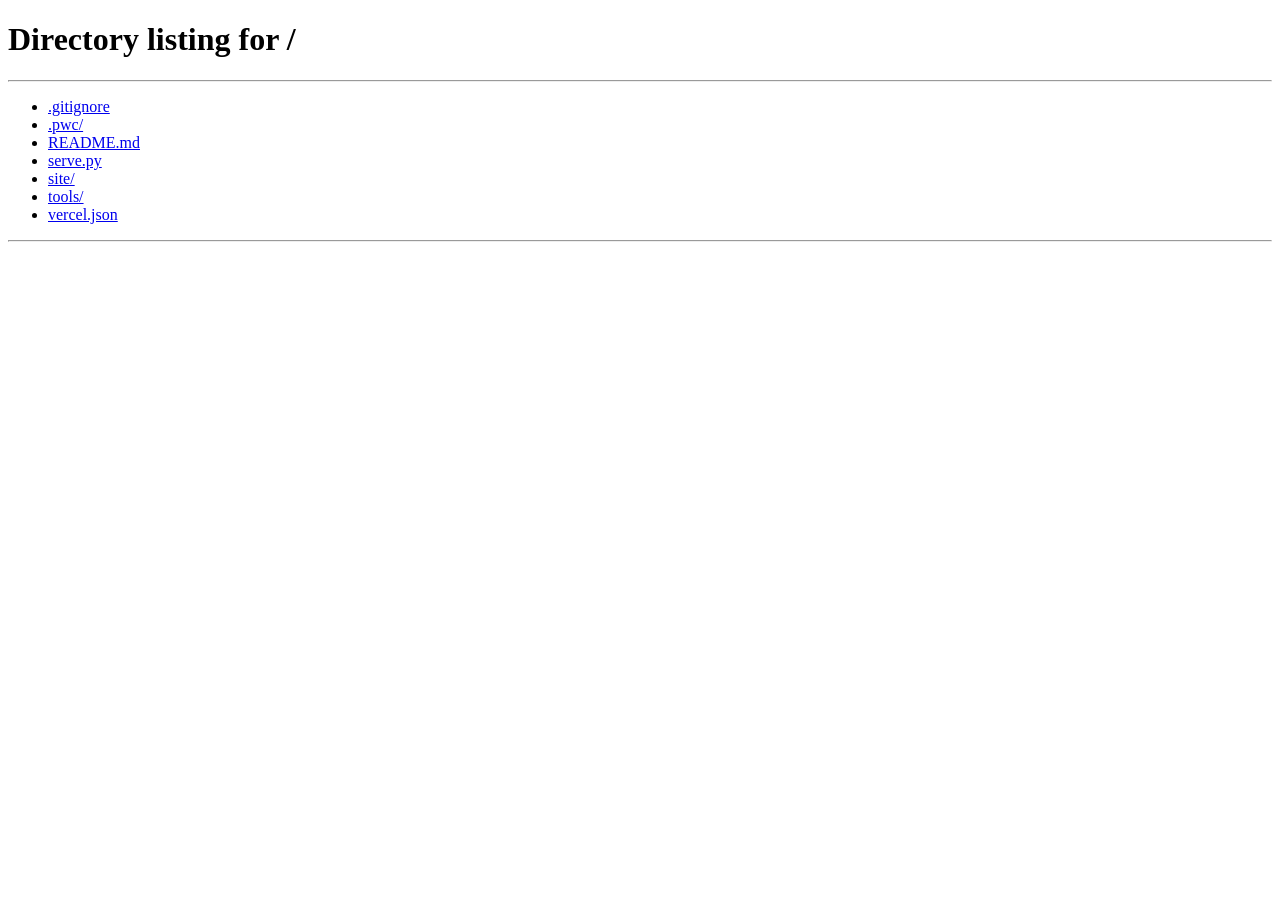
==== commit d6d965ae: "Make language routing host-independent with an early cookie redirect Co-Authored-By: Claude Sonnet 5" ====
--- a/site/index.en.html
+++ b/site/index.en.html
@@ -1,6 +1,6 @@
 <!DOCTYPE html>
 <html lang="en">
-<head>
+<head><script>(function(){var m=document.cookie.match(/(?:^|; )lang=(\w+)/),w=m?m[1]:"bn",me="en";if(w!==me&&(w==="en"||w==="bn")){location.replace(w==="en"?"/index.en.html":"/")}})()</script>
   <meta charset="UTF-8">
   <meta name="viewport" content="width=device-width, initial-scale=1">
   <style>
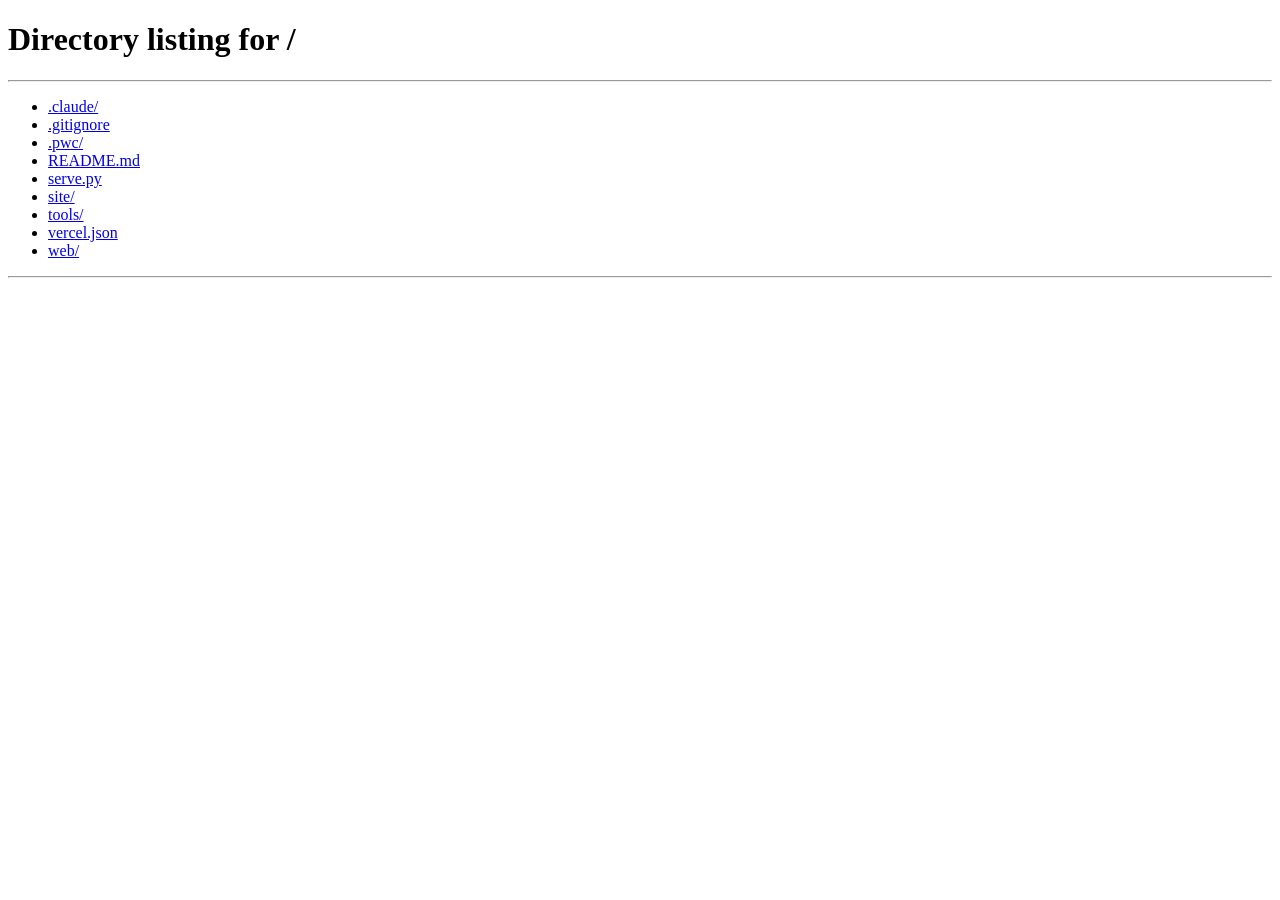
==== commit b8e49d43: "Add Next.js rebuild of the homepage (web/) with bilingual content and redesigned sections New web/ a" ====
--- a/site/index.en.html
+++ b/site/index.en.html
@@ -236,7 +236,7 @@
   <meta property="og:image:secure_url" content="http://petrobangla.org.bd/site-assets/images/portal_banner.jpg"/>
   <meta property="og:image" content="http://petrobangla.org.bd/site-assets/images/portal_banner.jpg"/>
   <meta http-equiv="Content-Type" content="text/html; charset=utf-8" />
-<link rel="stylesheet" href="assets/polish.css">
+<link rel="stylesheet" href="assets/polish.css?v=3">
 </head>
 <body>
 <div class="container">
@@ -366,6 +366,6 @@
 <script src="assets/widget-assets/js/BlockWidget.js"></script>
 
 <script src="assets/assets/js/index.js"></script>
-<script src="assets/polish.js"></script>
+<script src="assets/polish.js?v=3"></script>
 </body>
 </html>
--- a/site/assets/polish.css
+++ b/site/assets/polish.css
@@ -11,14 +11,61 @@
 html{scroll-behavior:smooth}
 body{color:var(--pb-ink);-webkit-font-smoothing:antialiased;text-rendering:optimizeLegibility}
 
-/* ---- top utility bar ---- */
-.header-widget-section{background:linear-gradient(90deg,var(--pb-green-ink),var(--pb-green-deep) 45%,var(--pb-green))!important}
-.header-widget-section select{border-radius:var(--pb-radius-sm)!important;transition:background .2s var(--pb-ease)}
-.header-widget-section select:hover{background-color:rgba(255,255,255,.28)!important}
-.office-findthree-widget button,.office-findthree-widget .btn{border-radius:var(--pb-radius-sm)!important;background:var(--pb-red)!important;font-weight:600;letter-spacing:.2px;transition:transform .2s var(--pb-ease),box-shadow .2s var(--pb-ease)}
-.office-findthree-widget button:hover{transform:translateY(-1px);box-shadow:0 6px 14px rgba(229,48,63,.4)}
-.global-search-widget input{box-shadow:0 2px 8px rgba(0,0,0,.15);transition:box-shadow .2s var(--pb-ease)}
-.global-search-widget input:focus{box-shadow:0 0 0 3px rgba(242,182,50,.55)}
+/* ---- top utility bar: cream + brand lockup, per client-supplied reference design ---- */
+.header-widget-section{
+  background:#f8f4e8!important;border-bottom:1px solid #e8e0c8!important;
+  padding-top:10px!important;padding-bottom:10px!important}
+/* office-finder removed from the header per explicit sign-off (it's a real navigation feature, not
+   decoration — hidden rather than deleted from the DOM, so it's a one-line revert if it's wanted back) */
+.header-widget-section .header-left-section:has(.office-findthree-widget){display:none!important}
+
+/* brand lockup (logo + real org name, cloned from the hero's own .office-title by polish.js — not
+   fabricated copy) with the real "Bangladesh National Portal" link demoted to a small caption line
+   underneath, in the same slot the reference design uses for "Government of Bangladesh". The link's
+   href still points at bangladesh.gov.bd (untouched); polish.js only changes its displayed label to
+   match the reference's exact caption text — a true description of the site, and one already used
+   verbatim in the hero badge elsewhere on this page, not new copy invented for this spot. */
+.pb-header-brand{display:flex;align-items:center;gap:14px;text-decoration:none}
+.pb-header-brand img{width:68px;height:68px;object-fit:contain;flex:none}
+.pb-header-brand-text{display:flex;flex-direction:column;gap:2px}
+.pb-header-brand-name{font-weight:800;font-size:18px;line-height:1.32;color:var(--pb-green-deep);max-width:520px}
+.header-widget-section .header-title.pb-header-natportal-link{
+  color:#7a8a7e!important;font-size:13px!important;font-weight:500!important;
+  min-width:0!important;margin:0!important;line-height:1.3!important}
+
+/* search / language pills flip from "white on dark green" to "white pill on cream", matching the reference */
+.global-search-widget{
+  background:#fff!important;border:1px solid #e3ddc4!important;box-shadow:0 1px 3px rgba(0,0,0,.06)!important;
+  -webkit-backdrop-filter:none;backdrop-filter:none;border-radius:999px!important;overflow:hidden}
+.global-search-widget input{color:var(--pb-ink)!important;box-shadow:none!important}
+.global-search-widget input::placeholder{color:#9a9478}
+.global-search-widget input:focus{box-shadow:0 0 0 3px rgba(0,133,50,.18)!important}
+.global-search-widget .btn-search{
+  background:transparent!important;color:var(--pb-green-deep)!important;font-size:0!important;
+  width:34px!important;padding:0!important;display:grid!important;place-items:center}
+.global-search-widget .btn-search::before{
+  content:"";width:16px;height:16px;display:block;
+  background:url("data:image/svg+xml,%3Csvg xmlns='http://www.w3.org/2000/svg' viewBox='0 0 24 24' fill='none' stroke='%2300602a' stroke-width='2' stroke-linecap='round' stroke-linejoin='round'%3E%3Ccircle cx='11' cy='11' r='7'/%3E%3Cpath d='m21 21-4.3-4.3'/%3E%3C/svg%3E") center/contain no-repeat}
+/* the reference shows this with no pill/border at all — just icon + text floating on the cream bar,
+   the plainest element in the row (search and Login are the only two actual "buttons") */
+.language-switcher-widget .btn-lang-change{
+  -webkit-backdrop-filter:none;backdrop-filter:none;
+  color:var(--pb-green-deep)!important;background:transparent!important;border:none!important;
+  box-shadow:none!important;padding:0 4px!important}
+.language-switcher-widget .btn-lang-change:hover{background:rgba(0,96,42,.06)!important;border-radius:8px}
+.language-switcher-widget .btn-lang-change::before{
+  background:url("data:image/svg+xml,%3Csvg xmlns='http://www.w3.org/2000/svg' viewBox='0 0 24 24' fill='none' stroke='%2300602a' stroke-width='1.6' stroke-linecap='round' stroke-linejoin='round'%3E%3Ccircle cx='12' cy='12' r='9.5'/%3E%3Cellipse cx='12' cy='12' rx='4' ry='9.5'/%3E%3Cpath d='M2.5 12h19M4 7h16M4 17h16'/%3E%3C/svg%3E") center/contain no-repeat!important}
+
+/* new Login pill, injected by polish.js next to the language switcher — there's no auth system behind
+   this site yet, so it's a styled placeholder (links to /login, which 404s today) rather than a promise
+   of working sign-in. Swap the href once a real login page exists. */
+.pb-header-login{
+  display:inline-flex;align-items:center;gap:7px;height:34px;padding:0 16px;border-radius:999px;flex:none;
+  background:linear-gradient(180deg,var(--pb-green),var(--pb-green-deep));color:#fff;font-weight:600;font-size:14px;
+  text-decoration:none;transition:transform .2s var(--pb-ease),box-shadow .2s var(--pb-ease);
+  box-shadow:0 2px 8px rgba(0,96,42,.3)}
+.pb-header-login:hover{transform:translateY(-1px);box-shadow:0 6px 14px rgba(0,96,42,.4)}
+.pb-header-login svg{width:16px;height:16px}
 
 /* ---- banner: legible title, clear of the corporate logo ---- */
 .home-carousel{position:relative;isolation:isolate}
@@ -32,12 +79,41 @@
 .home-carousel .nav-btn{backdrop-filter:blur(6px);background:rgba(255,255,255,.22)!important;border-radius:50%;transition:background .2s var(--pb-ease),transform .2s var(--pb-ease)}
 .home-carousel .nav-btn:hover{background:rgba(255,255,255,.42)!important;transform:scale(1.08)}
 
-/* ---- main navigation ---- */
-.menus-expandable-widget{background:linear-gradient(180deg,var(--pb-green) 0%,var(--pb-green-deep) 100%)!important;box-shadow:0 6px 16px rgba(0,50,25,.25);position:relative;z-index:20}
-.menu-parent-list:hover>.menu-parent-list-link,.menu-parent-list-link:focus-visible{box-shadow:inset 0 -3px 0 var(--pb-gold);background:rgba(255,255,255,.08)}
+/* ---- main navigation: white bar, dark-green links, "Home" as a solid pill — per reference ---- */
+.menus-expandable-widget{background:#fff!important;border-top:1px solid #eef1ea!important;box-shadow:0 2px 6px rgba(0,30,15,.05)!important;position:relative;z-index:20}
+.menus-expandable-widget .menu-widget .megamenu-link>a{--menu-text-color:var(--pb-green-deep);--menu-background-color:transparent}
 .menu-parent-list-link{font-weight:600;transition:color .2s var(--pb-ease),background .2s var(--pb-ease)}
+.menu-parent-list:hover>.menu-parent-list-link,.menu-parent-list-link:focus-visible{
+  box-shadow:none!important;background:var(--pb-tint)!important;border-radius:999px}
 .menu-parent-list-link-icon{transition:transform .25s var(--pb-ease)}
 .menu-parent-list:hover .menu-parent-list-link-icon{transform:rotate(180deg)}
+.hamburger-menu-block,.hamburger-menu-block span{color:var(--pb-green-deep)!important}
+
+/* "Home": icon + a real localized label. The base theme already sets the right text via a
+   --home-label CSS variable (per-language, already correct — 'Home' / 'হোম'), but its own CSS had
+   `content:var(--home-label)` immediately followed by `content:" "` in the very same rule, and the
+   second declaration always wins — so the label was silently rendered as a blank space on every page.
+   Restated here (without the conflicting fallback) so the label actually shows. */
+/* scoped as ".menu-widget .home-link" (not bare ".home-link") to match/beat the base theme's own
+   ".menu-widget .home-link{padding:0!important}" — both declarations carry !important, so with equal
+   importance it comes down to specificity, and a bare single-class selector loses to that one */
+.menu-widget .home-link{
+  background-image:none!important;width:auto!important;height:auto!important;
+  display:inline-flex!important;align-items:center;gap:8px;
+  background:linear-gradient(180deg,var(--pb-green),var(--pb-green-deep))!important;
+  color:#fff!important;border-radius:999px!important;padding:9px 18px!important;font-weight:700}
+.home-link::before{
+  content:"";width:16px;height:16px;flex:none;display:inline-block;
+  background:url("data:image/svg+xml,%3Csvg xmlns='http://www.w3.org/2000/svg' viewBox='0 0 24 24' fill='none' stroke='white' stroke-width='2' stroke-linecap='round' stroke-linejoin='round'%3E%3Cpath d='M3 11l9-8 9 8'/%3E%3Cpath d='M5 10v10h14V10'/%3E%3C/svg%3E") center/contain no-repeat}
+/* thin green rail under the whole Home pill — the reference's active-tab indicator */
+.menu-widget .megamenu-link:first-child{position:relative}
+.menu-widget .megamenu-link:first-child::after{
+  content:"";position:absolute;left:0;right:0;bottom:-6px;height:2px;
+  background:var(--pb-green-deep);border-radius:2px}
+.menus-expandable-widget.max-view .menu-widget .megamenu-link:first-child a{
+  filter:none!important;background-position-y:0!important}
+.menus-expandable-widget.max-view .menu-widget .megamenu-link:first-child a::after{
+  content:var(--home-label)!important;padding:0!important}
 .mega-menu-dropdown{border-radius:0 0 var(--pb-radius) var(--pb-radius)!important;box-shadow:0 18px 40px rgba(0,40,20,.22)!important;border-top:3px solid var(--pb-gold)!important;animation:pbDrop .22s var(--pb-ease)}
 @keyframes pbDrop{from{opacity:0;transform:translateY(-6px)}to{opacity:1;transform:none}}
 .menu-sub-child-link{border-radius:6px;transition:background .15s,color .15s,padding-left .2s var(--pb-ease)}
@@ -77,54 +153,103 @@
   .pb-reveal{opacity:1;transform:none}
 }
 
-/* mobile menu toggle: AA contrast on green */
-.hamburger-menu-block,.hamburger-menu-block span{color:#fff!important;font-weight:600}
+/* mobile menu toggle: nav bar is white now (was green), so this needs dark-on-light contrast —
+   the actual color rule lives with the rest of the nav redesign, above; this just keeps the weight */
+.hamburger-menu-block,.hamburger-menu-block span{font-weight:600}
 
 /* ---- office finder row: equal controls, one height, one alignment ---- */
-.office-findthree-widget{display:flex;align-items:center;gap:6px}
-.office-findthree-widget .office-group,.office-findthree-widget .dynamic-dropdowns{display:flex;align-items:center;gap:6px;width:auto!important;margin:0}
-.office-findthree-widget select,.office-findthree-widget button{box-sizing:border-box;height:30px!important;margin:0!important;line-height:1.2;font-size:13px!important;font-family:inherit;border-radius:var(--pb-radius-sm)!important}
+/* min-width:0 on every level of this flex chain, not just the selects themselves — a flex container that is
+   ALSO a flex item defaults to min-width:auto (sized to its own content), which silently blocks shrinking
+   from ever reaching the selects at all if a wrapping level further up never shrinks past its own content
+   size. This is the same "invisible floor" that caused the scrollbar regression, one level higher up. */
+.office-findthree-widget{display:flex;align-items:center;gap:6px;min-width:0}
+.office-findthree-widget .office-group,.office-findthree-widget .dynamic-dropdowns{display:flex;align-items:center;gap:6px;width:auto!important;margin:0;min-width:0}
+.office-findthree-widget select,.office-findthree-widget button{box-sizing:border-box;height:32px!important;margin:0!important;line-height:1.2;font-size:13px!important;font-family:inherit;border-radius:999px!important}
+
+/* glass-3D chip. Native <select> can't render ::before/::after in any browser (unlike <button>, it's a
+   restricted replaced element), so there's no diagonal sheen here — the glass reads through a layered
+   gradient fill, a bevelled rim (bright top-left / dark bottom-right insets, same trick used on the card
+   widgets), backdrop blur, and a real drop shadow instead. */
 .office-findthree-widget select{
-  width:110px!important;min-width:0;padding:0 26px 0 10px!important;color:#fff;cursor:pointer;
+  padding:0 30px 0 12px!important;color:#fff;cursor:pointer;
   appearance:none;-webkit-appearance:none;
-  background:rgba(255,255,255,.16) url("data:image/svg+xml,%3Csvg xmlns='http://www.w3.org/2000/svg' width='12' height='12' viewBox='0 0 24 24' fill='none' stroke='white' stroke-width='3' stroke-linecap='round' stroke-linejoin='round'%3E%3Cpath d='m6 9 6 6 6-6'/%3E%3C/svg%3E") no-repeat right 8px center!important;
-  border:1px solid rgba(255,255,255,.28)!important;text-overflow:ellipsis;white-space:nowrap;overflow:hidden;
-  transition:background-color .2s var(--pb-ease),border-color .2s var(--pb-ease)}
-.office-findthree-widget select:hover{background-color:rgba(255,255,255,.26)!important;border-color:rgba(255,255,255,.5)!important}
-.office-findthree-widget select:focus-visible{border-color:var(--pb-gold)!important}
+  background:
+    url("data:image/svg+xml,%3Csvg xmlns='http://www.w3.org/2000/svg' width='12' height='12' viewBox='0 0 24 24' fill='none' stroke='white' stroke-width='3' stroke-linecap='round' stroke-linejoin='round'%3E%3Cpath d='m6 9 6 6 6-6'/%3E%3C/svg%3E") no-repeat right 10px center,
+    linear-gradient(165deg,rgba(255,255,255,.3),rgba(255,255,255,.08))!important;
+  -webkit-backdrop-filter:blur(8px) saturate(1.3);backdrop-filter:blur(8px) saturate(1.3);
+  border:1px solid rgba(255,255,255,.38)!important;
+  box-shadow:
+    inset 1px 1px 0 rgba(255,255,255,.4),
+    inset -1px -1px 0 rgba(0,20,10,.2),
+    0 6px 14px -4px rgba(0,20,10,.38)!important;
+  text-overflow:ellipsis;white-space:nowrap;overflow:hidden;
+  transition:border-color .2s var(--pb-ease),box-shadow .2s var(--pb-ease),transform .2s var(--pb-ease)}
+.office-findthree-widget select:hover{
+  border-color:rgba(255,255,255,.65)!important;transform:translateY(-1px);
+  box-shadow:
+    inset 1px 1px 0 rgba(255,255,255,.55),
+    inset -1px -1px 0 rgba(0,20,10,.22),
+    0 10px 20px -6px rgba(0,20,10,.44)!important}
+.office-findthree-widget select:focus-visible{border-color:var(--pb-gold)!important;outline:2px solid var(--pb-gold);outline-offset:1px}
 .office-findthree-widget select option{color:#1b2a22;background:#fff}
+
+/* "Show" is a real <button>, so it gets the full treatment including the diagonal gloss streak — same
+   recipe as the "Show all notices" / "Show all services" CTAs. Red reads as "stop / delete / danger" in
+   standard UI convention, which is a mismatch for a neutral "reveal results" action — that's almost
+   certainly what read as unfriendly. Switched to a trustworthy blue, the conventional safe/primary-action
+   colour, which also stands out clearly against the all-green/gold bar without any alarm connotation. */
 .office-findthree-widget button{
-  padding:0 14px!important;min-width:62px;font-weight:600;border:1px solid transparent!important;color:#fff;cursor:pointer;white-space:nowrap}
+  position:relative;overflow:hidden;isolation:isolate;
+  padding:0 16px!important;min-width:64px;font-weight:700;border:1px solid rgba(255,255,255,.4)!important;
+  background:linear-gradient(180deg,#4c8ff0,#2f6fe0)!important;
+  color:#fff!important;cursor:pointer;white-space:nowrap;
+  box-shadow:inset 1px 1px 0 rgba(255,255,255,.4),0 6px 16px -4px rgba(0,20,10,.4)!important;
+  transition:transform .2s var(--pb-ease),box-shadow .2s var(--pb-ease)}
+.office-findthree-widget button::before{
+  content:"";position:absolute;inset:-40% -10%;z-index:-1;
+  background:linear-gradient(115deg,transparent 30%,rgba(255,255,255,.55) 46%,rgba(255,255,255,.15) 54%,transparent 66%);
+  transition:transform .5s var(--pb-ease)}
+.office-findthree-widget button:hover{
+  transform:translateY(-1px);
+  box-shadow:inset 1px 1px 0 rgba(255,255,255,.75),0 10px 22px -4px rgba(0,20,10,.48)!important}
+.office-findthree-widget button:hover::before{transform:translateX(12%)}
+.office-findthree-widget button:disabled{
+  background:rgba(255,255,255,.16)!important;color:rgba(255,255,255,.55)!important;border-color:rgba(255,255,255,.25)!important;
+  box-shadow:none!important;cursor:not-allowed;transform:none!important}
+.office-findthree-widget button:disabled::before{display:none}
+
 @media (max-width:767px){
   .office-findthree-widget,.office-findthree-widget .office-group,.office-findthree-widget .dynamic-dropdowns{flex-direction:column;width:100%}
   .office-findthree-widget select{width:min(260px,80vw)!important}
   .office-findthree-widget button{width:min(260px,80vw);}
 }
 
-/* specificity + max-width fix: beat `.office-findthree-widget .office-group select{max-width:80px;height:24px}` */
+/* specificity fix: beats the base theme's own `.office-findthree-widget .office-group select{max-width:80px}`.
+   REGRESSION FIXED HERE: a previous pass locked this to a rigid width:168px/min-width:168px — with no give,
+   3 selects at once had nowhere to shrink when the page's real preselected value ran long (the full
+   corporation name, not the short placeholder this was tested with), so the row overflowed and the base
+   theme's dormant ".header-left-section + .header-left-section{overflow-x:auto}" kicked in as a visible
+   scrollbar. flex-shrink + a real min-width floor (90px, not 168px) lets the row size itself down instead
+   of forcing that overflow, while still defaulting wider than the original, too-tight 110px */
 .widget.office-findthree-widget .office-group select{
-  width:110px!important;min-width:110px!important;max-width:110px!important;height:30px!important;padding:0 26px 0 10px!important;
-  font-size:13px!important;border-width:1px!important;box-shadow:none!important}
+  flex:0 1 140px!important;width:140px!important;min-width:90px!important;max-width:150px!important;
+  height:32px!important;padding:0 30px 0 12px!important;
+  font-size:13px!important;border-width:1px!important;border-radius:999px!important}
 .widget.office-findthree-widget .office-group button{
-  height:30px!important;min-width:62px!important;padding:0 14px!important;margin:0!important;font-size:13px!important;box-shadow:0 2px 8px rgba(229,48,63,.35)!important}
+  flex:none!important;height:32px!important;min-width:64px!important;padding:0 16px!important;margin:0!important;font-size:13px!important}
 .widget.office-findthree-widget .office-group,.widget.office-findthree-widget .dynamic-dropdowns{flex-wrap:nowrap!important;gap:6px!important}
 .widget.office-findthree-widget.top-menu{padding:0!important;gap:6px}
 @media (max-width:767px){
-  .widget.office-findthree-widget .office-group select,.widget.office-findthree-widget .office-group button{width:min(260px,80vw)!important;min-width:0!important;max-width:none!important}
+  .widget.office-findthree-widget .office-group select,.widget.office-findthree-widget .office-group button{width:min(260px,80vw)!important;min-width:0!important;max-width:none!important;flex:none!important}
   .widget.office-findthree-widget .office-group,.widget.office-findthree-widget .dynamic-dropdowns{flex-direction:column;align-items:center}
 }
 
-/* ---- language switcher: vector globe, pill button ---- */
-.language-switcher-widget .btn-lang-change{
-  height:30px!important;padding:0 12px 0 10px!important;gap:7px!important;border-radius:999px!important;
-  font-size:14px!important;font-weight:600;letter-spacing:.2px;color:#fff!important;
-  background:rgba(255,255,255,.14)!important;border:1px solid rgba(255,255,255,.3)!important;
-  transition:background .2s var(--pb-ease),border-color .2s var(--pb-ease),transform .2s var(--pb-ease)}
-.language-switcher-widget .btn-lang-change:hover{background:rgba(255,255,255,.26)!important;border-color:rgba(255,255,255,.6)!important}
-.language-switcher-widget .btn-lang-change:active{transform:scale(.97)}
-.language-switcher-widget .btn-lang-change::before{
-  width:18px!important;height:18px!important;transform:none!important;flex:none;
-  background:url("data:image/svg+xml,%3Csvg xmlns='http://www.w3.org/2000/svg' viewBox='0 0 24 24' fill='none' stroke='%23fff' stroke-width='1.6' stroke-linecap='round' stroke-linejoin='round'%3E%3Ccircle cx='12' cy='12' r='9.5'/%3E%3Cellipse cx='12' cy='12' rx='4' ry='9.5'/%3E%3Cpath d='M2.5 12h19M4 7h16M4 17h16'/%3E%3C/svg%3E") center/contain no-repeat!important}
+/* language switcher's real rules now live with the rest of the header redesign, near the top of this
+   file — this whole block was the OLD pre-redesign version (white text + white globe icon, built for the
+   dark-green header). It was never removed, sat here with equal-specificity !important declarations
+   LATER in the file, and was quietly winning the cascade the whole time — the language button has
+   probably been rendering white-on-white (invisible) since the cream redesign, however correct it looked
+   in a downscaled test screenshot. This is the concrete bug behind "language button not matching". */
 
 /* =====================================================================
    MAIN COLUMN — consistent card system, clear hierarchy, 44px targets
@@ -190,20 +315,142 @@
 .service-box-stack-widget-title{color:var(--pb-green-deep)!important;font-weight:700}
 
 /* ---- photo slider ---- */
-.home-photo-slider-widget-carousel{border-radius:var(--pb-radius) var(--pb-radius) 0 0;overflow:hidden}
-.photo-slider-caption{background:linear-gradient(0deg,rgba(0,24,12,.85),rgba(0,24,12,0))!important;font-weight:600;font-size:15px;padding:28px 16px 12px!important;text-shadow:0 1px 4px rgba(0,0,0,.5)}
+.home-photo-slider-widget-carousel{
+  border-radius:20px!important;overflow:hidden;
+  box-shadow:0 26px 60px -24px rgba(0,40,20,.4),0 4px 16px rgba(0,30,15,.16);
+  border:1px solid rgba(255,255,255,.35)}
+/* the widget's own base CSS already had the right idea — a sharp "contain" photo over a blurred "cover" copy
+   of itself, so mismatched-aspect photos get a blurred-photo letterbox instead of empty bars. it was just
+   tuned wrong: a near-opaque black fill (#0008) drowned the blur out into a flat dark bar. lightening it and
+   pushing the blur/darken further lets that letterbox actually read as a soft, cinematic backdrop */
+.home-photo-slider-widget-slider-image{
+  background-color:rgba(0,14,7,.22)!important;
+  -webkit-backdrop-filter:blur(30px) brightness(.6) saturate(1.4)!important;
+  backdrop-filter:blur(30px) brightness(.6) saturate(1.4)!important}
+.photo-slider-caption{
+  background:linear-gradient(0deg,rgba(0,18,9,.92) 0%,rgba(0,18,9,.6) 55%,transparent 100%)!important;
+  font-weight:700;font-size:17px!important;letter-spacing:.2px;
+  padding:48px 22px 20px 30px!important;text-shadow:0 1px 6px rgba(0,0,0,.5);
+  bottom:0!important;left:0!important;right:0!important}
+.photo-slider-caption::before{
+  content:"";position:absolute;left:22px;bottom:22px;width:4px;height:1.1em;border-radius:2px;background:var(--pb-gold)}
 .home-photo-slider-widget-slider-next,.home-photo-slider-widget-slider-previous{
-  background:rgba(255,255,255,.85)!important;color:var(--pb-green-deep)!important;border-radius:50%!important;width:40px!important;height:40px!important;display:grid!important;place-items:center;
-  box-shadow:0 2px 8px rgba(0,0,0,.25);transition:transform .2s var(--pb-ease),background .2s}
+  background:linear-gradient(165deg,rgba(255,255,255,.9),rgba(255,255,255,.6))!important;
+  -webkit-backdrop-filter:blur(14px) saturate(1.4);backdrop-filter:blur(14px) saturate(1.4);
+  border:1px solid rgba(255,255,255,.75)!important;color:var(--pb-green-deep)!important;
+  border-radius:50%!important;width:50px!important;height:50px!important;display:grid!important;place-items:center;
+  font-size:0!important;margin-top:-25px!important;
+  box-shadow:0 12px 26px -8px rgba(0,20,10,.4),0 1px 0 rgba(255,255,255,.85) inset;
+  transition:transform .25s var(--pb-ease),background .25s var(--pb-ease),box-shadow .25s var(--pb-ease)}
+.home-photo-slider-widget-slider-previous{left:16px}
+.home-photo-slider-widget-slider-next{right:16px}
+.home-photo-slider-widget-slider-next::before,.home-photo-slider-widget-slider-previous::before{
+  content:"";width:11px;height:11px;border-right:3px solid currentColor;border-bottom:3px solid currentColor}
+.home-photo-slider-widget-slider-previous::before{transform:rotate(135deg);margin-left:5px}
+.home-photo-slider-widget-slider-next::before{transform:rotate(-45deg);margin-right:5px}
 .home-photo-slider-widget-slider-next:hover,.home-photo-slider-widget-slider-previous:hover{background:#fff!important;transform:scale(1.08)}
-.home-photo-slider-widget-slider-navigation-img{border-radius:8px;opacity:.7;transition:opacity .2s,transform .2s var(--pb-ease),box-shadow .2s;cursor:pointer}
-.home-photo-slider-widget-slider-navigation-img:hover{opacity:1;transform:translateY(-2px)}
-.home-photo-slider-widget-slider-navigation-img.active{opacity:1;box-shadow:0 0 0 3px var(--pb-green)}
+
+/* thumbnail tray: its own small glass panel, matching the rest of the site's material */
+.home-photo-slider-widget-block{
+  background:linear-gradient(165deg,rgba(255,255,255,.78),rgba(255,255,255,.5))!important;
+  -webkit-backdrop-filter:blur(16px) saturate(1.5);backdrop-filter:blur(16px) saturate(1.5);
+  border:1px solid rgba(255,255,255,.6)!important;
+  box-shadow:inset 1px 1px 0 rgba(255,255,255,.9),0 12px 28px -16px rgba(0,50,25,.25)!important;
+  border-radius:16px!important;padding:10px}
+.home-photo-slider-widget-navigator{gap:10px}
+.home-photo-slider-widget-slider-navigation-img{
+  border-radius:12px!important;width:112px!important;height:66px!important;
+  border:2px solid rgba(255,255,255,.85)!important;opacity:.82;
+  box-shadow:0 4px 12px -5px rgba(0,30,15,.3);
+  transition:opacity .2s,transform .25s var(--pb-ease),box-shadow .25s var(--pb-ease),border-color .25s}
+.home-photo-slider-widget-slider-navigation-img:hover{opacity:1;transform:translateY(-3px);box-shadow:0 12px 22px -8px rgba(0,30,15,.35)}
+.home-photo-slider-widget-slider-navigation-img.active{opacity:1;transform:translateY(-2px);box-shadow:0 10px 20px -6px rgba(0,96,42,.4)}
+/* the scroll-nudge buttons had zero styling from the base theme — bare default <button> chrome sitting
+   on top of the thumbnails, which is what read as odd little squares. give them the same glass-circle
+   treatment as the main prev/next arrows, just smaller */
+.home-photo-slider-widget-btn-container{top:50%!important;transform:translateY(-50%)}
+.home-photo-slider-widget-scroll-left-btn,.home-photo-slider-widget-scroll-right-btn{
+  all:unset;cursor:pointer;pointer-events:all;box-sizing:border-box;
+  width:30px;height:30px;border-radius:50%;display:flex;align-items:center;justify-content:center;
+  margin:0 4px;font-size:13px;color:var(--pb-green-deep);
+  background:rgba(255,255,255,.9);-webkit-backdrop-filter:blur(8px);backdrop-filter:blur(8px);
+  border:1px solid rgba(255,255,255,.8);box-shadow:0 4px 12px -4px rgba(0,30,15,.35);
+  transition:transform .2s var(--pb-ease),background .2s}
+.home-photo-slider-widget-scroll-left-btn:hover,.home-photo-slider-widget-scroll-right-btn:hover{background:#fff;transform:scale(1.1)}
+
+@media (max-width:767px){
+  .home-photo-slider-widget-carousel{height:300px!important}
+}
+@media (max-width:480px){
+  .home-photo-slider-widget-carousel{height:230px!important}
+  .home-photo-slider-widget-slider-next,.home-photo-slider-widget-slider-previous{width:44px!important;height:44px!important;margin-top:-22px!important}
+}
 
 /* ---- video cards ---- */
-.video-gallery-widget-slider{border-radius:var(--pb-radius-sm);overflow:hidden;transition:transform .25s var(--pb-ease),box-shadow .25s var(--pb-ease)}
-.video-gallery-widget-slider:hover{transform:translateY(-3px);box-shadow:var(--pb-shadow-hover)}
-.video-gallery-widget-slider .caption h4{font-size:14.5px!important;font-weight:600;line-height:1.45;color:var(--pb-ink)!important}
+/* was: heavy frosted glass + a pulsing play button. Client feedback: too showy for a government site —
+   redone as a plain, conventional media-card panel: flat surface, one clean shadow, no blur/glow/pulse */
+.video-card-carousel-container{
+  background:var(--pb-tint)!important;border:1px solid var(--pb-line)!important;
+  box-shadow:none!important;border-radius:14px!important}
+/* a real section label — every other card widget on this page has one, this one never did.
+   attached to .slider-carousel (not the outer container) so it lines up with the 90%-width card
+   row below it, rather than sitting flush against the container's own edge */
+.slider-carousel::before{
+  content:"Video Gallery";display:block;margin:2px 0 20px;padding-left:12px;
+  border-left:3px solid var(--pb-gold);
+  font-size:15px;font-weight:800;letter-spacing:1.4px;text-transform:uppercase;color:var(--pb-green-deep)}
+
+/* REAL BUG FIX (previous attempt was incomplete): the base theme sets each card to "flex:none", which is
+   shorthand for flex-shrink:0 — the cards REFUSE to shrink no matter what the container does. On top of
+   that, flex items get an invisible "min-width:auto" by default, which blocks shrinking below the content's
+   own intrinsic size even if flex-shrink is later turned back on. Between those two, if the panel's real
+   width is ever less than "2 cards + gap", a card has no way to get smaller — it just overflows and the
+   panel's overflow:hidden silently clips it. That's the half-cut card.
+   Fix: let cards shrink (flex-shrink:1) with min-width:0 (removes the invisible floor), so two cards always
+   divide whatever width is actually available instead of demanding a fixed size the panel may not have. */
+.video-gallery-widget-carousel{width:fit-content;max-width:100%;margin:0 auto}
+.video-gallery-widget-slider{
+  flex-shrink:1!important;min-width:0!important;
+  max-width:380px!important;border-radius:12px!important;overflow:hidden;
+  background:#fff!important;border:1px solid var(--pb-line)!important;
+  box-shadow:0 2px 4px rgba(0,20,10,.06),0 16px 32px -12px rgba(0,20,10,.18);
+  transition:box-shadow .25s var(--pb-ease),transform .25s var(--pb-ease)}
+.video-gallery-widget-slider:hover{transform:translateY(-5px);box-shadow:0 4px 8px rgba(0,20,10,.1),0 26px 44px -14px rgba(0,20,10,.26)}
+.video-thumbnail{height:205px!important;border-top:3px solid var(--pb-gold)}
+.video-gallery-widget-slider .caption{padding:12px 6px 8px}
+.video-gallery-widget-slider .caption h4{font-size:16.5px!important;font-weight:700;line-height:1.4;color:var(--pb-ink)!important;letter-spacing:.1px}
+
+/* thumbnail: a light, standard zoom-on-hover — the one motion cue every video card site already uses */
+.thumbnail-wrapper img{transition:transform .4s var(--pb-ease)}
+.video-gallery-widget-slider:hover .thumbnail-wrapper img{transform:scale(1.04)}
+
+/* play button: a plain solid circle, not glass — legible on any thumbnail, brand green on hover, no pulse */
+.play-icon{
+  width:58px!important;height:58px!important;
+  background:rgba(0,20,10,.55)!important;border:2px solid #fff!important;
+  box-shadow:0 4px 14px rgba(0,0,0,.35);
+  transition:background .2s var(--pb-ease),transform .2s var(--pb-ease)}
+.play-icon svg{width:22px!important;height:22px!important;margin-left:2px}
+.video-gallery-widget-slider:hover .play-icon{background:var(--pb-green)!important;transform:translate(-50%,-50%) scale(1.08)}
+
+/* nav arrows: plain flat circle, matching the rest of this pass's restraint —
+   ".slider-previous/.slider-next" is a generic pair of class names also used by the hero banner, hence the scope */
+.video-card-carousel-widget .slider-previous,.video-card-carousel-widget .slider-next{
+  width:42px!important;height:42px!important;top:150px!important;margin-top:-21px!important;
+  background:#fff!important;border:1px solid var(--pb-line)!important;color:var(--pb-green-deep)!important;
+  box-shadow:0 4px 12px rgba(0,20,10,.2)!important;
+  font-size:0!important;transition:background .2s var(--pb-ease)}
+.video-card-carousel-widget .slider-previous::before,.video-card-carousel-widget .slider-next::before{
+  content:"";width:9px;height:9px;border-right:2px solid currentColor;border-bottom:2px solid currentColor}
+.video-card-carousel-widget .slider-previous::before{transform:rotate(135deg);margin-left:3px}
+.video-card-carousel-widget .slider-next::before{transform:rotate(-45deg);margin-right:3px}
+.video-card-carousel-widget .slider-previous:hover,.video-card-carousel-widget .slider-next:hover{background:var(--pb-tint)!important}
+/* the base theme deliberately widens each card to 85% of the viewport on phones (one-card-per-swipe) via
+   its own max-width:none — my desktop max-width:380px!important would otherwise beat that (both !important,
+   mine later) and force phones back down to a cramped 380px card, so it's undone here below 600px */
+@media (max-width:600px){
+  .video-gallery-widget-slider{max-width:none!important}
+}
 
 @media (max-width:767px){
   .notice-title{font-size:18px!important}
@@ -228,20 +475,20 @@
 .news-card .all-btn{margin:0!important}
 .news-card .all-btn a,.news-card-widget .all-btn a{min-height:34px!important;padding:0 16px!important;font-size:13px!important;box-shadow:none!important}
 
-/* ---- service card: header row (icon + title), list below ---- */
-.service-box-widget{display:grid!important;grid-template-columns:52px 1fr;column-gap:14px;row-gap:10px;align-content:start;align-items:center}
+/* ---- service card: gradient hero band (icon) on top, title below, list below that ---- */
+.service-box-widget{display:grid!important;grid-template-columns:1fr;column-gap:0;row-gap:0;align-content:start;align-items:center}
 .service-box-widget .service-box-grid{display:contents!important}
 .service-box-widget .service-box-img-container{grid-column:1;grid-row:1;width:52px!important;height:52px;border-radius:14px;background:var(--pb-tint);border:1px solid var(--pb-line);display:grid;place-items:center;overflow:hidden}
 .service-box-widget .service-box-img-container img{width:100%!important;height:100%!important;padding:8px!important;object-fit:contain;border:0;border-radius:0!important;background:none}
-.service-box-widget .service-box-title{grid-column:2;grid-row:1;margin:0!important}
-.service-box-widget .service-box-col-span-8{grid-column:1 / -1;grid-row:2}
+.service-box-widget .service-box-title{grid-column:1;grid-row:2;margin:0!important}
+.service-box-widget .service-box-col-span-8{grid-column:1;grid-row:3}
 .service-box-widget .service-box-list{margin-top:0!important}
 .service-box-widget .service-box-title{position:static!important;inset:auto!important;transform:none!important;width:auto!important;height:auto!important;padding:0!important;
   display:-webkit-box!important;-webkit-line-clamp:2;-webkit-box-orient:vertical;overflow:hidden;align-self:center}
 
-/* slider: white caption, ring that isn't clipped */
+/* slider: white caption, ring that isn't clipped — keeps its lift shadow too, added later for the premium pass */
 .photo-slider-caption{color:#fff!important}
-.home-photo-slider-widget-slider-navigation-img.active{box-shadow:none!important;outline:3px solid var(--pb-green);outline-offset:-3px}
+.home-photo-slider-widget-slider-navigation-img.active{box-shadow:0 10px 20px -6px rgba(0,96,42,.4)!important;outline:3px solid var(--pb-green);outline-offset:-3px}
 
 /* news strip: label, headline and button share one vertical centre */
 .news-card-widget-scroll-container{display:flex!important;align-items:center!important;min-height:52px}
@@ -288,3 +535,259 @@
 .pb-footer-main .footer-disclaimer,.pb-footer-main .footer-body,.pb-footer-main .footer-body>div:first-child,.pb-footer-main .site-update-block{background:transparent!important;box-shadow:none!important}
 .pb-footer-main .footer-body>div:first-child{padding:0!important}
 .pb-footer-main .footer-body .text-xs{background:#fff!important}
+
+/* =============== HERO REDESIGN: duotone photography + brand panel =============== */
+.home-carousel{border-radius:0 0 20px 20px;box-shadow:0 12px 32px rgba(0,20,10,.35);isolation:isolate}
+.home-carousel .slider-image{filter:grayscale(.55) saturate(1.4) contrast(1.08) brightness(.62)}
+.home-carousel .slider.images::after{content:"";position:absolute;inset:0;background:linear-gradient(100deg,#00341c 0%,rgba(0,83,42,.75) 32%,rgba(0,133,50,.25) 55%,transparent 78%);mix-blend-mode:multiply;z-index:1}
+.home-carousel .slider.images::before{content:"";position:absolute;inset:0;background:linear-gradient(100deg,rgba(0,20,10,.55) 0%,transparent 60%);z-index:1}
+.home-carousel .slider-overlay{background:none!important;z-index:4}
+.home-carousel{min-height:300px}
+.home-carousel .office-left-section{max-width:600px;padding:2px 0}
+.home-carousel .office-left-section::before{content:"Government of Bangladesh · সরকারি প্রতিষ্ঠান";display:inline-block;margin-bottom:14px;padding:6px 14px;border-radius:999px;
+  background:rgba(255,255,255,.14);border:1px solid rgba(255,255,255,.32);color:#fff;font-size:12.5px;font-weight:600;letter-spacing:.4px;backdrop-filter:blur(4px)}
+.home-carousel .office-title,.home-carousel h1{font-weight:800!important;letter-spacing:.2px;text-shadow:0 2px 16px rgba(0,0,0,.5)}
+.home-carousel .office-subtitle{display:inline-flex;align-items:center;gap:8px;margin-top:10px!important;font-weight:600}
+.home-carousel .office-subtitle::before{content:"";width:22px;height:2px;background:var(--pb-gold);display:inline-block}
+.home-carousel .office-logo{filter:drop-shadow(0 6px 16px rgba(0,0,0,.5));border-radius:12px;background:rgba(255,255,255,.06);padding:2px}
+.home-carousel .slider-left{padding-left:4px}
+.home-carousel .nav-btn{width:44px!important;height:44px!important}
+
+/* nav bar / header borders: the real rules are with the rest of the header redesign near the top of
+   this file. This pair (white border-top for a dark bar, gold border-bottom) was pre-redesign leftover
+   — harmless since the newer rules carry !important and these don't, but dead conflicting CSS in the
+   same file is exactly how the language-switcher bug happened, so it's cleared out rather than left. */
+@media (max-width:767px){.home-carousel .office-left-section::before{font-size:11px;padding:5px 10px}}
+
+/* hero: fix vertical alignment so the badge doesn't push the title into the middle */
+.home-carousel .slider-left{align-items:flex-start!important;padding-top:26px}
+.home-carousel .office-left-section::before{margin-bottom:12px}
+@media (max-width:767px){
+  .home-carousel{min-height:0}
+  .home-carousel .slider-left{flex-direction:column;gap:14px!important;padding-top:20px}
+  .home-carousel .office-logo{width:52px!important;height:52px!important}
+  .home-carousel .office-left-section::before{font-size:11px!important;padding:5px 10px;white-space:normal;line-height:1.4}
+}
+
+/* let the hero grow to fit the stacked mobile layout instead of clipping at 220px */
+.home-carousel{height:auto!important;min-height:220px}
+.home-carousel .slider.images{position:absolute;inset:0;min-height:220px}
+.home-carousel .slider-overlay{position:relative;z-index:5;padding:26px 20px 22px}
+@media (min-width:768px){.home-carousel .slider-overlay{padding:0}}
+
+/* =============== NOTICE BOARD — frosted glass =============== */
+/* a flat page gives backdrop-filter nothing to blur, so the "glass" just reads as plain translucent white.
+   soft, low-opacity color pools (brand green + gold, not rainbow) give the frosted panel something real to catch */
+body{
+  background:
+    radial-gradient(640px circle at 10% 6%,rgba(0,133,50,.14),transparent 60%),
+    radial-gradient(560px circle at 92% 28%,rgba(242,182,50,.16),transparent 58%),
+    radial-gradient(720px circle at 45% 105%,rgba(0,96,42,.10),transparent 60%),
+    linear-gradient(160deg,#eef7f1 0%,#f7fbf8 45%,#eaf3ee 100%);
+  background-attachment:fixed}
+
+.notice-news-card-widget{
+  background:linear-gradient(165deg,rgba(255,255,255,.76) 0%,rgba(255,255,255,.36) 55%,rgba(255,255,255,.58) 100%)!important;
+  -webkit-backdrop-filter:blur(22px) saturate(1.7);backdrop-filter:blur(22px) saturate(1.7);
+  border:1px solid rgba(255,255,255,.55)!important;
+  /* bevelled rim (bright top-left catching light, faint dark bottom-right) is what sells "glass edge" over a flat border */
+  box-shadow:
+    inset 1.5px 1.5px 0 rgba(255,255,255,.9),
+    inset -1px -1px 0 rgba(0,55,28,.07),
+    0 20px 44px -18px rgba(0,60,30,.3),0 2px 8px rgba(0,50,25,.08)!important;
+  border-radius:18px!important;position:relative;overflow:hidden!important;
+  transform:perspective(1200px) rotateX(0) translateY(0);
+  transition:transform .45s var(--pb-ease),box-shadow .45s var(--pb-ease),border-color .45s var(--pb-ease)}
+/* diagonal gloss streak, the single most legible "this is glass" cue — a band of light crossing the panel */
+.notice-news-card-widget::before{
+  content:"";position:absolute;inset:-15% -10%;
+  background:linear-gradient(115deg,transparent 32%,rgba(255,255,255,.5) 44%,rgba(255,255,255,.14) 52%,transparent 64%);
+  pointer-events:none;z-index:0;transition:opacity .4s var(--pb-ease),transform .6s var(--pb-ease)}
+.notice-news-card-widget:hover::before{transform:translate(3%,-2%)}
+.notice-news-card-widget>*{position:relative;z-index:1}
+.notice-news-card-widget .notice-title{color:var(--pb-green-deep)!important}
+.notice-news-card-widget .notice-content-list{border-bottom-color:rgba(0,70,35,.12)!important}
+.notice-news-card-widget .notice-link:hover{background:rgba(255,255,255,.42)!important}
+.notice-news-card-widget .all-btn a{-webkit-backdrop-filter:blur(6px);backdrop-filter:blur(6px)}
+
+/* whole-card 3D lift: a light tilt plus a deeper, softer shadow that reads as the card rising off the page */
+.notice-news-card-widget:hover{
+  transform:perspective(1200px) rotateX(1.6deg) translateY(-8px);
+  box-shadow:
+    inset 1.5px 1.5px 0 rgba(255,255,255,1),
+    inset -1px -1px 0 rgba(0,55,28,.09),
+    0 40px 70px -24px rgba(0,60,30,.42),0 14px 28px -8px rgba(0,55,28,.24),0 3px 8px rgba(0,50,25,.12)!important;
+  border-color:rgba(255,255,255,.75)!important}
+
+/* per-row depth: each notice pops slightly forward on its own hover, on top of the existing tint/caret motion */
+.notice-content-list{transition:transform .25s var(--pb-ease)}
+.notice-news-card-widget .notice-link:hover{box-shadow:0 10px 22px -14px rgba(0,60,30,.35)}
+.notice-news-card-widget .notice-content-list:has(.notice-link:hover){transform:translateY(-2px)}
+.notice-title i{transition:transform .3s var(--pb-ease),box-shadow .3s var(--pb-ease)}
+.notice-news-card-widget:hover .notice-title i{transform:translateY(-2px) rotate(-4deg);box-shadow:0 8px 16px -4px rgba(0,133,50,.3)}
+/* dot fallback (pre-JS, or if the date text ever doesn't parse): keep the original hover pop so it's never a dead end */
+.notice-content-icon .dot{transition:transform .25s var(--pb-ease),box-shadow .25s var(--pb-ease)}
+.notice-news-card-widget .notice-link:hover .notice-content-icon .dot{transform:scale(1.35);box-shadow:0 0 0 4px rgba(0,133,50,.16)}
+
+/* header: "N new" chip, filled in by polish.js counting the notices actually tagged New — real, not decorative */
+.notice-title{justify-content:space-between}
+.notice-title[data-new-count]::after{
+  content:attr(data-new-count) " new";
+  margin-left:auto;font-size:12px;font-weight:700;letter-spacing:.2px;color:var(--pb-red);
+  background:rgba(229,48,63,.1);border:1px solid rgba(229,48,63,.25);border-radius:999px;padding:4px 10px;
+  white-space:nowrap}
+.notice-title[data-new-count="0"]::after{content:none}
+
+/* date stamp: the dot marker becomes a day/month badge, sourced from the notice's own date (polish.js sets data-day/data-mon) */
+.notice-content-icon:first-child{flex:none}
+.notice-content-icon[data-day] .dot{display:none}
+/* the site's own CSS has ".notice-content-icon:has(.dot){justify-content:flex-start}" — the hidden .dot
+   is still in the DOM so that rule still matches and out-specifies a plain [data-day] selector, which is
+   why the badge content was pinned to the top; scope + !important here to win over it for good */
+.notice-news-card-widget .notice-content-icon[data-day]{
+  display:flex;flex-direction:column;align-items:center;justify-content:center!important;
+  width:44px;height:44px;padding:0;border-radius:11px;
+  background:linear-gradient(165deg,rgba(255,255,255,.95),var(--pb-tint));
+  border:1px solid rgba(0,96,42,.16);
+  box-shadow:0 1px 0 rgba(255,255,255,.85) inset,0 4px 10px -4px rgba(0,60,30,.2);
+  transition:transform .25s var(--pb-ease),box-shadow .25s var(--pb-ease),border-color .25s var(--pb-ease)}
+.notice-content-icon[data-day]::before,
+.notice-content-icon[data-day]::after{display:block;text-align:center}
+.notice-content-icon[data-day]::before{
+  content:attr(data-day);width:100%;font-size:16px;font-weight:800;line-height:1;color:var(--pb-green-deep);letter-spacing:-.2px}
+.notice-content-icon[data-day]::after{
+  content:attr(data-mon);width:20px;margin:3px auto 0;padding-top:2px;
+  font-size:9.5px;font-weight:700;line-height:1;color:var(--pb-muted);letter-spacing:.3px;
+  border-top:1px solid rgba(0,96,42,.18)}
+.notice-news-card-widget .notice-link:hover .notice-content-icon[data-day]{
+  transform:translateY(-2px);border-color:rgba(0,96,42,.32);
+  box-shadow:0 1px 0 rgba(255,255,255,.9) inset,0 10px 18px -6px rgba(0,60,30,.3)}
+
+/* de-clutter the tag row now that the date lives in the badge: drop the redundant calendar glyph, mute the date text */
+.notice-text-wrap span.notice-tag i{display:none}
+.notice-text-wrap span.notice-tag{font-size:12.5px!important}
+
+/* the New pill gets a quiet live pulse — a signal worth noticing without shouting */
+strong.notice-tag.pb-tag-new{position:relative}
+strong.notice-tag.pb-tag-new::before{
+  content:"";position:absolute;inset:0;border-radius:999px;background:var(--pb-red);
+  animation:pbNoticePulse 2.2s var(--pb-ease) infinite}
+@keyframes pbNoticePulse{0%{opacity:.55;transform:scale(1)}100%{opacity:0;transform:scale(1.6)}}
+
+/* freshly posted notices get a soft gold rail down the left edge, distinct from the hover lift */
+.notice-content-list:has(.pb-tag-new){box-shadow:inset 3px 0 0 var(--pb-gold)}
+.notice-content-list:has(.pb-tag-new) .notice-link{padding-left:16px!important}
+
+/* same glass material at chip scale, so the "Common" tag reads as part of the panel rather than a flat sticker */
+.notice-news-card-widget strong.notice-tag:not(.pb-tag-new){
+  background:rgba(255,255,255,.55)!important;border-color:rgba(0,96,42,.18)!important;
+  -webkit-backdrop-filter:blur(6px);backdrop-filter:blur(6px)}
+
+/* "Show all…" CTAs stay a fully opaque fill on purpose — a CTA's contrast isn't negotiable — but get
+   their own diagonal gloss streak so they read as the same glass material as the cards around them */
+.notice-news-card-widget .all-btn a,.service-box-expandable-stack-widget .all-btn{position:relative;overflow:hidden;isolation:isolate}
+.notice-news-card-widget .all-btn a::before,.service-box-expandable-stack-widget .all-btn::before{
+  /* z-index:-1, not 0 — the button's label is a bare text node (can't be given z-index of its own), and
+     per the CSS stacking order a z-index:0 sibling paints ABOVE ordinary inline content, not below it */
+  content:"";position:absolute;inset:-40% -10%;z-index:-1;
+  background:linear-gradient(115deg,transparent 30%,rgba(255,255,255,.45) 46%,rgba(255,255,255,.1) 54%,transparent 66%);
+  transition:transform .5s var(--pb-ease)}
+.notice-news-card-widget .all-btn a:hover::before,.service-box-expandable-stack-widget .all-btn:hover::before{transform:translateX(12%)}
+
+/* footer ticker: separate it from the list with a hairline + a small live dot instead of a flat label */
+.news-card-widget{margin-top:4px!important}
+.news-card-widget-news-title{position:relative;padding-left:26px!important}
+.news-card-widget-news-title::before{
+  content:"";position:absolute;left:10px;top:50%;width:6px;height:6px;margin-top:-3px;border-radius:50%;background:#fff;
+  box-shadow:0 0 0 0 rgba(255,255,255,.7);animation:pbTickerDot 1.8s ease-out infinite}
+@keyframes pbTickerDot{0%{box-shadow:0 0 0 0 rgba(255,255,255,.55)}100%{box-shadow:0 0 0 6px rgba(255,255,255,0)}}
+
+@media (max-width:600px){
+  .notice-news-card-widget{-webkit-backdrop-filter:blur(12px) saturate(1.3);backdrop-filter:blur(12px) saturate(1.3)}
+}
+/* touch devices have no hover — skip the tilt/lift so nothing gets stuck mid-animation after a tap */
+@media (hover:none){
+  .notice-news-card-widget:hover{transform:none}
+}
+
+/* =============== SERVICE BOXES — same glass + 3D language as the Notice Board =============== */
+/* the body's colour pools (added for the Notice Board glass) already give these cards something to blur too */
+.service-box-widget{
+  background:linear-gradient(165deg,rgba(255,255,255,.78) 0%,rgba(255,255,255,.4) 55%,rgba(255,255,255,.6) 100%)!important;
+  -webkit-backdrop-filter:blur(20px) saturate(1.6);backdrop-filter:blur(20px) saturate(1.6);
+  border:1px solid rgba(255,255,255,.55)!important;
+  box-shadow:
+    inset 1.5px 1.5px 0 rgba(255,255,255,.9),
+    inset -1px -1px 0 rgba(0,55,28,.06),
+    inset 0 -3px 0 var(--pb-gold),
+    0 16px 36px -16px rgba(0,60,30,.26),0 2px 8px rgba(0,50,25,.07)!important;
+  border-radius:18px!important;position:relative;overflow:hidden;
+  transform:perspective(1200px) rotateX(0) translateY(0);
+  transition:transform .4s var(--pb-ease),box-shadow .4s var(--pb-ease),border-color .4s var(--pb-ease)}
+/* diagonal gloss streak — same material cue as the Notice Board panel */
+.service-box-widget::before{
+  content:"";position:absolute;inset:-20% -10%;
+  background:linear-gradient(115deg,transparent 30%,rgba(255,255,255,.45) 44%,rgba(255,255,255,.12) 52%,transparent 64%);
+  pointer-events:none;z-index:0;transition:transform .6s var(--pb-ease)}
+.service-box-widget:hover::before{transform:translate(3%,-2%)}
+.service-box-widget .service-box-title,
+.service-box-widget .service-box-img-container,
+.service-box-widget .service-box-col-span-8{position:relative;z-index:1}
+
+/* 3D lift on hover: light tilt + a deeper shadow that reads as the card rising, matching the Notice Board */
+.service-box-widget:hover{
+  transform:perspective(1200px) rotateX(1.4deg) translateY(-7px)!important;
+  box-shadow:
+    inset 1.5px 1.5px 0 rgba(255,255,255,1),
+    inset -1px -1px 0 rgba(0,55,28,.08),
+    inset 0 -3px 0 var(--pb-gold),
+    0 34px 60px -20px rgba(0,60,30,.36),0 12px 24px -8px rgba(0,55,28,.2),0 3px 8px rgba(0,50,25,.1)!important}
+
+/* icon becomes a full-bleed gradient hero band across the card top, echoing the reference's photo header.
+   the real icon assets are tiny (~100px) mixed photos/illustrations — stretching them into a big "hero photo"
+   would just look blurry, so instead the band gives them a confident colour backdrop and the icon sits on
+   top as a small white plate, like a badge, rather than pretending it's full-bleed photography */
+.service-box-widget .service-box-img-container{
+  width:auto!important;height:104px;
+  margin:calc(var(--pb-card-pad) * -1) calc(var(--pb-card-pad) * -1) 16px;
+  border-radius:18px 18px 0 0!important;border:0!important;
+  background:linear-gradient(135deg,var(--pb-green) 0%,var(--pb-green-deep) 55%,#00341a 100%);
+  position:relative}
+.service-box-widget .service-box-img-container::before{
+  content:"";position:absolute;inset:-30% -10%;pointer-events:none;
+  background:linear-gradient(115deg,transparent 34%,rgba(255,255,255,.35) 46%,rgba(255,255,255,.08) 54%,transparent 66%)}
+.service-box-widget .service-box-img-container img{
+  width:58px!important;height:58px!important;padding:11px!important;
+  background:rgba(255,255,255,.94)!important;border-radius:14px!important;
+  box-shadow:0 10px 22px -6px rgba(0,20,10,.45),0 1px 0 rgba(255,255,255,.7) inset;
+  position:relative;z-index:1;
+  transition:transform .3s var(--pb-ease),box-shadow .3s var(--pb-ease)}
+.service-box-widget:hover .service-box-img-container img{
+  transform:translateY(-3px) scale(1.05);
+  box-shadow:0 14px 28px -6px rgba(0,20,10,.5),0 1px 0 rgba(255,255,255,.8) inset}
+
+/* premium type: more presence on the title, now its own full-width row under the band */
+.service-box-widget .service-box-title{font-size:19px!important;letter-spacing:.1px}
+
+/* the gold inset rail above (added to the base/hover box-shadow lists) is the closest honest echo of the
+   reference's bold bottom bar. a fake "view" button was considered and rejected: unlike the reference's
+   single-action booking card, each service card already offers several distinct links (the list below) —
+   a single bottom button would imply one action where there are actually four, which is exactly the kind
+   of mismatched affordance the ui-ux heuristics warn about (match the user's mental model / no dead-end promises) */
+@media (max-width:767px){
+  .service-box-widget .service-box-img-container{margin:-16px -16px 16px}
+}
+
+/* list rows: bullet lights up and the row nudges forward on its own hover, echoing the Notice Board rows */
+.service-box-bullet{transition:transform .2s var(--pb-ease),box-shadow .2s var(--pb-ease)}
+.service-box-list-item{transition:transform .2s var(--pb-ease)}
+.service-box-list-item:has(.service-box-list-link:hover){transform:translateX(3px)}
+.service-box-list-item:has(.service-box-list-link:hover) .service-box-bullet{
+  transform:scale(1.4);box-shadow:0 0 0 4px rgba(0,133,50,.16)}
+
+@media (max-width:600px){
+  .service-box-widget{-webkit-backdrop-filter:blur(12px) saturate(1.3);backdrop-filter:blur(12px) saturate(1.3)}
+}
+@media (hover:none){
+  .service-box-widget:hover{transform:none!important}
+}
